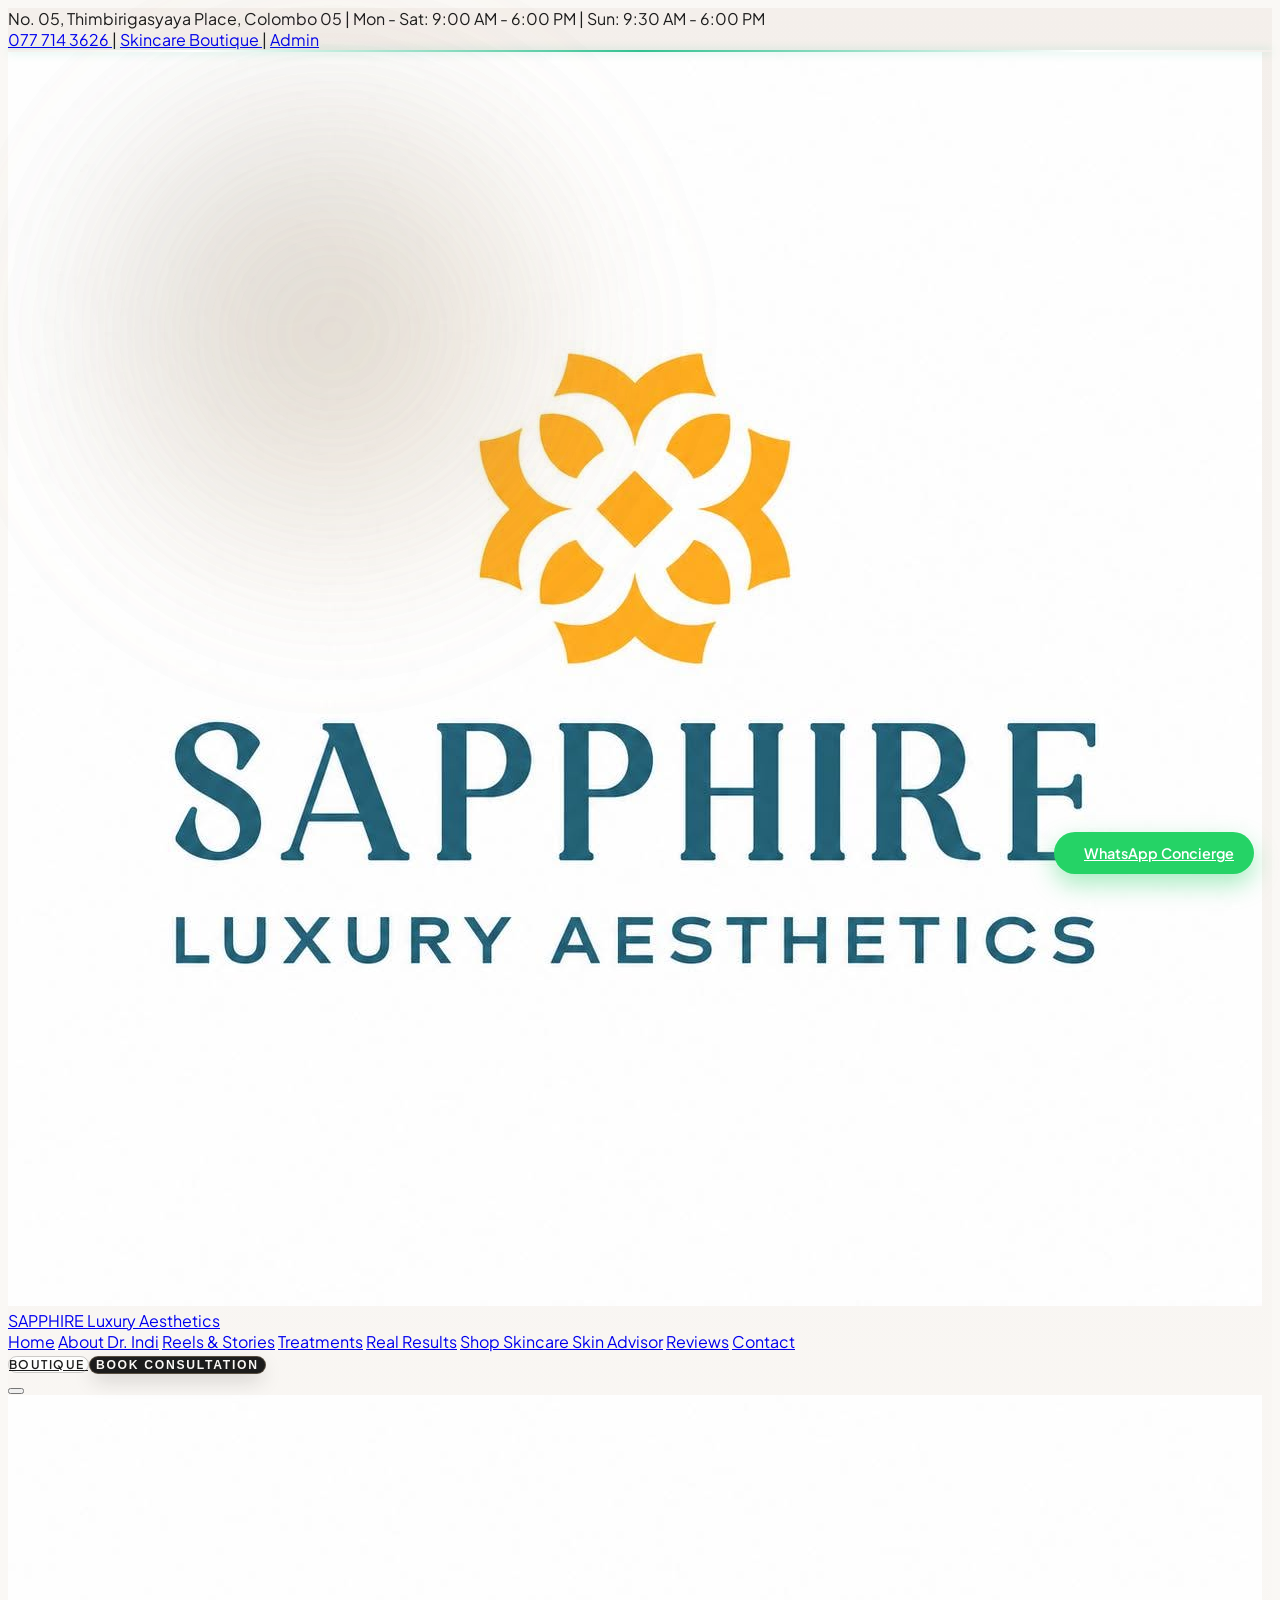
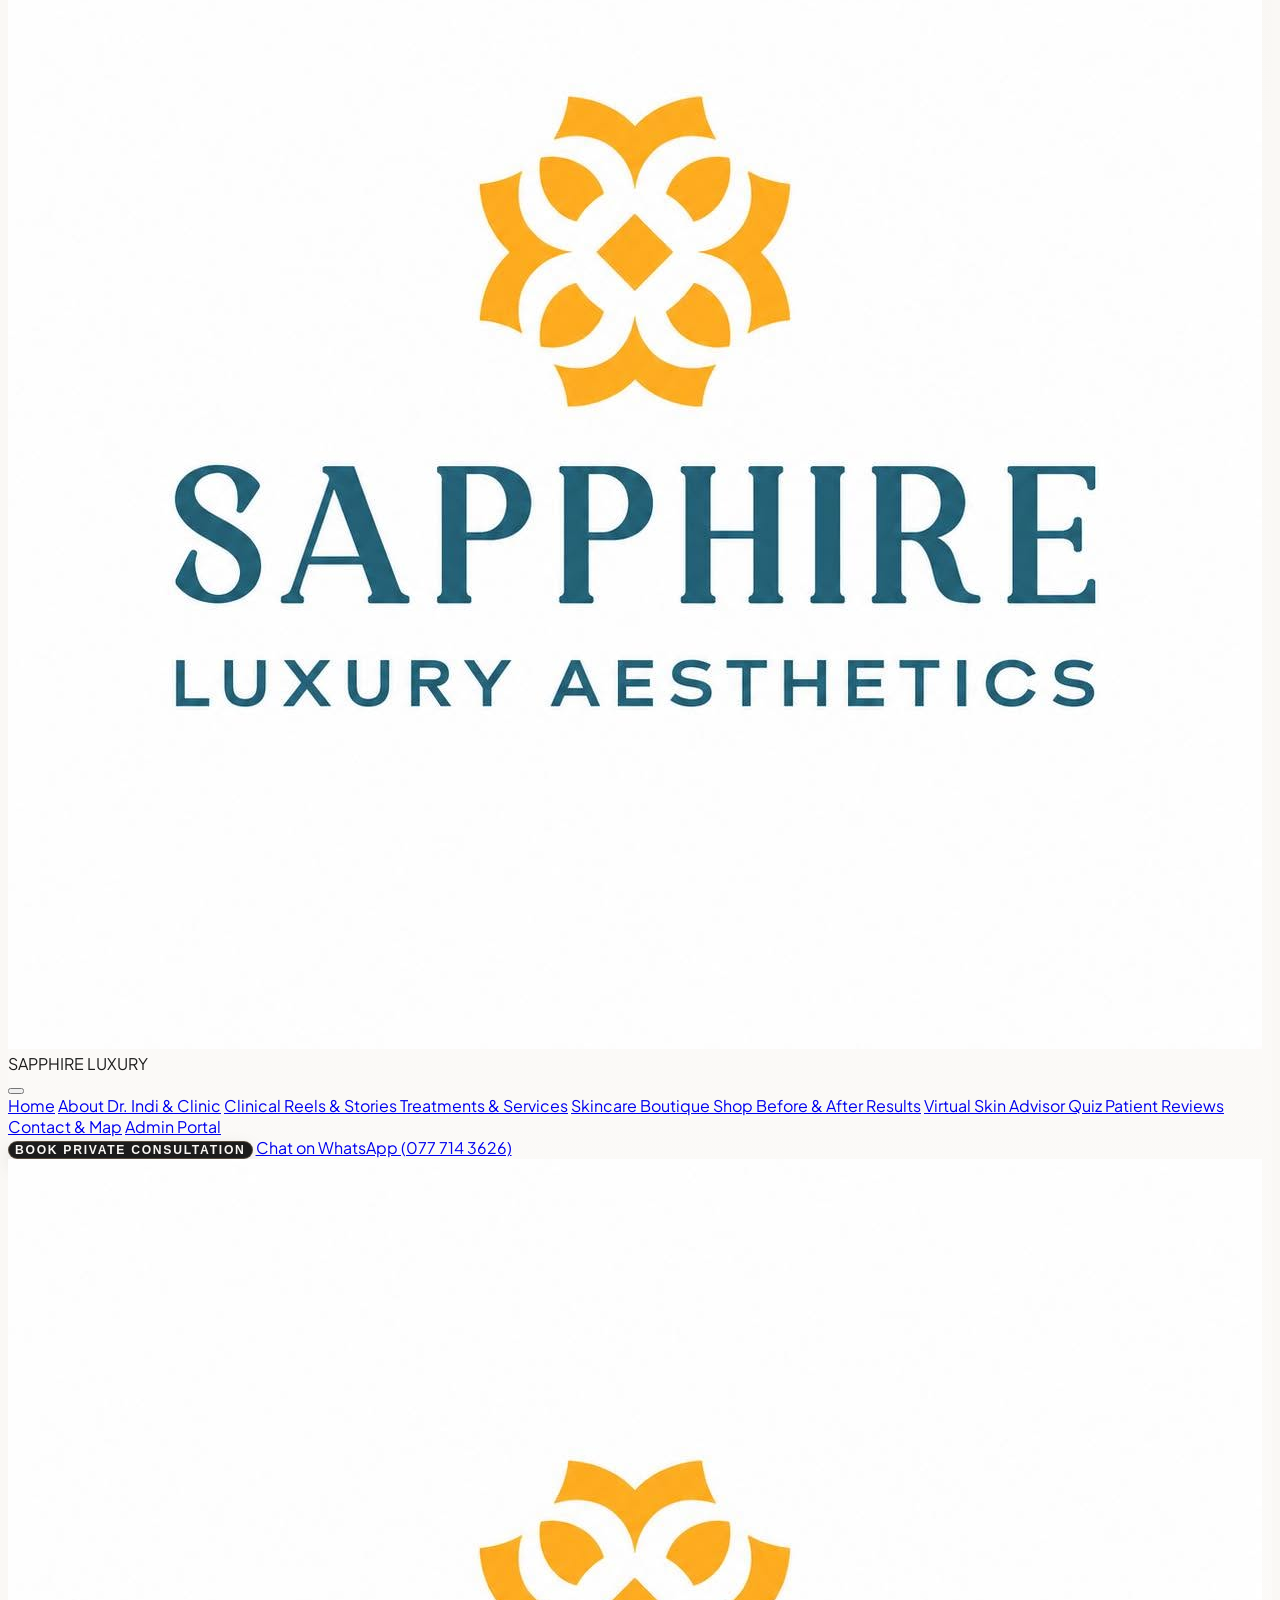
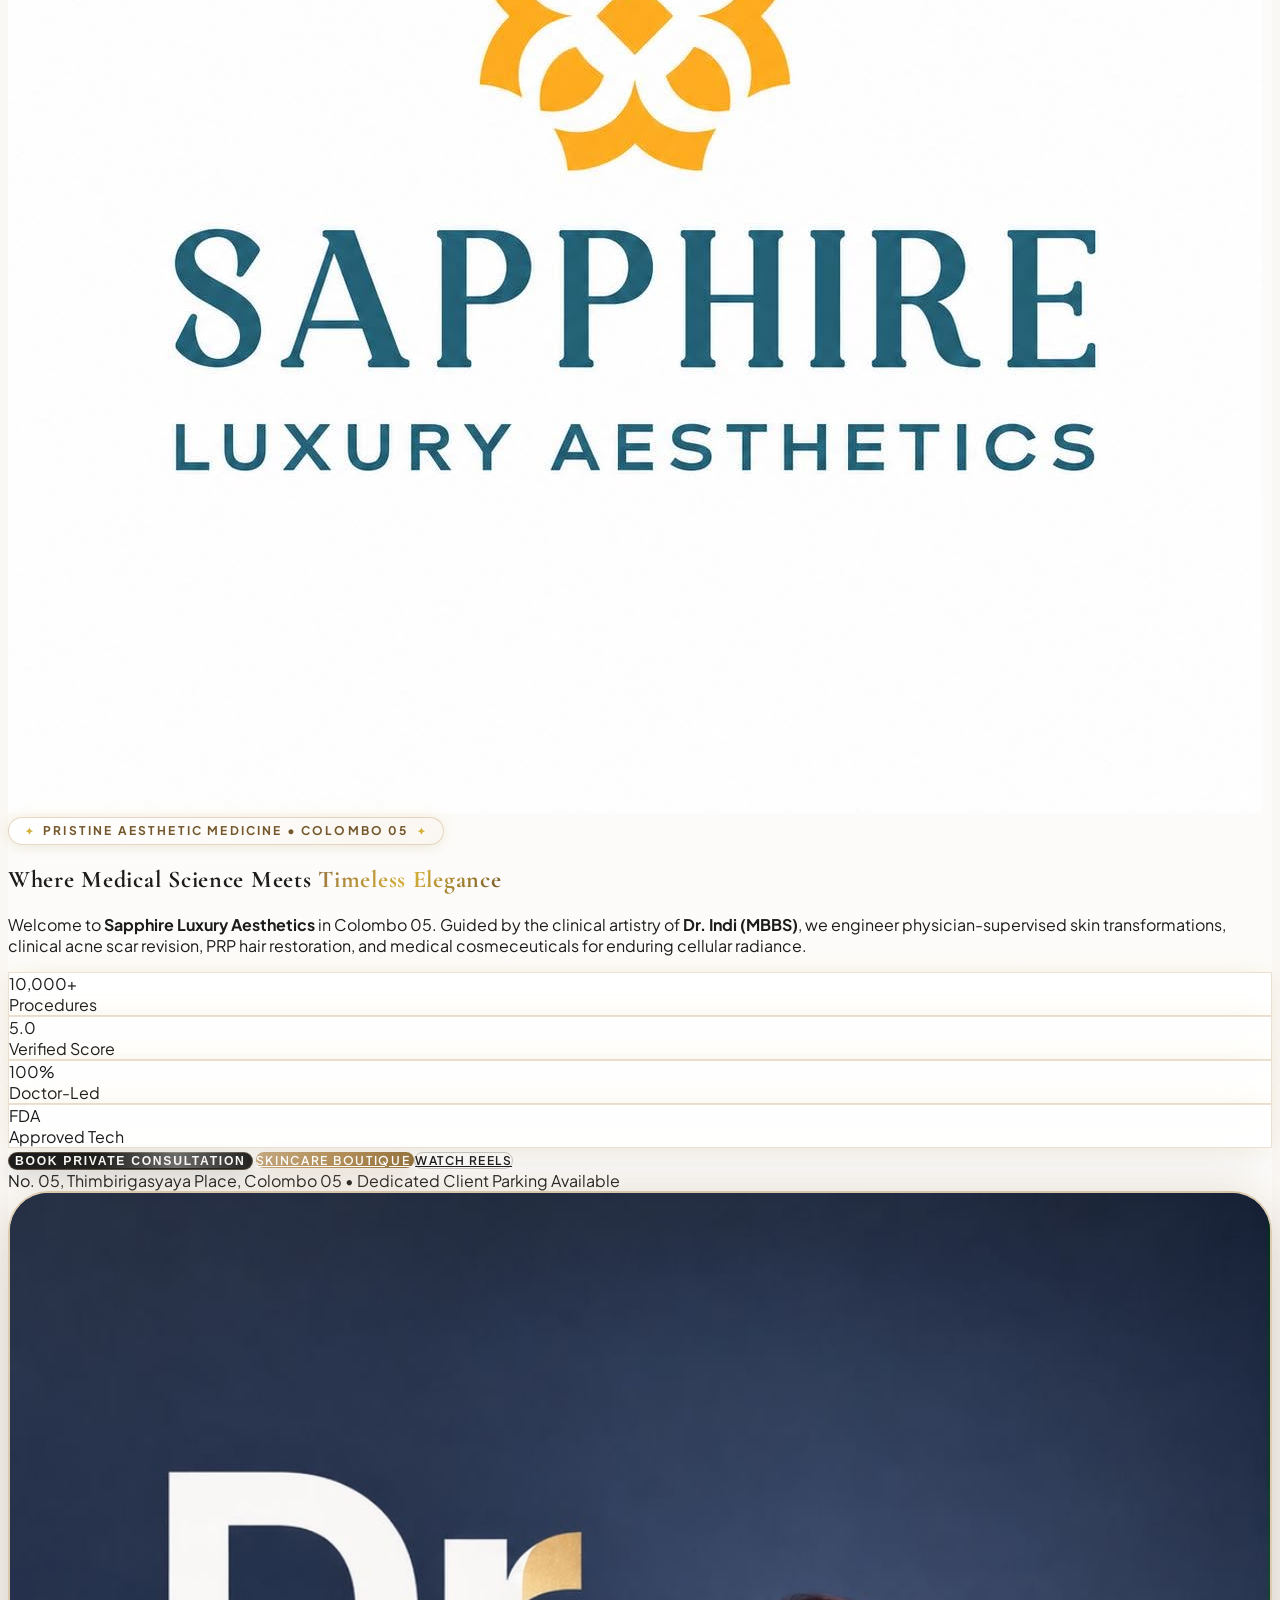
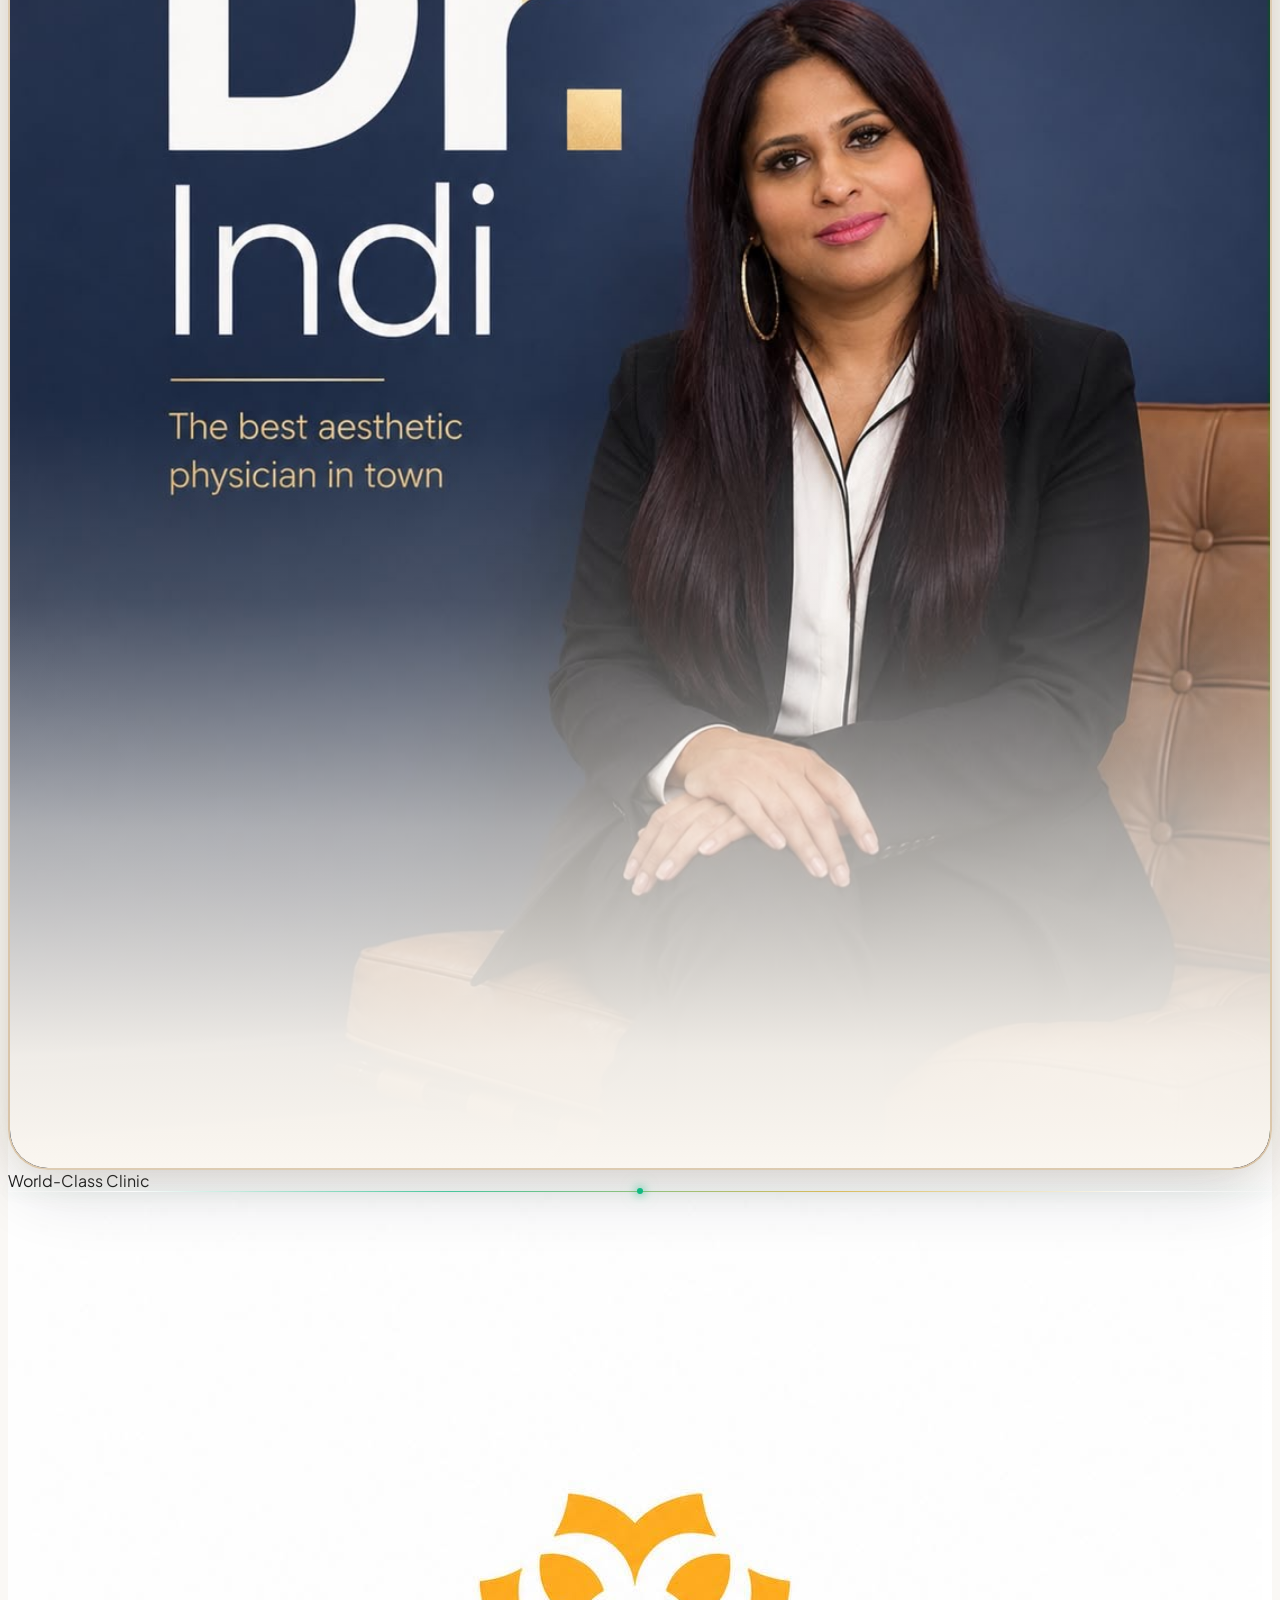
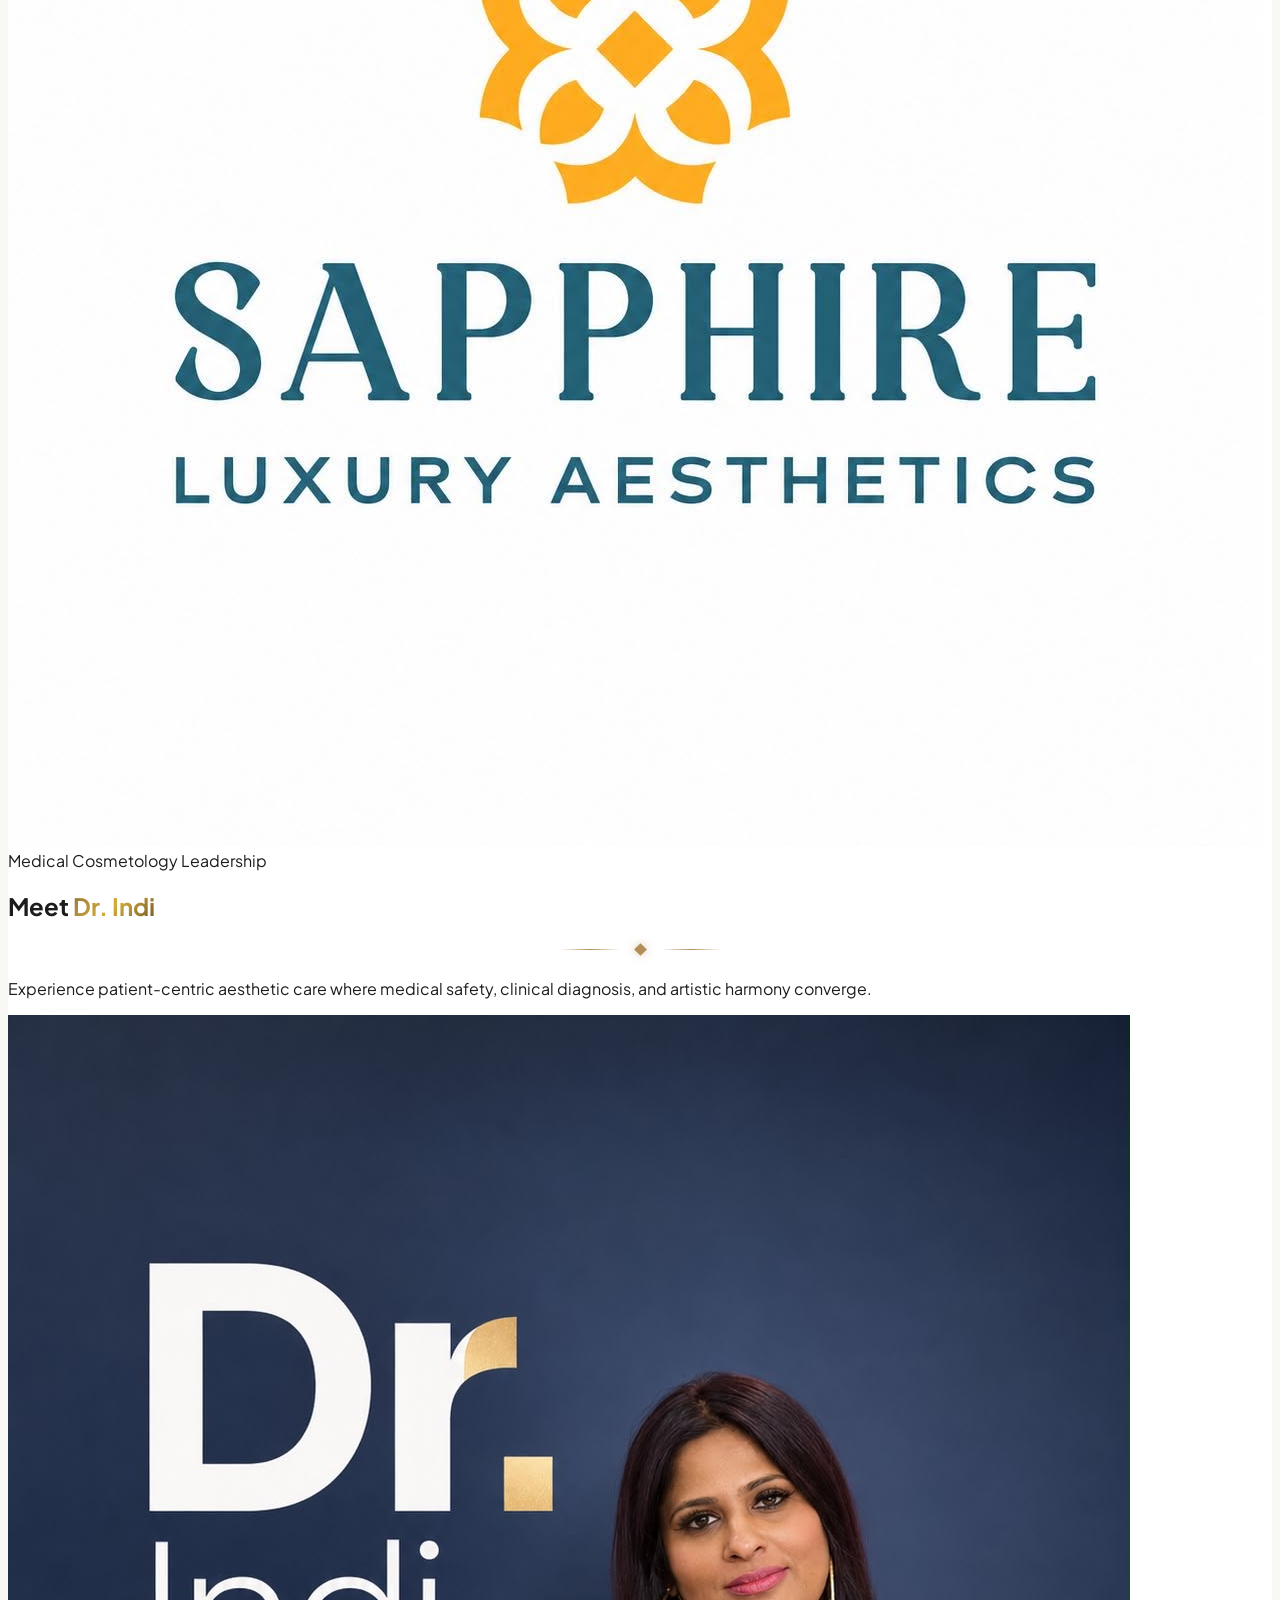
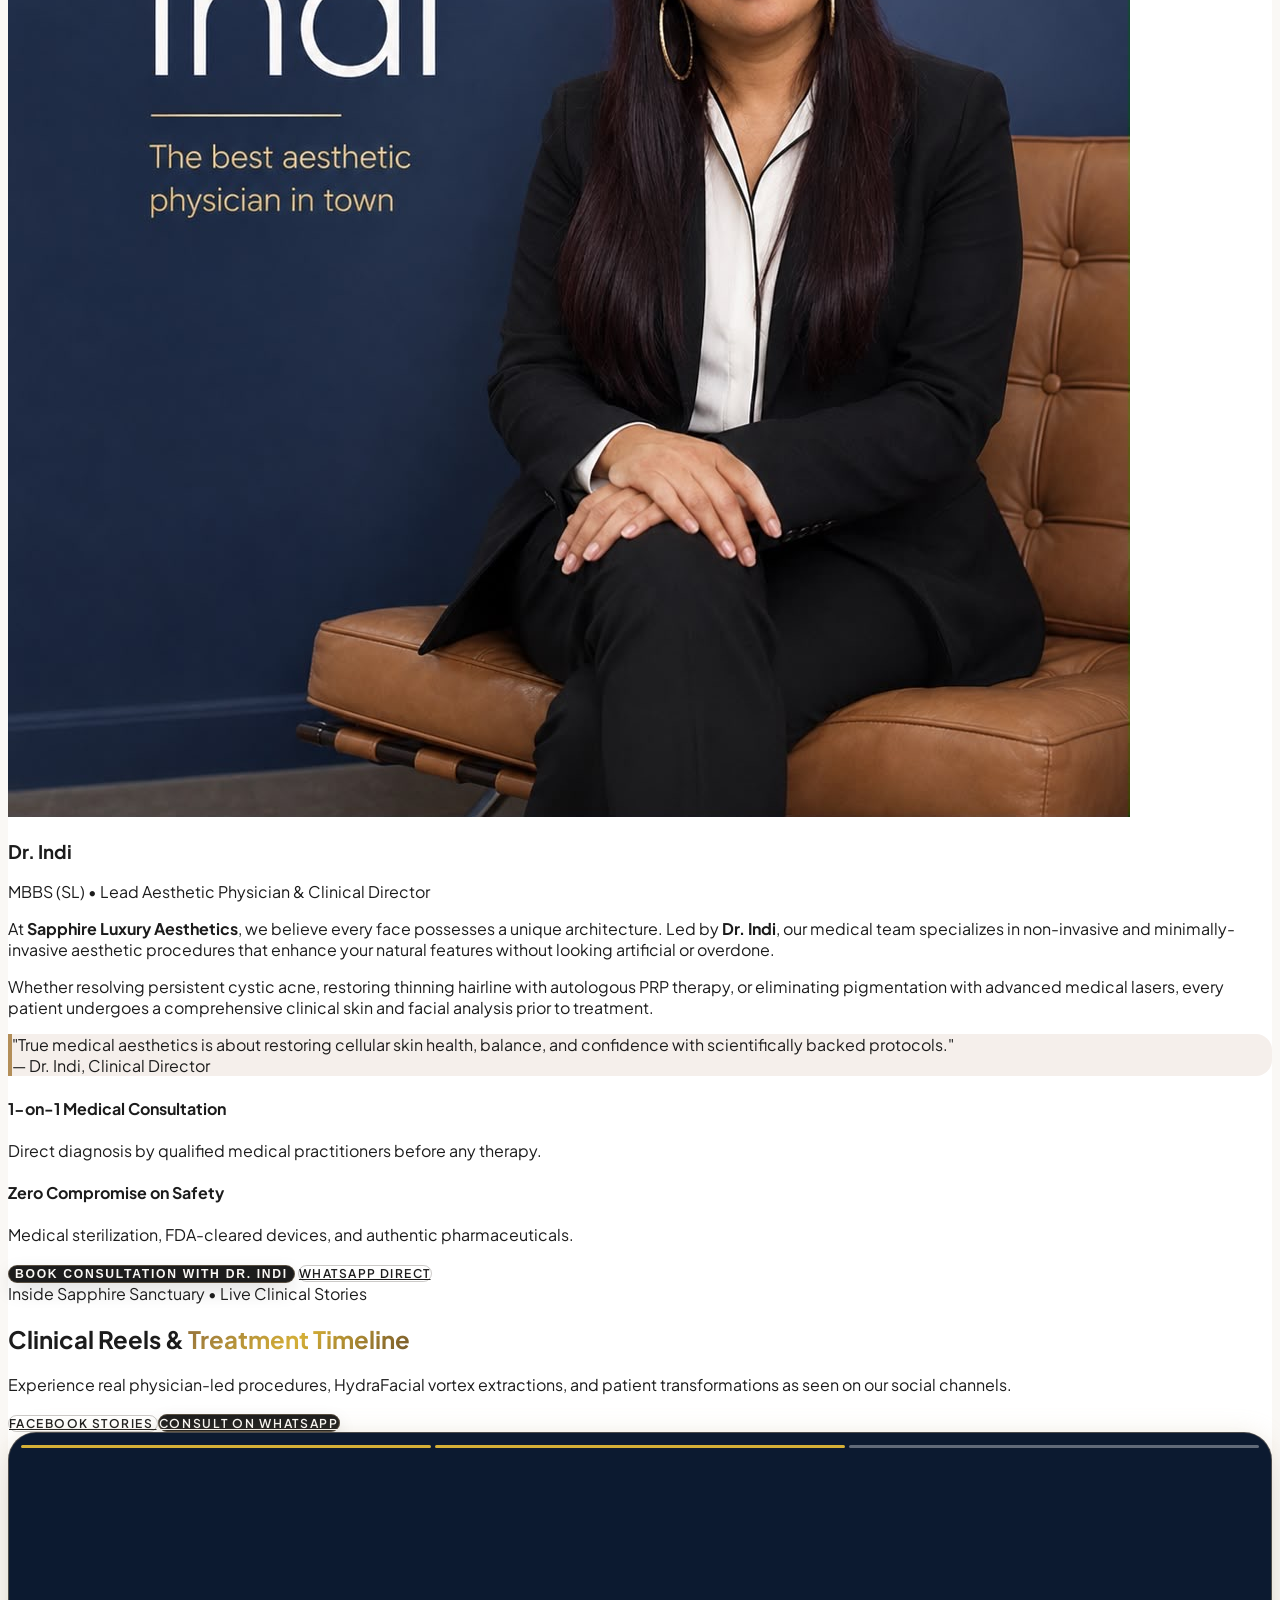
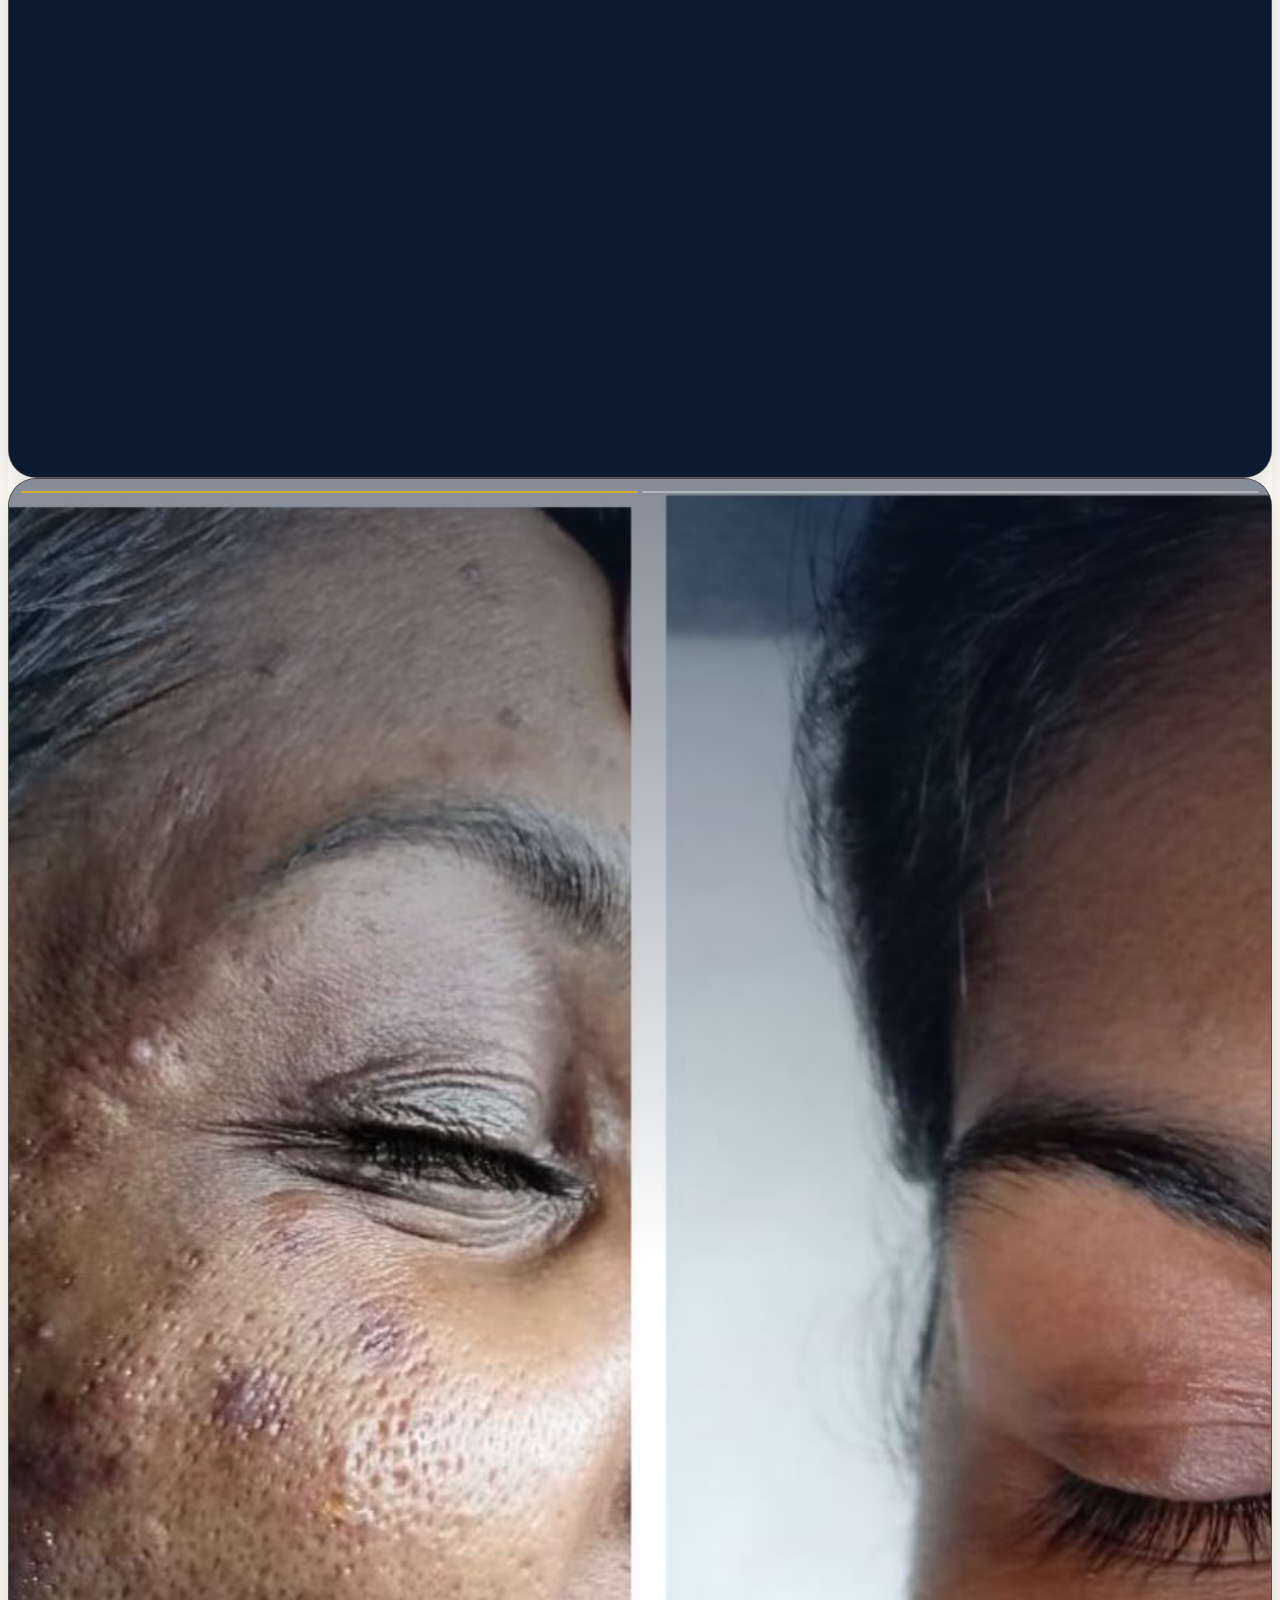
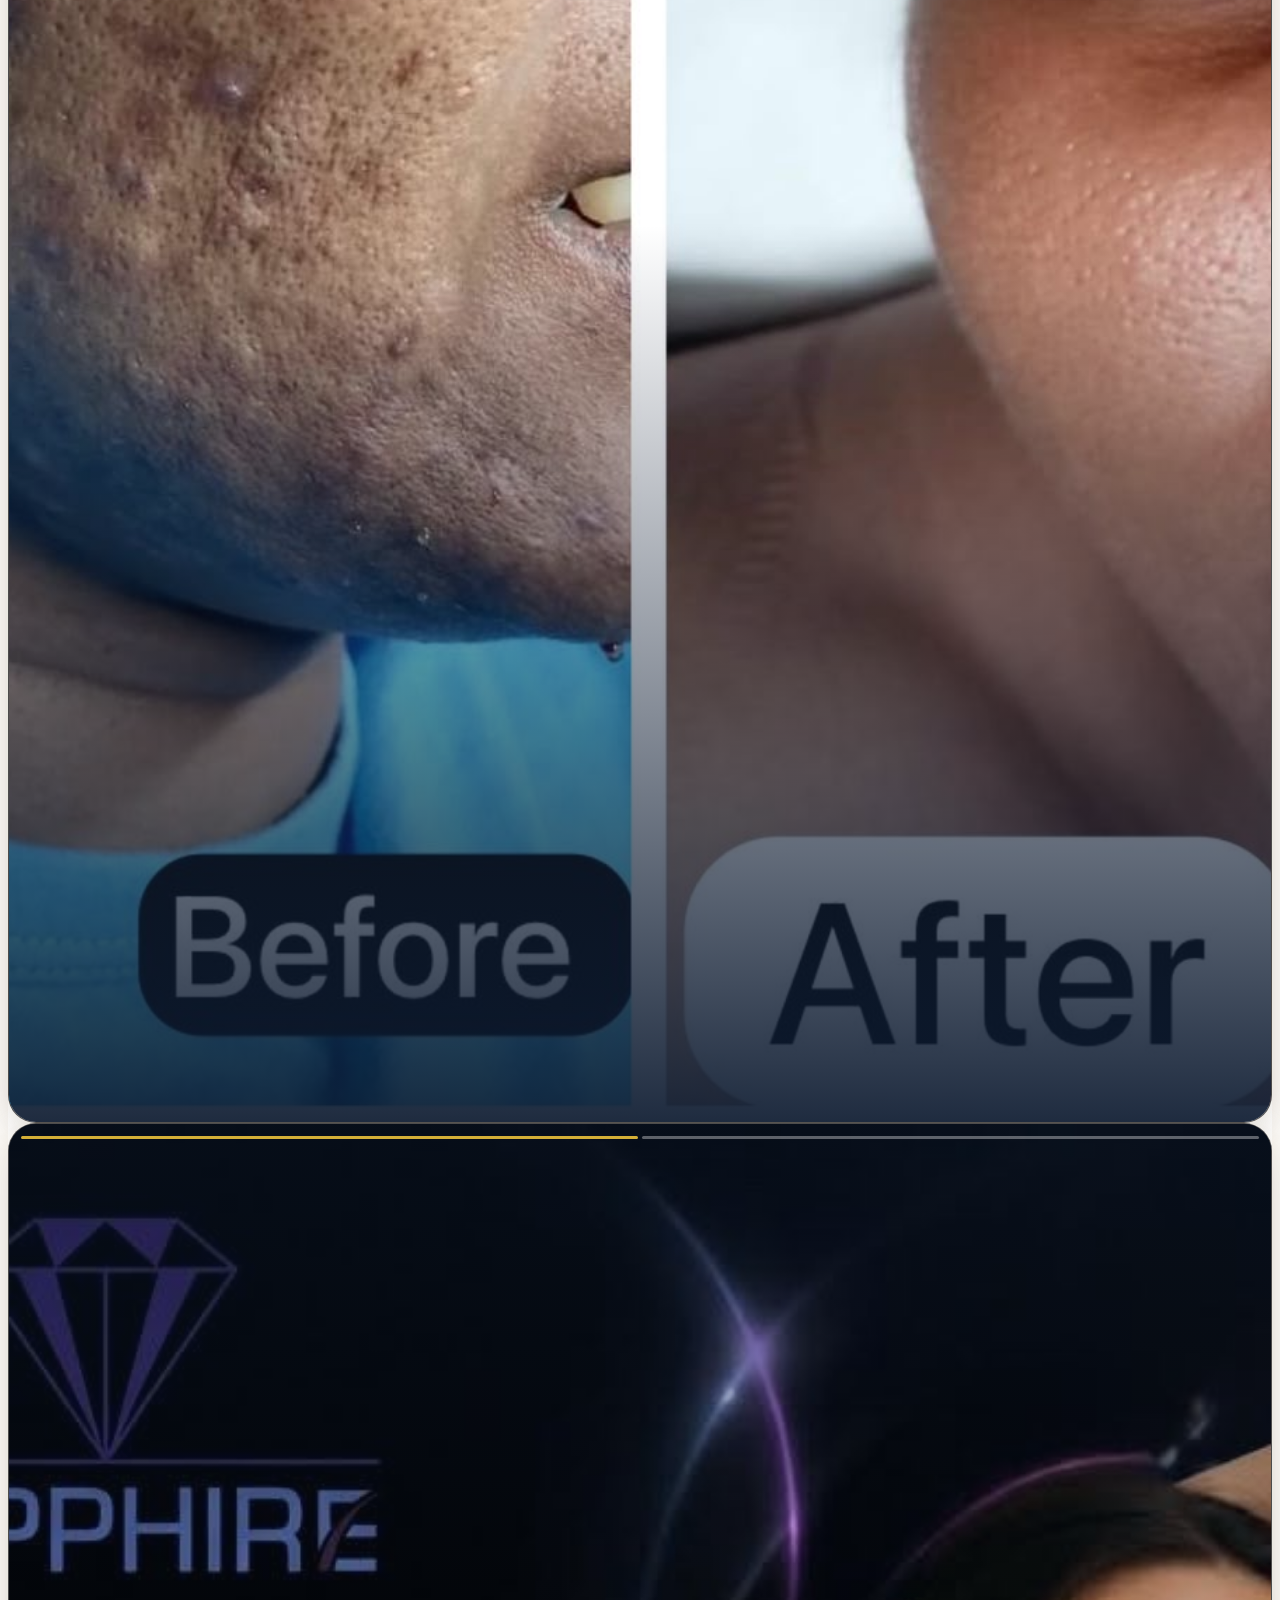
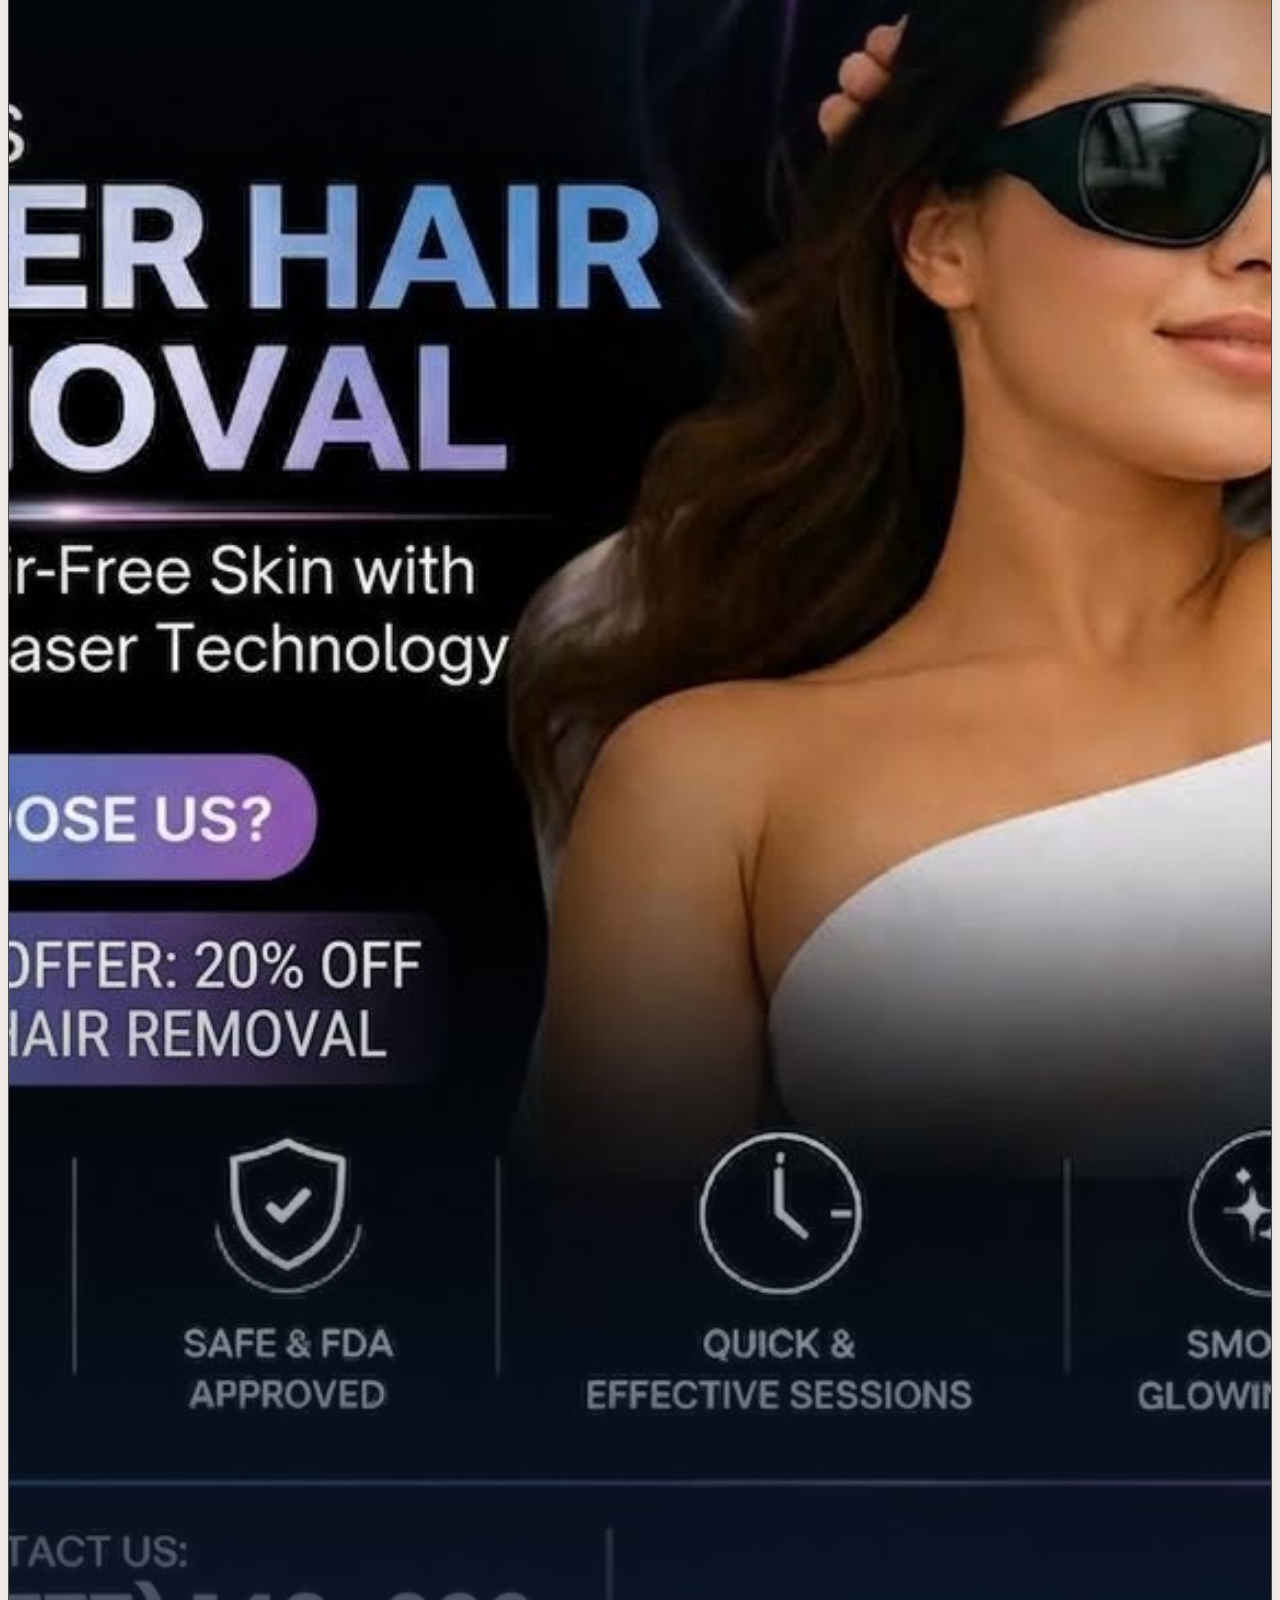
==== index.html @ 5d35603b "Update website theme with authentic Fjör Avenue color palette and editorial typography" ====
<!DOCTYPE html>
<html lang="en" class="scroll-smooth">

<head>
  <meta charset="UTF-8">
  <meta name="viewport" content="width=device-width, initial-scale=1.0">
  <title>Sapphire Luxury Aesthetics | Premier Medical Cosmetology & Wellness | Colombo 05</title>

  <!-- SEO Meta Tags -->
  <meta name="description"
    content="Sapphire Luxury Aesthetics in Colombo 05 is Sri Lanka's premier doctor-led aesthetic medical center. Specializing in HydraFacial, clinical acne revision, laser hair removal, PRP hair restoration, Botox, fillers, and skin brightening. Guided by Dr. Indi.">
  <meta name="keywords"
    content="Sapphire Luxury Aesthetics, skin clinic Colombo, Dr Indi, acne treatment Sri Lanka, HydraFacial Colombo, laser hair removal Sri Lanka, PRP hair treatment, Christell skin clinic alternative, aesthetic clinic Colombo 05">
  <meta property="og:title" content="Sapphire Luxury Aesthetics | Colombo 05, Sri Lanka">
  <meta property="og:description"
    content="Where Medical Science Meets Timeless Elegance. Doctor-led aesthetic treatments & skincare boutique in Colombo 05.">
  <meta property="og:image" content="Photos/Logo.jpg">
  <meta property="og:url" content="https://web.facebook.com/SapphireLuxuryAesthetics">
  <link rel="icon" type="image/jpeg" href="Photos/Logo.jpg">

  <!-- Google Fonts (Fjör Avenue Aesthetic & Cormorant Garamond Editorial) -->
  <link rel="preconnect" href="https://fonts.googleapis.com">
  <link rel="preconnect" href="https://fonts.gstatic.com" crossorigin>
  <link
    href="https://fonts.googleapis.com/css2?family=Cormorant+Garamond:ital,wght@0,300;0,400;0,500;0,600;0,700;1,300;1,400;1,500;1,600;1,700&family=Playfair+Display:ital,wght@0,400;0,500;0,600;0,700;1,400;1,600&family=Plus+Jakarta+Sans:wght@300;400;500;600;700&family=Outfit:wght@300;400;500;600;700&display=swap"
    rel="stylesheet">

  <!-- Tailwind CSS CDN -->
  <script src="https://cdn.tailwindcss.com"></script>
  <script>
    tailwind.config = {
      theme: {
        extend: {
          colors: {
            sapphire: {
              950: '#06101E',
              900: '#0C1A30',
              850: '#132742',
              800: '#1E3E62',
              700: '#2A4E80',
              600: '#3B68A6',
              500: '#2563EB',
            },
            gold: {
              50: '#FAF6F0',
              100: '#F4EBD9',
              200: '#E8D3B0',
              300: '#D8B984',
              400: '#C5A880',
              500: '#B38E58',
              600: '#93713D',
              700: '#74572B',
              gold: '#D4AF37',
            },
            cream: {
              50: '#FAFAF0',
              100: '#FAF6F0',
              200: '#F0E6DC',
              300: '#E6DCD2',
              400: '#DCD2C8',
              500: '#D6C8BC',
              600: '#D2C8BE',
            },
            blush: {
              50: '#FDF8F6',
              100: '#FBF1ED',
              200: '#F6E3DC',
              300: '#ECD0C6',
              400: '#DEB8AA',
              500: '#CE9F8F',
            },
            linen: {
              50: '#FAF8F5',
              100: '#F5F1EB',
              200: '#EBE4D8',
              300: '#DDD2C1',
            },
            taupe: {
              500: '#8C8075',
              600: '#72675C',
              700: '#544B41',
              800: '#3B342C',
              900: '#26211C',
            }
          },
          fontFamily: {
            serif: ['Playfair Display', 'serif'],
            editorial: ['Cormorant Garamond', 'Georgia', 'serif'],
            sans: ['Plus Jakarta Sans', 'sans-serif'],
            modern: ['Outfit', 'sans-serif'],
          }
        }
      }
    }
  </script>

  <!-- Lucide Icons CDN -->
  <script src="https://unpkg.com/lucide@latest"></script>

  <!-- Swiper.js CSS & JS CDN -->
  <link rel="stylesheet" href="https://cdn.jsdelivr.net/npm/swiper@11/swiper-bundle.min.css" />
  <script src="https://cdn.jsdelivr.net/npm/swiper@11/swiper-bundle.min.js"></script>

  <!-- AOS Animations CDN -->
  <link href="https://unpkg.com/aos@2.3.1/dist/aos.css" rel="stylesheet">
  <script src="https://unpkg.com/aos@2.3.1/dist/aos.js"></script>

  <!-- Canvas Confetti -->
  <script src="https://cdn.jsdelivr.net/npm/canvas-confetti@1.9.2/dist/confetti.browser.min.js"></script>

  <!-- Custom Styles -->
  <link rel="stylesheet" href="assets/css/style.css">
  <link rel="stylesheet" href="assets/css/shop.css">
</head>

<body class="bg-cream-100 text-slate-800 antialiased selection:bg-gold-500 selection:text-white">

  <!-- Ambient Light Soft Radiance Orbs -->
  <div class="ambient-glow-cream-1 top-0 left-1/4"></div>
  <div class="ambient-glow-cream-2 top-96 right-10"></div>
  <div class="ambient-glow-cream-1 bottom-96 left-10"></div>

  <!-- ========================================================================= -->
  <!-- 1. TOP ANNOUNCEMENT BAR (CHRISTELL-STYLE LUXURY HEADER)                   -->
  <!-- ========================================================================= -->
  <div class="bg-cream-200 border-b border-gold-400/30 text-xs py-2.5 px-4 relative z-50">
    <div class="max-w-7xl mx-auto flex flex-wrap justify-between items-center gap-2">
      <div class="flex items-center gap-4 text-slate-700 font-medium">
        <span class="flex items-center gap-1.5">
          <i data-lucide="map-pin" class="w-3.5 h-3.5 text-gold-600"></i>
          <span>No. 05, Thimbirigasyaya Place, Colombo 05</span>
        </span>
        <span class="hidden md:inline-block text-gold-400/60">|</span>
        <span class="hidden md:flex items-center gap-1.5">
          <i data-lucide="clock" class="w-3.5 h-3.5 text-gold-600"></i>
          <span>Mon - Sat: 9:00 AM - 6:00 PM | Sun: 9:30 AM - 6:00 PM</span>
        </span>
      </div>

      <div class="flex items-center gap-4 text-slate-700">
        <a href="tel:+94777143626"
          class="hover:text-gold-700 transition-colors flex items-center gap-1.5 font-semibold">
          <i data-lucide="phone" class="w-3.5 h-3.5 text-gold-600"></i>
          <span>077 714 3626</span>
        </a>
        <span class="text-gold-400/60">|</span>
        <a href="products.html" class="text-gold-700 hover:text-gold-800 font-bold flex items-center gap-1">
          <i data-lucide="shopping-bag" class="w-3.5 h-3.5"></i>
          <span>Skincare Boutique</span>
        </a>
        <span class="text-gold-400/60">|</span>
        <a href="admin.html"
          class="hover:text-gold-700 transition-colors flex items-center gap-1 text-[11px] text-slate-500 font-medium"
          title="Clinic Staff Portal">
          <i data-lucide="lock" class="w-3 h-3 text-gold-600"></i>
          <span>Admin</span>
        </a>
      </div>
    </div>
  </div>
  <!-- Delicate Emerald-to-White Luxury Fade Accent Line -->
  <div class="emerald-white-fade-line"></div>

  <!-- ========================================================================= -->
  <!-- 2. MAIN HEADER & NAVIGATION (GLASS POSH)                                  -->
  <!-- ========================================================================= -->
  <header id="main-header"
    class="sticky top-0 z-40 transition-all duration-300 py-4 px-4 sm:px-8 bg-cream-50/90 backdrop-blur-md border-b border-gold-400/25">
    <div class="max-w-7xl mx-auto flex justify-between items-center">

      <!-- Brand Logo -->
      <a href="#home" class="flex items-center gap-3.5 group">
        <div
          class="logo-luxury-animate relative w-12 h-12 rounded-full overflow-hidden border-2 border-gold-500 p-0.5 shadow-md bg-white">
          <img src="Photos/Logo.jpg" alt="Sapphire Luxury Aesthetics Logo"
            class="w-full h-full object-cover rounded-full">
        </div>
        <div class="flex flex-col">
          <span
            class="font-serif text-lg sm:text-xl font-bold tracking-wide text-slate-900 group-hover:text-gold-700 transition-colors">
            SAPPHIRE
          </span>
          <span class="text-[9px] uppercase tracking-[0.25em] text-gold-700 font-semibold">
            Luxury Aesthetics
          </span>
        </div>
      </a>

      <!-- Desktop Navigation -->
      <nav class="hidden lg:flex items-center gap-7 text-sm font-medium tracking-wide text-slate-700">
        <a href="#home" class="link-gold-underline hover:text-gold-700 transition-colors">Home</a>
        <a href="#about" class="link-gold-underline hover:text-gold-700 transition-colors">About Dr. Indi</a>
        <a href="#clinic-stories" class="link-gold-underline hover:text-gold-700 transition-colors">Reels & Stories</a>
        <a href="#treatments" class="link-gold-underline hover:text-gold-700 transition-colors">Treatments</a>
        <a href="#results" class="link-gold-underline hover:text-gold-700 transition-colors">Real Results</a>
        <a href="products.html"
          class="link-gold-underline hover:text-gold-700 text-gold-700 font-bold flex items-center gap-1 transition-colors">
          <i data-lucide="sparkles" class="w-3.5 h-3.5 text-gold-600"></i>
          <span>Shop Skincare</span>
        </a>
        <a href="#advisor" class="link-gold-underline hover:text-gold-700 transition-colors">Skin Advisor</a>
        <a href="#testimonials" class="link-gold-underline hover:text-gold-700 transition-colors">Reviews</a>
        <a href="#contact" class="link-gold-underline hover:text-gold-700 transition-colors">Contact</a>
      </nav>

      <!-- CTA Buttons -->
      <div class="hidden sm:flex items-center gap-3">
        <a href="products.html" class="btn-luxury-outline px-4 py-2.5 text-xs flex items-center gap-1.5"
          title="View Medical Cosmeceuticals">
          <i data-lucide="shopping-bag" class="w-4 h-4 text-gold-600"></i>
          <span>Boutique</span>
        </a>
        <button
          class="open-booking-trigger btn-luxury-sapphire btn-shimmer px-5 py-2.5 text-xs flex items-center gap-2">
          <span>Book Consultation</span>
          <i data-lucide="calendar" class="w-4 h-4"></i>
        </button>
      </div>

      <!-- Mobile Hamburger Button -->
      <button id="mobile-menu-btn" class="lg:hidden text-slate-800 p-2 focus:outline-none"
        aria-label="Open Navigation Menu">
        <i data-lucide="menu" class="w-6 h-6"></i>
      </button>
    </div>
  </header>

  <!-- Mobile Drawer Menu -->
  <div id="mobile-menu"
    class="fixed inset-0 z-50 bg-cream-50/98 backdrop-blur-xl transform translate-x-full transition-transform duration-300 lg:hidden flex flex-col justify-between p-6 shadow-2xl border-l border-gold-400/30">
    <div>
      <div class="flex justify-between items-center pb-6 border-b border-gold-400/30">
        <div class="flex items-center gap-3">
          <img src="Photos/Logo.jpg" alt="Logo" class="w-10 h-10 rounded-full border-2 border-gold-500 object-cover">
          <span class="font-serif text-lg font-bold text-slate-900">SAPPHIRE LUXURY</span>
        </div>
        <button id="close-mobile-menu" class="text-slate-800 p-2" aria-label="Close menu">
          <i data-lucide="x" class="w-6 h-6"></i>
        </button>
      </div>

      <nav class="flex flex-col gap-4 mt-6 text-lg font-serif text-slate-800">
        <a href="#home" class="mobile-nav-link hover:text-gold-700">Home</a>
        <a href="#about" class="mobile-nav-link hover:text-gold-700">About Dr. Indi & Clinic</a>
        <a href="#clinic-stories" class="mobile-nav-link hover:text-gold-700 text-gold-700 flex items-center gap-2">
          <i data-lucide="play-circle" class="w-4 h-4 text-gold-600"></i>
          <span>Clinical Reels & Stories</span>
        </a>
        <a href="#treatments" class="mobile-nav-link hover:text-gold-700">Treatments & Services</a>
        <a href="products.html"
          class="mobile-nav-link hover:text-gold-700 text-gold-700 font-bold flex items-center gap-2">
          <i data-lucide="shopping-bag" class="w-5 h-5 text-gold-600"></i>
          <span>Skincare Boutique Shop</span>
        </a>
        <a href="#results" class="mobile-nav-link hover:text-gold-700">Before & After Results</a>
        <a href="#advisor" class="mobile-nav-link hover:text-gold-700 text-gold-700 flex items-center gap-2">
          <i data-lucide="wand-2" class="w-4 h-4"></i>
          <span>Virtual Skin Advisor Quiz</span>
        </a>
        <a href="#testimonials" class="mobile-nav-link hover:text-gold-700">Patient Reviews</a>
        <a href="#contact" class="mobile-nav-link hover:text-gold-700">Contact & Map</a>
        <a href="admin.html"
          class="mobile-nav-link text-xs text-slate-500 hover:text-gold-700 pt-2 flex items-center gap-1.5">
          <i data-lucide="lock" class="w-3.5 h-3.5"></i>
          <span>Admin Portal</span>
        </a>
      </nav>
    </div>

    <div class="space-y-3 pt-6 border-t border-gold-400/30">
      <button
        class="open-booking-trigger mobile-nav-link w-full btn-luxury-sapphire py-3.5 text-center flex items-center justify-center gap-2">
        <span>Book Private Consultation</span>
        <i data-lucide="calendar" class="w-4 h-4"></i>
      </button>
      <a href="https://wa.me/94777143626?text=Hi%20Sapphire%20Luxury%20Aesthetics,%20I%20would%20like%20to%20inquire%20about%20a%20treatment%20or%20skincare%20product."
        target="_blank"
        class="w-full bg-[#25D366] text-white py-3 rounded-full font-semibold text-center flex items-center justify-center gap-2 shadow-md text-sm">
        <i data-lucide="message-circle" class="w-4 h-4"></i>
        <span>Chat on WhatsApp (077 714 3626)</span>
      </a>
    </div>
  </div>

  <!-- ========================================================================= -->
  <!-- 3. HERO SECTION (AUTHENTIC DR. INDI SPOTLIGHT WITH LUXURY FADE)          -->
  <!-- ========================================================================= -->
  <section id="home" class="relative pt-10 pb-20 md:pt-16 md:pb-24 px-4 sm:px-8 overflow-hidden">
    <!-- Ambient Luxury Glow Spheres -->
    <div class="ambient-glow-sphere ambient-gold w-96 h-96 -top-24 -left-24"></div>
    <div class="ambient-glow-sphere ambient-sapphire w-[30rem] h-[30rem] top-1/2 -right-32"></div>

    <!-- Rotating Background Logo Watermark -->
    <div
      class="absolute -right-36 top-10 w-[600px] h-[600px] opacity-[0.035] pointer-events-none select-none overflow-hidden hidden lg:block z-0">
      <img src="Photos/Logo.jpg" alt=""
        class="w-full h-full object-contain rounded-full animate-slow-spin filter grayscale">
    </div>

    <div class="max-w-7xl mx-auto grid grid-cols-1 lg:grid-cols-12 gap-12 items-center relative z-10">

      <!-- Left Column: Copy & CTAs -->
      <div class="lg:col-span-7 space-y-6" data-aos="fade-right">

        <!-- Luxury Eyebrow Pill Tag -->
        <div class="luxury-eyebrow">
          <span>Pristine Aesthetic Medicine • Colombo 05</span>
        </div>

        <h1
          class="font-editorial text-5xl sm:text-6xl md:text-7xl font-light tracking-tight text-slate-900 leading-[1.06]">
          Where <span class="italic font-normal text-gold-600">Medical Science</span> Meets <span
            class="gold-rich-text font-normal">Timeless Elegance</span>
        </h1>

        <p class="text-slate-600 text-base sm:text-lg font-light leading-relaxed max-w-2xl">
          Welcome to <strong class="text-slate-900 font-semibold">Sapphire Luxury Aesthetics</strong> in Colombo 05.
          Guided by the clinical artistry of <strong class="text-slate-900 font-semibold">Dr. Indi (MBBS)</strong>, we
          engineer physician-supervised skin transformations, clinical acne scar revision, PRP hair restoration, and
          medical cosmeceuticals for enduring cellular radiance.
        </p>

        <!-- Luxury Stats Ribbon -->
        <div class="grid grid-cols-2 sm:grid-cols-4 gap-3 pt-1 pb-1">
          <div class="p-3 rounded-2xl luxury-glass-elevated text-center">
            <div class="font-serif font-bold text-xl text-slate-900">10,000+</div>
            <div class="text-[10px] uppercase tracking-wider text-gold-700 font-semibold mt-0.5">Procedures</div>
          </div>
          <div class="p-3 rounded-2xl luxury-glass-elevated text-center">
            <div class="font-serif font-bold text-xl text-slate-900 flex items-center justify-center gap-1">
              <span>5.0</span>
              <i data-lucide="star" class="w-3.5 h-3.5 fill-gold-500 text-gold-500"></i>
            </div>
            <div class="text-[10px] uppercase tracking-wider text-gold-700 font-semibold mt-0.5">Verified Score</div>
          </div>
          <div class="p-3 rounded-2xl luxury-glass-elevated text-center">
            <div class="font-serif font-bold text-xl text-slate-900">100%</div>
            <div class="text-[10px] uppercase tracking-wider text-gold-700 font-semibold mt-0.5">Doctor-Led</div>
          </div>
          <div class="p-3 rounded-2xl luxury-glass-elevated text-center">
            <div class="font-serif font-bold text-xl text-slate-900">FDA</div>
            <div class="text-[10px] uppercase tracking-wider text-gold-700 font-semibold mt-0.5">Approved Tech</div>
          </div>
        </div>

        <!-- Hero Buttons -->
        <div class="flex flex-wrap items-center gap-3 pt-2">
          <button
            class="open-booking-trigger btn-luxury-sapphire btn-shimmer px-7 py-3.5 text-sm font-semibold flex items-center gap-2 shadow-xl">
            <span>Book Private Consultation</span>
            <i data-lucide="arrow-right" class="w-4 h-4"></i>
          </button>

          <a href="products.html"
            class="btn-luxury-gold px-6 py-3.5 text-xs font-semibold flex items-center gap-2 shadow-md">
            <i data-lucide="shopping-bag" class="w-4 h-4"></i>
            <span>Skincare Boutique</span>
          </a>

          <a href="#clinic-stories" class="btn-luxury-outline px-5 py-3.5 text-xs flex items-center gap-1.5">
            <i data-lucide="play" class="w-3.5 h-3.5 text-gold-600"></i>
            <span>Watch Reels</span>
          </a>
        </div>

        <!-- Location Snippet -->
        <div class="pt-1 flex items-center gap-2 text-xs text-slate-500">
          <i data-lucide="map-pin" class="w-4 h-4 text-gold-600 shrink-0"></i>
          <span>No. 05, Thimbirigasyaya Place, Colombo 05 • Dedicated Client Parking Available</span>
        </div>
      </div>

      <!-- Right Column: Doctor Indi Authentic Photo Spotlight with Luxury Fade -->
      <div class="lg:col-span-5 relative" data-aos="fade-left">
        <div class="relative mx-auto max-w-md">

          <!-- Outer Luxury Frame Glow & Breathing Aura -->
          <div
            class="hero-aura-pulse absolute -inset-4 rounded-[3.2rem] bg-gradient-to-tr from-gold-400/35 via-cream-300/40 to-gold-500/30 blur-2xl pointer-events-none">
          </div>
          <div
            class="absolute -inset-1 rounded-[2.8rem] bg-gradient-to-b from-gold-400/50 via-transparent to-gold-600/40 pointer-events-none">
          </div>

          <div class="hero-portrait-container group">
            <!-- Doctor Indi Photo with Smooth Luxury Multi-Stop Fade -->
            <div class="hero-portrait-fade">
              <img src="Photos/Dr Indi.jpeg" alt="Dr. Indi - Lead Aesthetic Physician & Clinical Director"
                class="w-full h-full object-cover" onerror="this.onerror=null; this.src='Photos/dr-indi.jpg';">

              <!-- Top Floating Verified Tag -->
              <div
                class="absolute top-4 left-4 z-20 flex items-center gap-2 bg-white/95 border border-gold-400/40 px-3.5 py-1.5 rounded-full shadow-md backdrop-blur-md">
                <span class="w-2 h-2 rounded-full bg-emerald-500 animate-pulse"></span>
                <span class="text-xs font-bold text-slate-900">Dr. Indi • Clinical Director</span>
              </div>

              <!-- Top Right FDA / MBBS Badge -->
              <div
                class="absolute top-4 right-4 z-20 bg-sapphire-900/90 text-white border border-gold-400/30 px-3 py-1 rounded-full text-[10px] font-bold shadow-md uppercase tracking-wider backdrop-blur-md">
                MBBS (SL)
              </div>

              <!-- Bottom Luxury Glass Highlight Banner -->
              <div
                class="absolute bottom-4 left-4 right-4 z-20 p-4 rounded-2xl bg-white/95 backdrop-blur-md border border-gold-400/35 shadow-lg transition-transform duration-300 group-hover:translate-y-[-2px]">
                <div class="flex items-center justify-between gap-3">
                  <div>
                    <div class="text-[10px] uppercase tracking-widest text-gold-700 font-bold">Aesthetic Medicine
                      Specialist</div>
                    <div class="font-serif font-bold text-slate-900 text-base sm:text-lg">Dr. Indi</div>
                    <div class="text-xs text-slate-600">Personalized 1-on-1 Consultations</div>
                  </div>
                  <button
                    class="open-booking-trigger shrink-0 text-xs bg-gold-500 hover:bg-gold-600 text-white px-4 py-2 rounded-full font-bold transition-all shadow-sm flex items-center gap-1">
                    <span>Consult</span>
                    <i data-lucide="calendar" class="w-3.5 h-3.5"></i>
                  </button>
                </div>
              </div>
            </div>
          </div>

          <!-- Bottom Left Satisfaction Badge -->
          <div
            class="absolute -bottom-5 -left-5 hidden sm:flex items-center gap-3 bg-white border border-gold-400/40 p-3.5 rounded-2xl backdrop-blur-xl shadow-xl z-30">
            <div
              class="w-10 h-10 rounded-xl bg-cream-200 border border-gold-400/40 flex items-center justify-center text-gold-700">
              <i data-lucide="award" class="w-5 h-5"></i>
            </div>
            <div>
              <span class="text-xs font-bold text-slate-900 block">World-Class Clinic</span>
            </div>

          </div>
        </div>

      </div>
    </div>
  </section>

  <!-- Delicate Emerald-to-White Luxury Fade Accent Line -->
  <div class="emerald-gold-fade-line">
    <div class="emerald-glow-dot"></div>
  </div>

  <!-- ========================================================================= -->
  <!-- 4. MEET DR. INDI & CLINICAL EXCELLENCE (CHRISTELL LUXURY STANDARD)        -->
  <!-- ========================================================================= -->
  <section id="about" class="py-20 px-4 sm:px-8 bg-cream-200/70 relative border-t border-gold-400/25 overflow-hidden">
    <!-- Watermark -->
    <div
      class="absolute -left-36 -bottom-10 w-[500px] h-[500px] opacity-[0.03] pointer-events-none select-none overflow-hidden hidden lg:block z-0">
      <img src="Photos/Logo.jpg" alt=""
        class="w-full h-full object-contain rounded-full animate-slow-spin filter grayscale">
    </div>

    <div class="max-w-7xl mx-auto relative z-10">

      <div class="text-center max-w-2xl mx-auto mb-16" data-aos="fade-up">
        <div class="text-xs uppercase tracking-[0.25em] text-gold-700 font-bold mb-2">Medical Cosmetology Leadership
        </div>
        <h2 class="font-serif text-3xl sm:text-4xl md:text-5xl font-bold text-slate-900">
          Meet <span class="gold-rich-text">Dr. Indi</span>
        </h2>
        <div class="gold-divider">
          <div class="gold-gem"></div>
        </div>
        <p class="text-slate-600 text-sm sm:text-base font-light">
          Experience patient-centric aesthetic care where medical safety, clinical diagnosis, and artistic harmony
          converge.
        </p>
      </div>

      <div class="grid grid-cols-1 lg:grid-cols-12 gap-12 items-center">

        <!-- Doctor Image Column -->
        <div class="lg:col-span-5 relative" data-aos="fade-right">
          <div class="relative mx-auto max-w-md">
            <div class="rounded-3xl overflow-hidden border-2 border-gold-400/50 p-2 bg-white shadow-xl">
              <img src="Photos/Dr Indi.jpeg" alt="Dr Indi - Lead Aesthetic Physician"
                class="w-full h-auto rounded-2xl object-cover"
                onerror="this.onerror=null; this.src='Photos/dr-indi.jpg';">
            </div>

            <!-- Credentials Box -->
            <div class="mt-4 p-4 rounded-2xl bg-white border border-gold-400/35 shadow-md">
              <div class="flex items-center gap-3">
                <div class="p-2.5 rounded-xl bg-cream-200 border border-gold-400/30 text-gold-700">
                  <i data-lucide="award" class="w-6 h-6"></i>
                </div>
                <div>
                  <h3 class="font-serif text-lg font-bold text-slate-900">Dr. Indi</h3>
                  <p class="text-xs text-gold-700 font-semibold">MBBS (SL) • Lead Aesthetic Physician & Clinical
                    Director</p>
                </div>
              </div>
            </div>
          </div>
        </div>

        <!-- Doctor Details & Philosophy -->
        <div class="lg:col-span-7 space-y-6" data-aos="fade-left">
          <div class="space-y-4 text-slate-700 leading-relaxed font-light text-base">
            <p>
              At <strong class="text-slate-900 font-semibold">Sapphire Luxury Aesthetics</strong>, we believe every face
              possesses a unique architecture. Led by <strong class="text-slate-900 font-semibold">Dr. Indi</strong>,
              our medical team specializes in non-invasive and minimally-invasive aesthetic procedures that enhance your
              natural features without looking artificial or overdone.
            </p>
            <p>
              Whether resolving persistent cystic acne, restoring thinning hairline with autologous PRP therapy, or
              eliminating pigmentation with advanced medical lasers, every patient undergoes a comprehensive clinical
              skin and facial analysis prior to treatment.
            </p>
          </div>

          <!-- Doctor Quote Box -->
          <div class="doctor-quote-box p-6 space-y-2 bg-white border-l-4 border-gold-500 shadow-sm rounded-r-2xl">
            <div class="text-slate-800 text-lg font-serif italic">
              "True medical aesthetics is about restoring cellular skin health, balance, and confidence with
              scientifically backed protocols."
            </div>
            <div class="text-xs uppercase tracking-widest text-gold-700 font-bold pt-1">
              — Dr. Indi, Clinical Director
            </div>
          </div>

          <!-- Pillars of Care -->
          <div class="grid grid-cols-1 sm:grid-cols-2 gap-4 pt-2">
            <div class="p-4 rounded-xl bg-white border border-gold-400/25 shadow-sm flex items-start gap-3">
              <i data-lucide="check-circle" class="w-5 h-5 text-gold-600 shrink-0 mt-0.5"></i>
              <div>
                <h4 class="text-sm font-bold text-slate-900">1-on-1 Medical Consultation</h4>
                <p class="text-xs text-slate-600 mt-1">Direct diagnosis by qualified medical practitioners before any
                  therapy.</p>
              </div>
            </div>

            <div class="p-4 rounded-xl bg-white border border-gold-400/25 shadow-sm flex items-start gap-3">
              <i data-lucide="check-circle" class="w-5 h-5 text-gold-600 shrink-0 mt-0.5"></i>
              <div>
                <h4 class="text-sm font-bold text-slate-900">Zero Compromise on Safety</h4>
                <p class="text-xs text-slate-600 mt-1">Medical sterilization, FDA-cleared devices, and authentic
                  pharmaceuticals.</p>
              </div>
            </div>
          </div>

          <div class="pt-4 flex flex-wrap items-center gap-4">
            <button
              class="open-booking-trigger btn-luxury-sapphire btn-shimmer px-7 py-3 text-xs font-semibold flex items-center gap-2 shadow-lg">
              <span>Book Consultation With Dr. Indi</span>
              <i data-lucide="calendar" class="w-4 h-4"></i>
            </button>
            <a href="https://wa.me/94777143626?text=Hi%20Dr.%20Indi,%20I%20would%20like%20to%20book%20a%20skin/hair%20consultation."
              target="_blank" class="btn-luxury-outline px-6 py-3 text-xs flex items-center gap-2">
              <i data-lucide="message-circle" class="w-4 h-4 text-emerald-600"></i>
              <span>WhatsApp Direct</span>
            </a>
          </div>

        </div>

      </div>

    </div>
  </section>

  <!-- ========================================================================= -->
  <!-- 4.5 CLINICAL STORIES & VIDEO REEL TIMELINE (INSTAGRAM/FB LUXURY TIMELINE) -->
  <!-- ========================================================================= -->
  <section id="clinic-stories"
    class="py-16 px-4 sm:px-8 bg-gradient-to-b from-cream-200/70 via-white to-cream-100 border-t border-gold-400/25 relative overflow-hidden">
    <div class="max-w-7xl mx-auto">

      <!-- Section Header with Social Links -->
      <div class="flex flex-col md:flex-row justify-between items-start md:items-end gap-4 mb-10" data-aos="fade-up">
        <div>
          <div
            class="inline-flex items-center gap-2 px-3 py-1 rounded-full bg-cream-200 border border-gold-400/40 text-gold-700 text-xs font-bold mb-2">
            <span class="w-2 h-2 rounded-full bg-red-500 animate-pulse"></span>
            <span>Inside Sapphire Sanctuary • Live Clinical Stories</span>
          </div>
          <h2 class="font-serif text-3xl sm:text-4xl font-bold text-slate-900">
            Clinical Reels & <span class="gold-rich-text">Treatment Timeline</span>
          </h2>
          <p class="text-slate-600 text-sm font-light mt-1">
            Experience real physician-led procedures, HydraFacial vortex extractions, and patient transformations as
            seen on our social channels.
          </p>
        </div>

        <div class="flex items-center gap-3">
          <a href="https://web.facebook.com/SapphireLuxuryAesthetics" target="_blank" rel="noopener noreferrer"
            class="btn-luxury-outline px-4 py-2 text-xs flex items-center gap-1.5 shadow-sm">
            <i data-lucide="facebook" class="w-4 h-4 text-blue-600"></i>
            <span>Facebook Stories</span>
          </a>
          <a href="https://wa.me/94777143626?text=Hi%20Sapphire%20Luxury%20Aesthetics,%20I%20saw%20your%20clinical%20video%20reel%20and%20would%20like%20to%20inquire%20about%20a%20treatment."
            target="_blank" class="btn-luxury-sapphire px-4 py-2 text-xs font-bold flex items-center gap-1.5 shadow-md">
            <i data-lucide="message-circle" class="w-4 h-4 text-emerald-400"></i>
            <span>Consult on WhatsApp</span>
          </a>
        </div>
      </div>

      <!-- Reels Timeline Grid -->
      <div class="grid grid-cols-2 md:grid-cols-4 lg:grid-cols-5 gap-4 sm:gap-6" data-aos="fade-up">

        <!-- Reel 1: Live Video Player Reel (Hero Video) -->
        <div class="story-reel-card col-span-2 sm:col-span-2 lg:col-span-2 group" onclick="toggleStoryVideo();">
          <!-- Story Progress Bars -->
          <div class="story-progress-container">
            <div class="story-progress-segment active"></div>
            <div class="story-progress-segment active"></div>
            <div class="story-progress-segment"></div>
          </div>

          <!-- Video Element -->
          <video id="clinic-main-video" autoplay loop muted playsinline class="w-full h-full object-cover">
            <source src="Video/clinic-reel.mp4" type="video/mp4">
            <source src="Video/clinic-reel.mov" type="video/quicktime">
            <source src="Video/4f994647-fcf2-4116-ae8c-0550923ed560.mov" type="video/quicktime">
          </video>

          <div class="story-gradient-overlay"></div>

          <!-- Video Controls Header -->
          <div class="absolute top-8 left-4 right-4 z-20 flex justify-between items-center">
            <div
              class="flex items-center gap-2 bg-slate-900/80 backdrop-blur-md px-3 py-1 rounded-full border border-gold-400/30 text-white text-[11px] font-bold">
              <span class="w-2 h-2 rounded-full bg-red-500 animate-ping"></span>
              <span>LIVE PROCEDURE REEL</span>
            </div>
            <button id="video-mute-btn" onclick="event.stopPropagation(); toggleVideoMute();"
              class="w-8 h-8 rounded-full bg-black/60 text-white flex items-center justify-center backdrop-blur-md border border-white/20 hover:scale-110 transition-transform">
              <i id="video-mute-icon" data-lucide="volume-x" class="w-4 h-4"></i>
            </button>
          </div>

          <!-- Video Bottom Info -->
          <div class="absolute bottom-4 left-4 right-4 z-20 space-y-1.5">
            <span class="text-[10px] uppercase font-bold tracking-widest text-gold-300">Dr. Indi • Clinical
              Direction</span>
            <h4 class="font-serif text-lg font-bold text-white leading-tight">
              Inside Sapphire Luxury Aesthetics (Colombo 05)
            </h4>
            <p class="text-xs text-slate-200 line-clamp-1 font-light">
              Physician-led diagnostic consultation & advanced sterile aesthetic procedures.
            </p>
          </div>
        </div>

        <!-- Reel 2: Acne Clinical Revision Story -->
        <div class="story-reel-card" onclick="openBookingWithTreatment('clinical-acne-scar');">
          <div class="story-progress-container">
            <div class="story-progress-segment active"></div>
            <div class="story-progress-segment"></div>
          </div>
          <img src="Photos/treatments/1de1d61f-14ea-4619-80c8-a8df862b1411.jpeg" alt="Acne Revision"
            class="w-full h-full object-cover">
          <div class="story-gradient-overlay"></div>

          <div class="absolute top-8 left-3 z-20">
            <span
              class="text-[9px] uppercase font-bold px-2 py-0.5 rounded-full bg-black/70 text-gold-300 border border-gold-400/30 backdrop-blur-sm">
              Acne Revision
            </span>
          </div>

          <div class="absolute bottom-3 left-3 right-3 z-20 space-y-0.5 text-white">
            <h5 class="font-serif text-sm font-bold leading-tight">Clinical Pore Detox</h5>
            <p class="text-[10px] text-slate-300 line-clamp-1">Deep cystic acne eradication</p>
          </div>
        </div>

        <!-- Reel 3: Medical HydraFacial Vortex Story -->
        <div class="story-reel-card" onclick="openBookingWithTreatment('hydrafacial-deluxe');">
          <div class="story-progress-container">
            <div class="story-progress-segment active"></div>
            <div class="story-progress-segment"></div>
          </div>
          <img src="Photos/treatments/670314283_122212625606360851_3673288927463636939_n.jpg" alt="HydraFacial Glow"
            class="w-full h-full object-cover">
          <div class="story-gradient-overlay"></div>

          <div class="absolute top-8 left-3 z-20">
            <span
              class="text-[9px] uppercase font-bold px-2 py-0.5 rounded-full bg-black/70 text-gold-300 border border-gold-400/30 backdrop-blur-sm">
              HydraFacial
            </span>
          </div>

          <div class="absolute bottom-3 left-3 right-3 z-20 space-y-0.5 text-white">
            <h5 class="font-serif text-sm font-bold leading-tight">Glass Skin Infusion</h5>
            <p class="text-[10px] text-slate-300 line-clamp-1">Vortex extraction & peptide glow</p>
          </div>
        </div>

        <!-- Reel 4: Triple-Wavelength Laser Cooling Story -->
        <div class="story-reel-card hidden sm:block" onclick="openBookingWithTreatment('triple-laser-hair-removal');">
          <div class="story-progress-container">
            <div class="story-progress-segment active"></div>
            <div class="story-progress-segment"></div>
          </div>
          <img src="Photos/treatments/689495112_122215230932360851_8836278638910805268_n.jpg" alt="Laser Hair Removal"
            class="w-full h-full object-cover">
          <div class="story-gradient-overlay"></div>

          <div class="absolute top-8 left-3 z-20">
            <span
              class="text-[9px] uppercase font-bold px-2 py-0.5 rounded-full bg-black/70 text-gold-300 border border-gold-400/30 backdrop-blur-sm">
              Laser ICE
            </span>
          </div>

          <div class="absolute bottom-3 left-3 right-3 z-20 space-y-0.5 text-white">
            <h5 class="font-serif text-sm font-bold leading-tight">Painless Laser ICE</h5>
            <p class="text-[10px] text-slate-300 line-clamp-1">Continuous contact cooling</p>
          </div>
        </div>

      </div>

    </div>
  </section>

  <!-- ========================================================================= -->
  <!-- 5. INTERACTIVE TREATMENTS SHOWCASE                                        -->
  <!-- ========================================================================= -->
  <section id="treatments" class="py-24 px-4 sm:px-8 relative bg-cream-100">
    <div class="max-w-7xl mx-auto">

      <!-- Section Header -->
      <div class="text-center max-w-3xl mx-auto mb-14" data-aos="fade-up">
        <div class="text-xs uppercase tracking-[0.25em] text-gold-700 font-bold mb-2">Physician-Supervised Protocols
        </div>
        <h2 class="font-serif text-3xl sm:text-4xl md:text-5xl font-bold text-slate-900">
          World-Class <span class="gold-rich-text">Medical Treatments</span>
        </h2>
        <div class="gold-divider">
          <div class="gold-gem"></div>
        </div>
        <p class="text-slate-600 text-sm sm:text-base font-light">
          Engineered with FDA-approved medical technology, customized botanical actives, and physician artistry for
          transformative results.
        </p>
      </div>

      <!-- Treatment Category Filter Tabs -->
      <div class="flex flex-wrap justify-center gap-2.5 mb-12" data-aos="fade-up">
        <button data-filter="all"
          class="treatment-filter-btn px-5 py-2.5 rounded-full text-xs font-semibold uppercase tracking-wider bg-gold-500 text-white shadow-md transition-all">
          All Procedures
        </button>
        <button data-filter="skin"
          class="treatment-filter-btn px-5 py-2.5 rounded-full text-xs font-semibold uppercase tracking-wider bg-white text-slate-700 border border-gold-400/30 hover:border-gold-500 transition-all">
          Skin & Acne Revision
        </button>
        <button data-filter="laser"
          class="treatment-filter-btn px-5 py-2.5 rounded-full text-xs font-semibold uppercase tracking-wider bg-white text-slate-700 border border-gold-400/30 hover:border-gold-500 transition-all">
          Laser Aesthetics
        </button>
        <button data-filter="hair"
          class="treatment-filter-btn px-5 py-2.5 rounded-full text-xs font-semibold uppercase tracking-wider bg-white text-slate-700 border border-gold-400/30 hover:border-gold-500 transition-all">
          Hair PRP Restoration
        </button>
        <button data-filter="anti-aging"
          class="treatment-filter-btn px-5 py-2.5 rounded-full text-xs font-semibold uppercase tracking-wider bg-white text-slate-700 border border-gold-400/30 hover:border-gold-500 transition-all">
          Anti-Aging & Injectables
        </button>
        <button data-filter="body"
          class="treatment-filter-btn px-5 py-2.5 rounded-full text-xs font-semibold uppercase tracking-wider bg-white text-slate-700 border border-gold-400/30 hover:border-gold-500 transition-all">
          Wellness & IV Glow
        </button>
      </div>

      <!-- Dynamic Treatments Grid -->
      <div id="treatments-grid" class="grid grid-cols-1 md:grid-cols-2 lg:grid-cols-3 gap-8">
        <!-- Rendered dynamically by app.js from stored database -->
      </div>

    </div>
  </section>

  <!-- ========================================================================= -->
  <!-- 6. MEDICAL SKINCARE BOUTIQUE SPOTLIGHT (CHRISTELL-STYLE PRODUCT SHOWCASE) -->
  <!-- ========================================================================= -->
  <section
    class="py-20 px-4 sm:px-8 bg-gradient-to-b from-cream-100 via-white to-cream-200 border-t border-b border-gold-400/25 relative overflow-hidden">
    <div class="max-w-7xl mx-auto">

      <div class="flex flex-col md:flex-row justify-between items-start md:items-end gap-6 mb-12" data-aos="fade-up">
        <div>
          <div class="text-xs uppercase tracking-[0.25em] text-gold-700 font-bold mb-2">Physician-Formulated
            Cosmeceuticals</div>
          <h2 class="font-serif text-3xl sm:text-4xl font-bold text-slate-900">
            Sapphire <span class="gold-rich-text">Skincare Boutique</span>
          </h2>
          <p class="text-slate-600 text-sm font-light mt-1 max-w-xl">
            Maintain your clinical treatment glow at home with medical-grade actives curated and prescribed by Dr. Indi.
          </p>
        </div>

        <a href="products.html"
          class="btn-luxury-sapphire px-6 py-3 text-xs font-semibold flex items-center gap-2 shadow-md">
          <span>Explore All Products</span>
          <i data-lucide="arrow-right" class="w-4 h-4"></i>
        </a>
      </div>

      <!-- Featured Products Grid -->
      <div id="home-featured-products" class="grid grid-cols-1 sm:grid-cols-2 lg:grid-cols-3 gap-8">
        <!-- Rendered dynamically by app.js -->
      </div>

    </div>
  </section>

  <!-- ========================================================================= -->
  <!-- 7. INTERACTIVE BEFORE & AFTER RESULTS                                     -->
  <!-- ========================================================================= -->
  <section id="results" class="py-24 px-4 sm:px-8 bg-cream-200/60 relative">
    <div class="max-w-7xl mx-auto">

      <div class="text-center max-w-2xl mx-auto mb-14" data-aos="fade-up">
        <div class="text-xs uppercase tracking-[0.25em] text-gold-700 font-bold mb-2">Verified Transformations</div>
        <h2 class="font-serif text-3xl sm:text-4xl md:text-5xl font-bold text-slate-900">
          Real Patients, <span class="gold-rich-text">Clinical Results</span>
        </h2>
        <div class="gold-divider">
          <div class="gold-gem"></div>
        </div>
        <p class="text-slate-600 text-sm sm:text-base font-light">
          Drag the interactive slider to view the authentic before-and-after dermal transformations under Dr. Indi's
          care.
        </p>
      </div>

      <div class="grid grid-cols-1 lg:grid-cols-12 gap-12 items-center">

        <!-- Interactive Comparison Slider -->
        <div class="lg:col-span-7" data-aos="fade-right">
          <div
            class="relative rounded-3xl overflow-hidden shadow-2xl border-2 border-gold-400/40 bg-slate-900 select-none"
            id="before-after-slider">
            <div class="comparison-image-container relative aspect-[4/3] w-full overflow-hidden">
              <img src="Photos/treatments/check1.jpg" alt="Before Treatment" class="w-full h-full object-cover">
              <div
                class="absolute top-4 left-4 z-10 bg-black/70 text-white text-xs font-bold px-3 py-1 rounded-full uppercase tracking-wider backdrop-blur-sm">
                Before
              </div>

              <!-- After Image with Clip Path -->
              <div class="comparison-image-after absolute inset-0 overflow-hidden w-full h-full"
                style="clip-path: polygon(0 0, 50% 0, 50% 100%, 0 100%);">
                <img src="Photos/treatments/chekc 2.jpg" alt="After Treatment" class="w-full h-full object-cover">
                <div
                  class="absolute top-4 right-4 z-10 bg-gold-600 text-white text-xs font-bold px-3 py-1 rounded-full uppercase tracking-wider backdrop-blur-sm">
                  After (3 Sessions)
                </div>
              </div>

              <!-- Draggable Slider Handle -->
              <div
                class="comparison-slider-handle absolute top-0 bottom-0 w-1 bg-gold-400 cursor-ew-resize z-20 shadow-2xl"
                style="left: 50%;">
                <div
                  class="absolute top-1/2 -translate-y-1/2 -left-4 w-9 h-9 rounded-full bg-white border-2 border-gold-500 shadow-xl flex items-center justify-center text-gold-700">
                  <i data-lucide="move-horizontal" class="w-4 h-4"></i>
                </div>
              </div>
            </div>
          </div>
          <p class="text-center text-xs text-slate-500 mt-3 font-medium">
            ↔ Drag or swipe the handle to view the clear skin transformation
          </p>
        </div>

        <!-- Case Study Analysis -->
        <div class="lg:col-span-5 space-y-6" data-aos="fade-left">
          <div class="p-6 rounded-2xl bg-white border border-gold-400/35 shadow-lg space-y-4">
            <div
              class="inline-flex items-center gap-2 px-3 py-1 rounded-full bg-cream-200 text-gold-700 text-xs font-bold">
              <i data-lucide="check-circle-2" class="w-3.5 h-3.5"></i>
              <span>Clinical Case Study #0412</span>
            </div>

            <h3 class="font-serif text-2xl font-bold text-slate-900">
              Cystic Acne Clearance & Post-Inflammatory Erythema
            </h3>

            <p class="text-slate-600 text-sm leading-relaxed font-light">
              This patient presented with active inflammatory papules, painful pustules, and deep-seated congestion. Dr.
              Indi designed a multi-phase regimen combining tailored chemical peeling, clinical pore detoxification, and
              skin barrier fortification.
            </p>

            <div class="grid grid-cols-2 gap-3 pt-2 text-xs">
              <div class="p-3 rounded-xl bg-cream-100 border border-gold-400/25">
                <span class="text-slate-500 block">Protocol</span>
                <span class="font-bold text-slate-800">Clinical Acne Revision</span>
              </div>
              <div class="p-3 rounded-xl bg-cream-100 border border-gold-400/25">
                <span class="text-slate-500 block">Treatment Timeline</span>
                <span class="font-bold text-slate-800">3 Sessions (6 Weeks)</span>
              </div>
            </div>

            <div class="pt-2">
              <button
                class="open-booking-trigger w-full btn-luxury-sapphire py-3 text-xs font-semibold flex items-center justify-center gap-2">
                <span>Book Your Custom Acne Assessment</span>
                <i data-lucide="calendar" class="w-4 h-4"></i>
              </button>
            </div>
          </div>
        </div>

      </div>

    </div>
  </section>

  <!-- ========================================================================= -->
  <!-- 8. VIRTUAL SKIN & HAIR ADVISOR (INTERACTIVE QUIZ)                         -->
  <!-- ========================================================================= -->
  <section id="advisor" class="py-24 px-4 sm:px-8 bg-gradient-to-b from-cream-100 via-cream-200 to-cream-100 relative">
    <div class="max-w-4xl mx-auto">

      <div class="text-center mb-12" data-aos="fade-up">
        <div
          class="inline-flex items-center gap-1.5 px-4 py-1.5 rounded-full bg-cream-200 border border-gold-400/40 text-xs text-gold-700 font-bold mb-3 shadow-sm">
          <i data-lucide="sparkles" class="w-3.5 h-3.5"></i>
          <span>Interactive Diagnostic Tool</span>
        </div>
        <h2 class="font-serif text-3xl sm:text-4xl md:text-5xl font-bold text-slate-900">
          Virtual <span class="gold-rich-text">Skin & Hair Advisor</span>
        </h2>
        <div class="gold-divider">
          <div class="gold-gem"></div>
        </div>
        <p class="text-slate-600 text-sm sm:text-base font-light max-w-lg mx-auto">
          Answer 2 simple questions to receive an immediate tailored medical treatment protocol curated by Dr. Indi.
        </p>
      </div>

      <!-- Quiz Card Container -->
      <div class="glass-cream-card rounded-3xl p-6 sm:p-10 shadow-xl border-2 border-gold-400/35" data-aos="zoom-in">

        <!-- STEP 1: Primary Concern -->
        <div id="quiz-step-1" class="space-y-6">
          <div class="text-center">
            <span class="text-xs uppercase tracking-widest text-gold-700 font-bold">Step 1 of 2</span>
            <h3 class="font-serif text-xl sm:text-2xl font-bold text-slate-900 mt-1">What is your primary aesthetic
              concern?</h3>
          </div>

          <div class="grid grid-cols-1 sm:grid-cols-2 md:grid-cols-3 gap-3.5 pt-2">
            <button data-concern="acne"
              class="quiz-concern-btn p-4 rounded-2xl bg-white border border-gold-400/30 hover:border-gold-600 hover:bg-cream-200/60 transition-all flex items-center gap-3 text-left shadow-sm group">
              <div
                class="w-10 h-10 rounded-xl bg-cream-200 border border-gold-400/30 flex items-center justify-center text-gold-700 group-hover:bg-gold-500 group-hover:text-white transition-colors shrink-0">
                <i data-lucide="shield-alert" class="w-5 h-5"></i>
              </div>
              <div>
                <div class="text-sm font-bold text-slate-900">Active Acne & Scars</div>
                <div class="text-[11px] text-slate-500">Breakouts, pits & redness</div>
              </div>
            </button>

            <button data-concern="hair"
              class="quiz-concern-btn p-4 rounded-2xl bg-white border border-gold-400/30 hover:border-gold-600 hover:bg-cream-200/60 transition-all flex items-center gap-3 text-left shadow-sm group">
              <div
                class="w-10 h-10 rounded-xl bg-cream-200 border border-gold-400/30 flex items-center justify-center text-gold-700 group-hover:bg-gold-500 group-hover:text-white transition-colors shrink-0">
                <i data-lucide="flame" class="w-5 h-5"></i>
              </div>
              <div>
                <div class="text-sm font-bold text-slate-900">Hair Thinning & Scalp</div>
                <div class="text-[11px] text-slate-500">PRP growth & density</div>
              </div>
            </button>

            <button data-concern="pigmentation"
              class="quiz-concern-btn p-4 rounded-2xl bg-white border border-gold-400/30 hover:border-gold-600 hover:bg-cream-200/60 transition-all flex items-center gap-3 text-left shadow-sm group">
              <div
                class="w-10 h-10 rounded-xl bg-cream-200 border border-gold-400/30 flex items-center justify-center text-gold-700 group-hover:bg-gold-500 group-hover:text-white transition-colors shrink-0">
                <i data-lucide="sun" class="w-5 h-5"></i>
              </div>
              <div>
                <div class="text-sm font-bold text-slate-900">Melasma & Pigmentation</div>
                <div class="text-[11px] text-slate-500">Dark patches & sun damage</div>
              </div>
            </button>

            <button data-concern="aging"
              class="quiz-concern-btn p-4 rounded-2xl bg-white border border-gold-400/30 hover:border-gold-600 hover:bg-cream-200/60 transition-all flex items-center gap-3 text-left shadow-sm group">
              <div
                class="w-10 h-10 rounded-xl bg-cream-200 border border-gold-400/30 flex items-center justify-center text-gold-700 group-hover:bg-gold-500 group-hover:text-white transition-colors shrink-0">
                <i data-lucide="hourglass" class="w-5 h-5"></i>
              </div>
              <div>
                <div class="text-sm font-bold text-slate-900">Fine Lines & Elasticity</div>
                <div class="text-[11px] text-slate-500">Skin sagging & wrinkles</div>
              </div>
            </button>

            <button data-concern="glow"
              class="quiz-concern-btn p-4 rounded-2xl bg-white border border-gold-400/30 hover:border-gold-600 hover:bg-cream-200/60 transition-all flex items-center gap-3 text-left shadow-sm group">
              <div
                class="w-10 h-10 rounded-xl bg-cream-200 border border-gold-400/30 flex items-center justify-center text-gold-700 group-hover:bg-gold-500 group-hover:text-white transition-colors shrink-0">
                <i data-lucide="sparkles" class="w-5 h-5"></i>
              </div>
              <div>
                <div class="text-sm font-bold text-slate-900">Dull Skin & Glass Glow</div>
                <div class="text-[11px] text-slate-500">Red carpet radiant boost</div>
              </div>
            </button>
          </div>
        </div>

        <!-- STEP 2: Skin Type -->
        <div id="quiz-step-2" class="space-y-6 hidden">
          <div class="text-center">
            <span class="text-xs uppercase tracking-widest text-gold-700 font-bold">Step 2 of 2</span>
            <h3 class="font-serif text-xl sm:text-2xl font-bold text-slate-900 mt-1">What is your skin type or scalp
              condition?</h3>
          </div>

          <div class="grid grid-cols-1 sm:grid-cols-2 gap-3.5 pt-2">
            <button data-type="oily"
              class="quiz-type-btn p-4 rounded-2xl bg-white border border-gold-400/30 hover:border-gold-600 hover:bg-cream-200/60 transition-all text-left shadow-sm">
              <div class="text-sm font-bold text-slate-900">Oily / Combination & Congested</div>
              <div class="text-xs text-slate-500 mt-0.5">Prone to shine, blackheads, and enlarged pores</div>
            </button>

            <button data-type="dry"
              class="quiz-type-btn p-4 rounded-2xl bg-white border border-gold-400/30 hover:border-gold-600 hover:bg-cream-200/60 transition-all text-left shadow-sm">
              <div class="text-sm font-bold text-slate-900">Dry / Dehydrated & Tight</div>
              <div class="text-xs text-slate-500 mt-0.5">Lacks moisture bounce, flaking, or dull texture</div>
            </button>

            <button data-type="sensitive"
              class="quiz-type-btn p-4 rounded-2xl bg-white border border-gold-400/30 hover:border-gold-600 hover:bg-cream-200/60 transition-all text-left shadow-sm">
              <div class="text-sm font-bold text-slate-900">Sensitive / Reactive / Redness-Prone</div>
              <div class="text-xs text-slate-500 mt-0.5">Easily irritated by products or weather</div>
            </button>

            <button data-type="normal"
              class="quiz-type-btn p-4 rounded-2xl bg-white border border-gold-400/30 hover:border-gold-600 hover:bg-cream-200/60 transition-all text-left shadow-sm">
              <div class="text-sm font-bold text-slate-900">Normal / Balanced</div>
              <div class="text-xs text-slate-500 mt-0.5">Looking for maintenance, prevention, and peak glow</div>
            </button>
          </div>
        </div>

        <!-- STEP 3: Recommended Protocol Result -->
        <div id="quiz-step-3" class="space-y-6 hidden">
          <div class="text-center">
            <div
              class="w-12 h-12 rounded-full bg-emerald-100 text-emerald-700 flex items-center justify-center mx-auto mb-2 border border-emerald-300">
              <i data-lucide="check" class="w-6 h-6"></i>
            </div>
            <span class="text-xs uppercase tracking-widest text-gold-700 font-bold">Recommended Clinical Protocol</span>
            <h3 id="quiz-protocol-title" class="font-serif text-2xl sm:text-3xl font-bold text-slate-900 mt-1">
              Customized Treatment Pathway
            </h3>
          </div>

          <div class="p-6 rounded-2xl bg-white border border-gold-400/35 shadow-sm space-y-4">
            <div>
              <div class="text-xs uppercase tracking-wider text-slate-500 font-semibold">Doctor Recommendation</div>
              <div id="quiz-protocol-doctor" class="font-serif text-lg font-bold text-slate-900">Dr. Indi's Targeted
                Pathway</div>
            </div>

            <div>
              <div class="text-xs uppercase tracking-wider text-slate-500 font-semibold mb-2">Prescribed Clinical
                Therapies</div>
              <ul id="quiz-protocol-treatments" class="space-y-2">
                <!-- Dynamically injected -->
              </ul>
            </div>

            <div class="p-4 rounded-xl bg-cream-100 border border-gold-400/20 text-xs text-slate-700 leading-relaxed">
              <strong class="text-slate-900">Expected Outcome:</strong>
              <span id="quiz-protocol-benefits"></span>
            </div>

            <div class="pt-2 flex flex-wrap gap-3">
              <button id="quiz-book-btn"
                class="btn-luxury-sapphire px-6 py-3 text-xs font-semibold flex items-center gap-2">
                <span>Book This Protocol Slot</span>
                <i data-lucide="calendar" class="w-4 h-4"></i>
              </button>
              <button id="quiz-restart-btn" class="btn-luxury-outline px-5 py-3 text-xs">
                Retake Quiz
              </button>
            </div>
          </div>
        </div>

      </div>

    </div>
  </section>

  <!-- ========================================================================= -->
  <!-- 9. PATIENT REVIEWS & TESTIMONIALS CAROUSEL                                -->
  <!-- ========================================================================= -->
  <section id="testimonials" class="py-24 px-4 sm:px-8 bg-cream-100 relative">
    <div class="max-w-7xl mx-auto">

      <div class="text-center max-w-2xl mx-auto mb-14" data-aos="fade-up">
        <div class="text-xs uppercase tracking-[0.25em] text-gold-700 font-bold mb-2">Patient Feedback & Praise</div>
        <h2 class="font-serif text-3xl sm:text-4xl md:text-5xl font-bold text-slate-900">
          Client <span class="gold-rich-text">Testimonials</span>
        </h2>
        <div class="gold-divider">
          <div class="gold-gem"></div>
        </div>
        <p class="text-slate-600 text-sm sm:text-base font-light">
          Discover why discerning clients and medical professionals choose Sapphire Luxury Aesthetics in Colombo 05.
        </p>
      </div>

      <!-- Swiper Slider Container -->
      <div class="swiper testimonials-swiper relative pb-12" data-aos="fade-up">
        <div id="reviews-slider-wrapper" class="swiper-wrapper">
          <!-- Rendered dynamically by app.js from stored database -->
        </div>

        <!-- Navigation Buttons -->
        <div class="swiper-button-prev !left-0"></div>
        <div class="swiper-button-next !right-0"></div>
        <div class="swiper-pagination"></div>
      </div>

    </div>
  </section>

  <!-- ========================================================================= -->
  <!-- 10. CLINICAL FAQ ACCORDION                                                -->
  <!-- ========================================================================= -->
  <section class="py-20 px-4 sm:px-8 bg-cream-200/60 border-t border-gold-400/25">
    <div class="max-w-4xl mx-auto">

      <div class="text-center mb-12" data-aos="fade-up">
        <div class="text-xs uppercase tracking-[0.25em] text-gold-700 font-bold mb-2">Got Questions?</div>
        <h2 class="font-serif text-3xl sm:text-4xl font-bold text-slate-900">
          Frequently Asked <span class="gold-rich-text">Questions</span>
        </h2>
        <div class="gold-divider">
          <div class="gold-gem"></div>
        </div>
      </div>

      <div class="space-y-4" data-aos="fade-up">

        <div class="faq-item glass-cream-card rounded-2xl p-5 border border-gold-400/30">
          <button
            class="faq-header w-full flex justify-between items-center text-left text-base font-serif font-bold text-slate-900">
            <span>Are treatments directly performed or supervised by Dr. Indi?</span>
            <i data-lucide="chevron-down" class="faq-icon w-5 h-5 text-gold-600 transition-transform duration-300"></i>
          </button>
          <div
            class="faq-content hidden pt-3 text-sm text-slate-600 leading-relaxed font-light border-t border-gold-400/20 mt-3">
            Yes. At Sapphire Luxury Aesthetics, all treatments begin with a personalized diagnostic assessment by Dr.
            Indi or our aesthetic physicians to examine your skin barrier, medical history, and goals before formulating
            your protocol.
          </div>
        </div>

        <div class="faq-item glass-cream-card rounded-2xl p-5 border border-gold-400/30">
          <button
            class="faq-header w-full flex justify-between items-center text-left text-base font-serif font-bold text-slate-900">
            <span>Is Laser Hair Removal safe and painless for South Asian skin tones?</span>
            <i data-lucide="chevron-down" class="faq-icon w-5 h-5 text-gold-600 transition-transform duration-300"></i>
          </button>
          <div
            class="faq-content hidden pt-3 text-sm text-slate-600 leading-relaxed font-light border-t border-gold-400/20 mt-3">
            Absolutely. We use FDA-cleared triple-wavelength laser technology (755nm + 808nm + 1064nm) integrated with
            continuous ICE contact cooling. This ensures complete safety against burns or pigmentation for Fitzpatrick
            Skin Types III to VI while being virtually painless.
          </div>
        </div>

        <div class="faq-item glass-cream-card rounded-2xl p-5 border border-gold-400/30">
          <button
            class="faq-header w-full flex justify-between items-center text-left text-base font-serif font-bold text-slate-900">
            <span>How does Medical HydraFacial differ from salon facials?</span>
            <i data-lucide="chevron-down" class="faq-icon w-5 h-5 text-gold-600 transition-transform duration-300"></i>
          </button>
          <div
            class="faq-content hidden pt-3 text-sm text-slate-600 leading-relaxed font-light border-t border-gold-400/20 mt-3">
            Unlike beauty parlor facials that use manual extraction and surface creams, our Medical HydraFacial utilizes
            patented vortex suction to painlessly vacuum out deep pore debris, combined with medical-grade peptide
            infusions and LED phototherapy under sterile clinical conditions.
          </div>
        </div>

        <div class="faq-item glass-cream-card rounded-2xl p-5 border border-gold-400/30">
          <button
            class="faq-header w-full flex justify-between items-center text-left text-base font-serif font-bold text-slate-900">
            <span>Can I purchase Dr. Indi's skincare cosmeceuticals online?</span>
            <i data-lucide="chevron-down" class="faq-icon w-5 h-5 text-gold-600 transition-transform duration-300"></i>
          </button>
          <div
            class="faq-content hidden pt-3 text-sm text-slate-600 leading-relaxed font-light border-t border-gold-400/20 mt-3">
            Yes! Visit our <a href="products.html" class="text-gold-700 font-bold underline">Skincare Boutique</a> to
            order clinical serums, cleansers, and sunscreens with Islandwide and Colombo express delivery.
          </div>
        </div>

      </div>

    </div>
  </section>

  <!-- ========================================================================= -->
  <!-- 11. CONTACT, LOCATION & MAP                                               -->
  <!-- ========================================================================= -->
  <section id="contact" class="py-24 px-4 sm:px-8 bg-cream-100 relative">
    <div class="max-w-7xl mx-auto">

      <div class="grid grid-cols-1 lg:grid-cols-12 gap-12">

        <!-- Left Contact Info -->
        <div class="lg:col-span-5 space-y-8" data-aos="fade-right">
          <div>
            <div class="text-xs uppercase tracking-[0.25em] text-gold-700 font-bold mb-2">Visit Our Clinic</div>
            <h2 class="font-serif text-3xl sm:text-4xl font-bold text-slate-900">
              Colombo 05 <span class="gold-rich-text">Sanctuary</span>
            </h2>
            <p class="text-slate-600 text-sm font-light mt-2">
              Located in the heart of Colombo 05, Sapphire Luxury Aesthetics offers complete privacy, dedicated parking,
              and world-class luxury comfort.
            </p>
          </div>

          <div class="space-y-4">
            <div class="p-4 rounded-2xl bg-white border border-gold-400/30 shadow-sm flex items-start gap-4">
              <div class="p-3 rounded-xl bg-cream-200 border border-gold-400/30 text-gold-700 shrink-0">
                <i data-lucide="map-pin" class="w-5 h-5"></i>
              </div>
              <div>
                <h4 class="text-sm font-bold text-slate-900">Clinic Address</h4>
                <p class="text-xs text-slate-600 mt-1">No. 05, Thimbirigasyaya Place, Colombo 05, Sri Lanka</p>
              </div>
            </div>

            <div class="p-4 rounded-2xl bg-white border border-gold-400/30 shadow-sm flex items-start gap-4">
              <div class="p-3 rounded-xl bg-cream-200 border border-gold-400/30 text-gold-700 shrink-0">
                <i data-lucide="phone" class="w-5 h-5"></i>
              </div>
              <div>
                <h4 class="text-sm font-bold text-slate-900">Direct Contact & WhatsApp</h4>
                <p class="text-xs text-slate-600 mt-1">077 714 3626 / +94 77 714 3626</p>
              </div>
            </div>

            <div class="p-4 rounded-2xl bg-white border border-gold-400/30 shadow-sm flex items-start gap-4">
              <div class="p-3 rounded-xl bg-cream-200 border border-gold-400/30 text-gold-700 shrink-0">
                <i data-lucide="clock" class="w-5 h-5"></i>
              </div>
              <div>
                <h4 class="text-sm font-bold text-slate-900">Consultation Hours</h4>
                <p class="text-xs text-slate-600 mt-1">Mon - Sat: 9:00 AM - 6:00 PM | Sun: 9:30 AM - 6:00 PM</p>
              </div>
            </div>
          </div>
        </div>

        <!-- Right Quick Inquiry Form -->
        <div class="lg:col-span-7" data-aos="fade-left">
          <div class="glass-cream-card rounded-3xl p-8 border-2 border-gold-400/35 shadow-xl">
            <h3 class="font-serif text-2xl font-bold text-slate-900 mb-2">Send Private Inquiry</h3>
            <p class="text-xs text-slate-600 mb-6">Our aesthetic concierge will respond within 30 minutes during
              operating hours.</p>

            <form id="contact-form" class="space-y-4">
              <div class="grid grid-cols-1 sm:grid-cols-2 gap-4">
                <div>
                  <label class="block text-xs font-bold uppercase tracking-wider text-slate-700 mb-1">Your Full
                    Name</label>
                  <input type="text" name="name" required placeholder="e.g. Kasun Jayawardena"
                    class="luxury-input w-full px-4 py-3 rounded-xl text-sm">
                </div>
                <div>
                  <label class="block text-xs font-bold uppercase tracking-wider text-slate-700 mb-1">Phone /
                    WhatsApp</label>
                  <input type="tel" name="phone" required placeholder="e.g. 077 714 3626"
                    class="luxury-input w-full px-4 py-3 rounded-xl text-sm">
                </div>
              </div>

              <div>
                <label class="block text-xs font-bold uppercase tracking-wider text-slate-700 mb-1">Email
                  Address</label>
                <input type="email" name="email" placeholder="e.g. kasun@example.com"
                  class="luxury-input w-full px-4 py-3 rounded-xl text-sm">
              </div>

              <div>
                <label class="block text-xs font-bold uppercase tracking-wider text-slate-700 mb-1">Treatment of
                  Interest</label>
                <select name="treatment" class="luxury-input w-full px-4 py-3 rounded-xl text-sm">
                  <option value="General Consultation">General Aesthetic Consultation with Dr. Indi</option>
                  <option value="Acne Revision">Doctor-Led Clinical Acne & Scar Revision</option>
                  <option value="HydraFacial">Medical HydraFacial Deluxe</option>
                  <option value="PRP Hair">Medical PRP Hair Follicle Regeneration</option>
                  <option value="Laser Hair Removal">Triple-Wavelength Painless Laser Hair Removal</option>
                  <option value="Pigmentation Melasma">Targeted Melasma & Pigmentation Correction</option>
                  <option value="Skincare Boutique">Skincare Product Inquiry</option>
                </select>
              </div>

              <div>
                <label class="block text-xs font-bold uppercase tracking-wider text-slate-700 mb-1">Message / Clinical
                  Goals</label>
                <textarea name="message" rows="3" placeholder="Tell us about your aesthetic goals or concerns..."
                  class="luxury-input w-full px-4 py-3 rounded-xl text-sm"></textarea>
              </div>

              <button type="submit"
                class="btn-luxury-sapphire w-full py-3.5 text-xs font-bold uppercase tracking-wider shadow-lg flex items-center justify-center gap-2">
                <span>Send Direct Inquiry</span>
                <i data-lucide="send" class="w-4 h-4"></i>
              </button>
            </form>
          </div>
        </div>

      </div>

    </div>
  </section>

  <!-- ========================================================================= -->
  <!-- 12. FOOTER (SAPPHIRE NAVY & GOLD)                                         -->
  <!-- ========================================================================= -->
  <footer class="bg-sapphire-950 text-slate-400 py-16 px-4 sm:px-8 border-t border-gold-500/30 relative">
    <div
      class="max-w-7xl mx-auto grid grid-cols-1 md:grid-cols-2 lg:grid-cols-4 gap-10 pb-12 border-b border-slate-800">

      <!-- Brand Summary -->
      <div class="space-y-4">
        <div class="flex items-center gap-3">
          <img src="Photos/Logo.jpg" alt="Sapphire Logo"
            class="w-12 h-12 rounded-full border-2 border-gold-500 object-cover">
          <div>
            <span class="font-serif text-lg font-bold text-white block">SAPPHIRE LUXURY</span>
            <span class="text-[9px] uppercase tracking-[0.25em] text-gold-400 font-semibold block">Aesthetics • Colombo
              05</span>
          </div>
        </div>
        <p class="text-xs leading-relaxed text-slate-400 font-light">
          Sri Lanka's premier doctor-led aesthetic medical center. Spearheaded by Dr. Indi (MBBS), combining scientific
          precision, FDA-cleared devices, and natural elegance.
        </p>
      </div>

      <!-- Quick Navigation -->
      <div>
        <h4 class="text-xs uppercase tracking-widest text-gold-400 font-bold mb-4">Explore Navigation</h4>
        <ul class="space-y-2.5 text-xs">
          <li><a href="#home" class="hover:text-gold-400 transition-colors">Home</a></li>
          <li><a href="#about" class="hover:text-gold-400 transition-colors">About Dr. Indi</a></li>
          <li><a href="#treatments" class="hover:text-gold-400 transition-colors">Medical Treatments</a></li>
          <li><a href="products.html" class="hover:text-gold-400 transition-colors text-gold-400 font-bold">Skincare
              Boutique Shop</a></li>
          <li><a href="#results" class="hover:text-gold-400 transition-colors">Real Before & Afters</a></li>
          <li><a href="#advisor" class="hover:text-gold-400 transition-colors">Virtual Skin Advisor</a></li>
          <li><a href="admin.html" class="hover:text-gold-400 transition-colors text-slate-500">Clinic Admin Portal</a>
          </li>
        </ul>
      </div>

      <!-- Key Medical Services -->
      <div>
        <h4 class="text-xs uppercase tracking-widest text-gold-400 font-bold mb-4">Specialist Treatments</h4>
        <ul class="space-y-2.5 text-xs">
          <li>Clinical Acne & Scar Revision</li>
          <li>Medical HydraFacial Deluxe</li>
          <li>PRP Hair Density Regeneration</li>
          <li>Hollywood Carbon Laser Peel</li>
          <li>Triple-Wavelength Laser Hair Removal</li>
          <li>Melasma & Pigmentation Correction</li>
        </ul>
      </div>

      <!-- Direct Contact & Socials -->
      <div class="space-y-3">
        <h4 class="text-xs uppercase tracking-widest text-gold-400 font-bold mb-4">Contact Sanctuary</h4>
        <p class="text-xs text-slate-400">No. 05, Thimbirigasyaya Place, Colombo 05</p>
        <p class="text-xs text-gold-400 font-bold">Phone: 077 714 3626</p>
        <p class="text-xs text-slate-400">sapphirewellnessmedical@gmail.com</p>

        <div class="pt-3 flex gap-3">
          <a href="https://web.facebook.com/SapphireLuxuryAesthetics" target="_blank" rel="noopener noreferrer"
            class="w-9 h-9 rounded-full bg-slate-900 border border-gold-400/30 flex items-center justify-center text-gold-400 hover:bg-gold-500 hover:text-white transition-colors"
            title="Facebook">
            <i data-lucide="facebook" class="w-4 h-4"></i>
          </a>
          <a href="https://wa.me/94777143626" target="_blank" rel="noopener noreferrer"
            class="w-9 h-9 rounded-full bg-slate-900 border border-gold-400/30 flex items-center justify-center text-emerald-400 hover:bg-emerald-600 hover:text-white transition-colors"
            title="WhatsApp">
            <i data-lucide="message-circle" class="w-4 h-4"></i>
          </a>
        </div>
      </div>

    </div>

    <div class="max-w-7xl mx-auto pt-8 flex flex-wrap justify-between items-center gap-4 text-xs text-slate-500">
      <p>© 2026 Sapphire Luxury Aesthetics. All rights reserved.</p>
      <p>Medical Direction by Dr. Indi • Colombo 05, Sri Lanka</p>
    </div>
  </footer>

  <!-- Floating WhatsApp Pill -->
  <a href="https://wa.me/94777143626?text=Hi%20Sapphire%20Luxury%20Aesthetics,%20I%20would%20like%20to%20inquire%20about%20a%20consultation/treatment."
    target="_blank" rel="noopener noreferrer" class="whatsapp-float group shadow-xl"
    title="Chat with Dr. Indi & Concierge on WhatsApp">
    <i data-lucide="message-circle" class="w-5 h-5"></i>
    <span class="hidden sm:inline">WhatsApp Concierge</span>
  </a>

  <!-- ========================================================================= -->
  <!-- 13. TREATMENT DETAIL MODAL                                                -->
  <!-- ========================================================================= -->
  <div id="treatment-modal"
    class="fixed inset-0 z-50 bg-black/60 backdrop-blur-md hidden flex items-center justify-center p-4">
    <div
      class="bg-white rounded-3xl max-w-2xl w-full max-h-[90vh] overflow-y-auto border-2 border-gold-400/40 shadow-2xl p-6 sm:p-8 relative">
      <button id="close-treatment-modal"
        class="absolute top-5 right-5 text-slate-400 hover:text-slate-900 p-2 rounded-full bg-cream-200">
        <i data-lucide="x" class="w-5 h-5"></i>
      </button>

      <div class="space-y-6">
        <div class="relative h-64 rounded-2xl overflow-hidden border border-gold-400/30">
          <img id="modal-t-img" src="" alt="" class="w-full h-full object-cover">
          <div class="absolute top-4 left-4">
            <span id="modal-t-tag"
              class="treatment-badge text-xs font-semibold px-3 py-1 rounded-full uppercase"></span>
          </div>
        </div>

        <div>
          <div id="modal-t-category" class="text-xs uppercase font-semibold tracking-widest text-gold-600 mb-1"></div>
          <h3 id="modal-t-name" class="font-serif text-2xl sm:text-3xl font-bold text-slate-900"></h3>
        </div>

        <p id="modal-t-desc" class="text-slate-600 text-sm leading-relaxed font-light"></p>

        <div class="grid grid-cols-2 sm:grid-cols-3 gap-3 text-xs">
          <div class="p-3 rounded-xl bg-cream-100 border border-gold-400/25">
            <span class="text-slate-500 block">Duration</span>
            <span id="modal-t-duration" class="font-bold text-slate-800"></span>
          </div>
          <div class="p-3 rounded-xl bg-cream-100 border border-gold-400/25">
            <span class="text-slate-500 block">Downtime</span>
            <span id="modal-t-downtime" class="font-bold text-slate-800"></span>
          </div>
          <div class="p-3 rounded-xl bg-cream-100 border border-gold-400/25 col-span-2 sm:col-span-1">
            <span class="text-slate-500 block">Doctor Lead</span>
            <span id="modal-t-doctor" class="font-bold text-slate-800"></span>
          </div>
        </div>

        <div>
          <h4 class="text-xs uppercase font-bold tracking-wider text-slate-800 mb-2">Key Clinical Benefits</h4>
          <ul id="modal-t-benefits" class="space-y-2"></ul>
        </div>

        <div class="pt-4 border-t border-gold-400/25 flex gap-3">
          <button id="modal-t-book-btn"
            class="btn-luxury-sapphire w-full py-3.5 text-xs font-bold uppercase tracking-wider flex items-center justify-center gap-2">
            <span>Book Appointment for This Treatment</span>
            <i data-lucide="calendar" class="w-4 h-4"></i>
          </button>
        </div>
      </div>
    </div>
  </div>

  <!-- ========================================================================= -->
  <!-- 14. MULTI-STEP BOOKING WIZARD MODAL                                       -->
  <!-- ========================================================================= -->
  <div id="booking-modal"
    class="fixed inset-0 z-50 bg-black/65 backdrop-blur-md hidden flex items-center justify-center p-4">
    <div class="bg-white rounded-3xl max-w-xl w-full border-2 border-gold-400/40 shadow-2xl p-6 sm:p-8 relative">
      <button id="close-booking-modal"
        class="absolute top-5 right-5 text-slate-400 hover:text-slate-900 p-2 rounded-full bg-cream-200">
        <i data-lucide="x" class="w-5 h-5"></i>
      </button>

      <div id="booking-wizard-view">
        <div class="text-center mb-6">
          <div class="text-xs uppercase tracking-widest text-gold-700 font-bold">Sapphire VIP Concierge</div>
          <h3 class="font-serif text-2xl font-bold text-slate-900 mt-1">Book Private Consultation</h3>
        </div>

        <form id="booking-form" class="space-y-5">
          <!-- Step 1: Select Treatment -->
          <div id="booking-step-1" class="space-y-4">
            <div>
              <label class="block text-xs font-bold uppercase tracking-wider text-slate-700 mb-1.5">Select Desired
                Medical Treatment *</label>
              <select id="booking-treatment" required class="luxury-input w-full px-4 py-3 rounded-xl text-sm">
                <!-- Dynamically populated -->
              </select>
            </div>

            <div>
              <label class="block text-xs font-bold uppercase tracking-wider text-slate-700 mb-1.5">Preferred Clinical
                Practitioner</label>
              <select id="booking-doctor" class="luxury-input w-full px-4 py-3 rounded-xl text-sm">
                <option value="Dr. Indi (Lead Aesthetic Physician & Clinical Director)">Dr. Indi (Lead Aesthetic
                  Physician & Clinical Director)</option>
                <option value="Senior Medical Cosmetologist">Senior Medical Cosmetologist</option>
                <option value="Laser Aesthetic Specialist">Laser Aesthetic Specialist</option>
              </select>
            </div>

            <div class="pt-4">
              <button type="button" id="step-1-next"
                class="btn-luxury-sapphire w-full py-3.5 text-xs font-bold uppercase tracking-widest flex items-center justify-center gap-2">
                <span>Continue to Date & Time</span>
                <i data-lucide="arrow-right" class="w-4 h-4"></i>
              </button>
            </div>
          </div>

          <!-- Step 2: Date & Time -->
          <div id="booking-step-2" class="space-y-4 hidden">
            <div class="grid grid-cols-1 sm:grid-cols-2 gap-4">
              <div>
                <label class="block text-xs font-bold uppercase tracking-wider text-slate-700 mb-1.5">Preferred Date
                  *</label>
                <input type="date" id="booking-date" required class="luxury-input w-full px-4 py-3 rounded-xl text-sm">
              </div>
              <div>
                <label class="block text-xs font-bold uppercase tracking-wider text-slate-700 mb-1.5">Preferred Time
                  Slot *</label>
                <select id="booking-time" required class="luxury-input w-full px-4 py-3 rounded-xl text-sm">
                  <option value="10:00 AM">10:00 AM (Morning)</option>
                  <option value="11:30 AM">11:30 AM (Morning)</option>
                  <option value="02:00 PM">02:00 PM (Afternoon)</option>
                  <option value="03:30 PM">03:30 PM (Afternoon)</option>
                  <option value="05:00 PM">05:00 PM (Evening)</option>
                  <option value="06:00 PM">06:00 PM (Evening)</option>
                </select>
              </div>
            </div>

            <div class="pt-4 flex justify-between gap-3">
              <button type="button" id="step-2-prev" class="btn-luxury-outline px-6 py-3 text-xs">Back</button>
              <button type="button" id="step-2-next"
                class="btn-luxury-sapphire flex-1 py-3 text-xs font-bold flex items-center justify-center gap-2">
                <span>Continue to Details</span>
                <i data-lucide="arrow-right" class="w-4 h-4"></i>
              </button>
            </div>
          </div>

          <!-- Step 3: Client Details -->
          <div id="booking-step-3" class="space-y-4 hidden">
            <div class="grid grid-cols-1 sm:grid-cols-2 gap-4">
              <div>
                <label class="block text-xs font-bold uppercase tracking-wider text-slate-700 mb-1.5">Your Full Name
                  *</label>
                <input type="text" id="booking-name" required placeholder="e.g. Kasun Jayawardena"
                  class="luxury-input w-full px-4 py-3 rounded-xl text-sm">
              </div>
              <div>
                <label class="block text-xs font-bold uppercase tracking-wider text-slate-700 mb-1.5">Phone Number
                  (WhatsApp) *</label>
                <input type="tel" id="booking-phone" required placeholder="e.g. 077 714 3626"
                  class="luxury-input w-full px-4 py-3 rounded-xl text-sm">
              </div>
            </div>

            <div>
              <label class="block text-xs font-bold uppercase tracking-wider text-slate-700 mb-1.5">Email
                Address</label>
              <input type="email" id="booking-email" placeholder="e.g. kasun@example.com"
                class="luxury-input w-full px-4 py-3 rounded-xl text-sm">
            </div>

            <div>
              <label class="block text-xs font-bold uppercase tracking-wider text-slate-700 mb-1.5">Notes / Questions
                for Dr. Indi</label>
              <textarea id="booking-notes" rows="2" placeholder="Any specific concerns or skin allergies..."
                class="luxury-input w-full px-4 py-3 rounded-xl text-sm"></textarea>
            </div>

            <div class="pt-4 flex justify-between gap-3">
              <button type="button" id="step-3-prev" class="btn-luxury-outline px-6 py-3 text-xs">Back</button>
              <button type="submit" id="booking-submit-btn"
                class="btn-luxury-sapphire flex-1 py-3.5 text-xs font-bold uppercase tracking-widest flex items-center justify-center gap-2 shadow-xl">
                <span>Confirm & Lock Slot</span>
                <i data-lucide="check" class="w-4 h-4"></i>
              </button>
            </div>
          </div>
        </form>
      </div>

      <!-- Success View -->
      <div id="booking-success-view" class="space-y-6 text-center py-6 hidden">
        <div
          class="w-16 h-16 rounded-full bg-cream-200 border-2 border-gold-500 flex items-center justify-center text-gold-700 mx-auto animate-bounce shadow-md">
          <i data-lucide="check-circle" class="w-8 h-8"></i>
        </div>

        <div>
          <span class="text-xs uppercase tracking-widest text-gold-700 font-bold">Appointment Request Logged</span>
          <h3 class="font-serif text-2xl sm:text-3xl font-bold text-slate-900 mt-1">
            Thank You, <span id="success-client-name" class="gold-rich-text">Valued Client</span>!
          </h3>
          <p class="text-xs text-slate-600 mt-2 max-w-md mx-auto">
            Your consultation request has been registered at Sapphire Luxury Aesthetics (Colombo 05).
          </p>
        </div>

        <div
          class="p-4 rounded-2xl bg-cream-200 border border-gold-400/30 text-left space-y-2 text-xs max-w-md mx-auto shadow-sm">
          <div class="flex justify-between">
            <span class="text-slate-500">Booking Ref:</span>
            <span id="success-booking-ref" class="font-mono text-gold-700 font-bold">SLA-XXXXXX</span>
          </div>
          <div class="flex justify-between">
            <span class="text-slate-500">Treatment:</span>
            <span id="success-treatment" class="text-slate-900 font-bold"></span>
          </div>
          <div class="flex justify-between">
            <span class="text-slate-500">Date & Time:</span>
            <span id="success-datetime" class="text-slate-900 font-bold"></span>
          </div>
          <div class="flex justify-between">
            <span class="text-slate-500">Doctor:</span>
            <span id="success-doctor" class="text-slate-900 font-bold">Dr. Indi</span>
          </div>
        </div>

        <div class="pt-2 space-y-3 max-w-md mx-auto">
          <a id="success-wa-direct-btn" href="#" target="_blank"
            class="w-full bg-[#25D366] text-white py-3.5 rounded-full font-bold text-xs uppercase tracking-wider flex items-center justify-center gap-2 shadow-xl hover:scale-[1.02] transition-transform">
            <i data-lucide="message-circle" class="w-4 h-4"></i>
            <span>Send Confirmation to WhatsApp (077 714 3626)</span>
          </a>

          <button onclick="document.getElementById('booking-modal').classList.add('hidden')"
            class="btn-luxury-outline w-full py-2.5 text-xs">
            Close Window
          </button>
        </div>
      </div>

    </div>
  </div>

  <!-- Application Scripts -->
  <script src="assets/js/treatments-data.js"></script>
  <script src="assets/js/products-data.js"></script>
  <script src="assets/js/reviews-data.js"></script>
  <script src="assets/js/app.js"></script>
</body>

</html>
---- assets/css/style.css ----
/* ===================================================================
   SAPPHIRE LUXURY AESTHETICS - POSH CREAM & GOLD LIGHT LUXURY THEME
   Colombo 05, Sri Lanka | Inspired by world-class aesthetic wellness
   =================================================================== */

@import url('https://fonts.googleapis.com/css2?family=Cormorant+Garamond:ital,wght@0,400;0,500;0,600;0,700;1,400;1,600&family=Playfair+Display:ital,wght@0,400;0,500;0,600;0,700;1,400;1,600&family=Plus+Jakarta+Sans:wght@300;400;500;600;700&family=Outfit:wght@300;400;500;600;700&display=swap');

:root {
  /* Fjör Avenue Aesthetic Palette */
  --bg-porcelain: #FFFFFF;
  --bg-linen-light: #FAF8F5;
  --bg-linen: #F4EFEB;
  --bg-sand-warm: #EFE7DE;
  --bg-blush-tint: #F7EFEA;
  --bg-taupe-soft: #E5DDD2;
  
  /* Text & Contrast (Fjör Noir & Espresso) */
  --text-primary: #1C1C1C;
  --text-secondary: #4A433B;
  --text-muted: #73695F;
  --text-light: #9C9185;

  /* Luxury Accents */
  --sapphire-dark: #0C1A30;
  --sapphire-navy: #132742;
  --gold-warm: #C5A880;
  --gold-bronze: #B38E58;
  --gold-deep: #8F6F3A;
  --blush-rose: #DEB8AA;
  --sage-tint: #7B8271;
  
  /* Borders & Shadows (Fjör Minimalist Hairlines) */
  --border-hairline: rgba(74, 67, 59, 0.12);
  --border-gold-subtle: rgba(197, 168, 128, 0.38);
  --border-gold-solid: rgba(179, 142, 88, 0.5);
  --shadow-fjor: 0 15px 35px -10px rgba(28, 28, 28, 0.06), 0 0 15px rgba(197, 168, 128, 0.08);
  --shadow-fjor-hover: 0 25px 50px -12px rgba(28, 28, 28, 0.12), 0 0 25px rgba(197, 168, 128, 0.2);
}

/* Base resets & typography */
html {
  scroll-behavior: smooth;
  font-family: 'Plus Jakarta Sans', sans-serif;
  color: #1C1C1C;
  background-color: #FAF8F5;
}

body {
  overflow-x: hidden;
  position: relative;
  color: #1C1C1C;
  background: linear-gradient(180deg, 
    #F4EFEB 0%, 
    #FAF8F5 5%, 
    #FFFFFF 18%, 
    #FFFFFF 50%, 
    #FAF8F5 80%, 
    #EFE7DE 100%
  );
}

/* Logo Luxury Ambient Animation */
@keyframes logoLuxuryGlow {
  0%, 100% {
    box-shadow: 0 0 10px rgba(212, 175, 55, 0.35), 0 0 20px rgba(179, 142, 88, 0.15);
    transform: scale(1);
  }
  50% {
    box-shadow: 0 0 20px rgba(212, 175, 55, 0.65), 0 0 35px rgba(197, 168, 128, 0.35);
    transform: scale(1.035);
  }
}

.logo-luxury-animate {
  animation: logoLuxuryGlow 4.5s ease-in-out infinite;
  transition: all 0.4s cubic-bezier(0.16, 1, 0.3, 1);
}

.logo-luxury-animate:hover {
  transform: scale(1.08) rotate(3deg);
  box-shadow: 0 0 25px rgba(212, 175, 55, 0.85);
}

.font-serif-luxury {
  font-family: 'Playfair Display', Georgia, serif;
}

.font-editorial {
  font-family: 'Cormorant Garamond', Georgia, serif;
  letter-spacing: 0.03em;
}

.font-sans-clean {
  font-family: 'Plus Jakarta Sans', sans-serif;
}

.font-modern {
  font-family: 'Outfit', sans-serif;
}

/* Fjör Avenue Aesthetic Typography & Badges */
.editorial-hero-title {
  font-family: 'Cormorant Garamond', Georgia, serif;
  font-weight: 400;
  letter-spacing: 0.04em;
  line-height: 1.08;
}

.editorial-italic-highlight {
  font-family: 'Cormorant Garamond', Georgia, serif;
  font-style: italic;
  font-weight: 400;
  letter-spacing: 0.05em;
}

.fjor-pill-badge {
  display: inline-flex;
  align-items: center;
  gap: 0.5rem;
  padding: 0.35rem 1.1rem;
  border-radius: 9999px;
  background: linear-gradient(135deg, rgba(255, 255, 255, 0.95) 0%, rgba(251, 241, 237, 0.95) 100%);
  border: 1px solid rgba(197, 168, 128, 0.4);
  color: #74572B;
  font-size: 0.72rem;
  font-weight: 700;
  text-transform: uppercase;
  letter-spacing: 0.2em;
  box-shadow: 0 4px 15px -3px rgba(12, 26, 48, 0.05), 0 0 15px rgba(212, 175, 55, 0.12);
  backdrop-filter: blur(8px);
}

/* Custom Posh Scrollbar */
::-webkit-scrollbar {
  width: 8px;
}
::-webkit-scrollbar-track {
  background: #FAF6F0;
}
::-webkit-scrollbar-thumb {
  background: linear-gradient(180deg, #D8B984 0%, #B38E58 100%);
  border-radius: 6px;
  border: 2px solid #FAF6F0;
}
::-webkit-scrollbar-thumb:hover {
  background: #93713D;
}

/* Posh Gold Gradient Text */
.gold-text-gradient {
  background: linear-gradient(135deg, #0C1A30 0%, #74572B 50%, #B38E58 100%);
  -webkit-background-clip: text;
  -webkit-text-fill-color: transparent;
}

.gold-rich-text {
  background: linear-gradient(135deg, #93713D 0%, #D4AF37 50%, #74572B 100%);
  -webkit-background-clip: text;
  -webkit-text-fill-color: transparent;
}

/* Delicate Emerald-to-White Luxury Fade Lines */
.emerald-white-fade-line {
  height: 1.5px;
  width: 100%;
  background: linear-gradient(90deg, 
    transparent 0%, 
    rgba(255, 255, 255, 0.95) 15%, 
    rgba(16, 185, 129, 0.85) 50%, 
    rgba(255, 255, 255, 0.95) 85%, 
    transparent 100%
  );
  position: relative;
  box-shadow: 0 0 10px rgba(16, 185, 129, 0.35);
}

.emerald-gold-fade-line {
  height: 1.5px;
  width: 100%;
  background: linear-gradient(90deg, 
    transparent 0%, 
    rgba(255, 255, 255, 0.85) 10%, 
    rgba(16, 185, 129, 0.75) 35%, 
    rgba(212, 175, 55, 0.8) 65%, 
    rgba(255, 255, 255, 0.85) 90%, 
    transparent 100%
  );
  position: relative;
  box-shadow: 0 0 12px rgba(16, 185, 129, 0.25);
}

.emerald-glow-dot {
  position: absolute;
  top: 50%;
  left: 50%;
  transform: translate(-50%, -50%);
  width: 6px;
  height: 6px;
  background: #10B981;
  border-radius: 50%;
  box-shadow: 0 0 8px #10B981, 0 0 16px rgba(16, 185, 129, 0.6);
}

/* Editorial Typography & Luxury Heading Embellishments */
.editorial-italic {
  font-family: 'Cormorant Garamond', Georgia, serif;
  font-style: italic;
  font-weight: 500;
}

.luxury-eyebrow {
  display: inline-flex;
  align-items: center;
  gap: 0.5rem;
  padding: 0.35rem 1rem;
  border-radius: 9999px;
  font-size: 0.75rem;
  font-weight: 700;
  text-transform: uppercase;
  letter-spacing: 0.18em;
  background: linear-gradient(135deg, rgba(255, 255, 255, 0.9) 0%, rgba(250, 246, 240, 0.95) 100%);
  color: #74572B;
  border: 1px solid rgba(197, 168, 128, 0.45);
  box-shadow: 0 4px 15px -3px rgba(12, 26, 48, 0.05), 0 0 15px rgba(212, 175, 55, 0.15);
  backdrop-filter: blur(8px);
}

.luxury-eyebrow::before,
.luxury-eyebrow::after {
  content: '✦';
  font-size: 0.65rem;
  color: #D4AF37;
}

/* Ambient Lighting & Glow Spheres */
.ambient-glow-sphere {
  position: absolute;
  border-radius: 50%;
  pointer-events: none;
  filter: blur(80px);
  opacity: 0.35;
  z-index: 0;
}

.ambient-gold {
  background: radial-gradient(circle, rgba(212, 175, 55, 0.35) 0%, rgba(197, 168, 128, 0.05) 70%, transparent 100%);
}

.ambient-sapphire {
  background: radial-gradient(circle, rgba(12, 26, 48, 0.25) 0%, rgba(30, 62, 98, 0.05) 70%, transparent 100%);
}

/* High-End Glassmorphism Card (Elevated Luxury) */
.luxury-glass-elevated {
  background: rgba(255, 255, 255, 0.88);
  backdrop-filter: blur(20px);
  -webkit-backdrop-filter: blur(20px);
  border: 1.5px solid rgba(197, 168, 128, 0.35);
  box-shadow: 0 20px 45px -10px rgba(12, 26, 48, 0.08), 0 0 25px rgba(212, 175, 55, 0.12);
  transition: all 0.4s cubic-bezier(0.16, 1, 0.3, 1);
}

.luxury-glass-elevated:hover {
  transform: translateY(-6px);
  border-color: rgba(212, 175, 55, 0.7);
  box-shadow: 0 25px 60px -12px rgba(12, 26, 48, 0.14), 0 0 35px rgba(212, 175, 55, 0.25);
}

/* Hero Doctor Portrait Presentation */
.hero-portrait-container {
  position: relative;
  border-radius: 2.5rem;
  overflow: hidden;
  background: linear-gradient(145deg, #FFFFFF 0%, #FAF6F0 60%, #F5EFEB 100%);
  border: 2px solid rgba(179, 142, 88, 0.45);
  box-shadow: 0 30px 70px -15px rgba(12, 26, 48, 0.16), 0 0 45px rgba(197, 168, 128, 0.3);
  transition: all 0.5s cubic-bezier(0.16, 1, 0.3, 1);
}

.hero-portrait-container:hover {
  border-color: rgba(212, 175, 55, 0.85);
  box-shadow: 0 35px 80px -12px rgba(12, 26, 48, 0.22), 0 0 55px rgba(212, 175, 55, 0.45);
  transform: translateY(-4px);
}

.hero-portrait-fade {
  position: relative;
  width: 100%;
  aspect-ratio: 4/5;
  overflow: hidden;
  background: #0C1A30;
}

.hero-portrait-fade img {
  width: 100%;
  height: 100%;
  object-fit: cover;
  object-position: center 15%;
  transition: transform 1.2s cubic-bezier(0.16, 1, 0.3, 1), filter 0.8s ease;
  display: block;
}

.hero-portrait-container:hover .hero-portrait-fade img {
  transform: scale(1.04);
}

/* Multi-layer smooth luxury fade */
.hero-portrait-fade::after {
  content: '';
  position: absolute;
  bottom: 0;
  left: 0;
  right: 0;
  height: 48%;
  background: linear-gradient(180deg, 
    rgba(250, 246, 240, 0) 0%, 
    rgba(250, 246, 240, 0.18) 25%, 
    rgba(250, 246, 240, 0.65) 55%, 
    rgba(250, 246, 240, 0.95) 85%, 
    #FAF6F0 100%
  );
  pointer-events: none;
  z-index: 10;
}

/* Subtle side vignette for seamless edge blend */
.hero-portrait-fade::before {
  content: '';
  position: absolute;
  inset: 0;
  background: radial-gradient(circle at 50% 30%, transparent 60%, rgba(12, 26, 48, 0.12) 100%);
  pointer-events: none;
  z-index: 5;
}

/* Ambient breathing aura */
@keyframes luxuryAuraPulse {
  0%, 100% {
    opacity: 0.45;
    transform: scale(1);
  }
  50% {
    opacity: 0.75;
    transform: scale(1.05);
  }
}

.hero-aura-pulse {
  animation: luxuryAuraPulse 6s ease-in-out infinite;
}

/* Posh Cards & Glassmorphism */
.glass-cream-card {
  background: rgba(255, 255, 255, 0.88);
  backdrop-filter: blur(16px);
  -webkit-backdrop-filter: blur(16px);
  border: 1px solid rgba(197, 168, 128, 0.35);
  box-shadow: var(--shadow-posh);
  transition: all 0.4s cubic-bezier(0.16, 1, 0.3, 1);
}

.glass-cream-card:hover {
  border-color: rgba(179, 142, 88, 0.65);
  box-shadow: var(--shadow-posh-hover);
  transform: translateY(-5px);
  background: rgba(255, 255, 255, 0.96);
}

.glass-header-posh {
  background: rgba(253, 251, 247, 0.92);
  backdrop-filter: blur(14px);
  -webkit-backdrop-filter: blur(14px);
  border-bottom: 1px solid rgba(197, 168, 128, 0.3);
}

.glass-matte-box {
  background: #F5EFEB;
  border: 1px solid rgba(197, 168, 128, 0.3);
}

/* Luxury Gold & Noir Buttons (Fjör Avenue Aesthetic) */
.btn-luxury-gold {
  background: linear-gradient(135deg, #C5A880 0%, #B38E58 50%, #8E6E38 100%);
  color: #FFFFFF;
  font-weight: 600;
  letter-spacing: 0.14em;
  text-transform: uppercase;
  font-size: 0.76rem;
  border-radius: 9999px;
  position: relative;
  overflow: hidden;
  transition: all 0.35s ease;
  box-shadow: 0 8px 20px -4px rgba(179, 142, 88, 0.35);
}

.btn-luxury-gold::before {
  content: '';
  position: absolute;
  top: 0;
  left: -100%;
  width: 100%;
  height: 100%;
  background: linear-gradient(90deg, transparent, rgba(255, 255, 255, 0.35), transparent);
  transition: 0.6s;
}

.btn-luxury-gold:hover::before {
  left: 100%;
}

.btn-luxury-gold:hover {
  transform: translateY(-2px);
  box-shadow: 0 12px 25px -4px rgba(179, 142, 88, 0.5);
  color: #FFFFFF;
}

.btn-luxury-sapphire {
  background: #1C1C1C;
  color: #FAF8F5;
  font-weight: 600;
  letter-spacing: 0.14em;
  text-transform: uppercase;
  font-size: 0.76rem;
  border-radius: 9999px;
  border: 1px solid rgba(197, 168, 128, 0.35);
  transition: all 0.3s ease;
  box-shadow: 0 8px 20px -4px rgba(28, 28, 28, 0.25);
}

.btn-luxury-sapphire:hover {
  background: #0C1A30;
  border-color: #D4AF37;
  color: #FFFFFF;
  transform: translateY(-2px);
  box-shadow: 0 12px 25px -4px rgba(12, 26, 48, 0.4);
}

.btn-luxury-outline {
  border: 1px solid rgba(74, 67, 59, 0.28);
  color: #1C1C1C;
  font-weight: 600;
  letter-spacing: 0.12em;
  text-transform: uppercase;
  font-size: 0.75rem;
  border-radius: 9999px;
  background: rgba(255, 255, 255, 0.85);
  transition: all 0.3s ease;
}

.btn-luxury-outline:hover {
  background: #1C1C1C;
  border-color: #1C1C1C;
  color: #FFFFFF;
  transform: translateY(-2px);
  box-shadow: 0 8px 20px -5px rgba(179, 142, 88, 0.35);
}

/* Background Soft Atmospheric Radiance */
.ambient-glow-cream-1 {
  position: absolute;
  width: 650px;
  height: 650px;
  border-radius: 50%;
  background: radial-gradient(circle, rgba(197, 168, 128, 0.18) 0%, rgba(253, 251, 247, 0) 70%);
  filter: blur(60px);
  pointer-events: none;
  z-index: 0;
}

.ambient-glow-cream-2 {
  position: absolute;
  width: 550px;
  height: 550px;
  border-radius: 50%;
  background: radial-gradient(circle, rgba(30, 62, 98, 0.08) 0%, rgba(250, 246, 240, 0) 70%);
  filter: blur(55px);
  pointer-events: none;
  z-index: 0;
}

/* Decorative Divider */
.gold-divider {
  display: flex;
  align-items: center;
  justify-content: center;
  gap: 1rem;
  margin: 1.5rem auto;
}

.gold-divider::before,
.gold-divider::after {
  content: '';
  height: 1.5px;
  width: 60px;
  background: linear-gradient(90deg, transparent, #B38E58, transparent);
}

.gold-gem {
  width: 9px;
  height: 9px;
  background: #B38E58;
  transform: rotate(45deg);
  box-shadow: 0 0 8px rgba(179, 142, 88, 0.5);
}

/* Treatment Card Styling */
.treatment-badge {
  background: rgba(253, 251, 247, 0.95);
  border: 1px solid rgba(179, 142, 88, 0.4);
  backdrop-filter: blur(8px);
  color: #74572B;
}

.treatment-img-wrap {
  position: relative;
  overflow: hidden;
  border-top-left-radius: 1rem;
  border-top-right-radius: 1rem;
}

.treatment-img-wrap img {
  transition: transform 0.8s cubic-bezier(0.16, 1, 0.3, 1);
}

.glass-cream-card:hover .treatment-img-wrap img {
  transform: scale(1.06);
}

.treatment-img-wrap::after {
  content: '';
  position: absolute;
  bottom: 0;
  left: 0;
  right: 0;
  height: 35%;
  background: linear-gradient(180deg, transparent 0%, rgba(12, 26, 48, 0.35) 100%);
  pointer-events: none;
}

/* Before & After Interactive Comparison Slider */
.comparison-container {
  position: relative;
  width: 100%;
  max-width: 600px;
  aspect-ratio: 4/3;
  overflow: hidden;
  border-radius: 1.25rem;
  border: 2px solid rgba(179, 142, 88, 0.35);
  box-shadow: 0 20px 45px -10px rgba(12, 26, 48, 0.15);
  user-select: none;
}

.comparison-image-before {
  position: absolute;
  top: 0;
  left: 0;
  width: 100%;
  height: 100%;
  object-fit: cover;
}

.comparison-image-after {
  position: absolute;
  top: 0;
  left: 0;
  width: 100%;
  height: 100%;
  object-fit: cover;
  clip-path: polygon(0 0, 50% 0, 50% 100%, 0 100%);
}

.comparison-slider-handle {
  position: absolute;
  top: 0;
  bottom: 0;
  left: 50%;
  width: 3px;
  background: #B38E58;
  box-shadow: 0 0 10px rgba(179, 142, 88, 0.6);
  cursor: ew-resize;
  transform: translateX(-50%);
  z-index: 10;
}

.comparison-slider-button {
  position: absolute;
  top: 50%;
  left: 50%;
  transform: translate(-50%, -50%);
  width: 42px;
  height: 42px;
  background: #FFFFFF;
  border: 2px solid #B38E58;
  border-radius: 50%;
  display: flex;
  align-items: center;
  justify-content: center;
  color: #74572B;
  box-shadow: 0 4px 15px rgba(12, 26, 48, 0.2);
}

/* Modals */
.modal-overlay {
  background: rgba(12, 26, 48, 0.6);
  backdrop-filter: blur(10px);
  -webkit-backdrop-filter: blur(10px);
}

.modal-content-luxury {
  background: #FDFBF7;
  border: 1px solid rgba(179, 142, 88, 0.4);
  box-shadow: 0 30px 70px -15px rgba(12, 26, 48, 0.25);
}

/* Swiper custom pagination & arrows */
.swiper-button-next,
.swiper-button-prev {
  color: #74572B !important;
  background: #FFFFFF;
  border: 1px solid rgba(179, 142, 88, 0.35);
  width: 44px !important;
  height: 44px !important;
  border-radius: 50%;
  box-shadow: 0 4px 15px rgba(12, 26, 48, 0.08);
  transition: all 0.3s ease;
}

.swiper-button-next:after,
.swiper-button-prev:after {
  font-size: 1.1rem !important;
  font-weight: bold;
}

.swiper-button-next:hover,
.swiper-button-prev:hover {
  background: #B38E58;
  color: #FFFFFF !important;
  box-shadow: 0 0 15px rgba(179, 142, 88, 0.4);
}

.swiper-pagination-bullet {
  background: rgba(179, 142, 88, 0.4) !important;
  opacity: 1 !important;
}

.swiper-pagination-bullet-active {
  background: #B38E58 !important;
  width: 24px !important;
  border-radius: 6px !important;
}

/* Floating WhatsApp Pulse */
.whatsapp-float {
  position: fixed;
  bottom: 26px;
  right: 26px;
  z-index: 90;
  display: flex;
  align-items: center;
  gap: 10px;
  background: #25D366;
  color: white;
  padding: 12px 20px;
  border-radius: 9999px;
  font-weight: 600;
  font-size: 0.9rem;
  box-shadow: 0 10px 25px rgba(37, 211, 102, 0.4);
  transition: all 0.3s ease;
  animation: floatPulse 3s infinite ease-in-out;
}

.whatsapp-float:hover {
  transform: translateY(-4px) scale(1.03);
  box-shadow: 0 15px 30px rgba(37, 211, 102, 0.6);
  color: white;
}

@keyframes floatPulse {
  0%, 100% {
    transform: translateY(0);
  }
  50% {
    transform: translateY(-6px);
  }
}

/* Doctor Signature / Quote Styling */
.doctor-quote-box {
  background: #F5EFEB;
  border-left: 4px solid #B38E58;
  border-radius: 0 1rem 1rem 0;
}

/* Input Fields Posh Focus */
.luxury-input {
  background: #FFFFFF;
  border: 1.5px solid rgba(197, 168, 128, 0.45);
  color: #0C1A30;
  transition: all 0.3s ease;
}

.luxury-input:focus {
  outline: none;
  border-color: #B38E58;
  box-shadow: 0 0 12px rgba(179, 142, 88, 0.25);
  background: #FFFFFF;
}

.luxury-input::placeholder {
  color: #94A3B8;
}

/* ===================================================================
   EXTENSIONS - LUXURY SPIN WATERMARKS & MICRO-ANIMATIONS
   =================================================================== */

/* Slow spin for watermark logo in background */
@keyframes slow-spin {
  from {
    transform: rotate(0deg);
  }
  to {
    transform: rotate(360deg);
  }
}

.animate-slow-spin {
  animation: slow-spin 80s linear infinite;
}

/* Luxury button shimmer sweep animation */
@keyframes shimmerSweep {
  0% {
    left: -150%;
  }
  50% {
    left: 150%;
  }
  100% {
    left: 150%;
  }
}

.btn-shimmer {
  position: relative;
  overflow: hidden;
}

.btn-shimmer::after {
  content: '';
  position: absolute;
  top: 0;
  height: 100%;
  width: 50%;
  background: linear-gradient(to right, rgba(255, 255, 255, 0) 0%, rgba(255, 255, 255, 0.35) 50%, rgba(255, 255, 255, 0) 100%);
  transform: skewX(-25deg);
  left: -150%;
  animation: shimmerSweep 6s infinite ease-in-out;
  pointer-events: none;
}

/* Premium Navigation hover underlines */
.link-gold-underline {
  position: relative;
}

.link-gold-underline::after {
  content: '';
  position: absolute;
  width: 100%;
  transform: scaleX(0);
  height: 1.5px;
  bottom: -4px;
  left: 0;
  background: linear-gradient(90deg, var(--gold-500) 0%, var(--gold-600) 100%);
  transform-origin: bottom right;
  transition: transform 0.4s cubic-bezier(0.16, 1, 0.3, 1);
}

.link-gold-underline:hover::after {
  transform: scaleX(1);
  transform-origin: bottom left;
}

/* Premium Card hover glow & zoom */
.glass-cream-card {
  transition: transform 0.5s cubic-bezier(0.16, 1, 0.3, 1), box-shadow 0.5s cubic-bezier(0.16, 1, 0.3, 1), border-color 0.5s cubic-bezier(0.16, 1, 0.3, 1), background 0.5s cubic-bezier(0.16, 1, 0.3, 1);
}

.glass-cream-card:hover {
  transform: translateY(-8px) scale(1.01);
  box-shadow: 0 30px 60px -12px rgba(12, 26, 48, 0.1), 0 0 30px rgba(179, 142, 88, 0.2);
  border-color: rgba(179, 142, 88, 0.6);
}

/* ===================================================================
   CLINICAL REELS & INSTAGRAM-STYLE TIMELINE STORIES
   =================================================================== */
.story-reel-card {
  position: relative;
  aspect-ratio: 9/16;
  border-radius: 1.75rem;
  overflow: hidden;
  background: #0C1A30;
  border: 1.5px solid rgba(197, 168, 128, 0.35);
  box-shadow: 0 20px 40px -12px rgba(12, 26, 48, 0.15), 0 0 25px rgba(197, 168, 128, 0.2);
  transition: all 0.45s cubic-bezier(0.16, 1, 0.3, 1);
  cursor: pointer;
}

.story-reel-card:hover {
  transform: translateY(-8px) scale(1.02);
  border-color: rgba(212, 175, 55, 0.8);
  box-shadow: 0 30px 60px -10px rgba(12, 26, 48, 0.25), 0 0 35px rgba(212, 175, 55, 0.35);
}

.story-reel-card video,
.story-reel-card img {
  width: 100%;
  height: 100%;
  object-fit: cover;
  transition: transform 0.8s cubic-bezier(0.16, 1, 0.3, 1);
}

.story-reel-card:hover img {
  transform: scale(1.06);
}

/* Top Progress Bars */
.story-progress-container {
  position: absolute;
  top: 12px;
  left: 12px;
  right: 12px;
  display: flex;
  gap: 4px;
  z-index: 20;
}

.story-progress-segment {
  height: 2.5px;
  flex: 1;
  background: rgba(255, 255, 255, 0.35);
  border-radius: 2px;
  overflow: hidden;
}

.story-progress-segment.active::after {
  content: '';
  display: block;
  height: 100%;
  width: 100%;
  background: #D4AF37;
  animation: storyProgressFill 5s linear infinite;
}

@keyframes storyProgressFill {
  0% { transform: translateX(-100%); }
  100% { transform: translateX(0%); }
}

/* Gradient Overlay for Story Texts */
.story-gradient-overlay {
  position: absolute;
  inset: 0;
  background: linear-gradient(180deg, 
    rgba(12, 26, 48, 0.5) 0%, 
    transparent 35%, 
    transparent 60%, 
    rgba(12, 26, 48, 0.92) 100%
  );
  z-index: 10;
  pointer-events: none;
}
---- assets/css/shop.css ----
/* ===================================================================
   SAPPHIRE LUXURY AESTHETICS - SKINCARE BOUTIQUE STYLES
   Colombo 05, Sri Lanka | Medical Cosmeceuticals & E-Commerce
   =================================================================== */

/* Boutique Hero Banner */
.shop-hero-bg {
  background: linear-gradient(135deg, #06101E 0%, #0C1A30 45%, #1E3E62 100%);
  position: relative;
  overflow: hidden;
}

.shop-hero-bg::before {
  content: '';
  position: absolute;
  inset: 0;
  background: radial-gradient(circle at 80% 20%, rgba(212, 175, 55, 0.15) 0%, transparent 60%);
  pointer-events: none;
}

/* Category Filter Pills */
.shop-filter-btn {
  transition: all 0.35s cubic-bezier(0.16, 1, 0.3, 1);
}

.shop-filter-btn.active {
  background: linear-gradient(135deg, #C5A880 0%, #B38E58 50%, #8E6E38 100%);
  color: #FFFFFF !important;
  border-color: transparent;
  box-shadow: 0 8px 20px -4px rgba(179, 142, 88, 0.45);
}

/* Product Card */
.product-card {
  background: rgba(255, 255, 255, 0.95);
  border: 1px solid rgba(197, 168, 128, 0.35);
  border-radius: 1.5rem;
  overflow: hidden;
  transition: all 0.45s cubic-bezier(0.16, 1, 0.3, 1);
  display: flex;
  flex-direction: column;
}

.product-card:hover {
  transform: translateY(-8px);
  border-color: rgba(179, 142, 88, 0.7);
  box-shadow: 0 25px 50px -12px rgba(12, 26, 48, 0.14), 0 0 25px rgba(197, 168, 128, 0.25);
}

.product-img-wrap {
  position: relative;
  width: 100%;
  aspect-ratio: 1/1;
  overflow: hidden;
  background: #F5EFEB;
}

.product-img-wrap img {
  width: 100%;
  height: 100%;
  object-fit: cover;
  transition: transform 0.8s cubic-bezier(0.16, 1, 0.3, 1);
}

.product-card:hover .product-img-wrap img {
  transform: scale(1.06);
}

/* Slide-out Cart Drawer */
#cart-drawer {
  transition: transform 0.4s cubic-bezier(0.16, 1, 0.3, 1);
}

.cart-item-row {
  display: flex;
  gap: 1rem;
  align-items: center;
  padding: 1rem;
  background: #FFFFFF;
  border: 1px solid rgba(197, 168, 128, 0.25);
  border-radius: 1rem;
  transition: all 0.25s ease;
}

.cart-item-row:hover {
  border-color: rgba(179, 142, 88, 0.5);
  box-shadow: 0 4px 15px rgba(12, 26, 48, 0.05);
}

/* Free Delivery Bar */
.delivery-progress-bar {
  height: 6px;
  background: #E6DCD2;
  border-radius: 9999px;
  overflow: hidden;
}

.delivery-progress-fill {
  height: 100%;
  background: linear-gradient(90deg, #D4AF37 0%, #25D366 100%);
  border-radius: 9999px;
  transition: width 0.4s ease;
}

/* Quick View Modal */
.quickview-modal-content {
  background: #FAF6F0;
  border: 1.5px solid rgba(179, 142, 88, 0.45);
  border-radius: 2rem;
  box-shadow: 0 30px 80px -15px rgba(12, 26, 48, 0.3);
}

/* Floating Cart Trigger Pill */
.cart-floating-trigger {
  position: fixed;
  bottom: 90px;
  right: 26px;
  z-index: 85;
  background: #0C1A30;
  color: #FFFFFF;
  border: 2px solid #B38E58;
  padding: 12px 18px;
  border-radius: 9999px;
  box-shadow: 0 10px 30px rgba(12, 26, 48, 0.35);
  display: flex;
  align-items: center;
  gap: 8px;
  cursor: pointer;
  transition: all 0.3s ease;
}

.cart-floating-trigger:hover {
  background: #132742;
  transform: translateY(-3px) scale(1.04);
  box-shadow: 0 15px 35px rgba(179, 142, 88, 0.4);
}
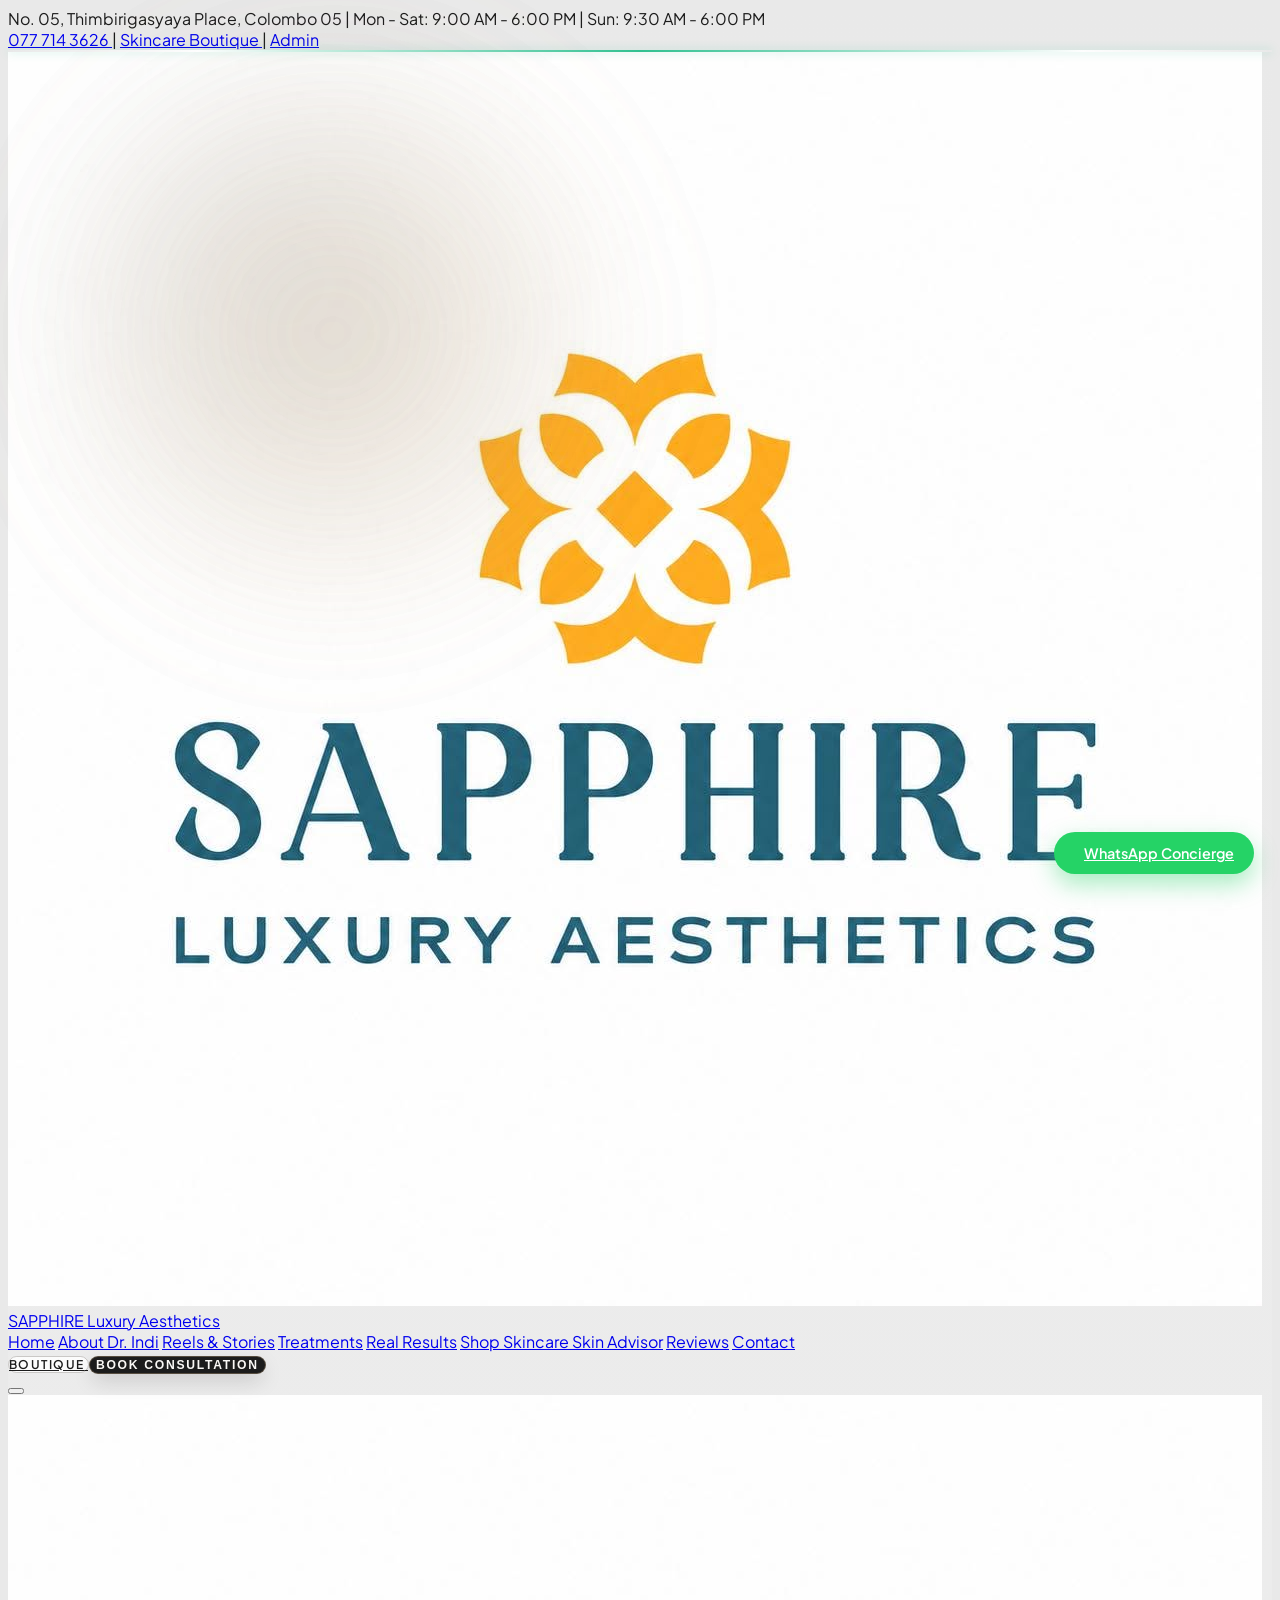
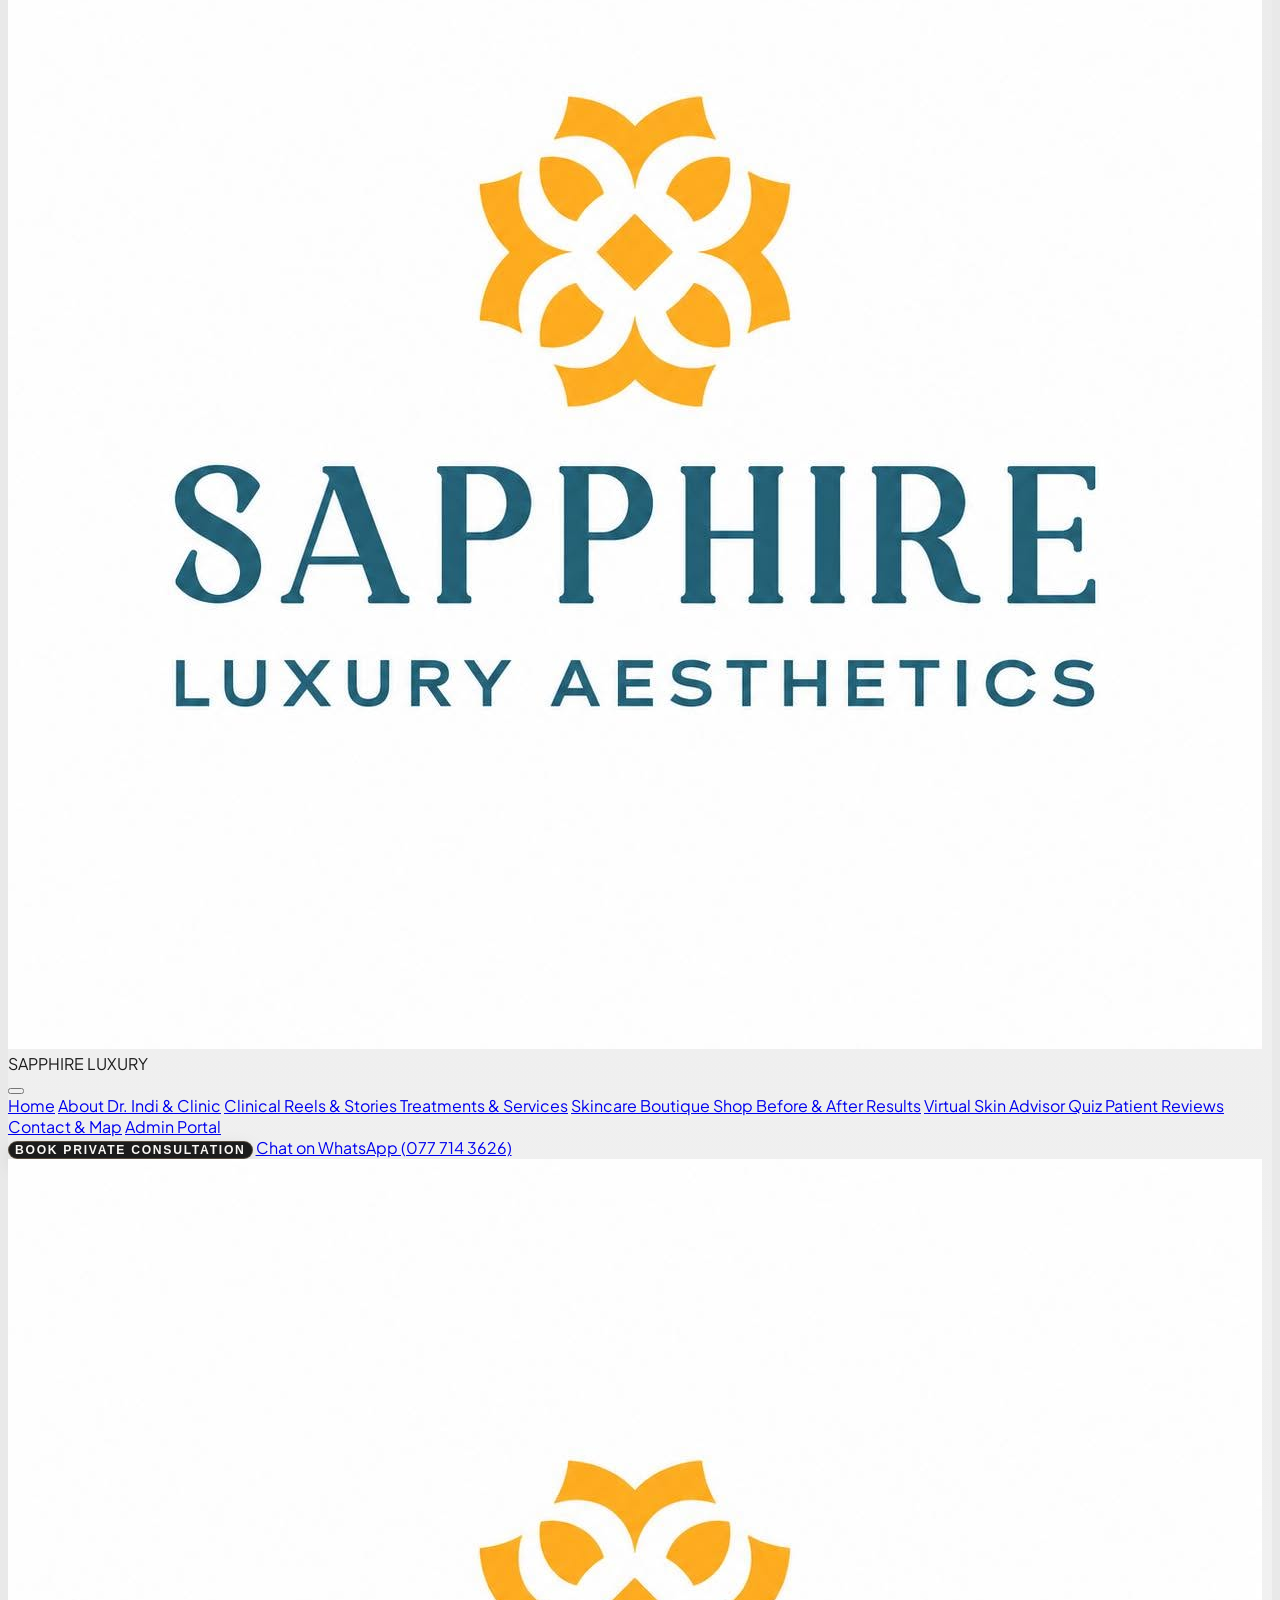
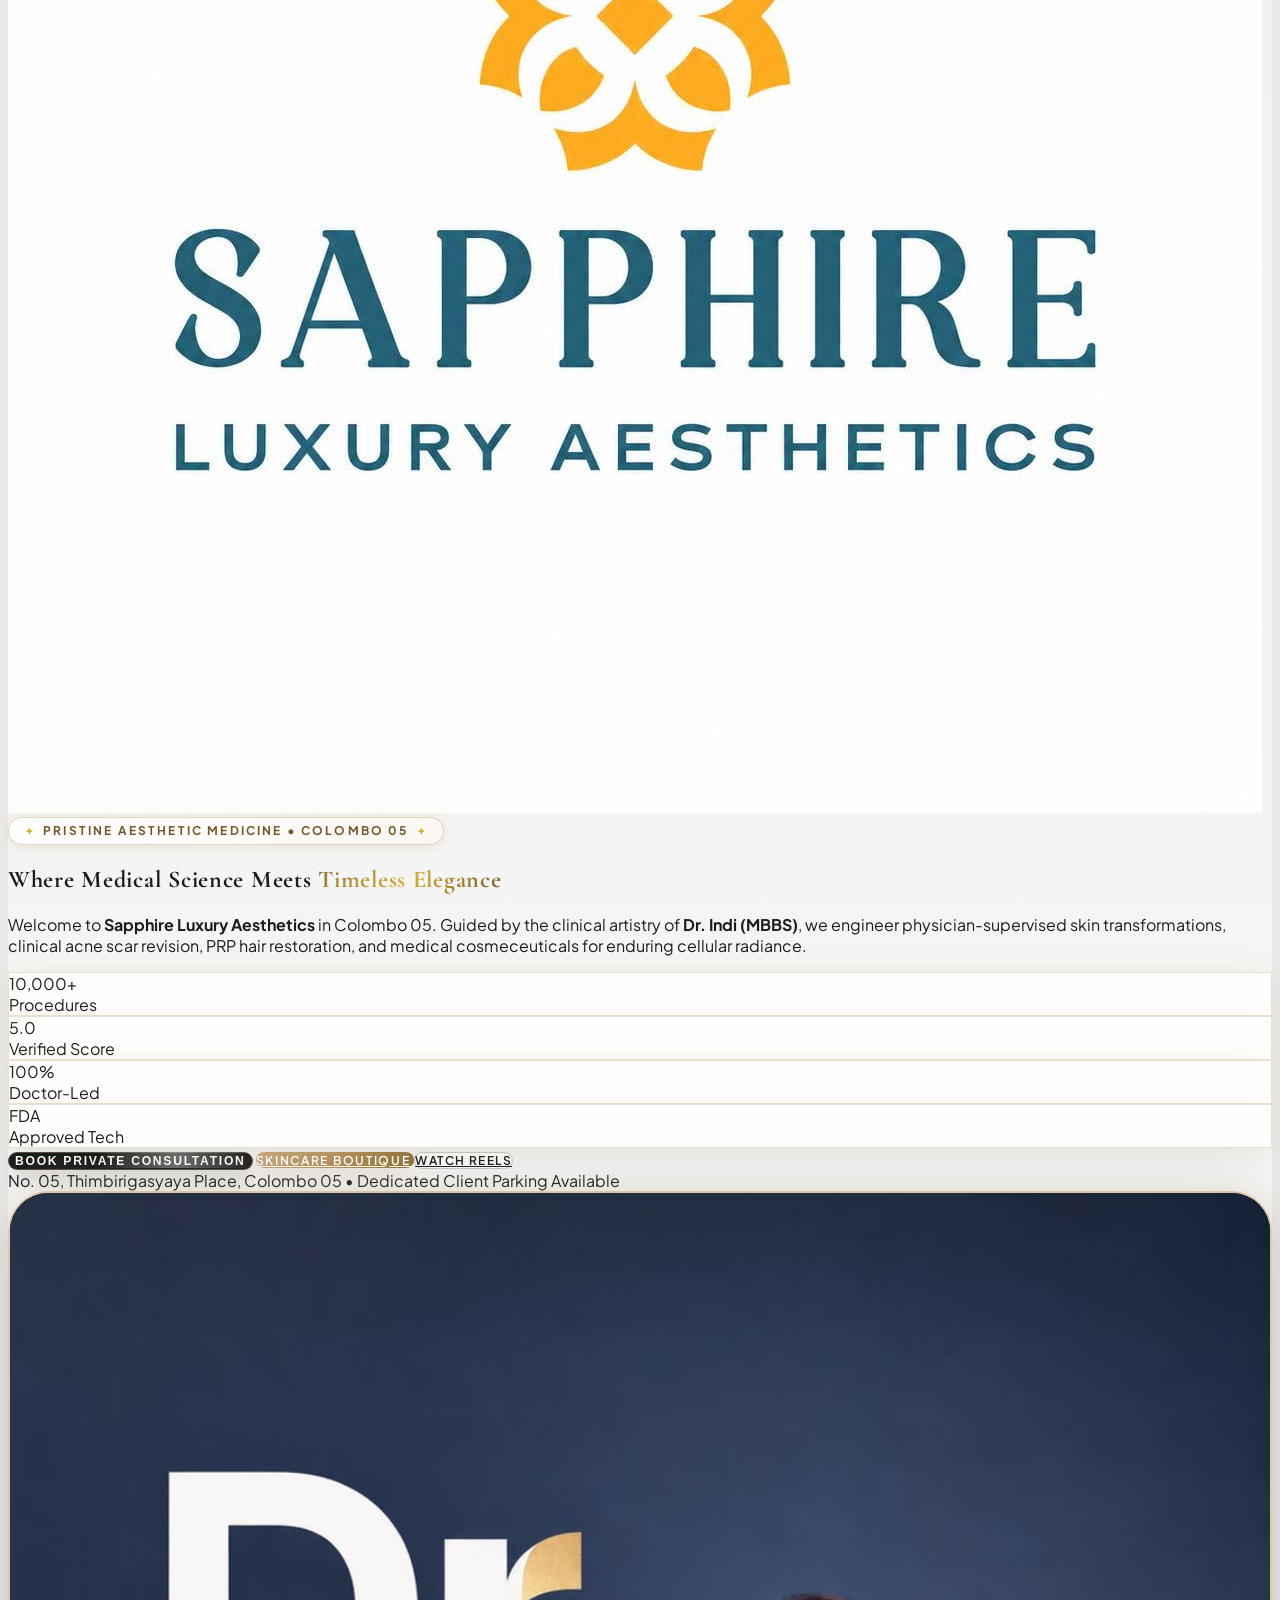
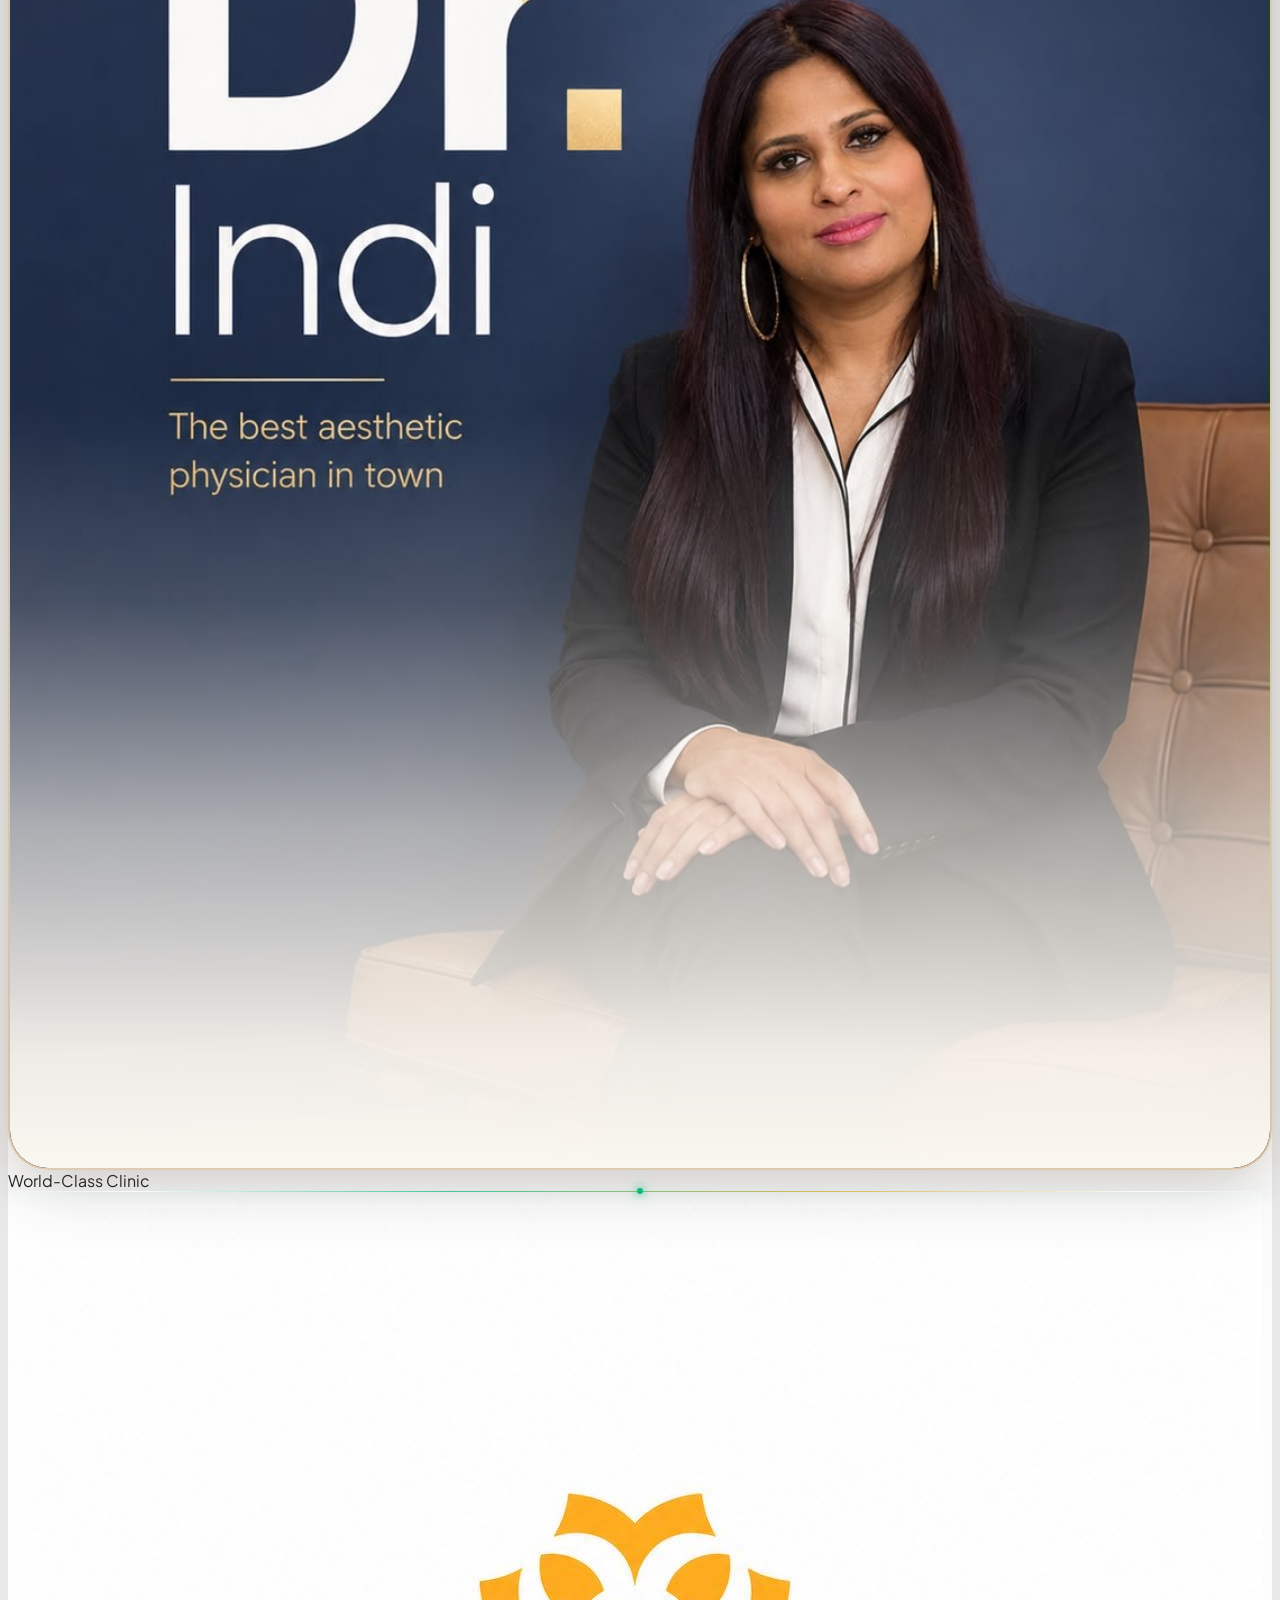
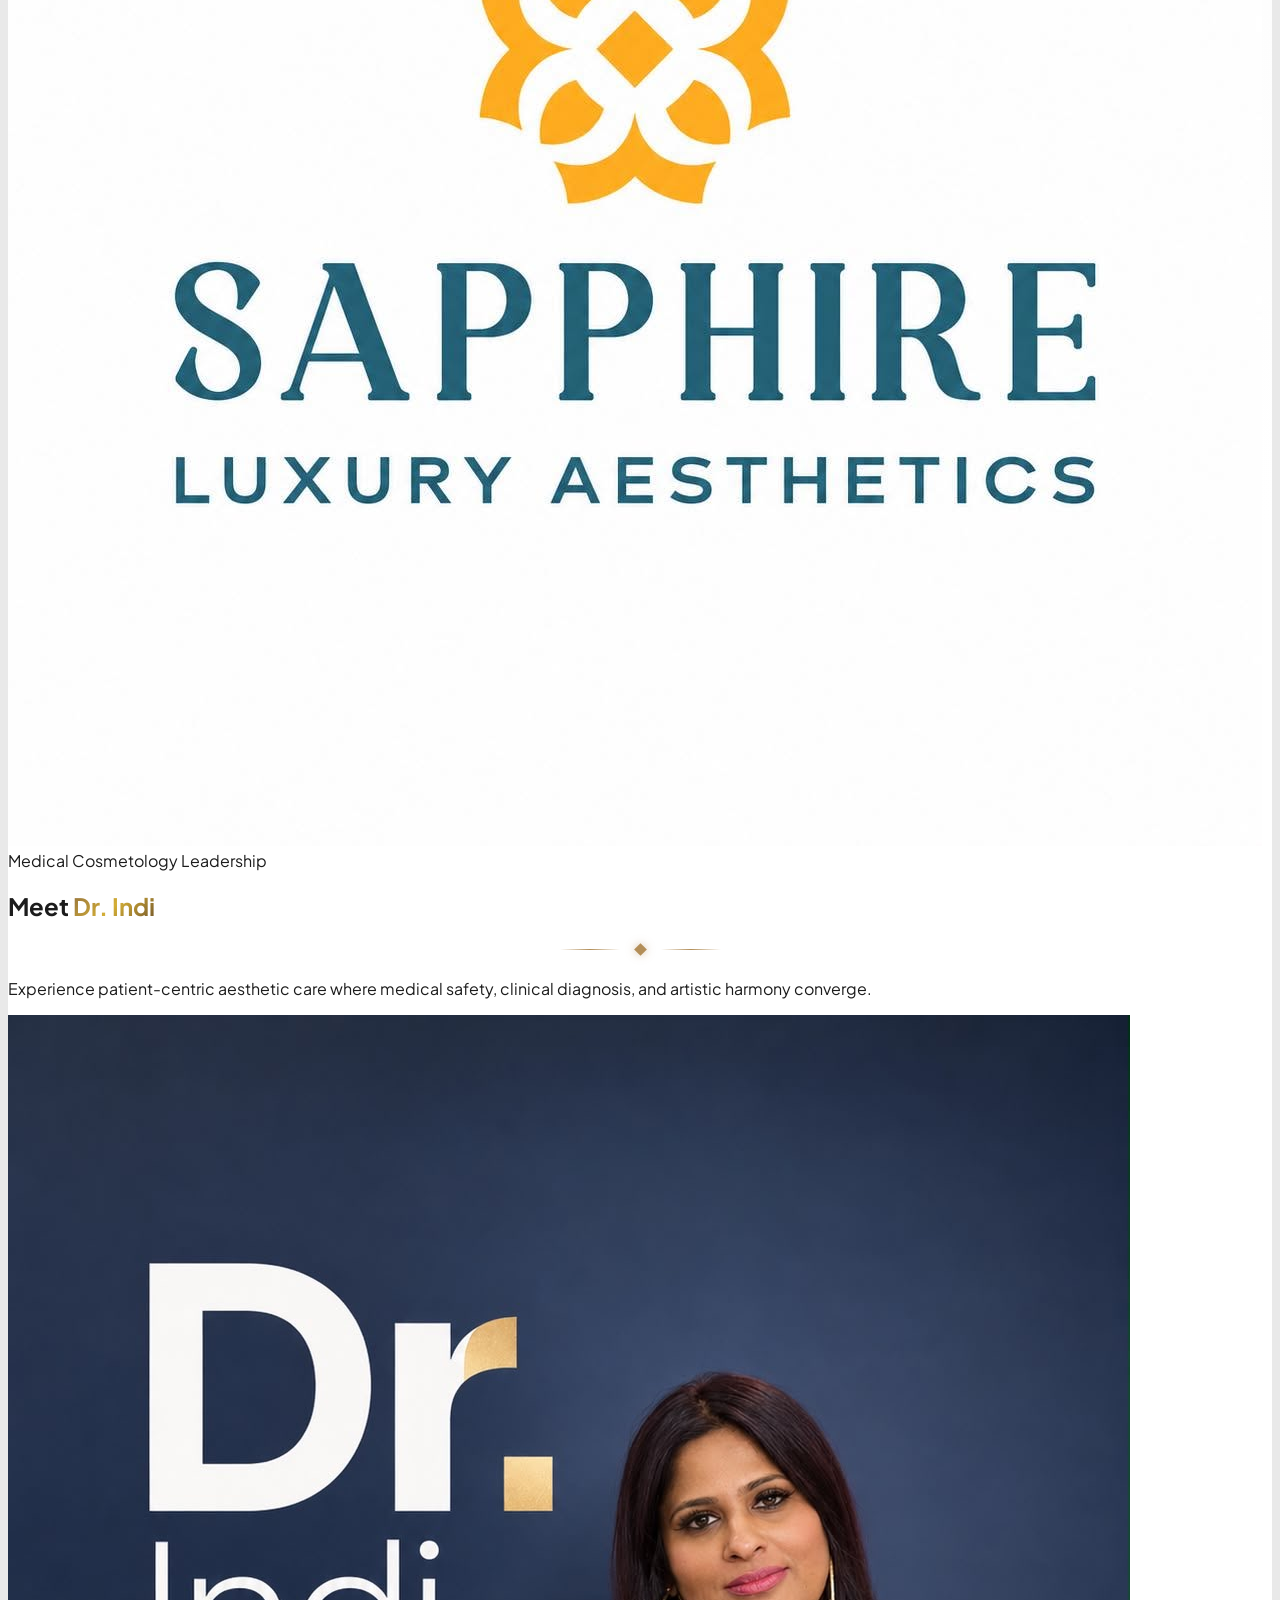
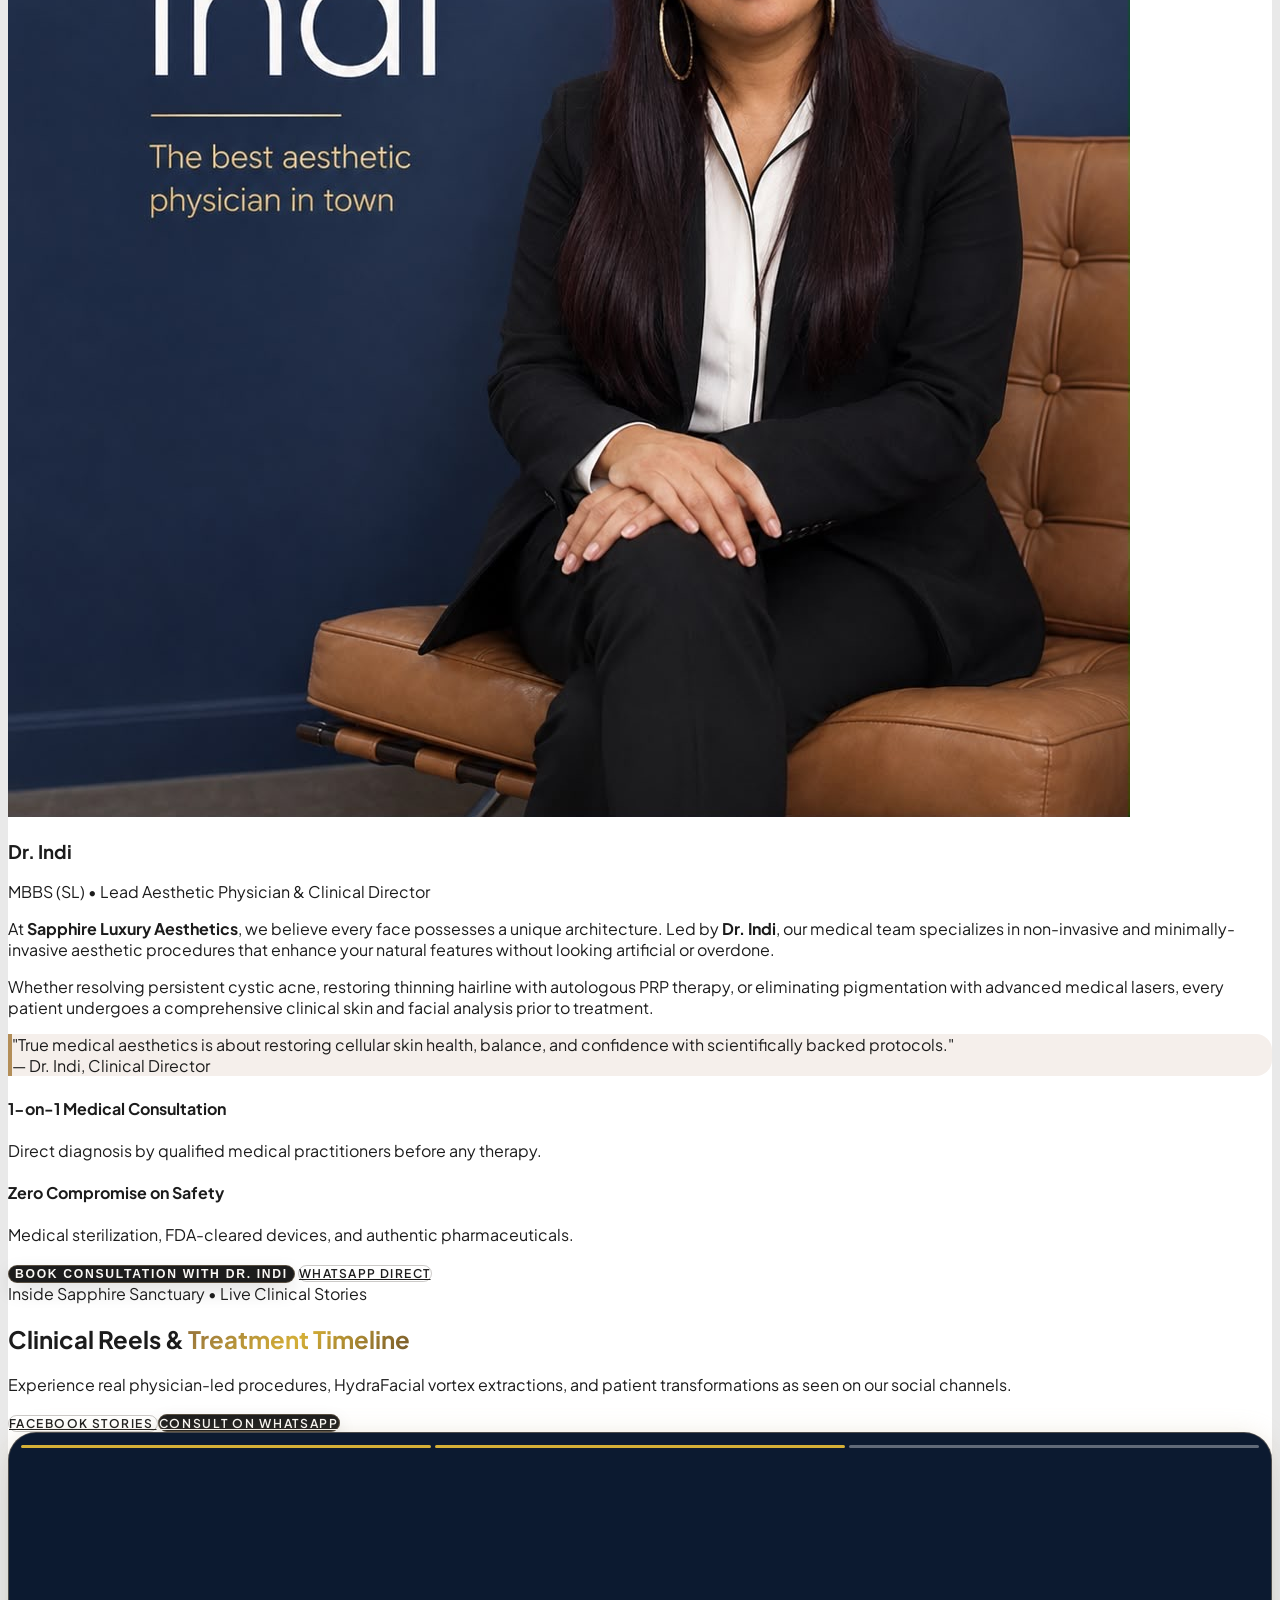
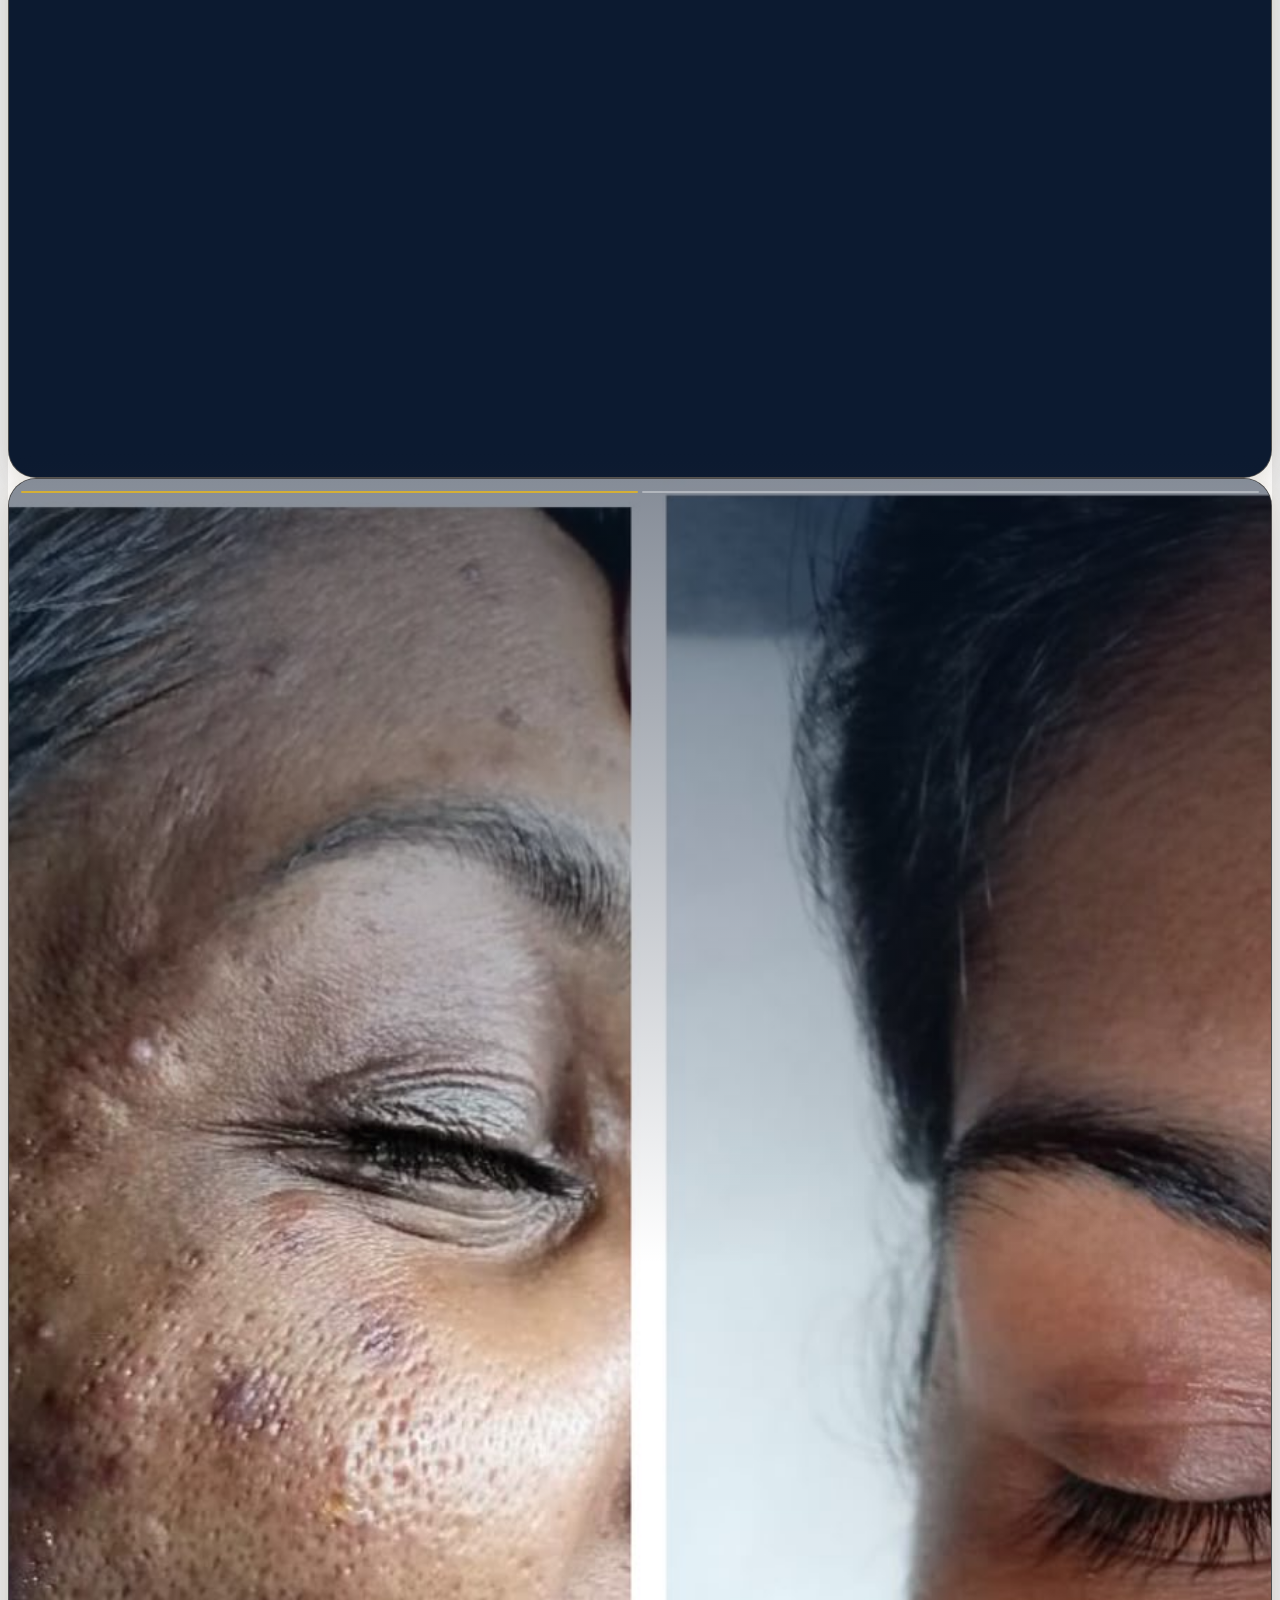
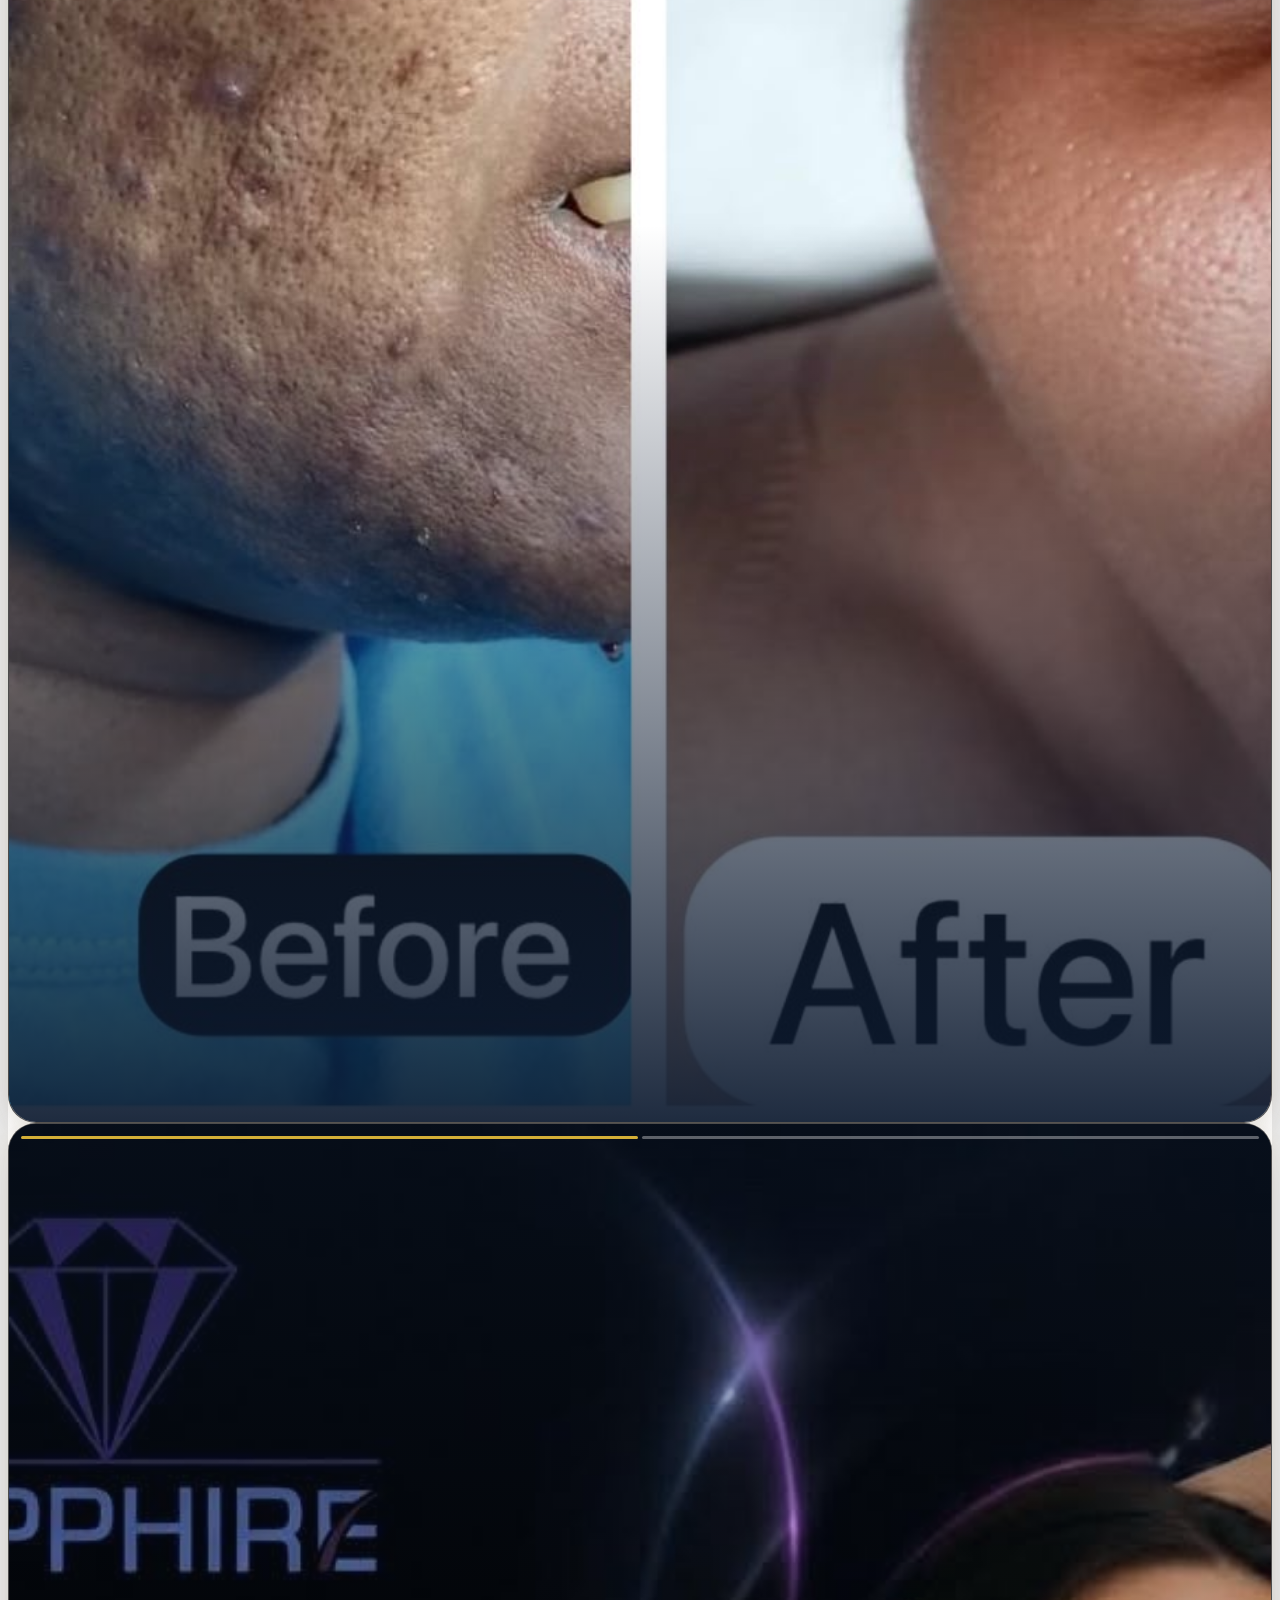
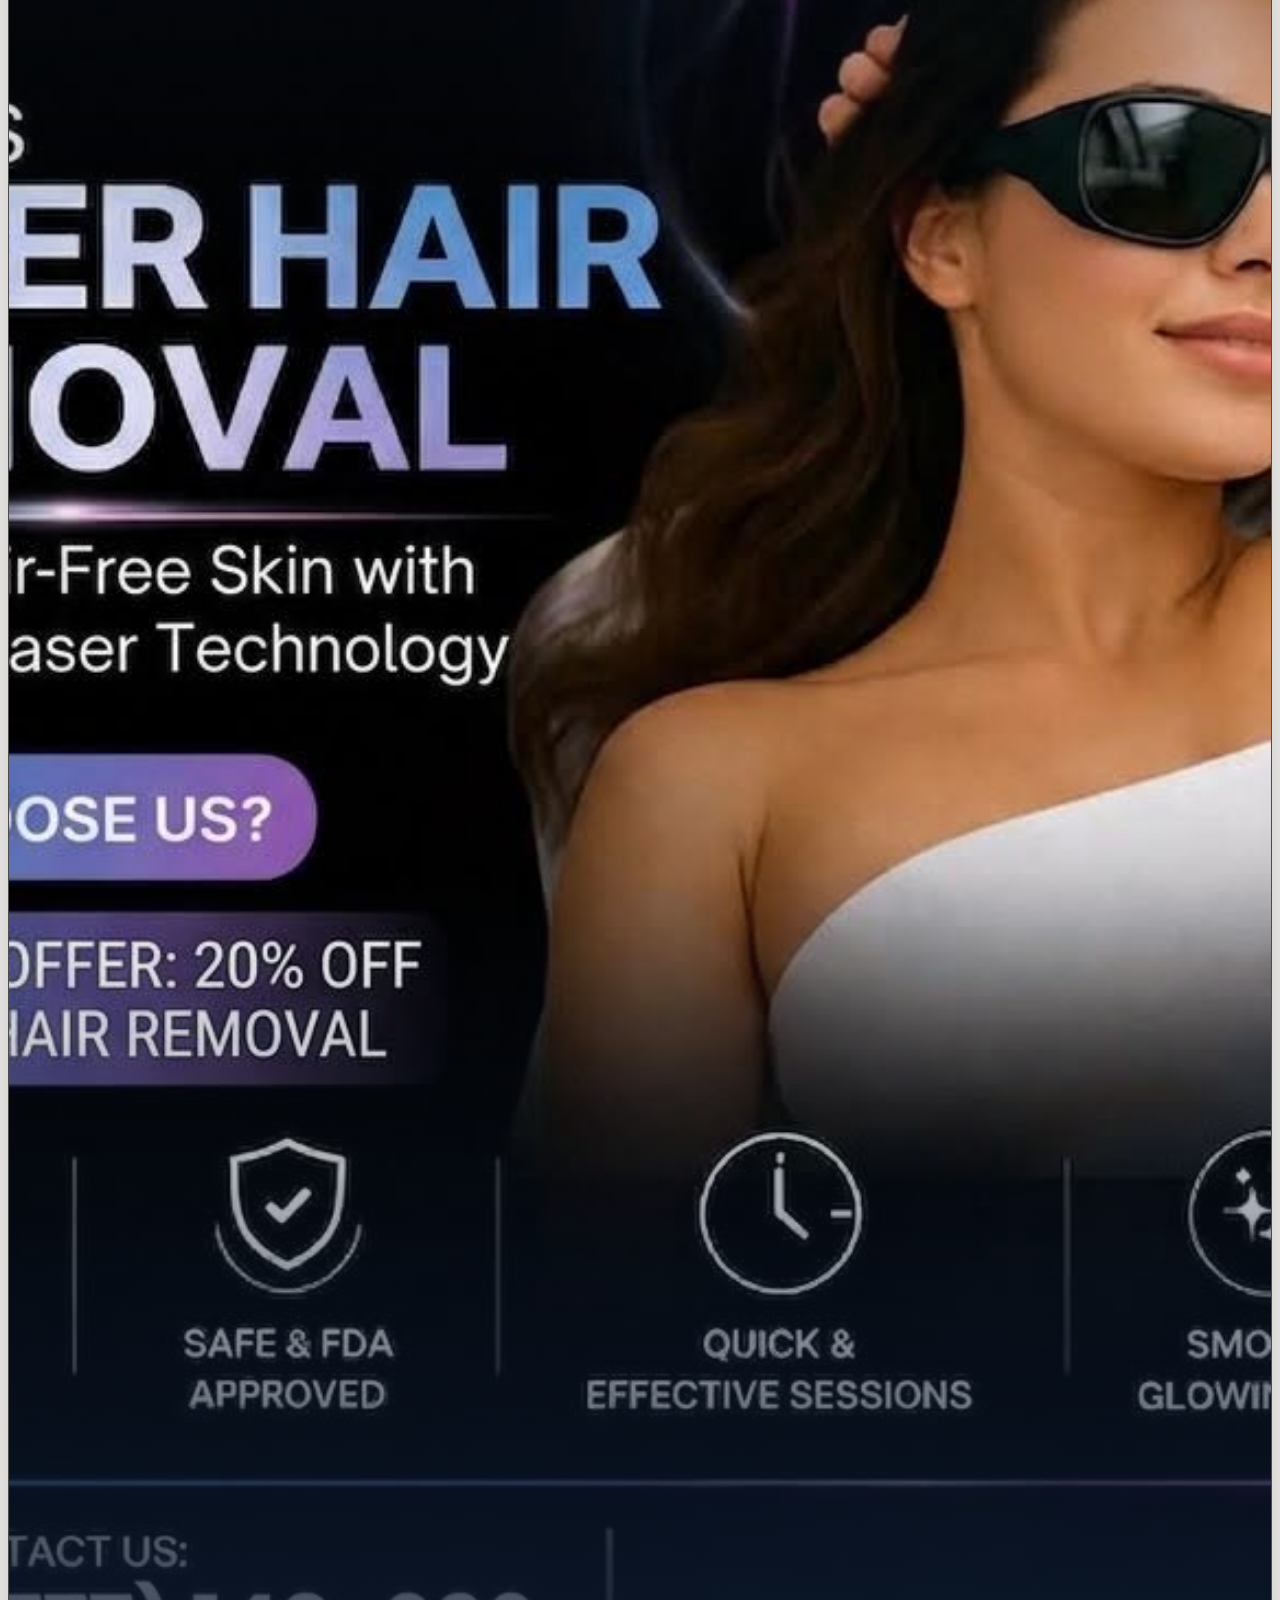
==== commit 631e93f5: "Apply authentic Fjör Avenue Signature Minimalist palette: Cool Mineral Gray (#E9E9E9), Crisp White (" ====
--- a/index.html
+++ b/index.html
@@ -41,9 +41,31 @@
               600: '#3B68A6',
               500: '#2563EB',
             },
+            noir: {
+              DEFAULT: '#1C1C1C',
+              900: '#1C1C1C',
+              800: '#2A2A2A',
+              700: '#3D3D3D',
+            },
+            mineral: {
+              50: '#F6F6F6',
+              100: '#EDEDED',
+              200: '#E9E9E9',
+              300: '#DFDFDF',
+              400: '#CACACA',
+            },
+            cream: {
+              50: '#FFFFFF',
+              100: '#EDEDED',
+              200: '#E9E9E9',
+              300: '#DFDFDF',
+              400: '#CACACA',
+              500: '#C0C0C0',
+              600: '#AFAFAF',
+            },
             gold: {
-              50: '#FAF6F0',
-              100: '#F4EBD9',
+              50: '#FAF8F5',
+              100: '#F4EFEB',
               200: '#E8D3B0',
               300: '#D8B984',
               400: '#C5A880',
@@ -51,29 +73,6 @@
               600: '#93713D',
               700: '#74572B',
               gold: '#D4AF37',
-            },
-            cream: {
-              50: '#FAFAF0',
-              100: '#FAF6F0',
-              200: '#F0E6DC',
-              300: '#E6DCD2',
-              400: '#DCD2C8',
-              500: '#D6C8BC',
-              600: '#D2C8BE',
-            },
-            blush: {
-              50: '#FDF8F6',
-              100: '#FBF1ED',
-              200: '#F6E3DC',
-              300: '#ECD0C6',
-              400: '#DEB8AA',
-              500: '#CE9F8F',
-            },
-            linen: {
-              50: '#FAF8F5',
-              100: '#F5F1EB',
-              200: '#EBE4D8',
-              300: '#DDD2C1',
             },
             taupe: {
               500: '#8C8075',
--- a/assets/css/style.css
+++ b/assets/css/style.css
@@ -6,35 +6,31 @@
 @import url('https://fonts.googleapis.com/css2?family=Cormorant+Garamond:ital,wght@0,400;0,500;0,600;0,700;1,400;1,600&family=Playfair+Display:ital,wght@0,400;0,500;0,600;0,700;1,400;1,600&family=Plus+Jakarta+Sans:wght@300;400;500;600;700&family=Outfit:wght@300;400;500;600;700&display=swap');
 
 :root {
-  /* Fjör Avenue Aesthetic Palette */
+  /* Fjör Avenue Signature Minimalist Palette */
+  --bg-mineral-gray: #E9E9E9;
+  --bg-mineral-light: #F3F3F3;
   --bg-porcelain: #FFFFFF;
-  --bg-linen-light: #FAF8F5;
-  --bg-linen: #F4EFEB;
-  --bg-sand-warm: #EFE7DE;
-  --bg-blush-tint: #F7EFEA;
-  --bg-taupe-soft: #E5DDD2;
+  --bg-card-white: #FFFFFF;
+  --bg-stone-soft: #EDEDED;
   
-  /* Text & Contrast (Fjör Noir & Espresso) */
+  /* Text & Contrast (Fjör Noir & Slate) */
   --text-primary: #1C1C1C;
-  --text-secondary: #4A433B;
-  --text-muted: #73695F;
-  --text-light: #9C9185;
+  --text-secondary: #404040;
+  --text-muted: #666666;
+  --text-light: #8E8E8E;
 
   /* Luxury Accents */
   --sapphire-dark: #0C1A30;
   --sapphire-navy: #132742;
   --gold-warm: #C5A880;
   --gold-bronze: #B38E58;
-  --gold-deep: #8F6F3A;
-  --blush-rose: #DEB8AA;
-  --sage-tint: #7B8271;
   
   /* Borders & Shadows (Fjör Minimalist Hairlines) */
-  --border-hairline: rgba(74, 67, 59, 0.12);
-  --border-gold-subtle: rgba(197, 168, 128, 0.38);
-  --border-gold-solid: rgba(179, 142, 88, 0.5);
-  --shadow-fjor: 0 15px 35px -10px rgba(28, 28, 28, 0.06), 0 0 15px rgba(197, 168, 128, 0.08);
-  --shadow-fjor-hover: 0 25px 50px -12px rgba(28, 28, 28, 0.12), 0 0 25px rgba(197, 168, 128, 0.2);
+  --border-hairline: #CACACA;
+  --border-subtle: rgba(28, 28, 28, 0.12);
+  --border-gold-subtle: rgba(197, 168, 128, 0.4);
+  --shadow-fjor: 0 10px 30px -8px rgba(28, 28, 28, 0.06);
+  --shadow-fjor-hover: 0 20px 45px -10px rgba(28, 28, 28, 0.12);
 }
 
 /* Base resets & typography */
@@ -42,7 +38,7 @@
   scroll-behavior: smooth;
   font-family: 'Plus Jakarta Sans', sans-serif;
   color: #1C1C1C;
-  background-color: #FAF8F5;
+  background-color: #E9E9E9;
 }
 
 body {
@@ -50,12 +46,12 @@
   position: relative;
   color: #1C1C1C;
   background: linear-gradient(180deg, 
-    #F4EFEB 0%, 
-    #FAF8F5 5%, 
-    #FFFFFF 18%, 
+    #E9E9E9 0%, 
+    #EDEDED 6%, 
+    #FFFFFF 20%, 
     #FFFFFF 50%, 
-    #FAF8F5 80%, 
-    #EFE7DE 100%
+    #F3F3F3 80%, 
+    #E9E9E9 100%
   );
 }
 
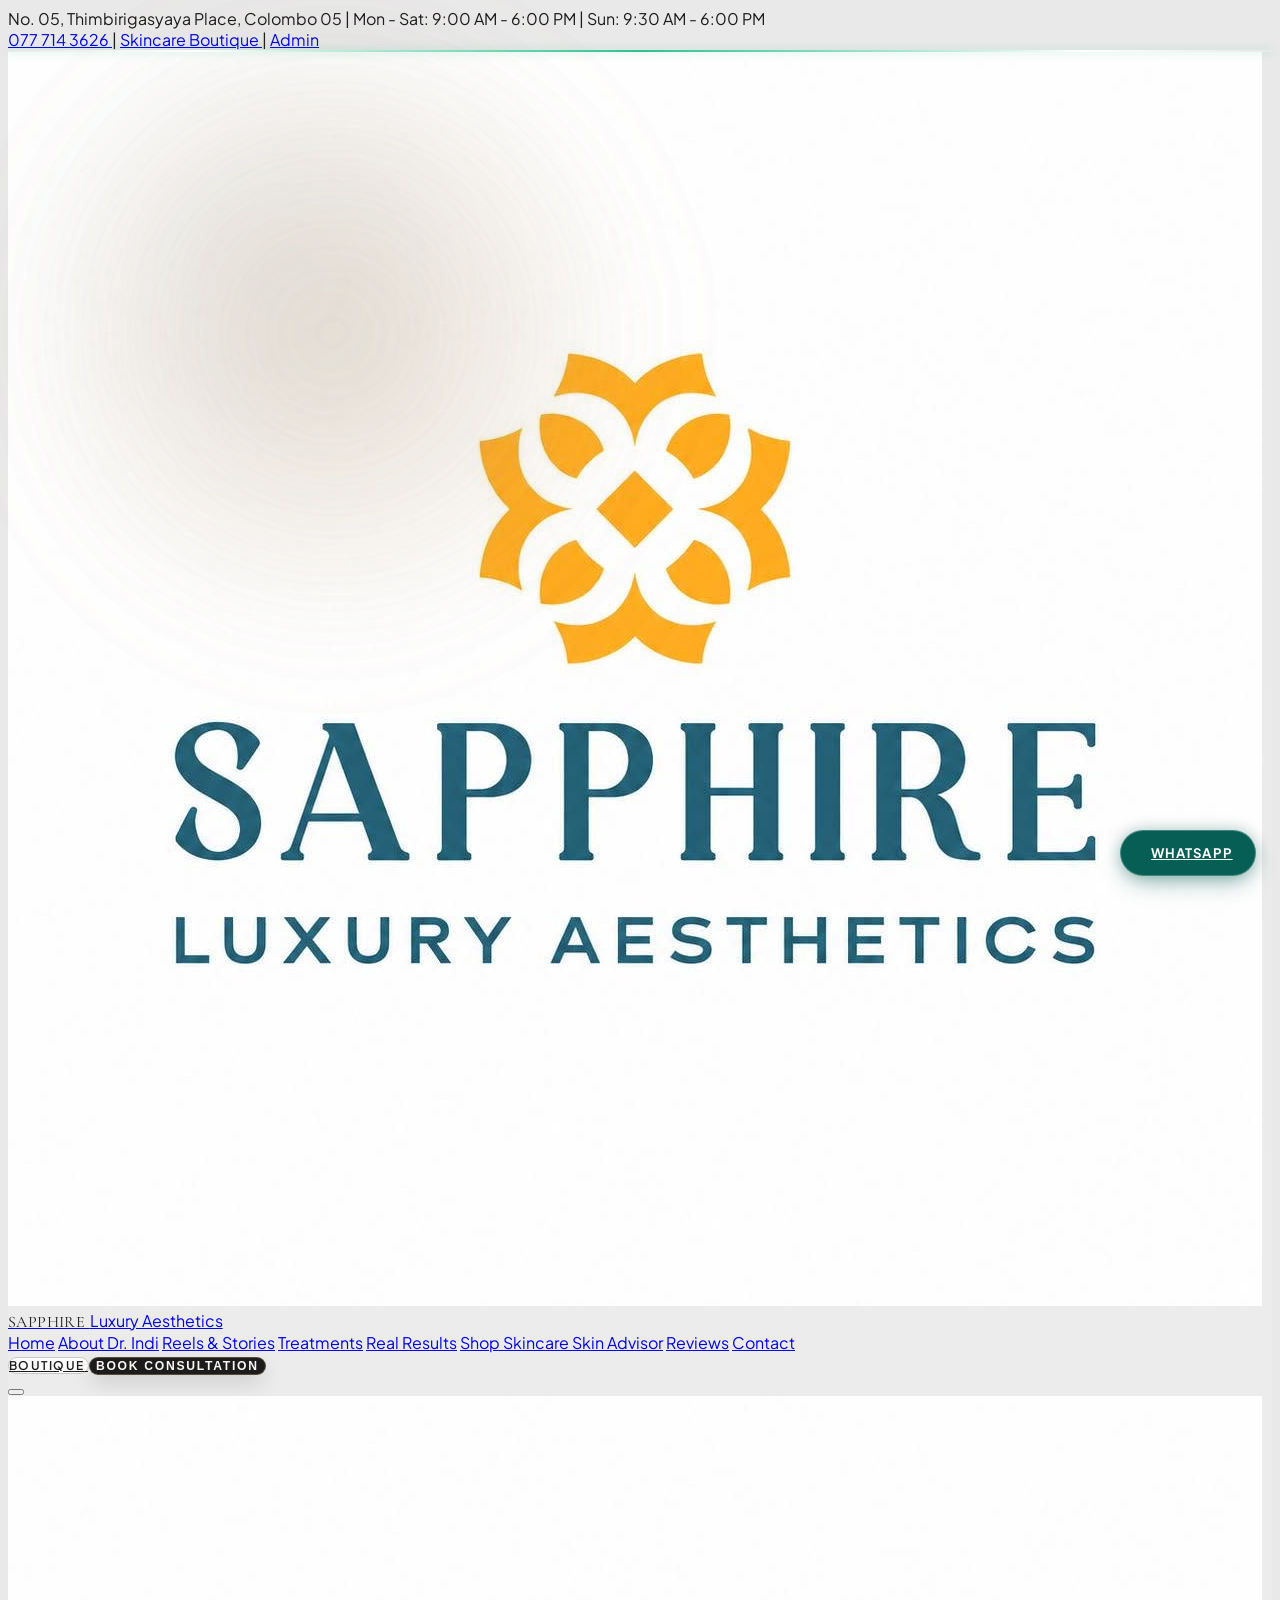
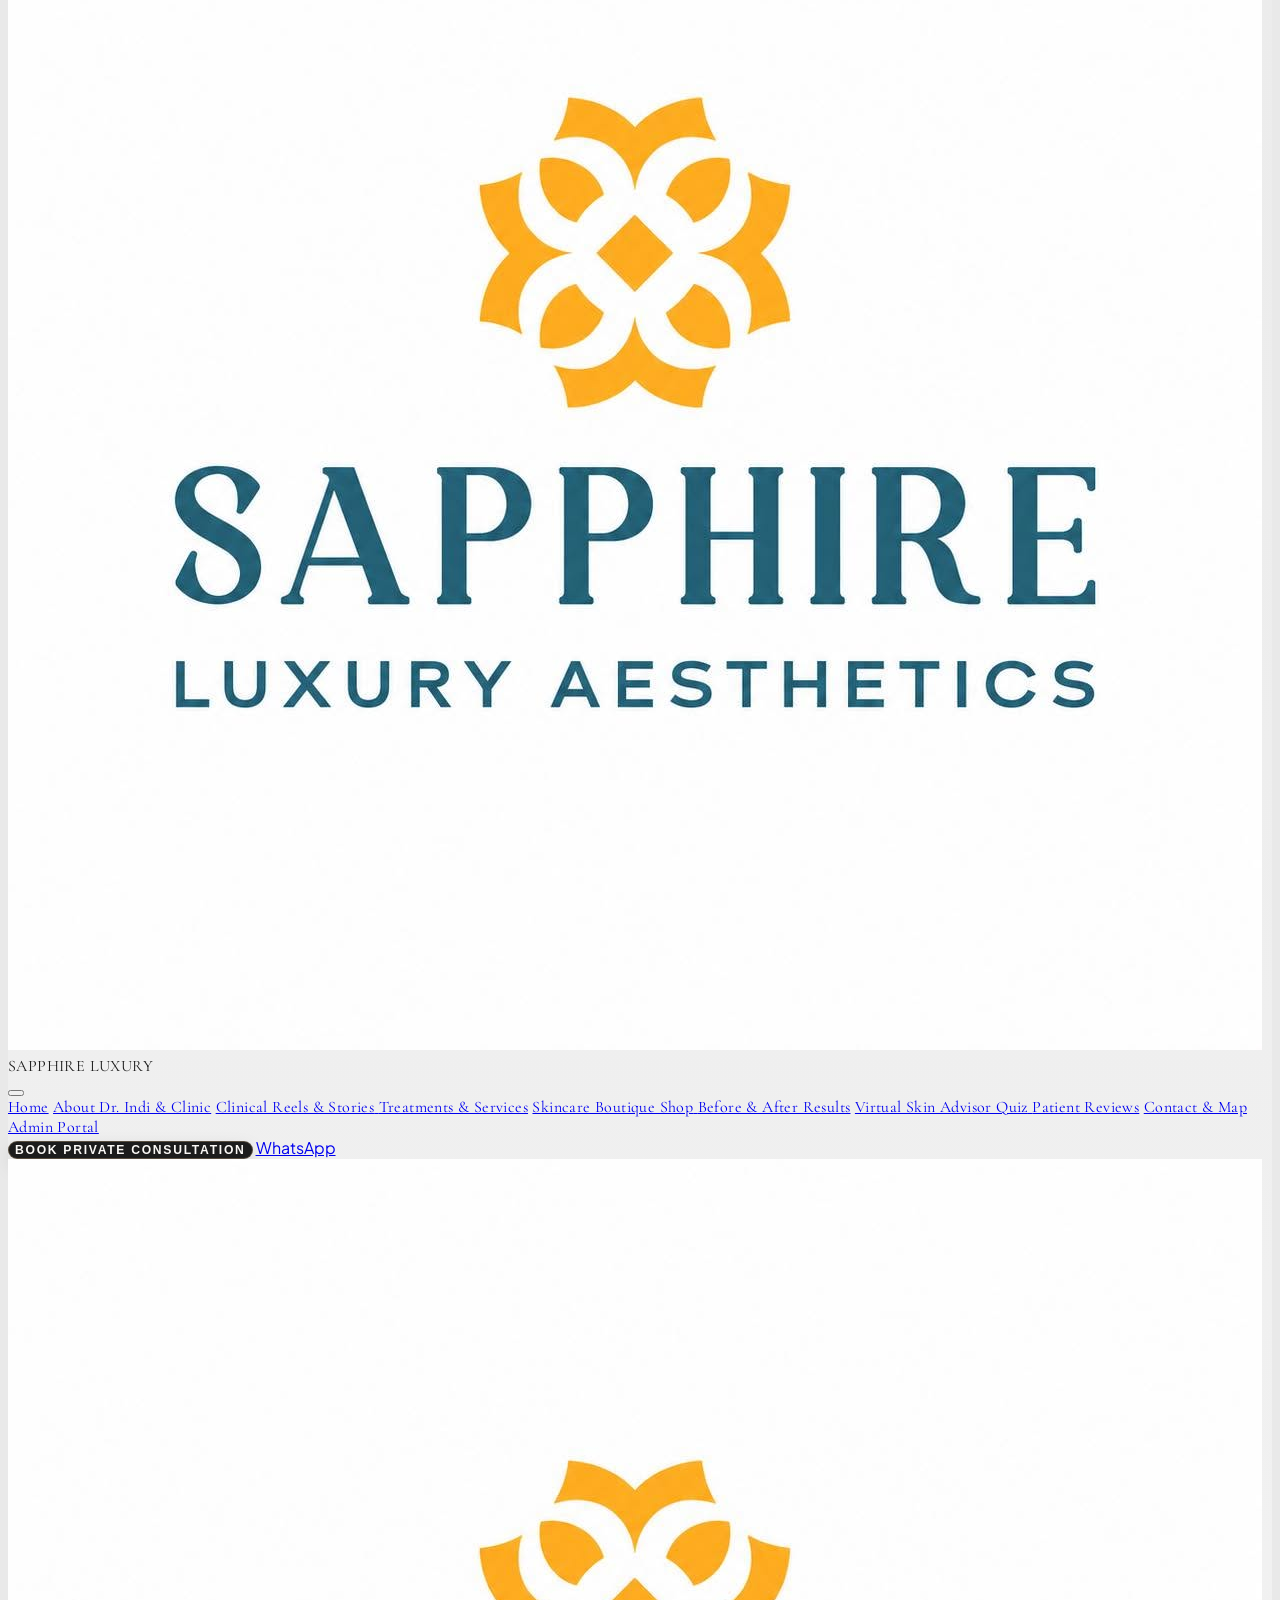
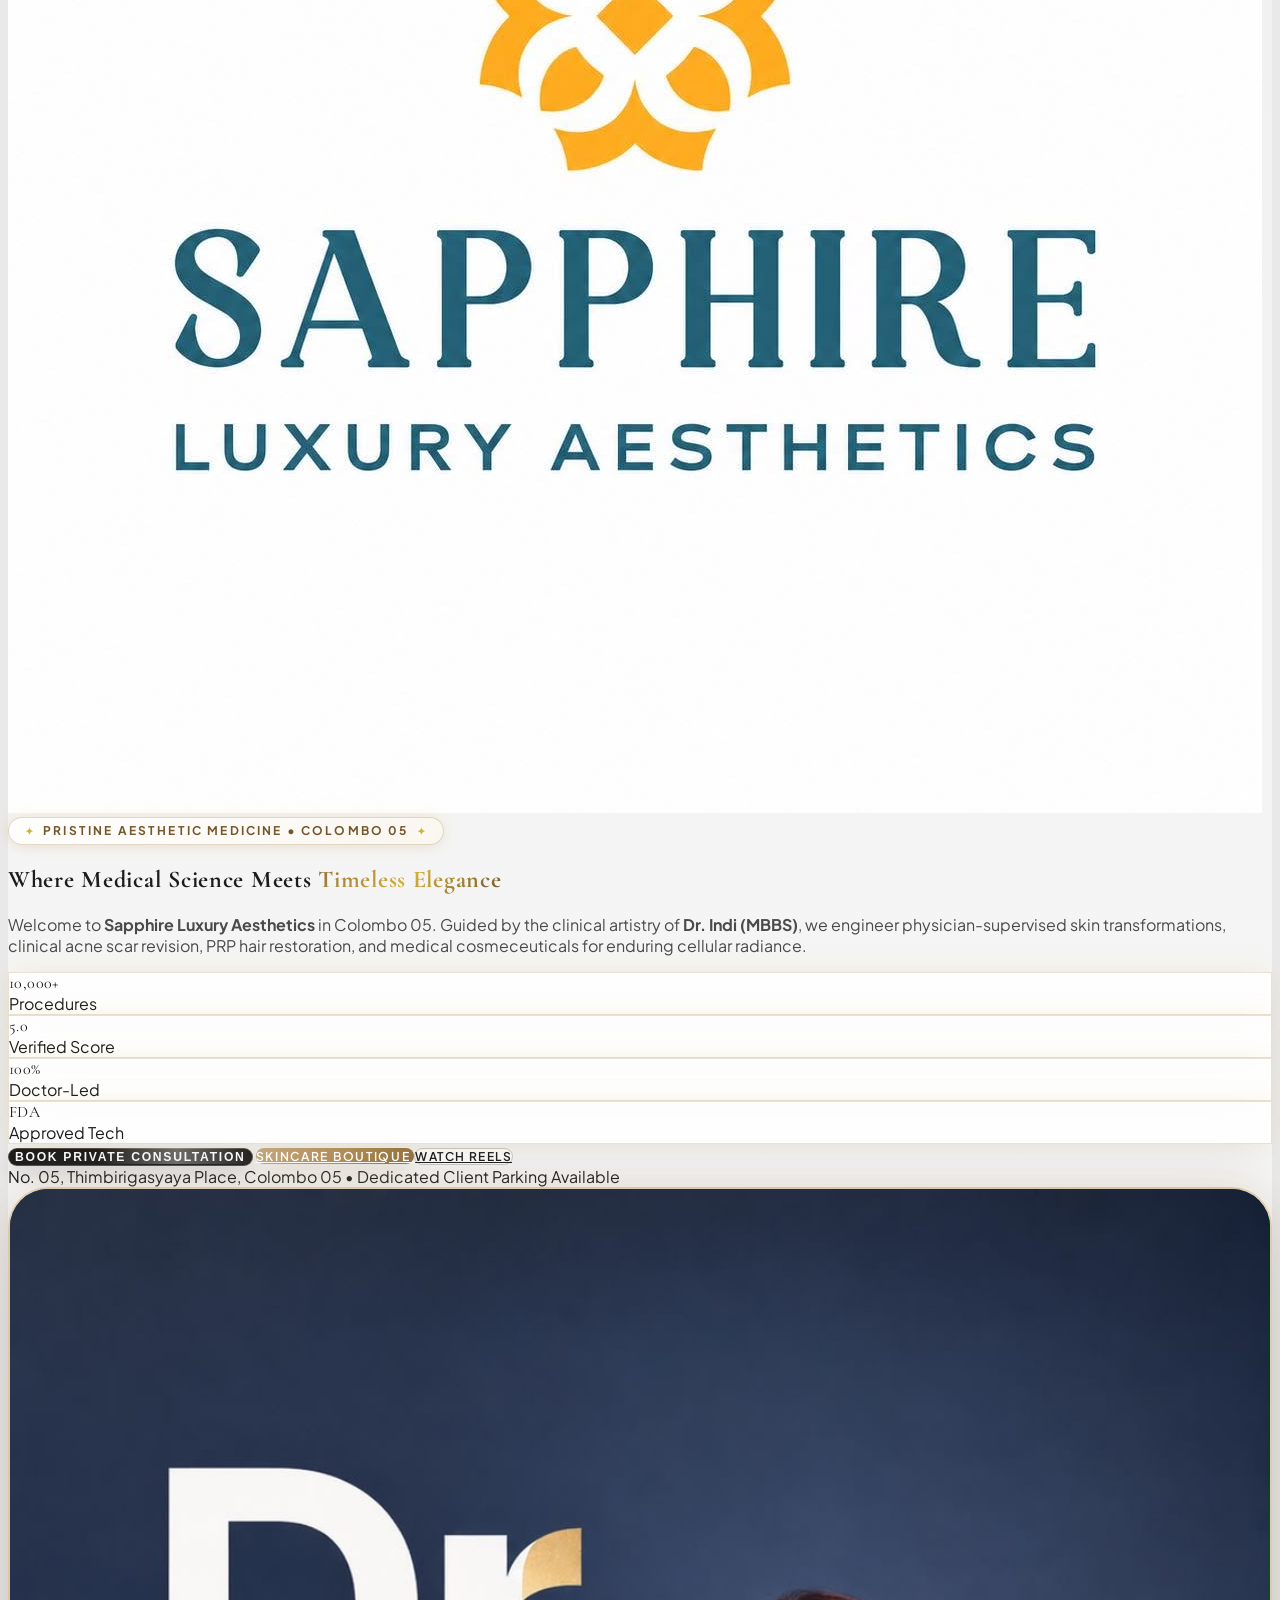
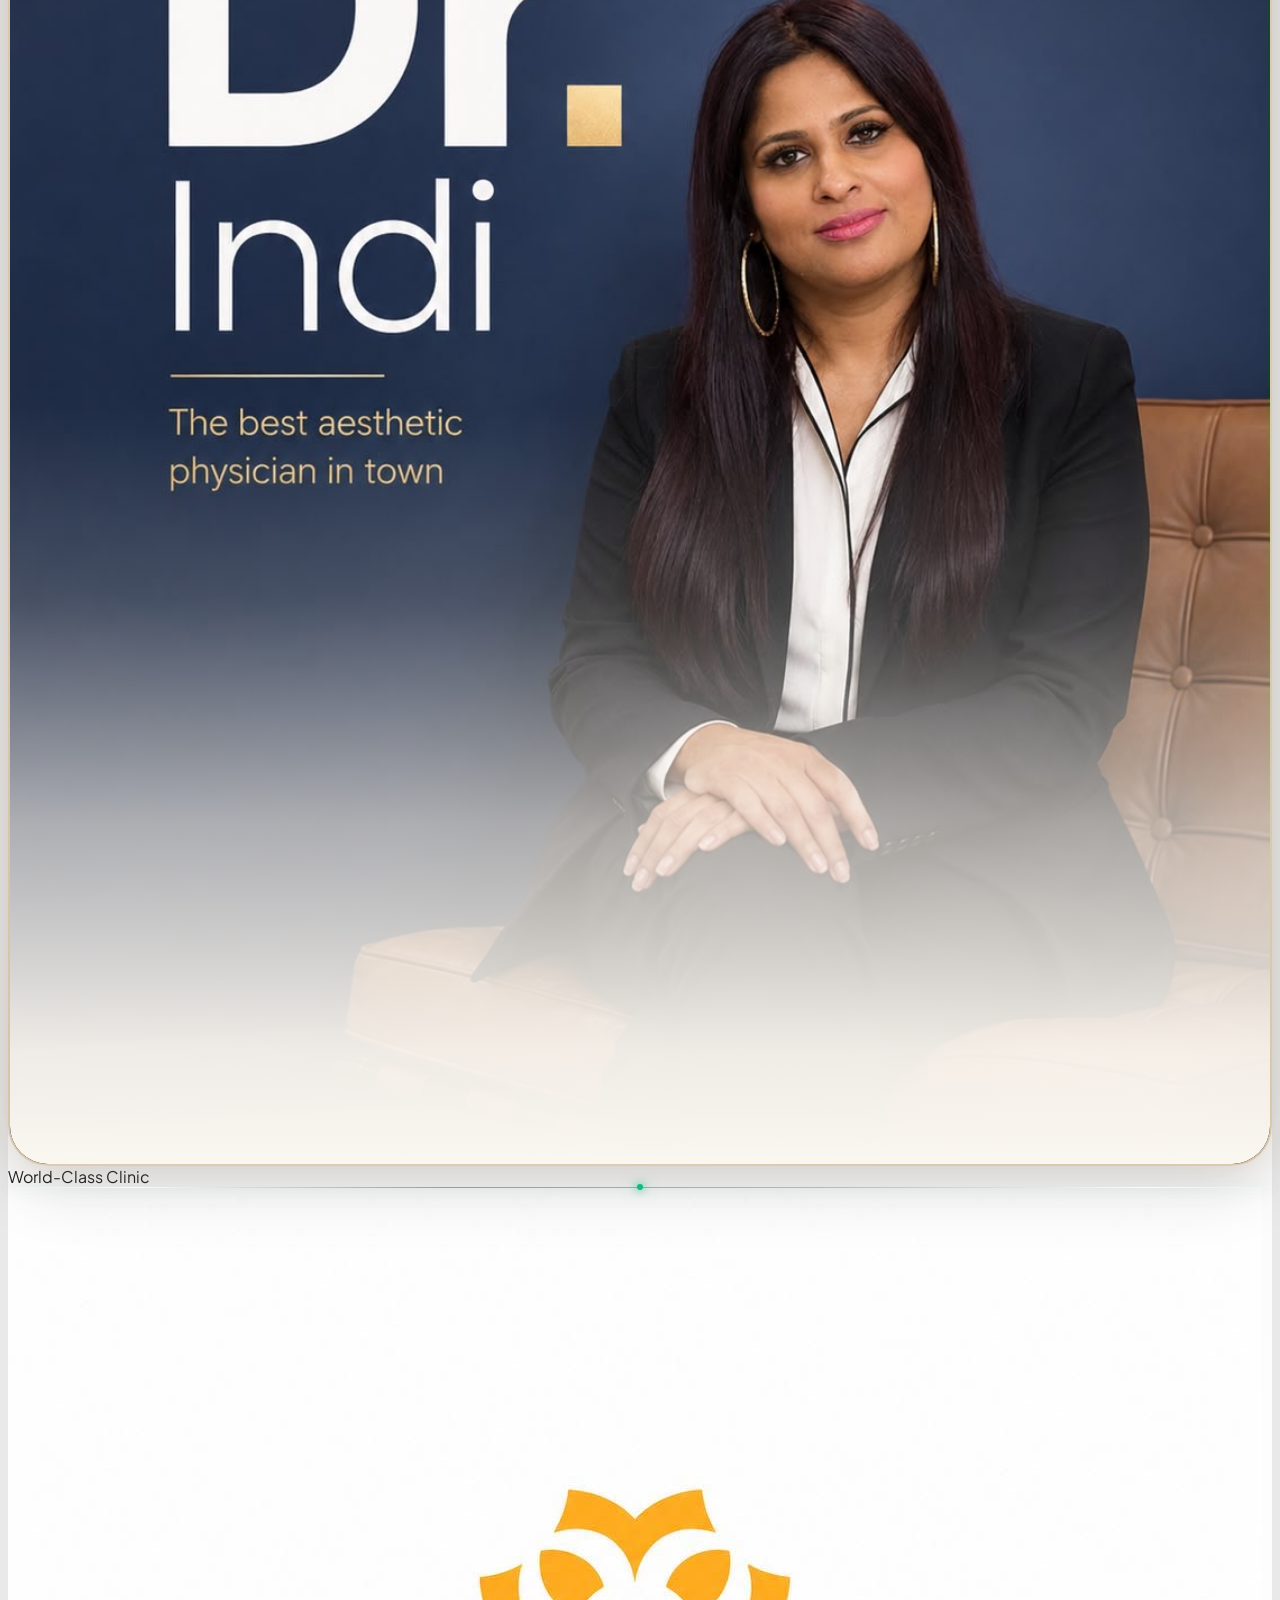
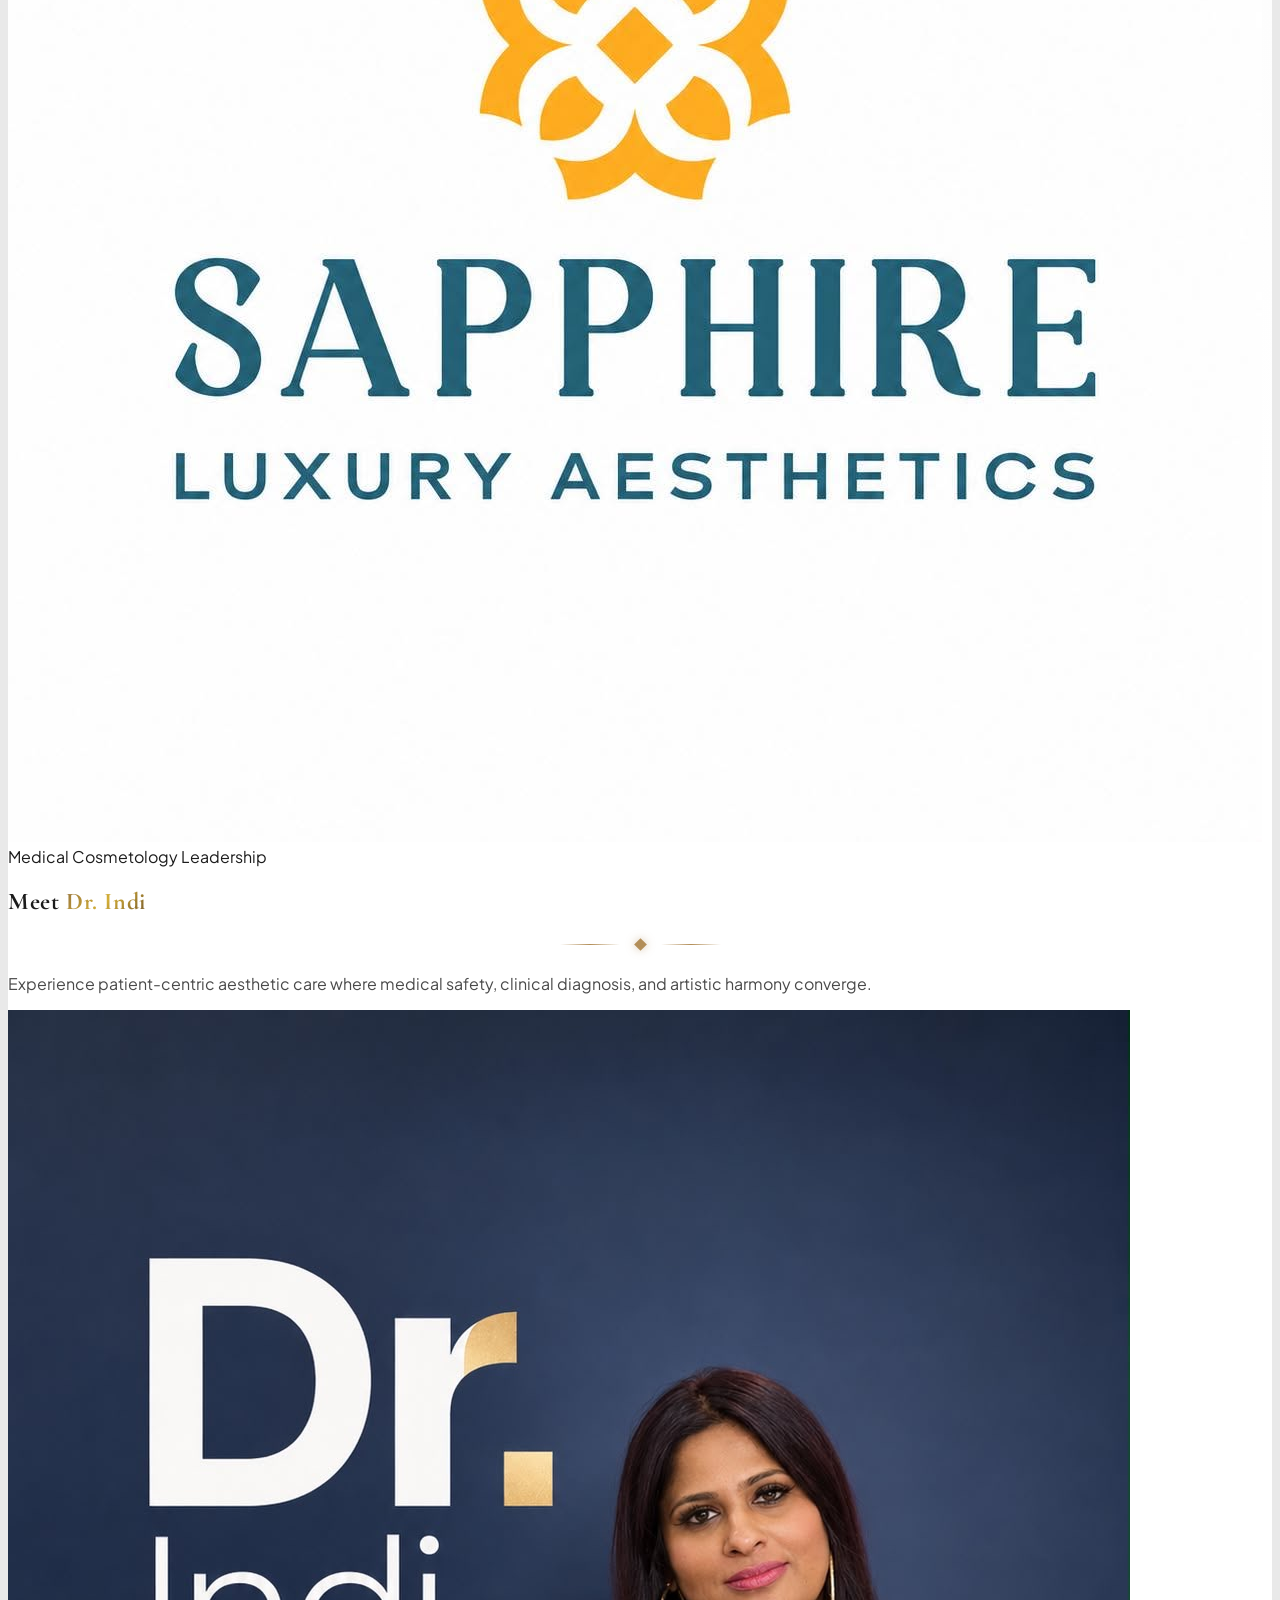
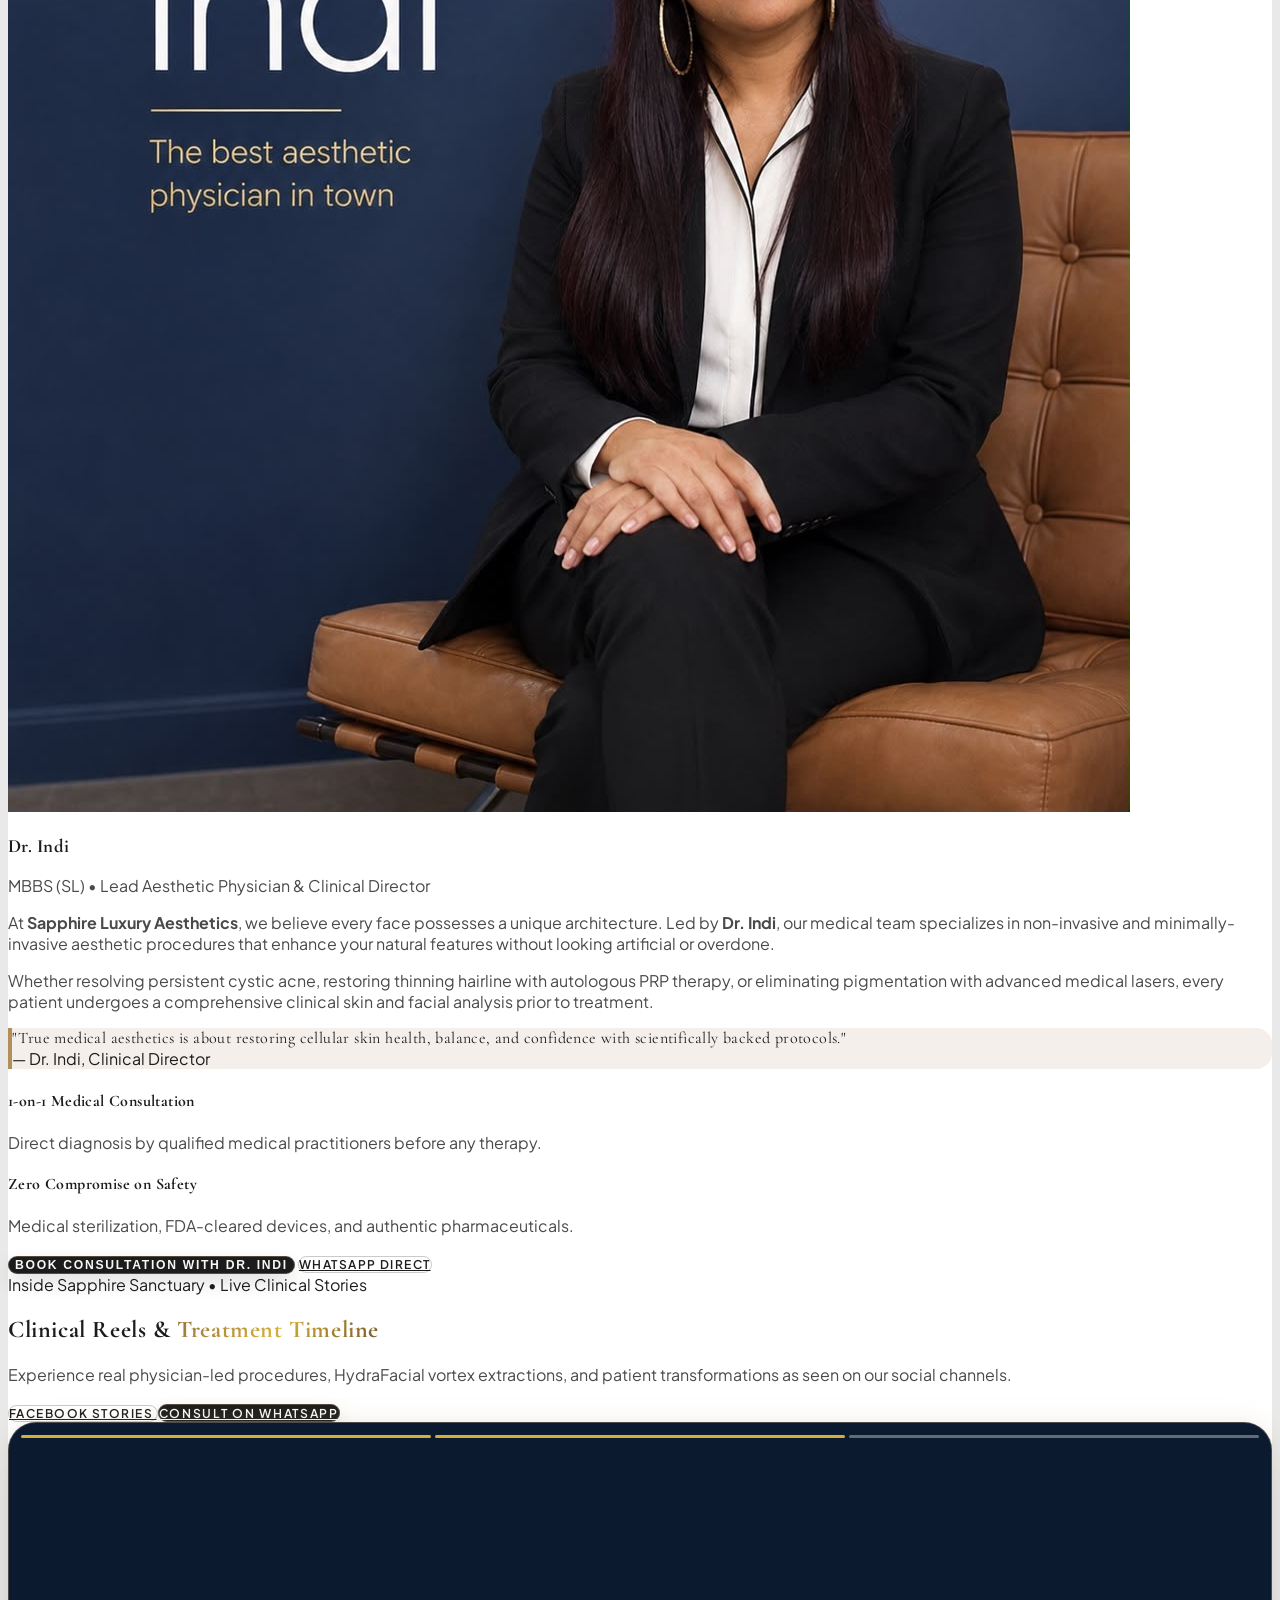
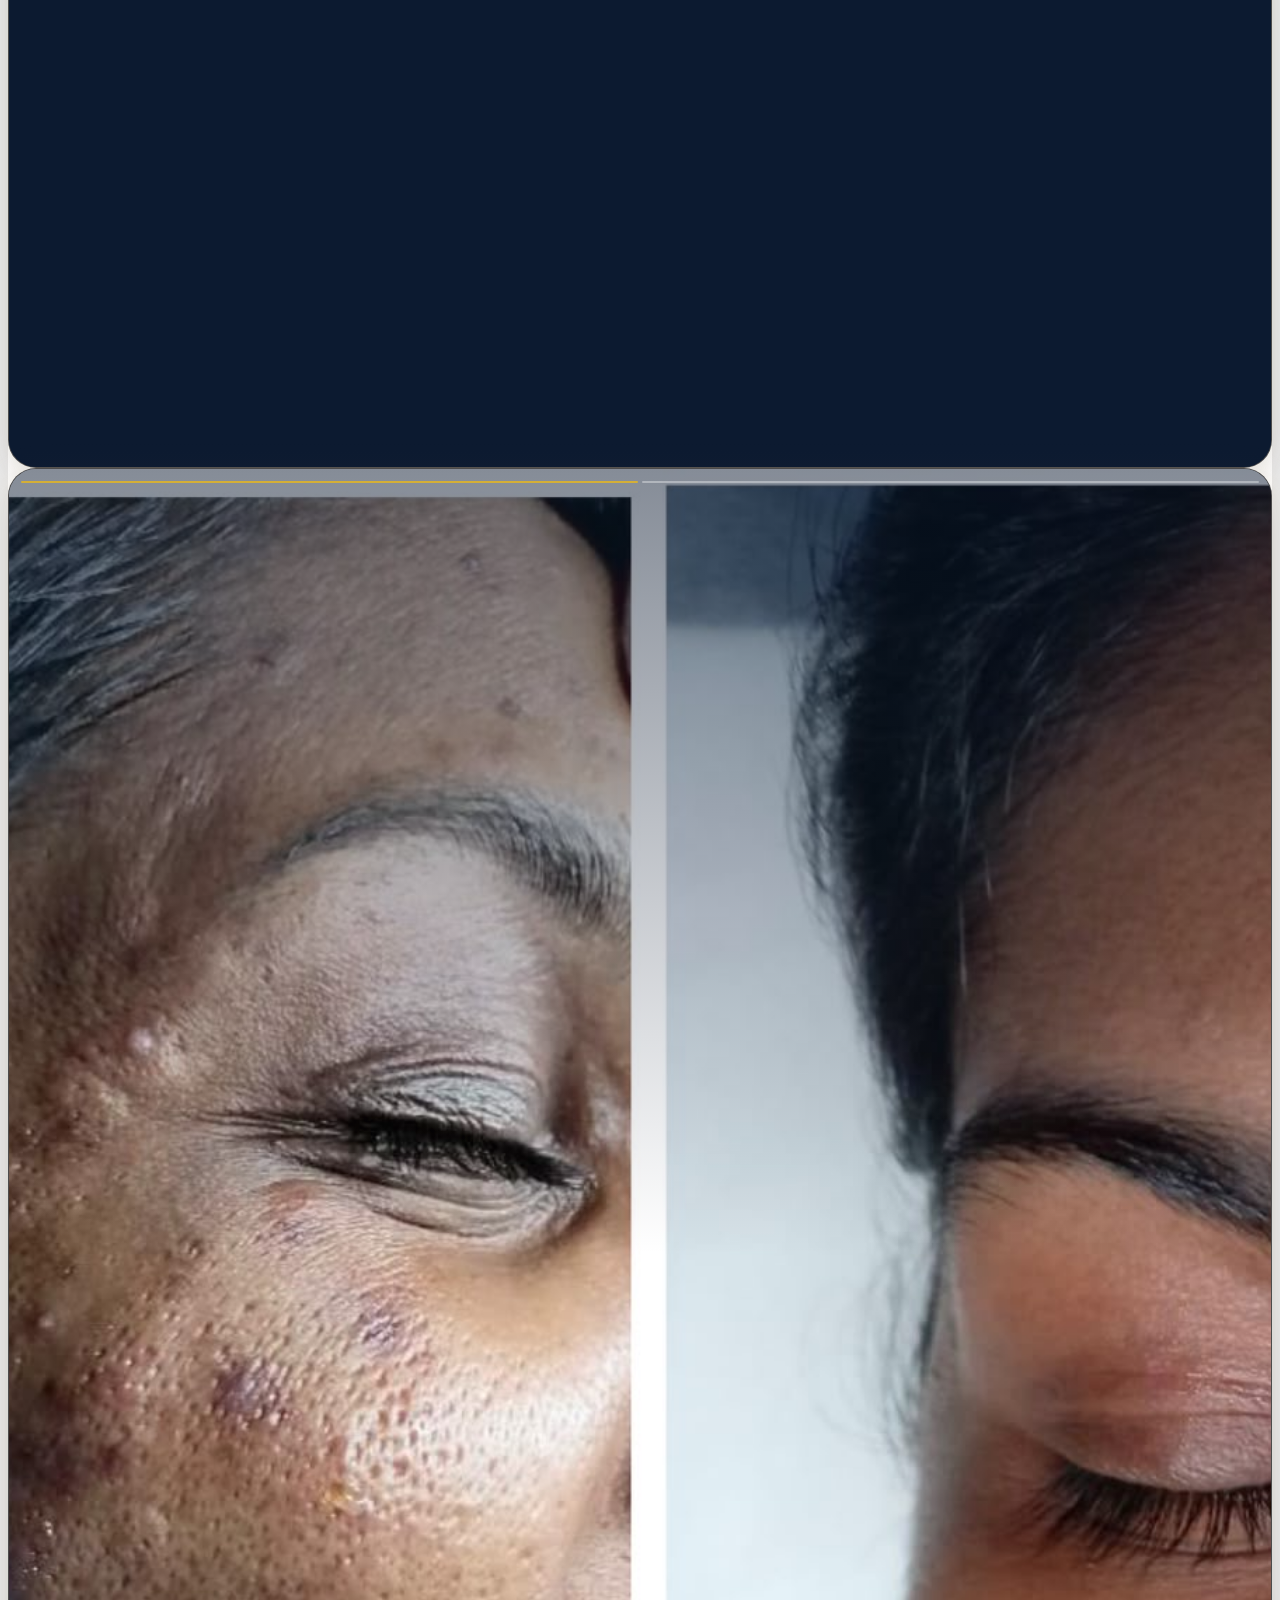
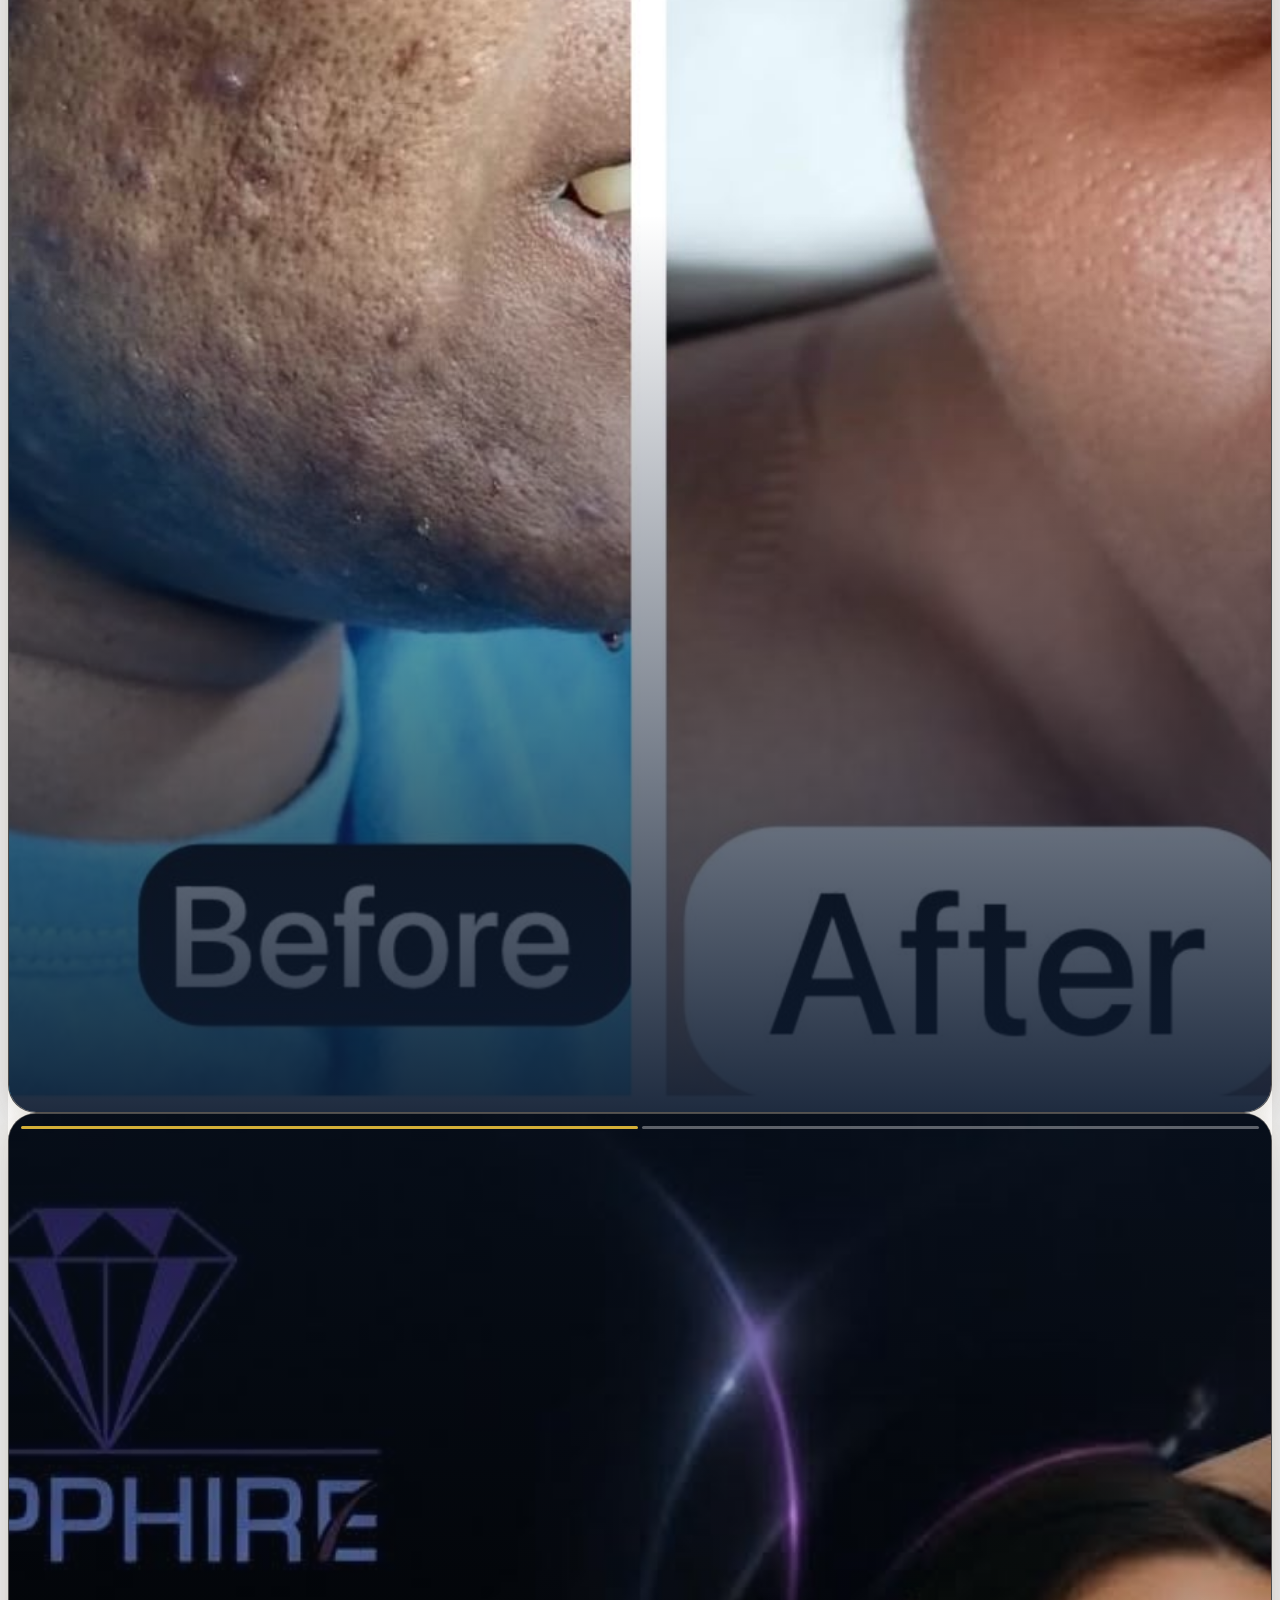
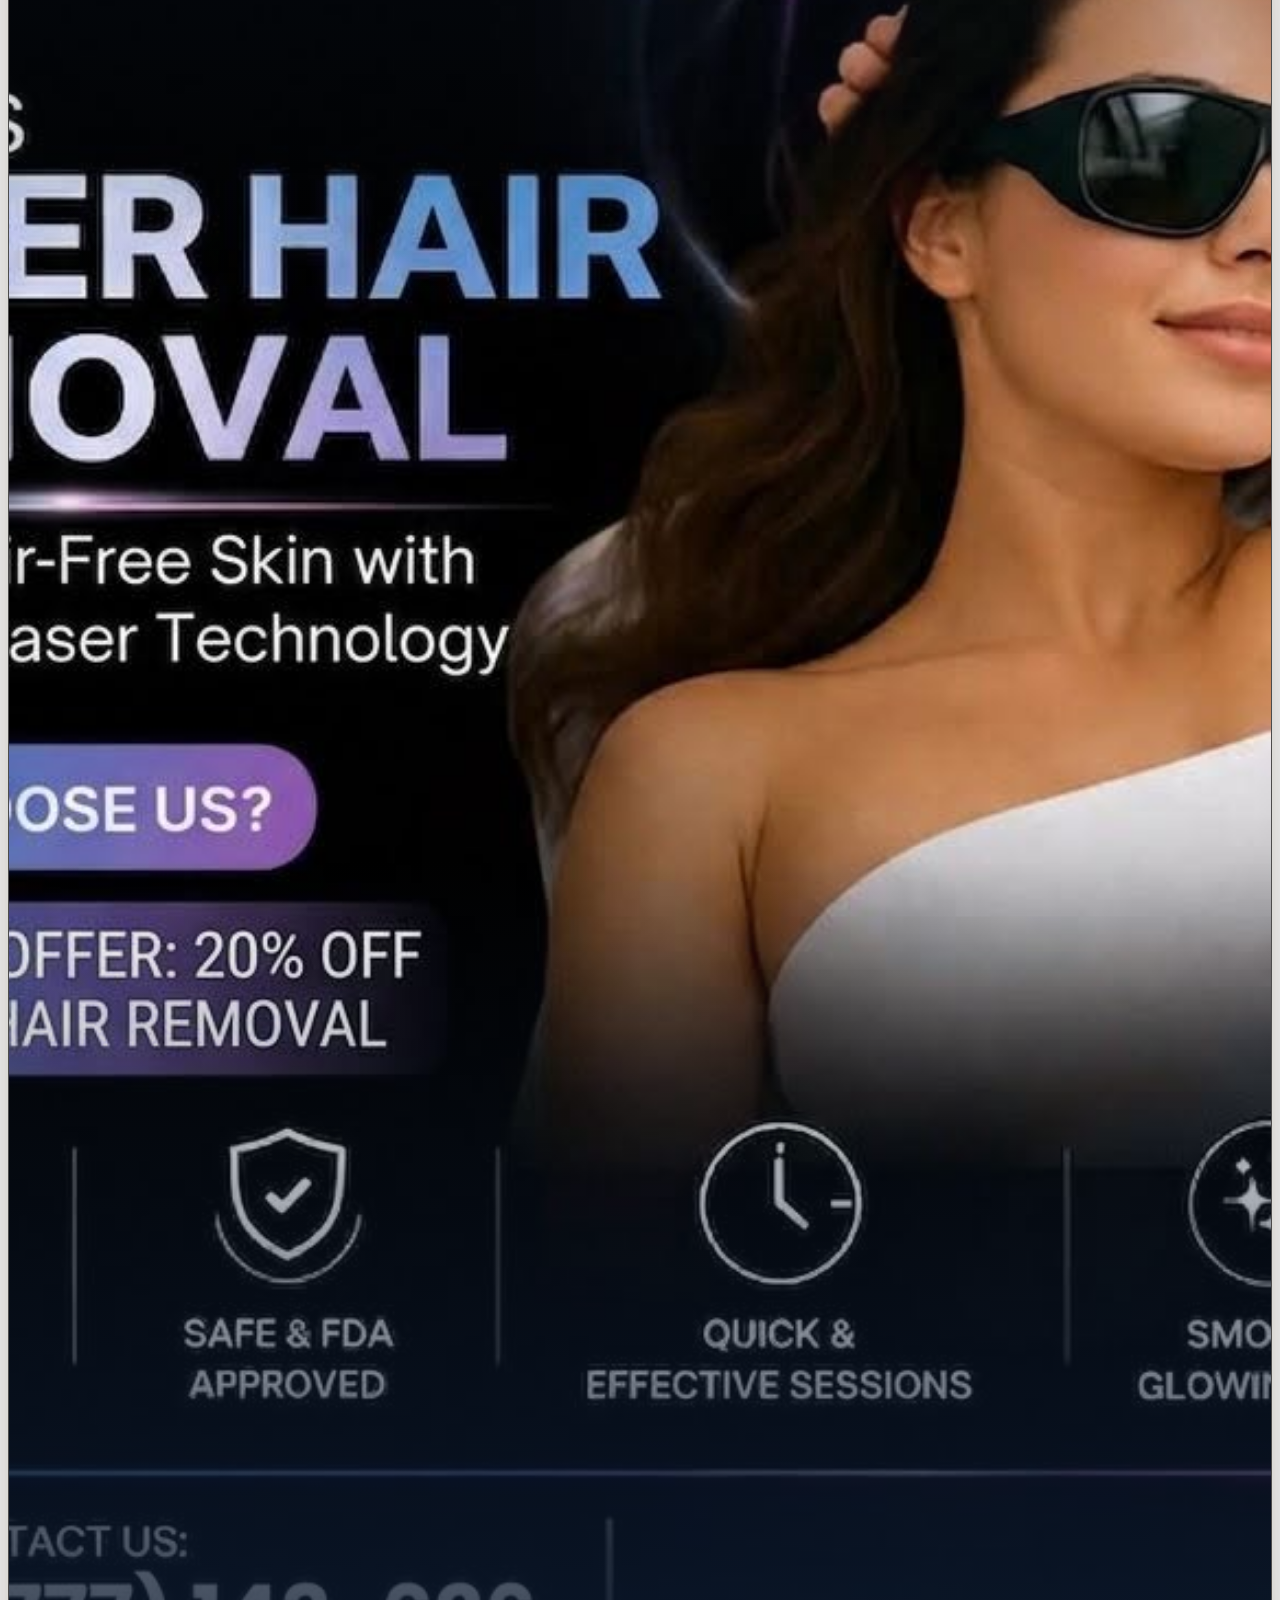
==== commit 37a9bdfd: "Update WhatsApp buttons with luxury dark green background and text simplified to WhatsApp" ====
--- a/index.html
+++ b/index.html
@@ -274,9 +274,9 @@
       </button>
       <a href="https://wa.me/94777143626?text=Hi%20Sapphire%20Luxury%20Aesthetics,%20I%20would%20like%20to%20inquire%20about%20a%20treatment%20or%20skincare%20product."
         target="_blank"
-        class="w-full bg-[#25D366] text-white py-3 rounded-full font-semibold text-center flex items-center justify-center gap-2 shadow-md text-sm">
+        class="w-full bg-[#075E54] hover:bg-[#054C44] text-white py-3.5 rounded-full font-semibold text-center flex items-center justify-center gap-2 shadow-md text-sm transition-all">
         <i data-lucide="message-circle" class="w-4 h-4"></i>
-        <span>Chat on WhatsApp (077 714 3626)</span>
+        <span>WhatsApp</span>
       </a>
     </div>
   </div>
@@ -1421,9 +1421,9 @@
   <!-- Floating WhatsApp Pill -->
   <a href="https://wa.me/94777143626?text=Hi%20Sapphire%20Luxury%20Aesthetics,%20I%20would%20like%20to%20inquire%20about%20a%20consultation/treatment."
     target="_blank" rel="noopener noreferrer" class="whatsapp-float group shadow-xl"
-    title="Chat with Dr. Indi & Concierge on WhatsApp">
+    title="WhatsApp">
     <i data-lucide="message-circle" class="w-5 h-5"></i>
-    <span class="hidden sm:inline">WhatsApp Concierge</span>
+    <span>WhatsApp</span>
   </a>
 
   <!-- ========================================================================= -->
--- a/assets/css/style.css
+++ b/assets/css/style.css
@@ -77,8 +77,16 @@
   box-shadow: 0 0 25px rgba(212, 175, 55, 0.85);
 }
 
-.font-serif-luxury {
-  font-family: 'Playfair Display', Georgia, serif;
+/* Global Typography & Font Family Harmonization (Fjör Avenue Aesthetic) */
+h1, h2, h3, h4, .font-serif, .font-serif-luxury, .font-editorial {
+  font-family: 'Cormorant Garamond', Georgia, serif;
+  color: #1C1C1C;
+  letter-spacing: 0.025em;
+}
+
+p {
+  color: #4A4A4A;
+  font-family: 'Plus Jakarta Sans', sans-serif;
 }
 
 .font-editorial {
@@ -97,16 +105,18 @@
 /* Fjör Avenue Aesthetic Typography & Badges */
 .editorial-hero-title {
   font-family: 'Cormorant Garamond', Georgia, serif;
-  font-weight: 400;
+  font-weight: 300;
   letter-spacing: 0.04em;
-  line-height: 1.08;
-}
-
-.editorial-italic-highlight {
+  line-height: 1.06;
+  color: #1C1C1C;
+}
+
+.editorial-italic-highlight, .editorial-italic {
   font-family: 'Cormorant Garamond', Georgia, serif;
   font-style: italic;
   font-weight: 400;
-  letter-spacing: 0.05em;
+  letter-spacing: 0.04em;
+  color: #A68254;
 }
 
 .fjor-pill-badge {
@@ -115,15 +125,30 @@
   gap: 0.5rem;
   padding: 0.35rem 1.1rem;
   border-radius: 9999px;
-  background: linear-gradient(135deg, rgba(255, 255, 255, 0.95) 0%, rgba(251, 241, 237, 0.95) 100%);
-  border: 1px solid rgba(197, 168, 128, 0.4);
-  color: #74572B;
+  background: #FFFFFF;
+  border: 1px solid #CACACA;
+  color: #1C1C1C;
   font-size: 0.72rem;
   font-weight: 700;
   text-transform: uppercase;
   letter-spacing: 0.2em;
-  box-shadow: 0 4px 15px -3px rgba(12, 26, 48, 0.05), 0 0 15px rgba(212, 175, 55, 0.12);
-  backdrop-filter: blur(8px);
+  box-shadow: 0 4px 15px -3px rgba(28, 28, 28, 0.05);
+}
+
+.luxury-eyebrow {
+  display: inline-flex;
+  align-items: center;
+  gap: 0.5rem;
+  padding: 0.35rem 1rem;
+  border-radius: 9999px;
+  font-size: 0.75rem;
+  font-weight: 700;
+  text-transform: uppercase;
+  letter-spacing: 0.18em;
+  background: #FFFFFF;
+  color: #1C1C1C;
+  border: 1px solid #CACACA;
+  box-shadow: 0 4px 12px -2px rgba(28, 28, 28, 0.05);
 }
 
 /* Custom Posh Scrollbar */
@@ -869,3 +894,32 @@
   pointer-events: none;
 }
 
+/* Floating Dark Green WhatsApp Button */
+.whatsapp-float {
+  position: fixed;
+  bottom: 24px;
+  right: 24px;
+  z-index: 50;
+  display: inline-flex;
+  align-items: center;
+  gap: 0.5rem;
+  background: #075E54;
+  color: #FFFFFF;
+  padding: 0.85rem 1.4rem;
+  border-radius: 9999px;
+  font-size: 0.82rem;
+  font-weight: 700;
+  letter-spacing: 0.08em;
+  text-transform: uppercase;
+  border: 1.5px solid rgba(255, 255, 255, 0.25);
+  box-shadow: 0 10px 25px -5px rgba(7, 94, 84, 0.4), 0 0 15px rgba(7, 94, 84, 0.3);
+  transition: all 0.35s cubic-bezier(0.16, 1, 0.3, 1);
+}
+
+.whatsapp-float:hover {
+  background: #054C44;
+  transform: translateY(-3px) scale(1.03);
+  box-shadow: 0 15px 35px -5px rgba(7, 94, 84, 0.6), 0 0 25px rgba(18, 140, 126, 0.5);
+  color: #FFFFFF;
+}
+
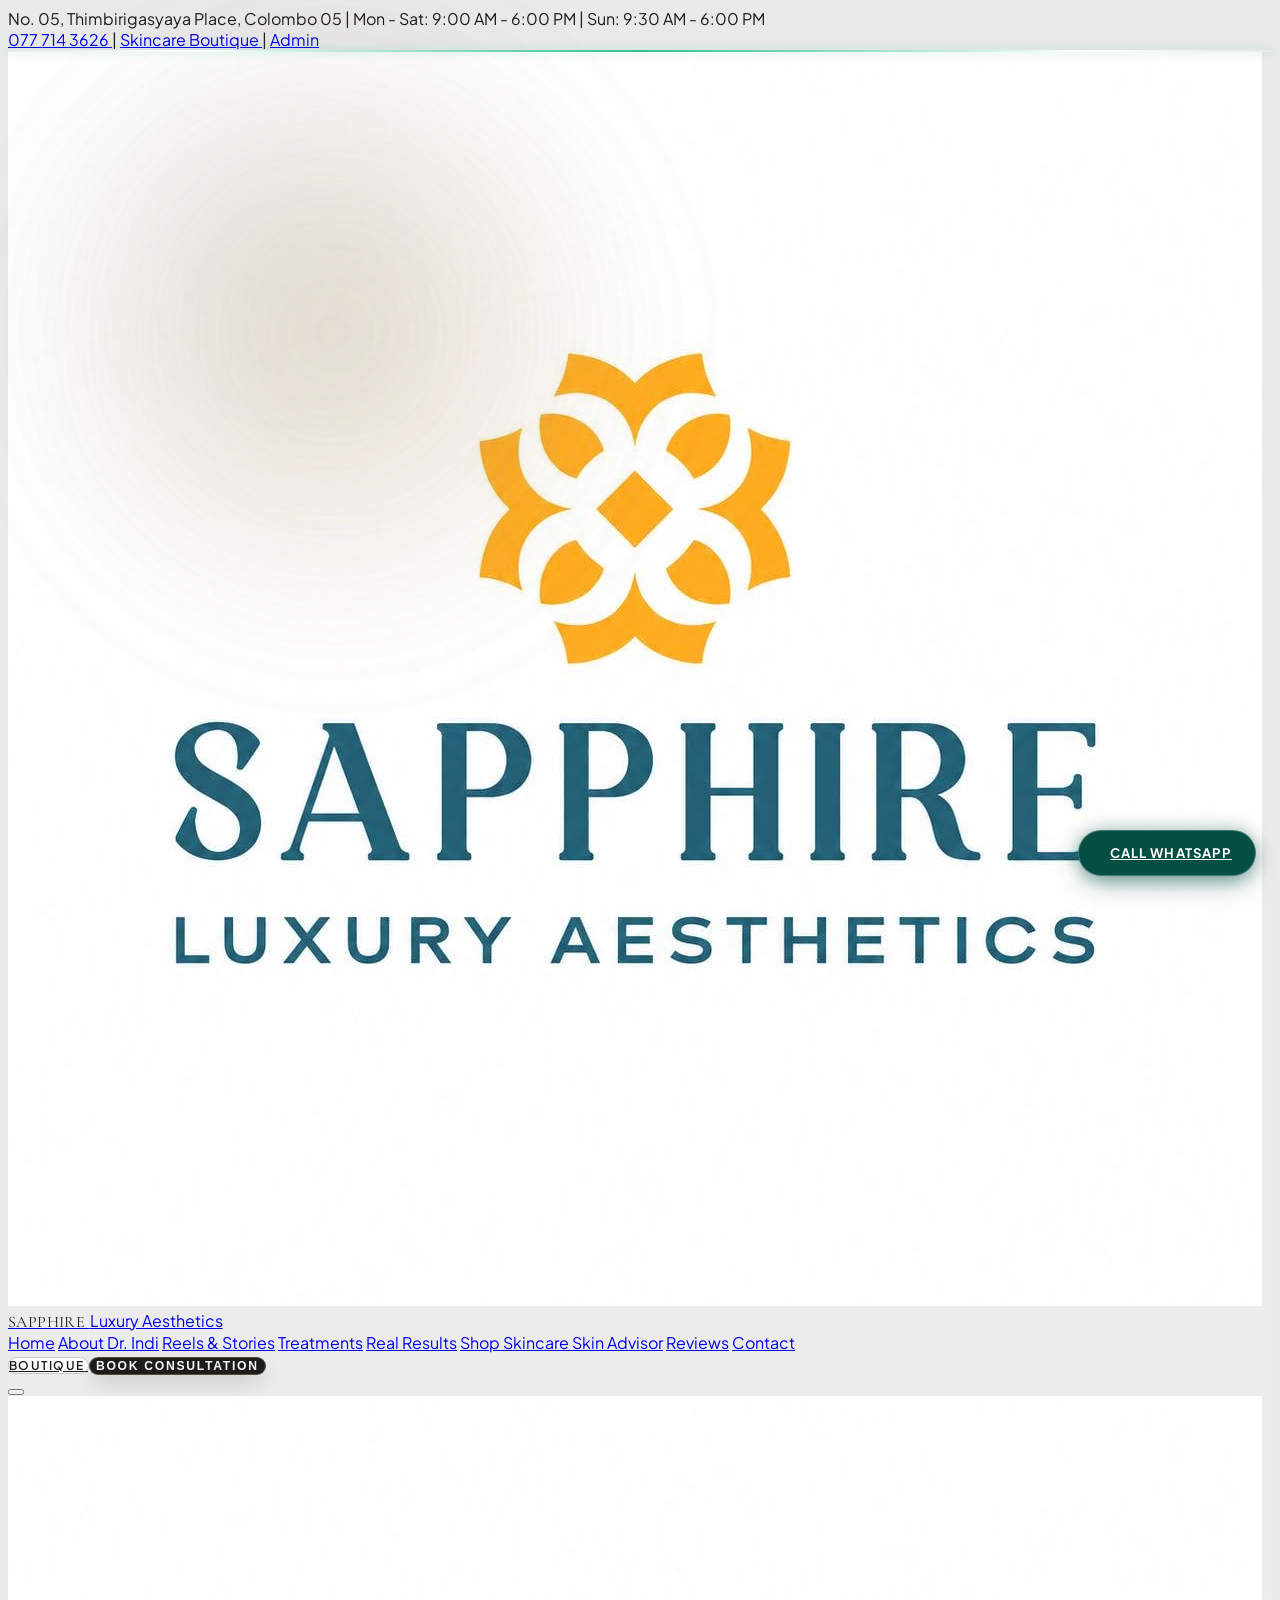
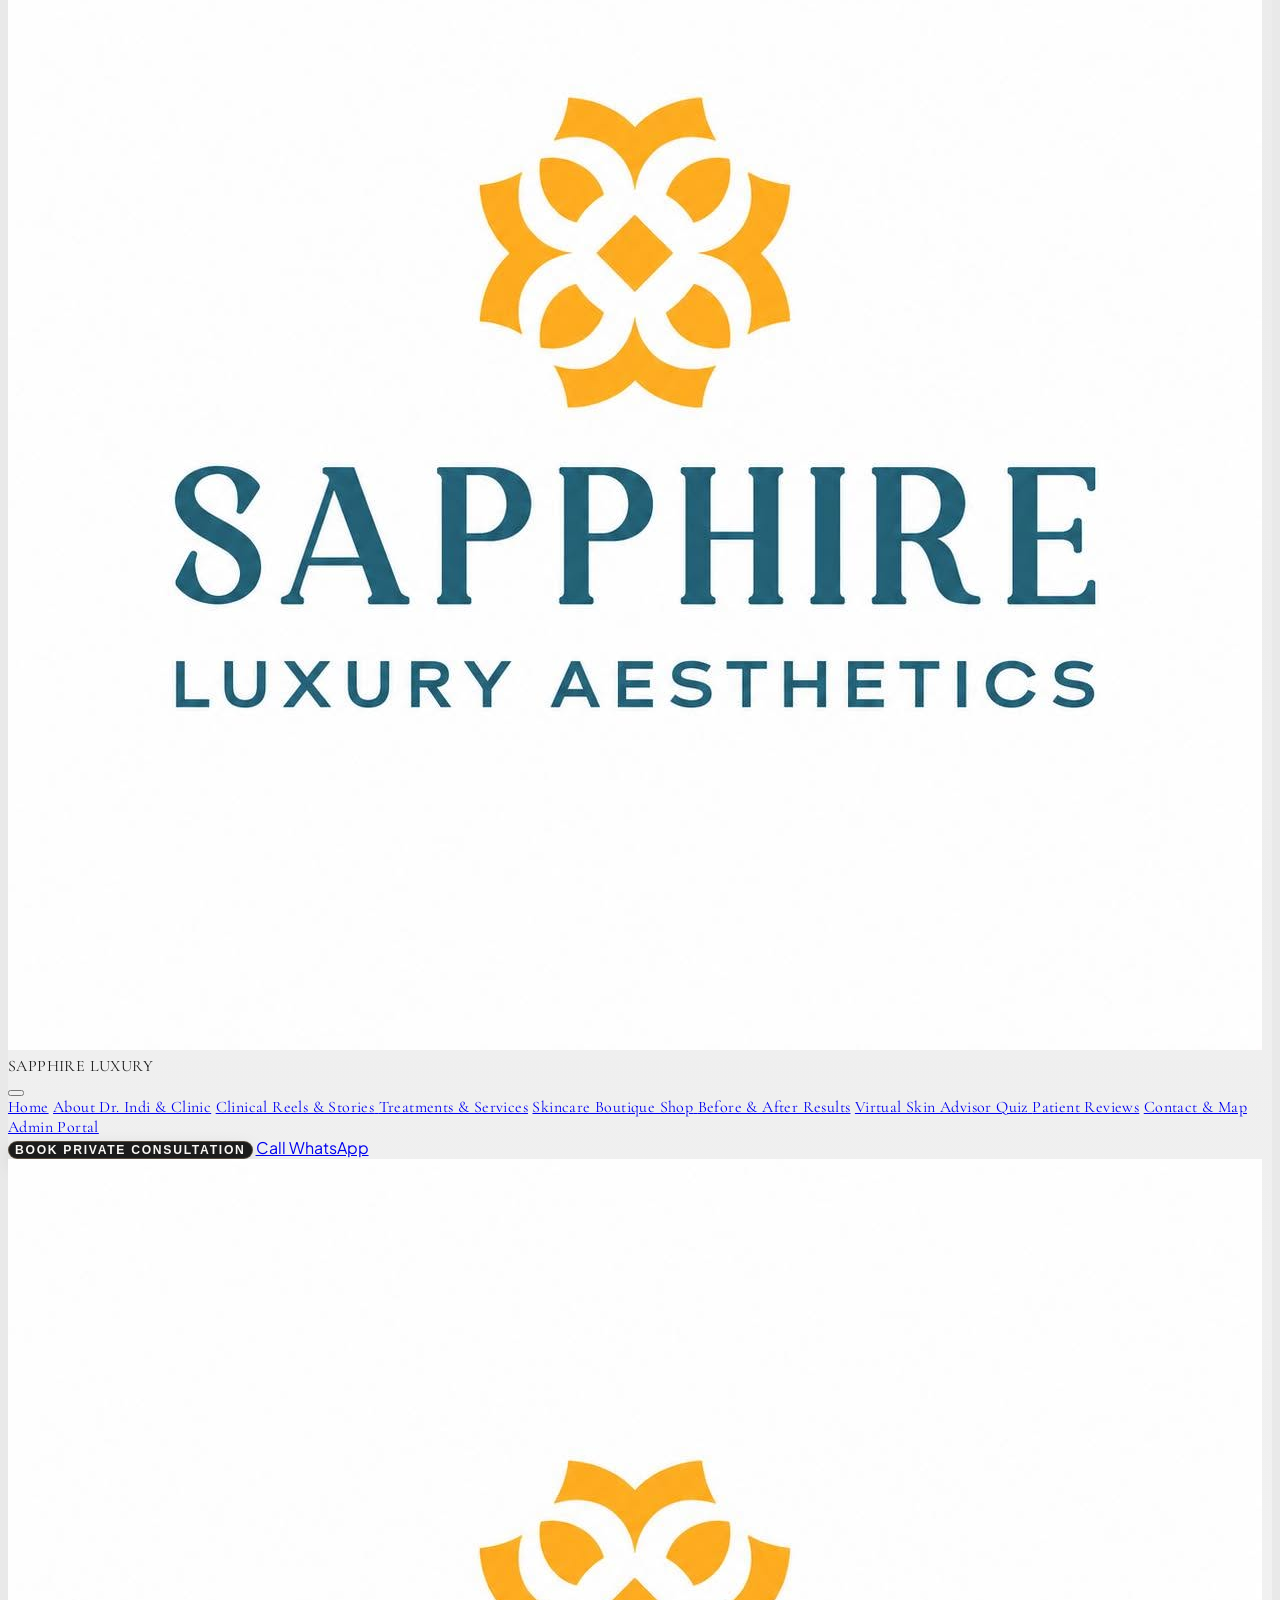
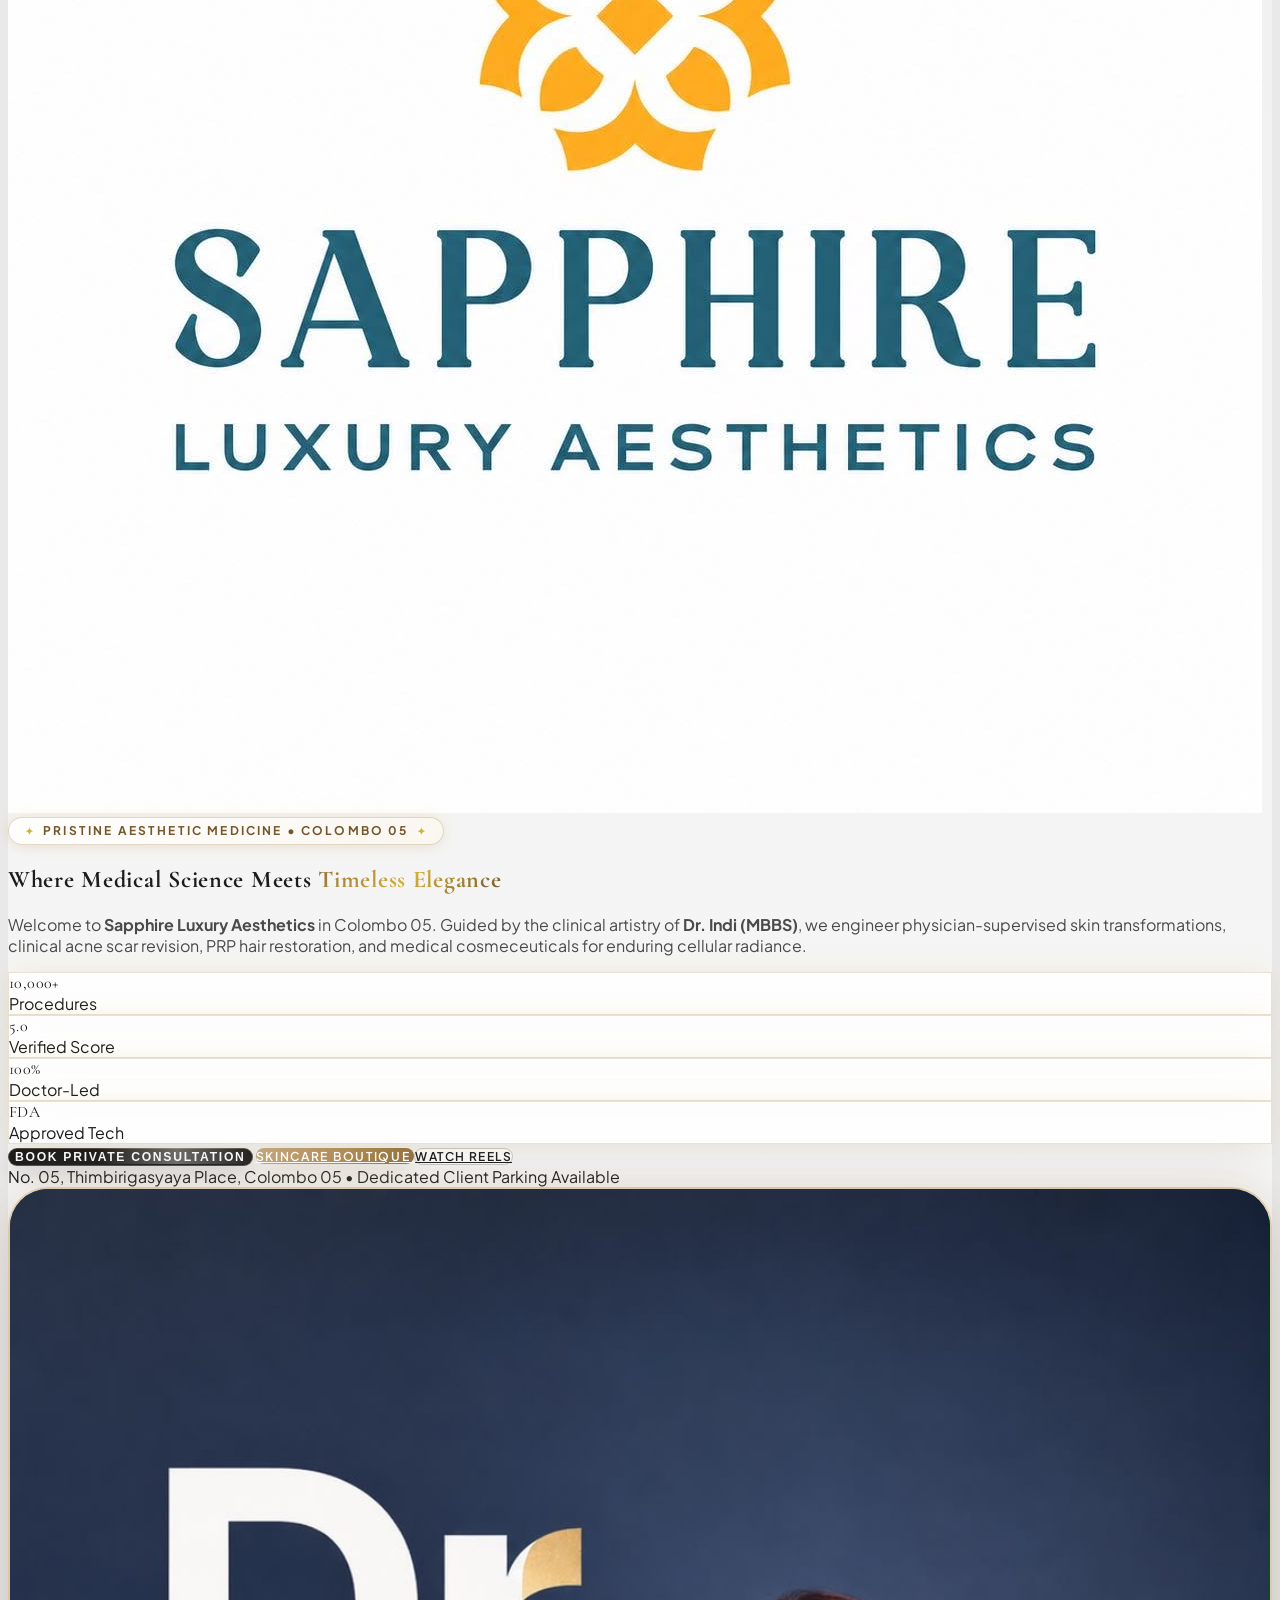
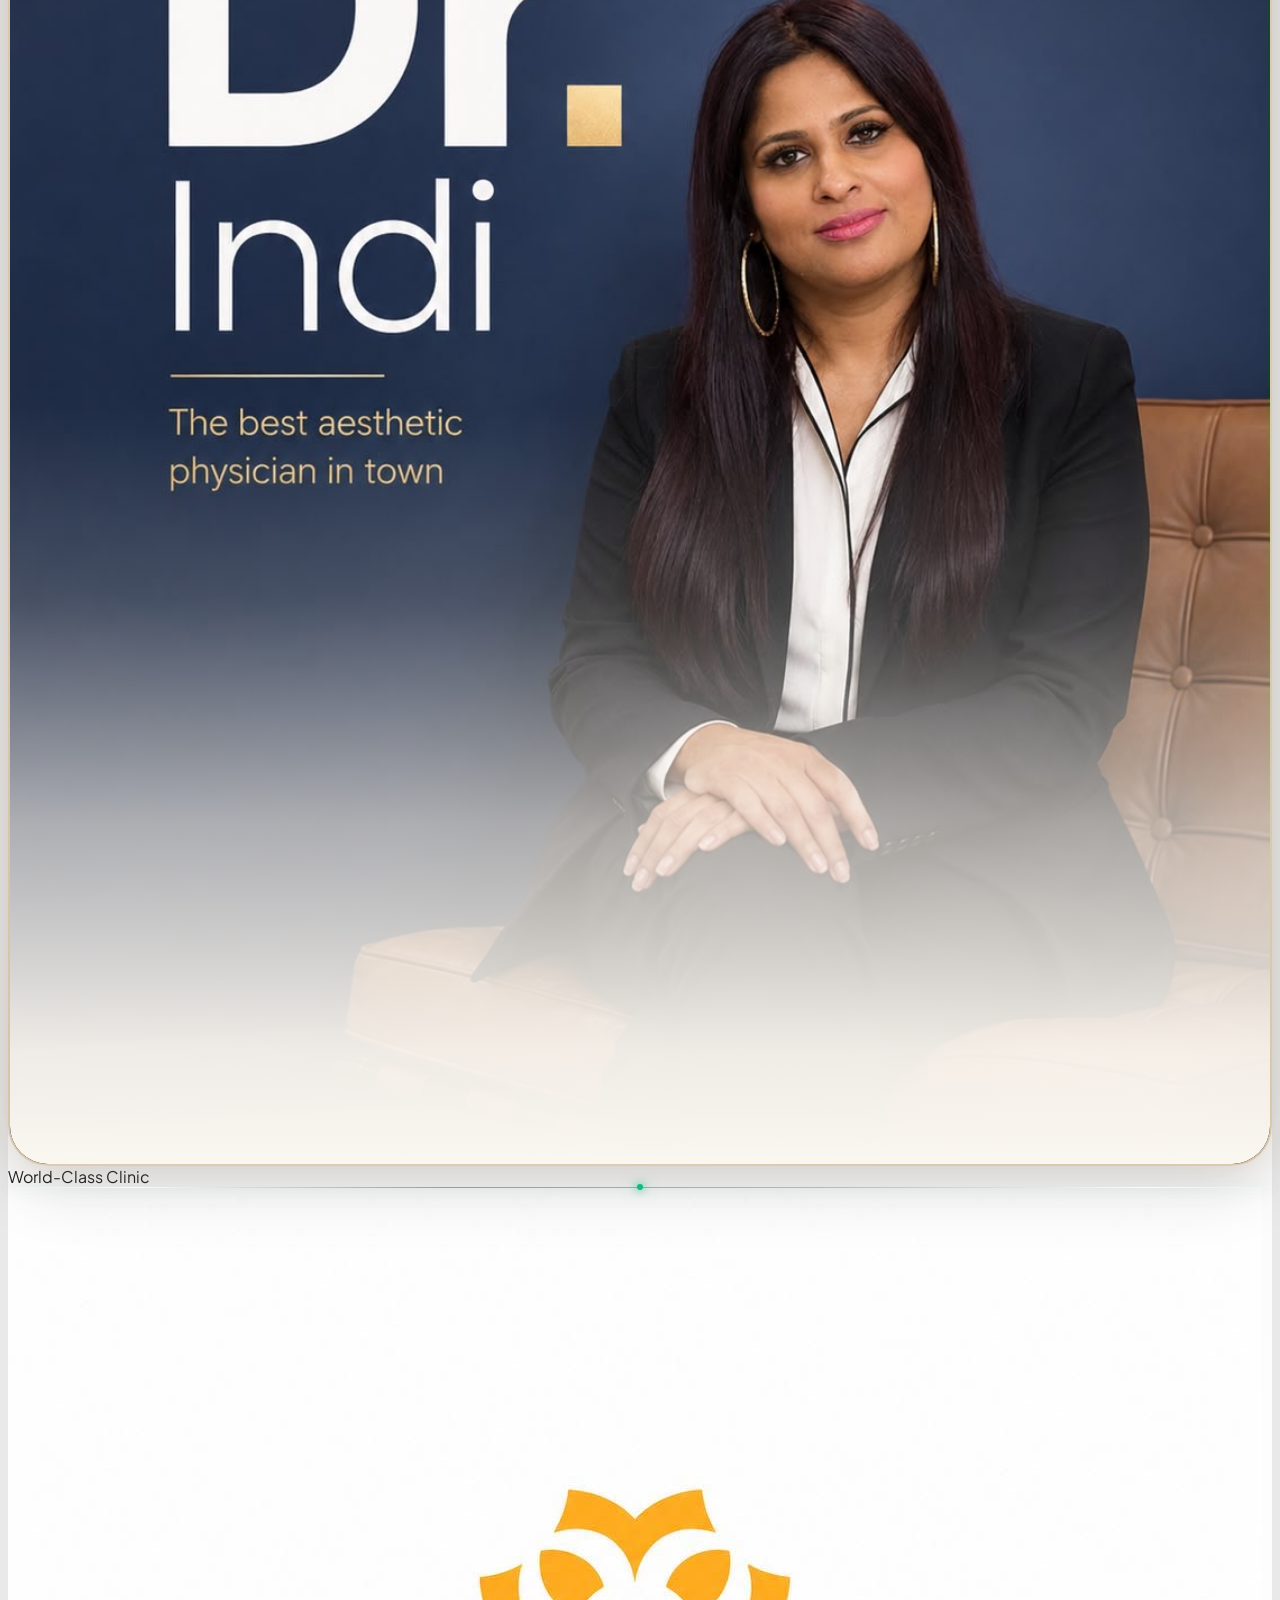
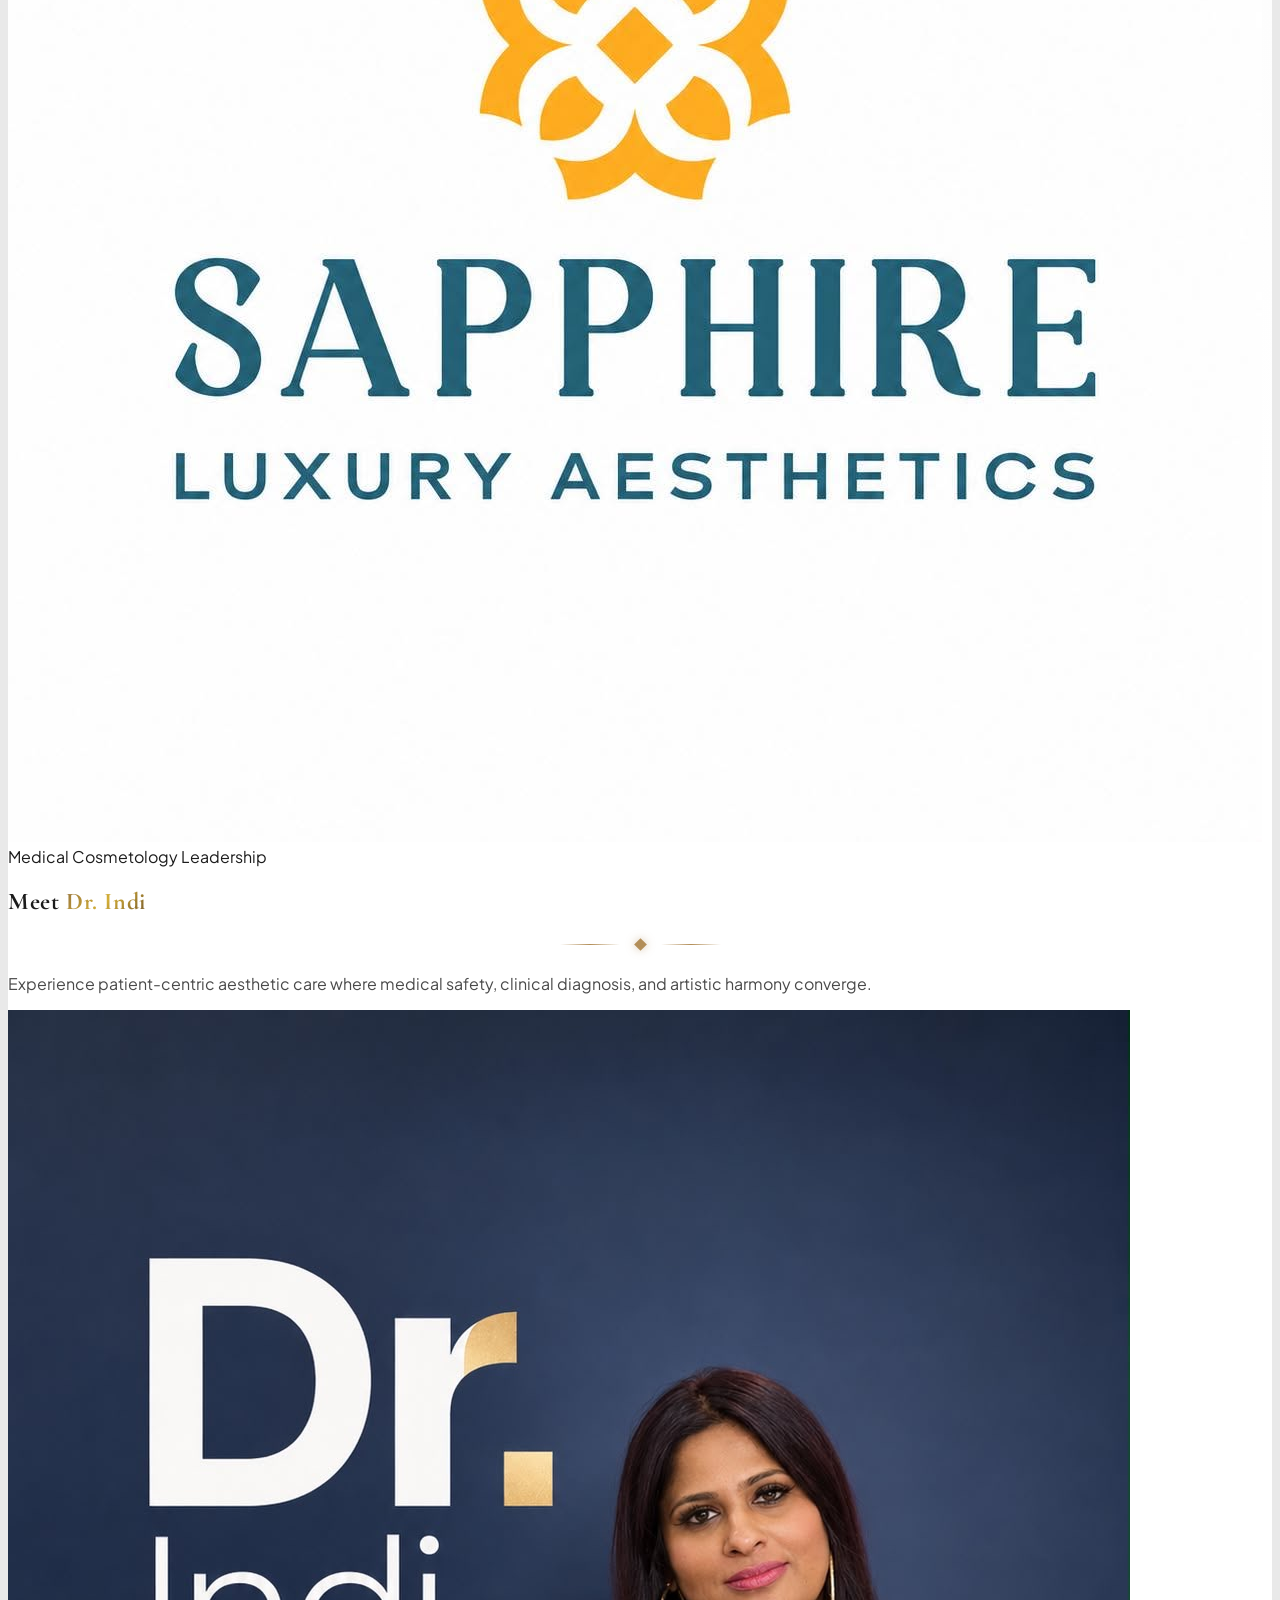
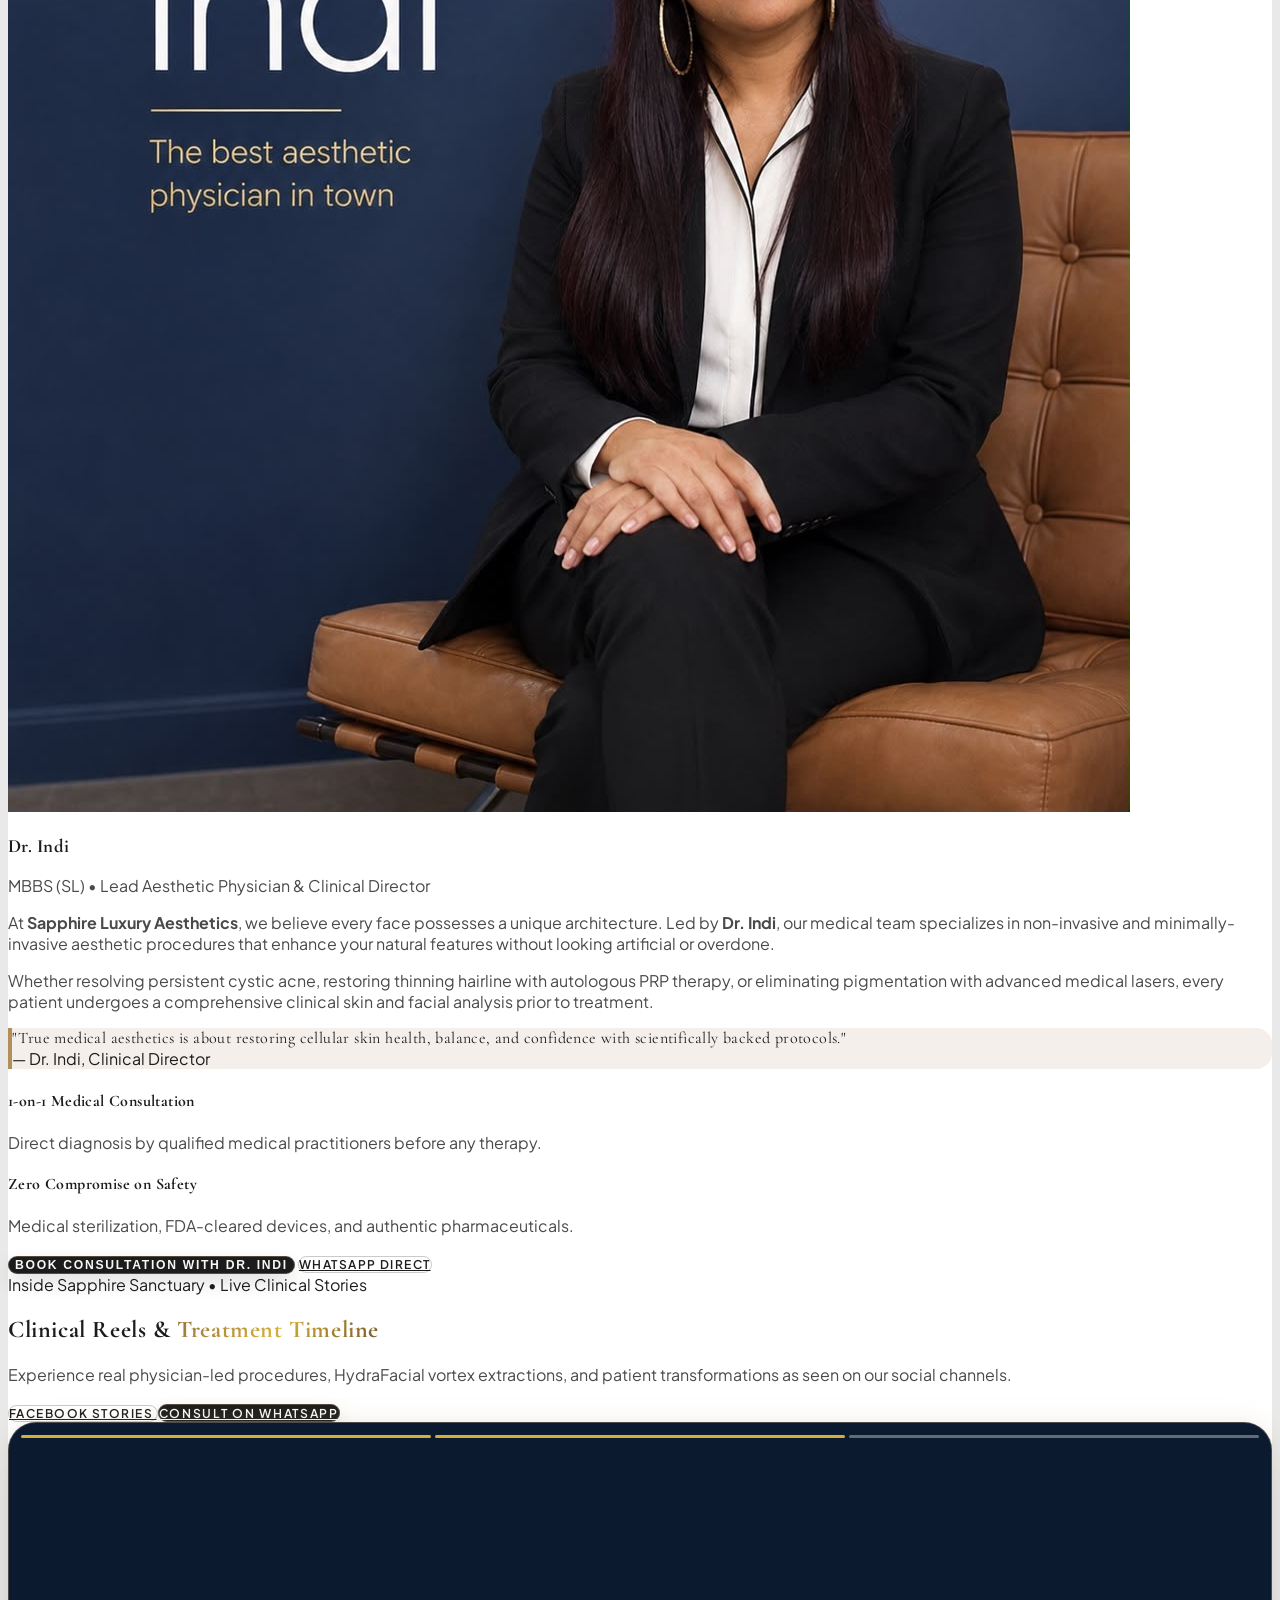
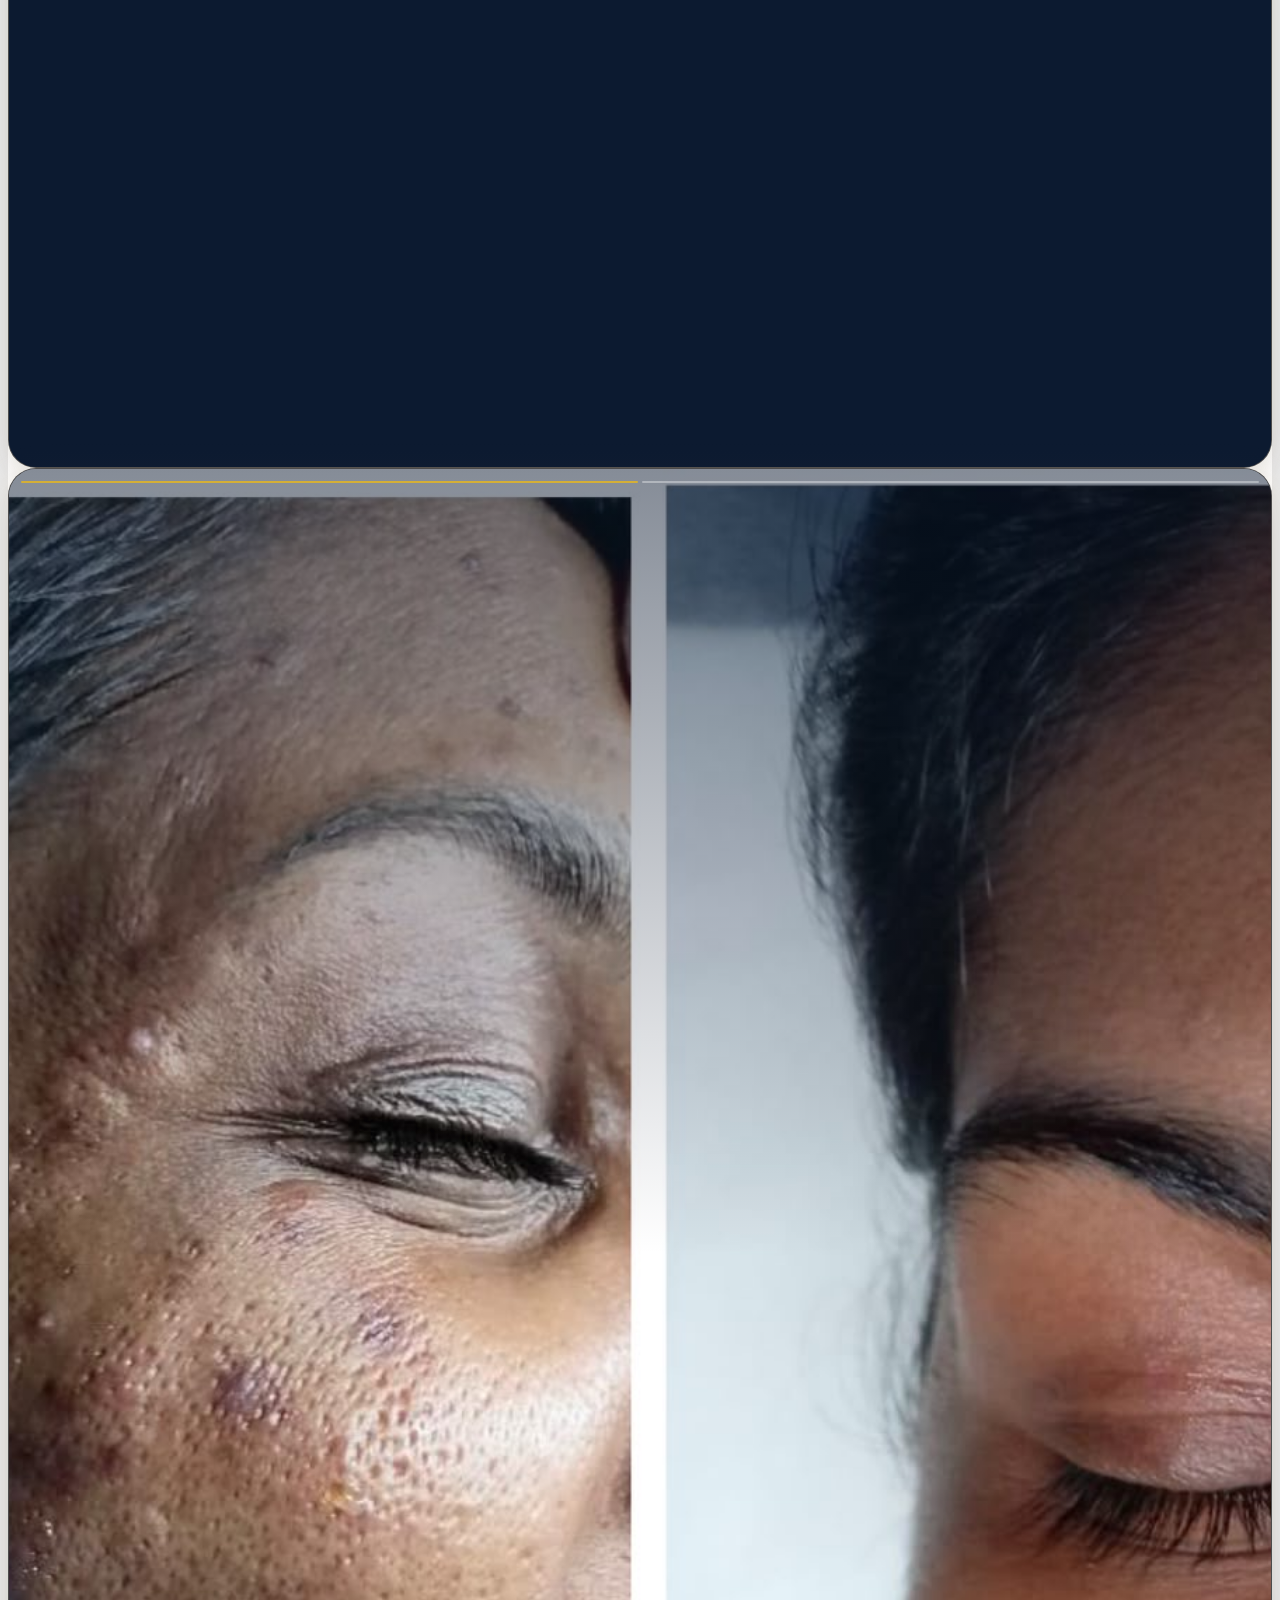
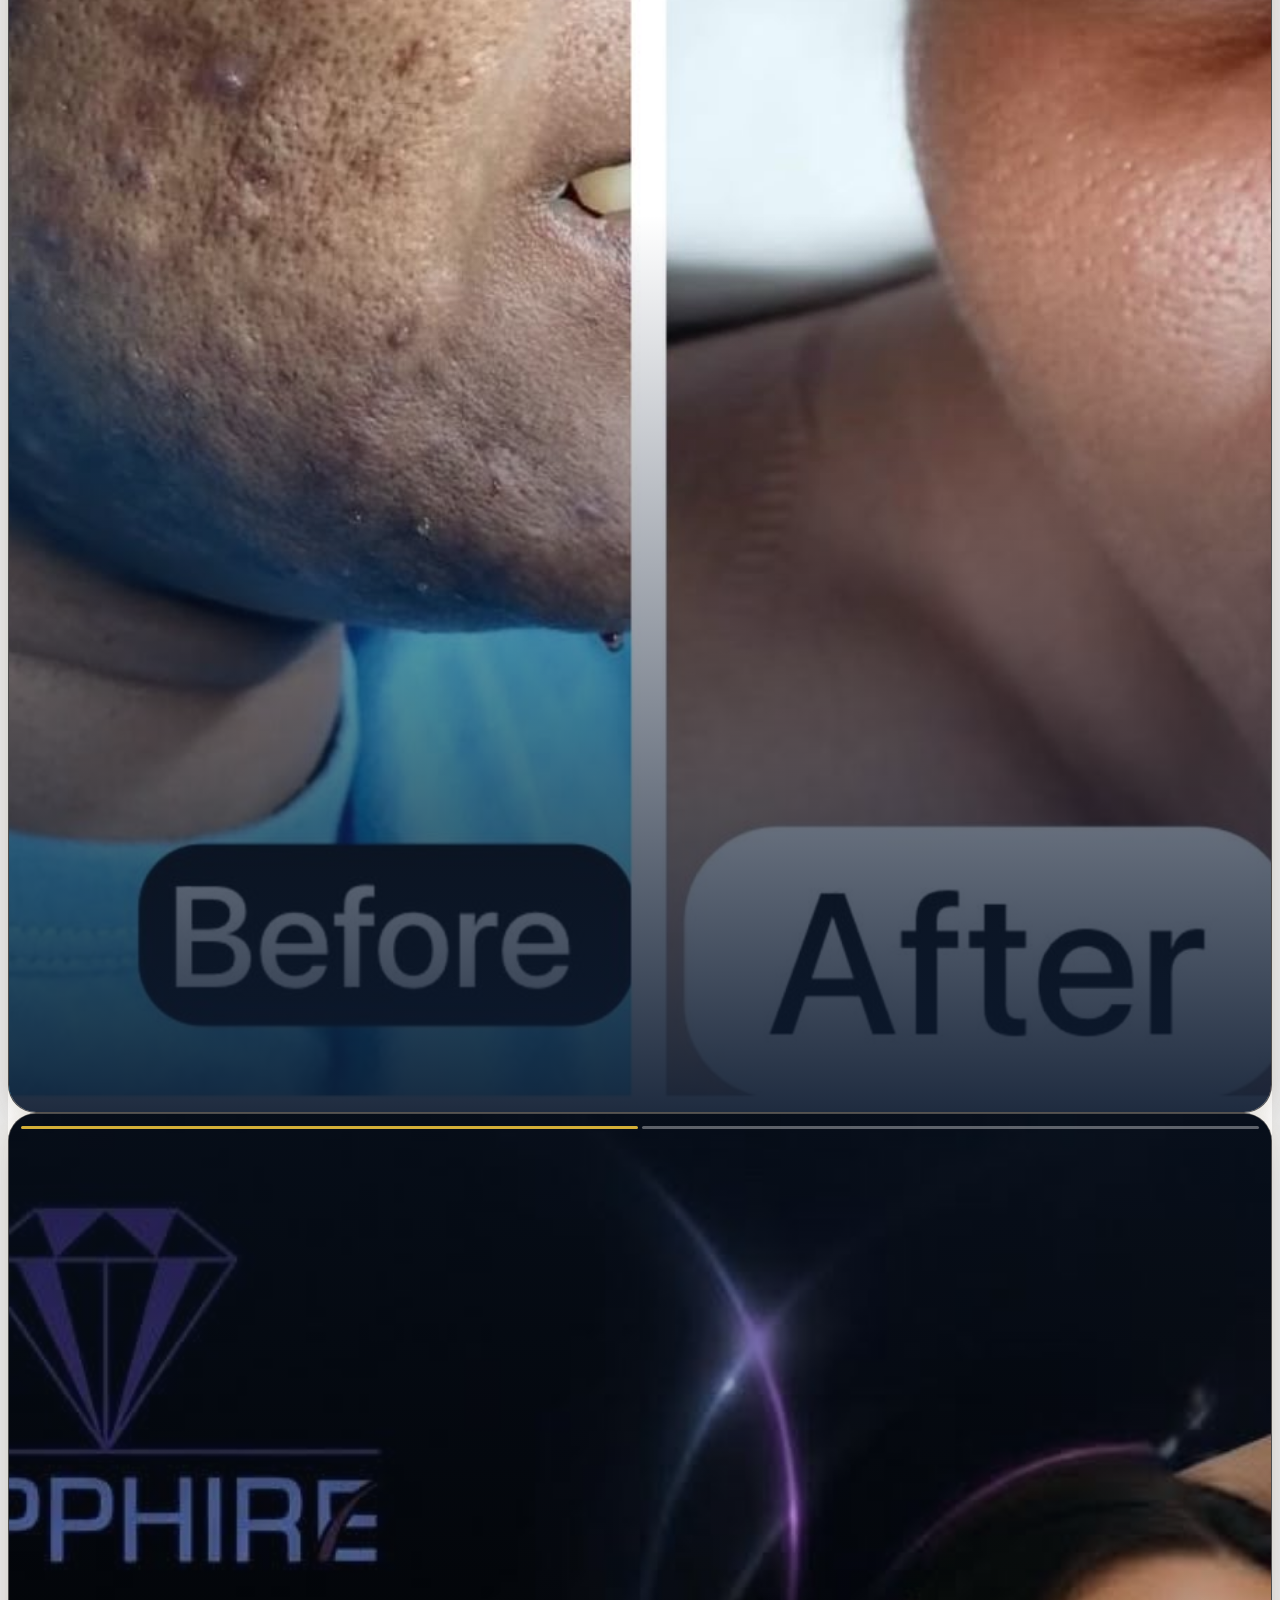
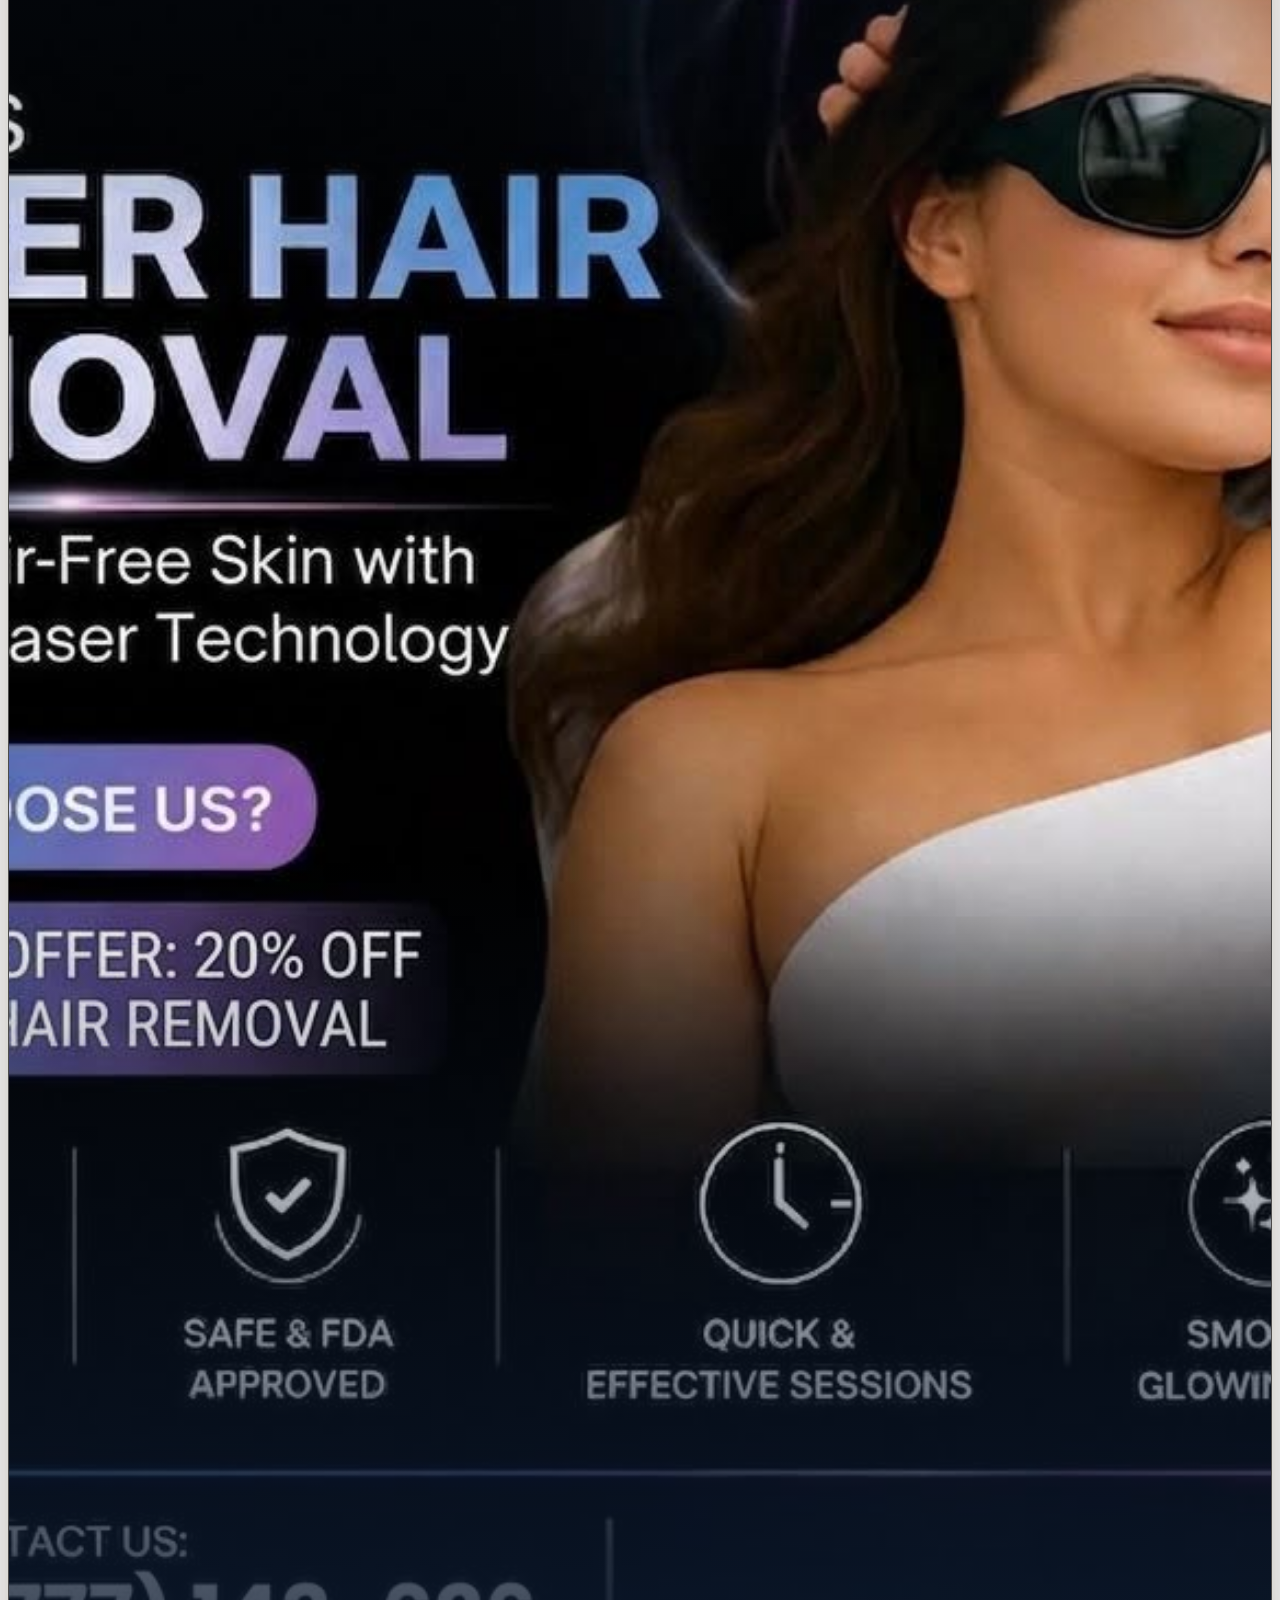
==== commit a88c184d: "Update WhatsApp buttons to deep luxury dark green (#044E43) and label to Call WhatsApp" ====
--- a/index.html
+++ b/index.html
@@ -274,9 +274,9 @@
       </button>
       <a href="https://wa.me/94777143626?text=Hi%20Sapphire%20Luxury%20Aesthetics,%20I%20would%20like%20to%20inquire%20about%20a%20treatment%20or%20skincare%20product."
         target="_blank"
-        class="w-full bg-[#075E54] hover:bg-[#054C44] text-white py-3.5 rounded-full font-semibold text-center flex items-center justify-center gap-2 shadow-md text-sm transition-all">
-        <i data-lucide="message-circle" class="w-4 h-4"></i>
-        <span>WhatsApp</span>
+        class="w-full bg-[#044E43] hover:bg-[#02332C] text-white py-3.5 rounded-full font-semibold text-center flex items-center justify-center gap-2 shadow-md text-sm transition-all">
+        <i data-lucide="phone-call" class="w-4 h-4"></i>
+        <span>Call WhatsApp</span>
       </a>
     </div>
   </div>
@@ -1421,9 +1421,9 @@
   <!-- Floating WhatsApp Pill -->
   <a href="https://wa.me/94777143626?text=Hi%20Sapphire%20Luxury%20Aesthetics,%20I%20would%20like%20to%20inquire%20about%20a%20consultation/treatment."
     target="_blank" rel="noopener noreferrer" class="whatsapp-float group shadow-xl"
-    title="WhatsApp">
-    <i data-lucide="message-circle" class="w-5 h-5"></i>
-    <span>WhatsApp</span>
+    title="Call WhatsApp">
+    <i data-lucide="phone-call" class="w-4 h-4"></i>
+    <span>Call WhatsApp</span>
   </a>
 
   <!-- ========================================================================= -->
--- a/assets/css/style.css
+++ b/assets/css/style.css
@@ -903,23 +903,23 @@
   display: inline-flex;
   align-items: center;
   gap: 0.5rem;
-  background: #075E54;
+  background: #044E43;
   color: #FFFFFF;
-  padding: 0.85rem 1.4rem;
+  padding: 0.85rem 1.45rem;
   border-radius: 9999px;
   font-size: 0.82rem;
   font-weight: 700;
   letter-spacing: 0.08em;
   text-transform: uppercase;
   border: 1.5px solid rgba(255, 255, 255, 0.25);
-  box-shadow: 0 10px 25px -5px rgba(7, 94, 84, 0.4), 0 0 15px rgba(7, 94, 84, 0.3);
+  box-shadow: 0 10px 25px -5px rgba(4, 78, 67, 0.5), 0 0 18px rgba(4, 78, 67, 0.35);
   transition: all 0.35s cubic-bezier(0.16, 1, 0.3, 1);
 }
 
 .whatsapp-float:hover {
-  background: #054C44;
+  background: #02332C;
   transform: translateY(-3px) scale(1.03);
-  box-shadow: 0 15px 35px -5px rgba(7, 94, 84, 0.6), 0 0 25px rgba(18, 140, 126, 0.5);
+  box-shadow: 0 15px 35px -5px rgba(4, 78, 67, 0.7), 0 0 25px rgba(7, 94, 84, 0.5);
   color: #FFFFFF;
 }
 
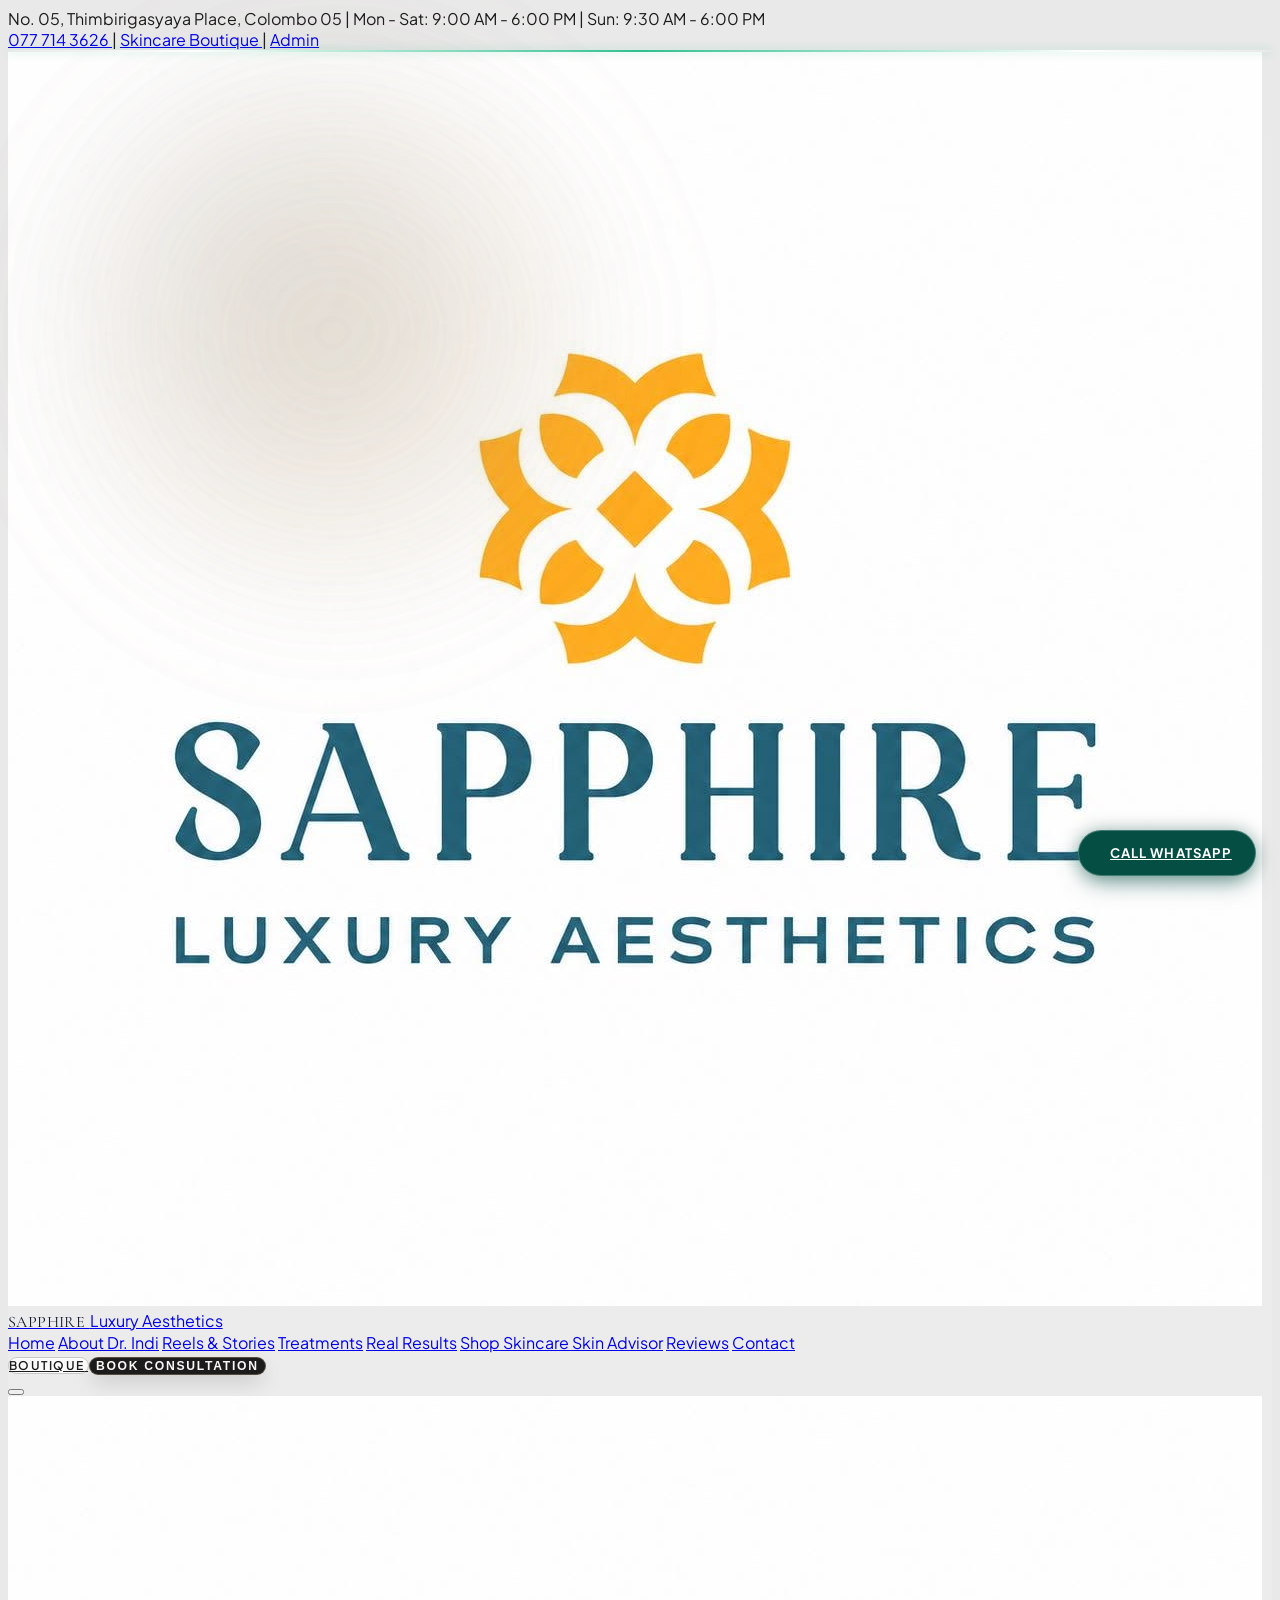
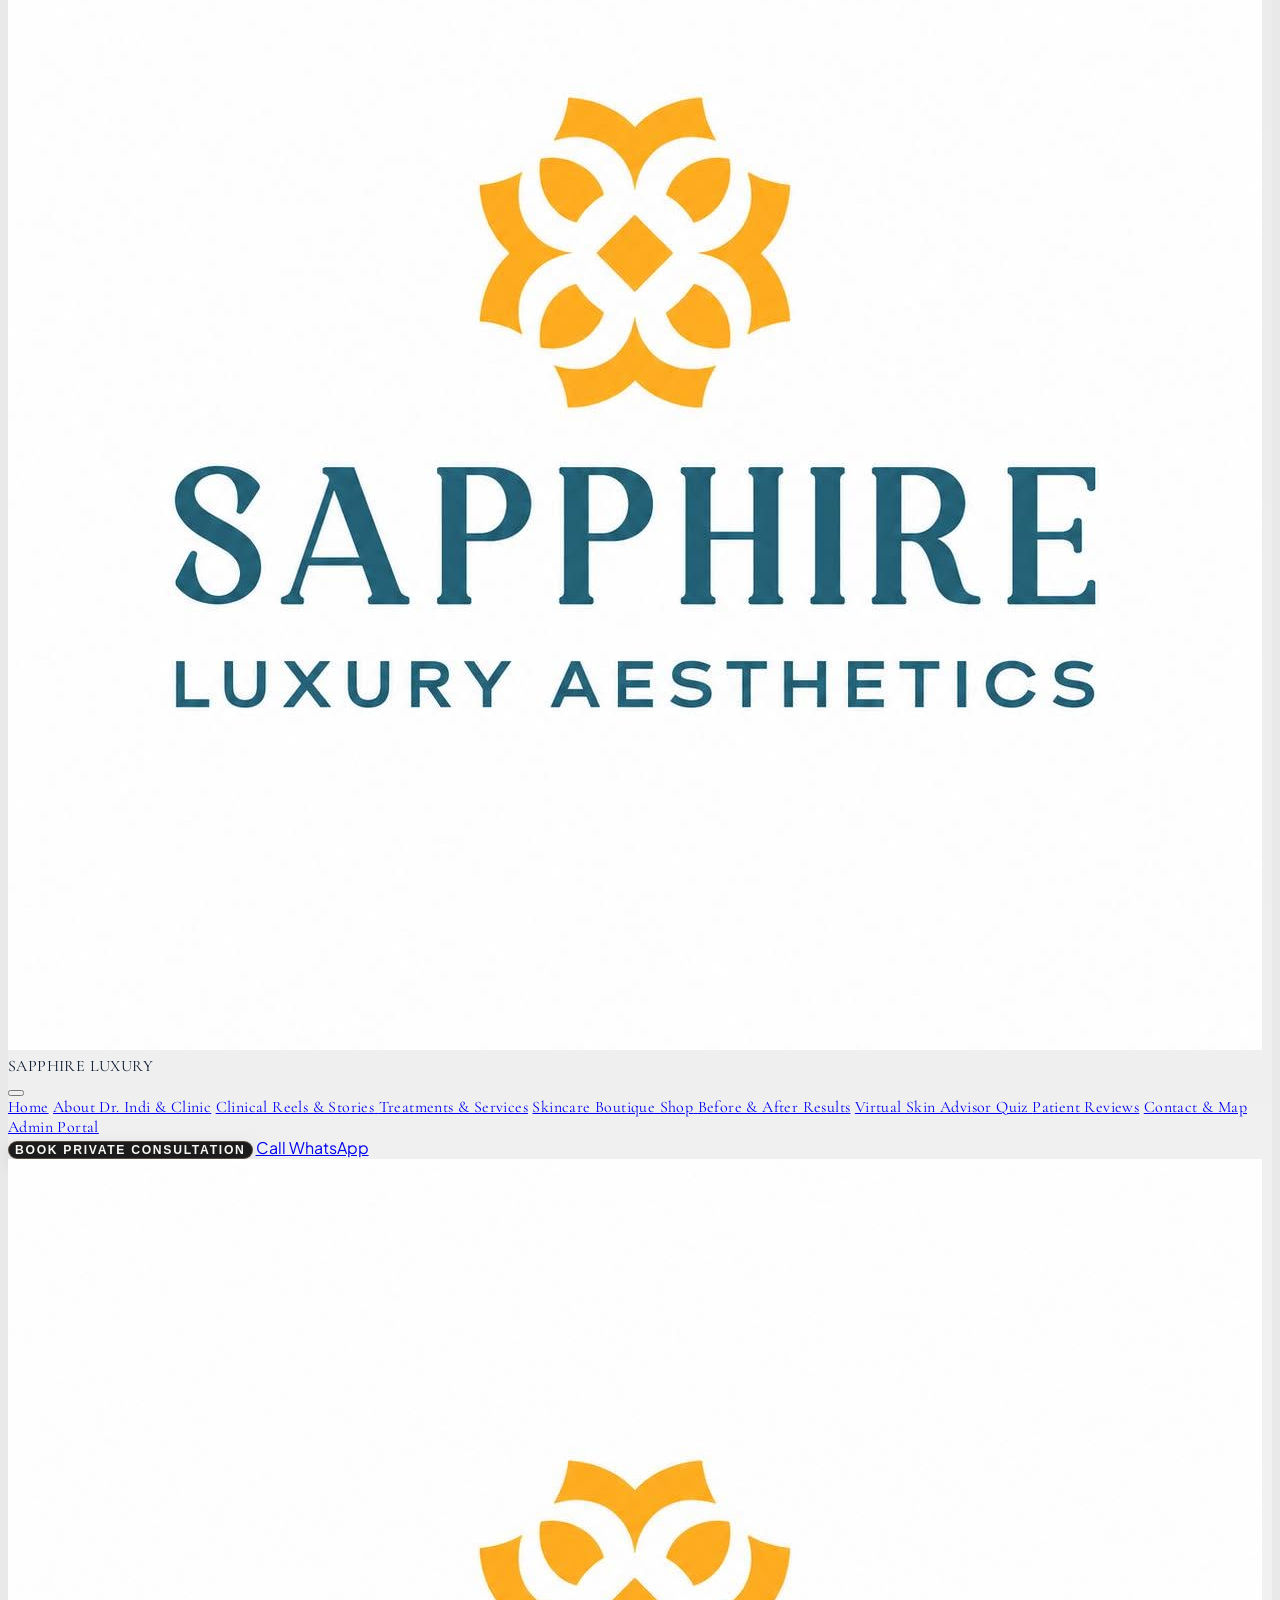
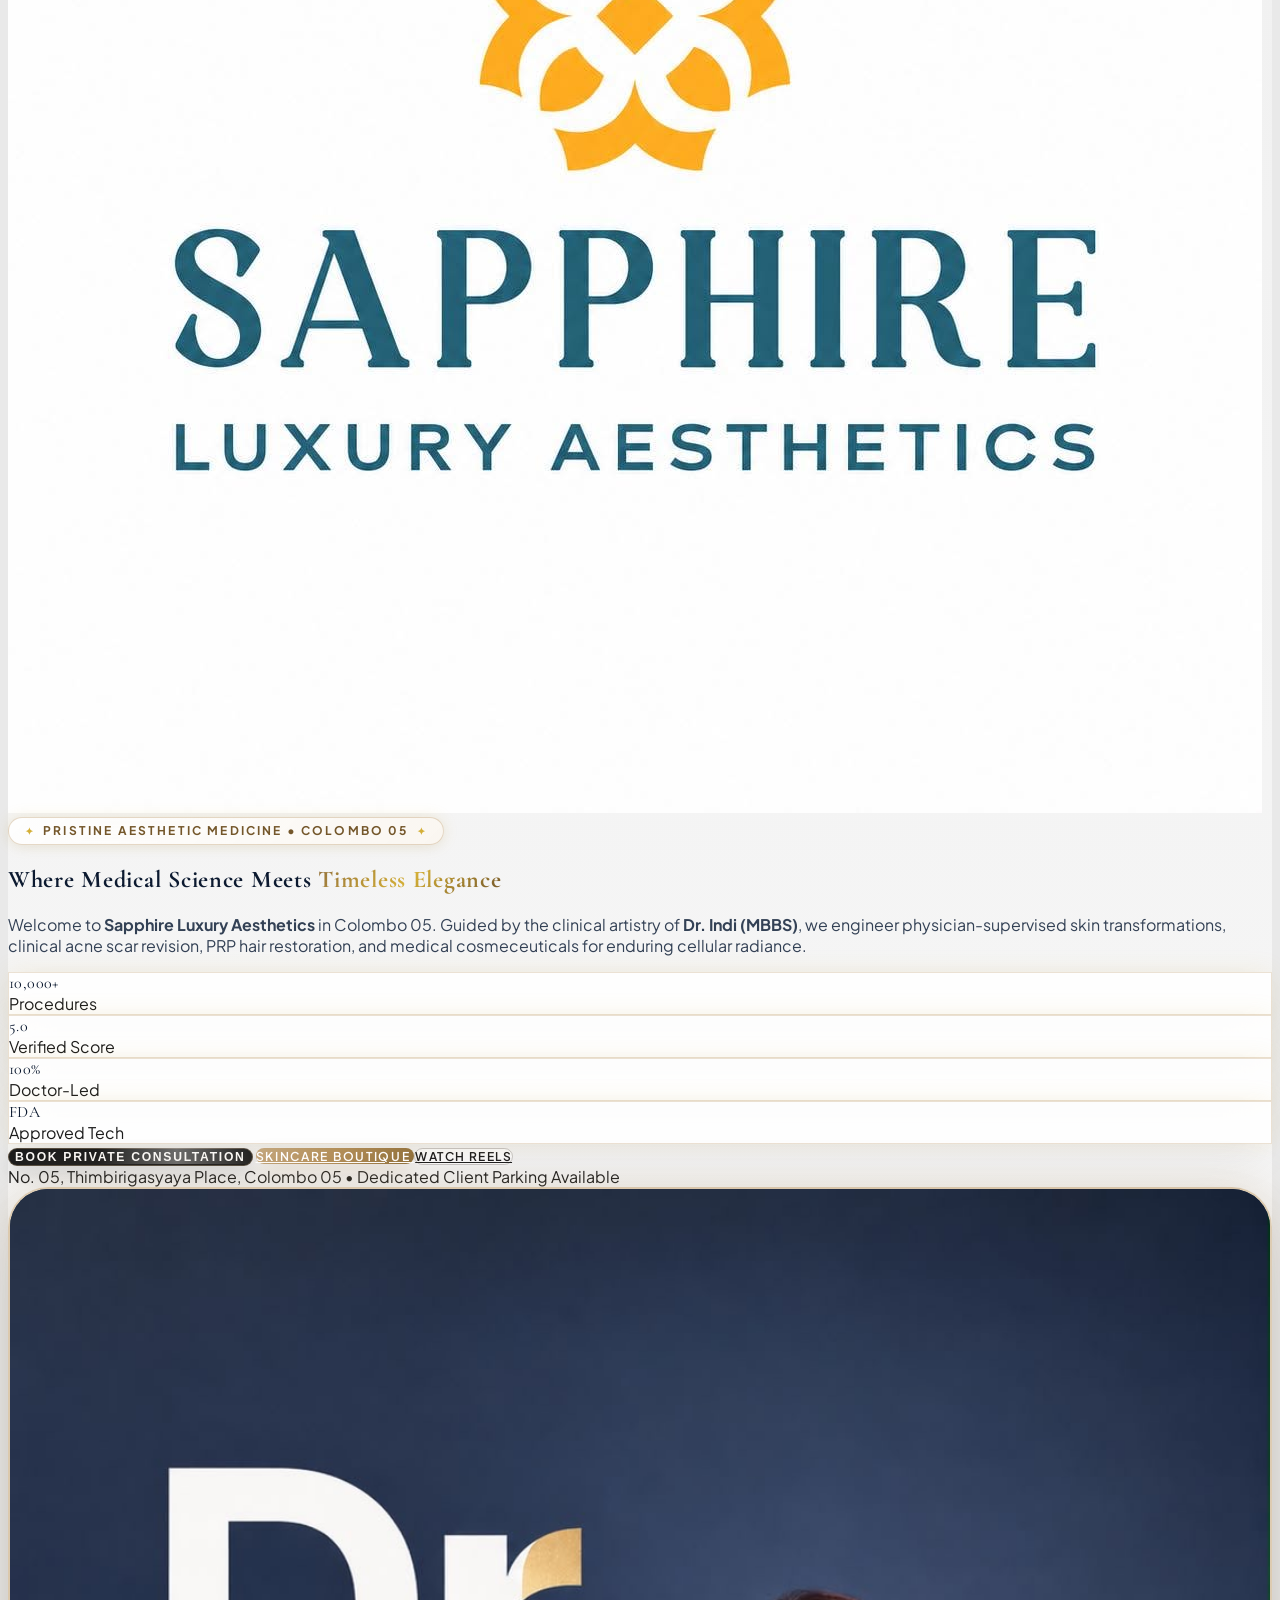
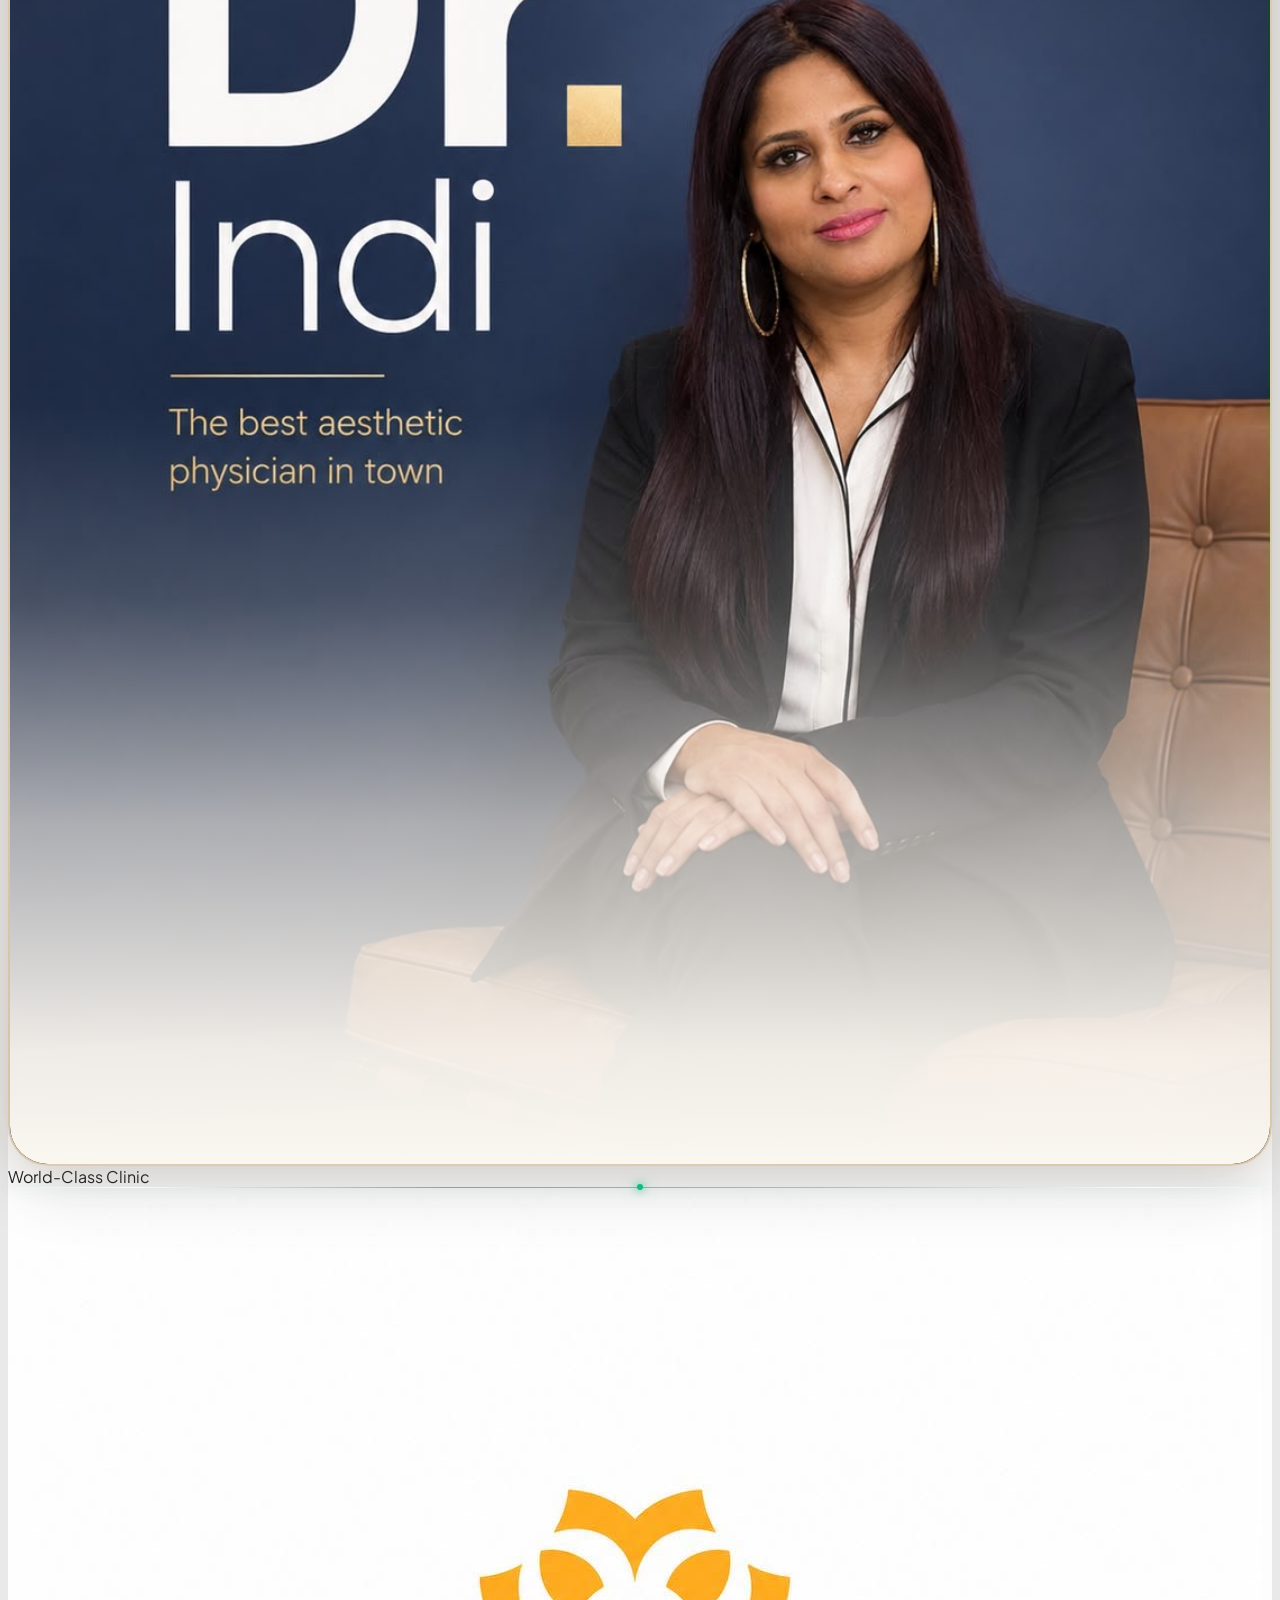
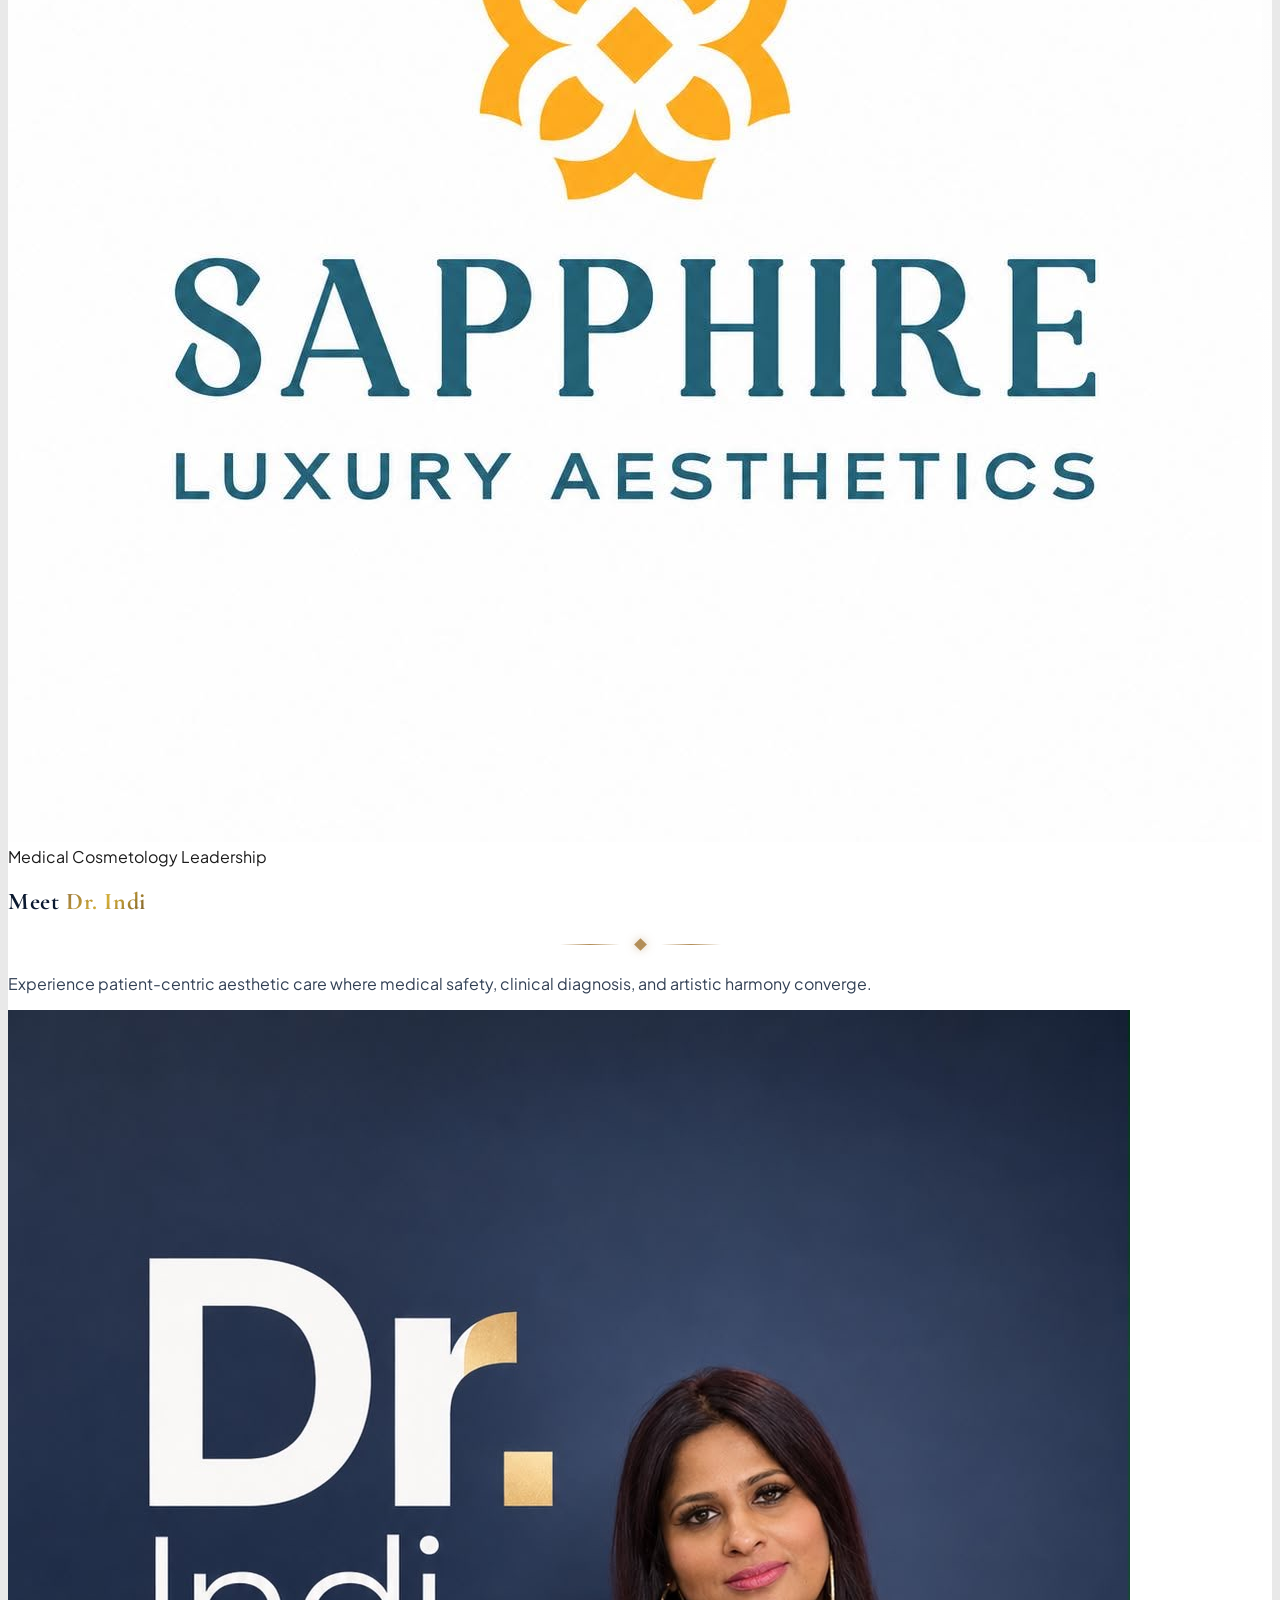
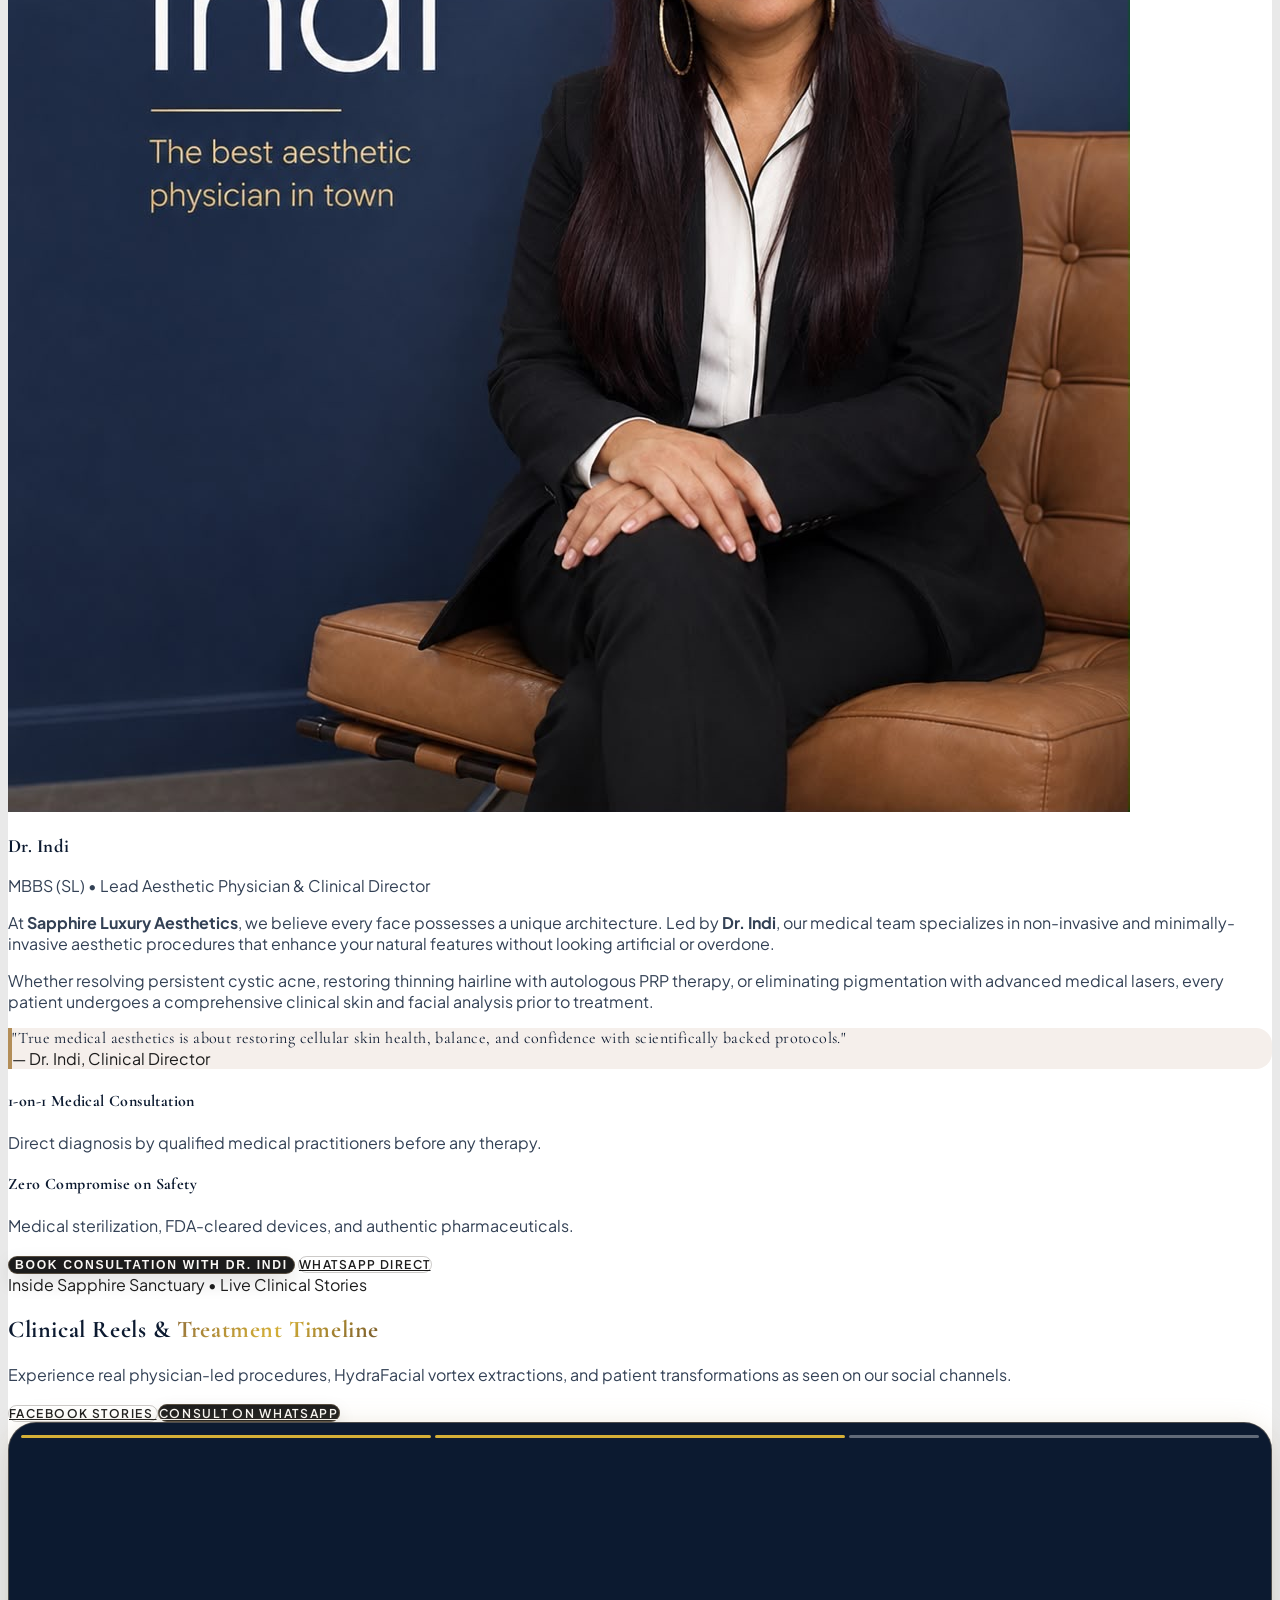
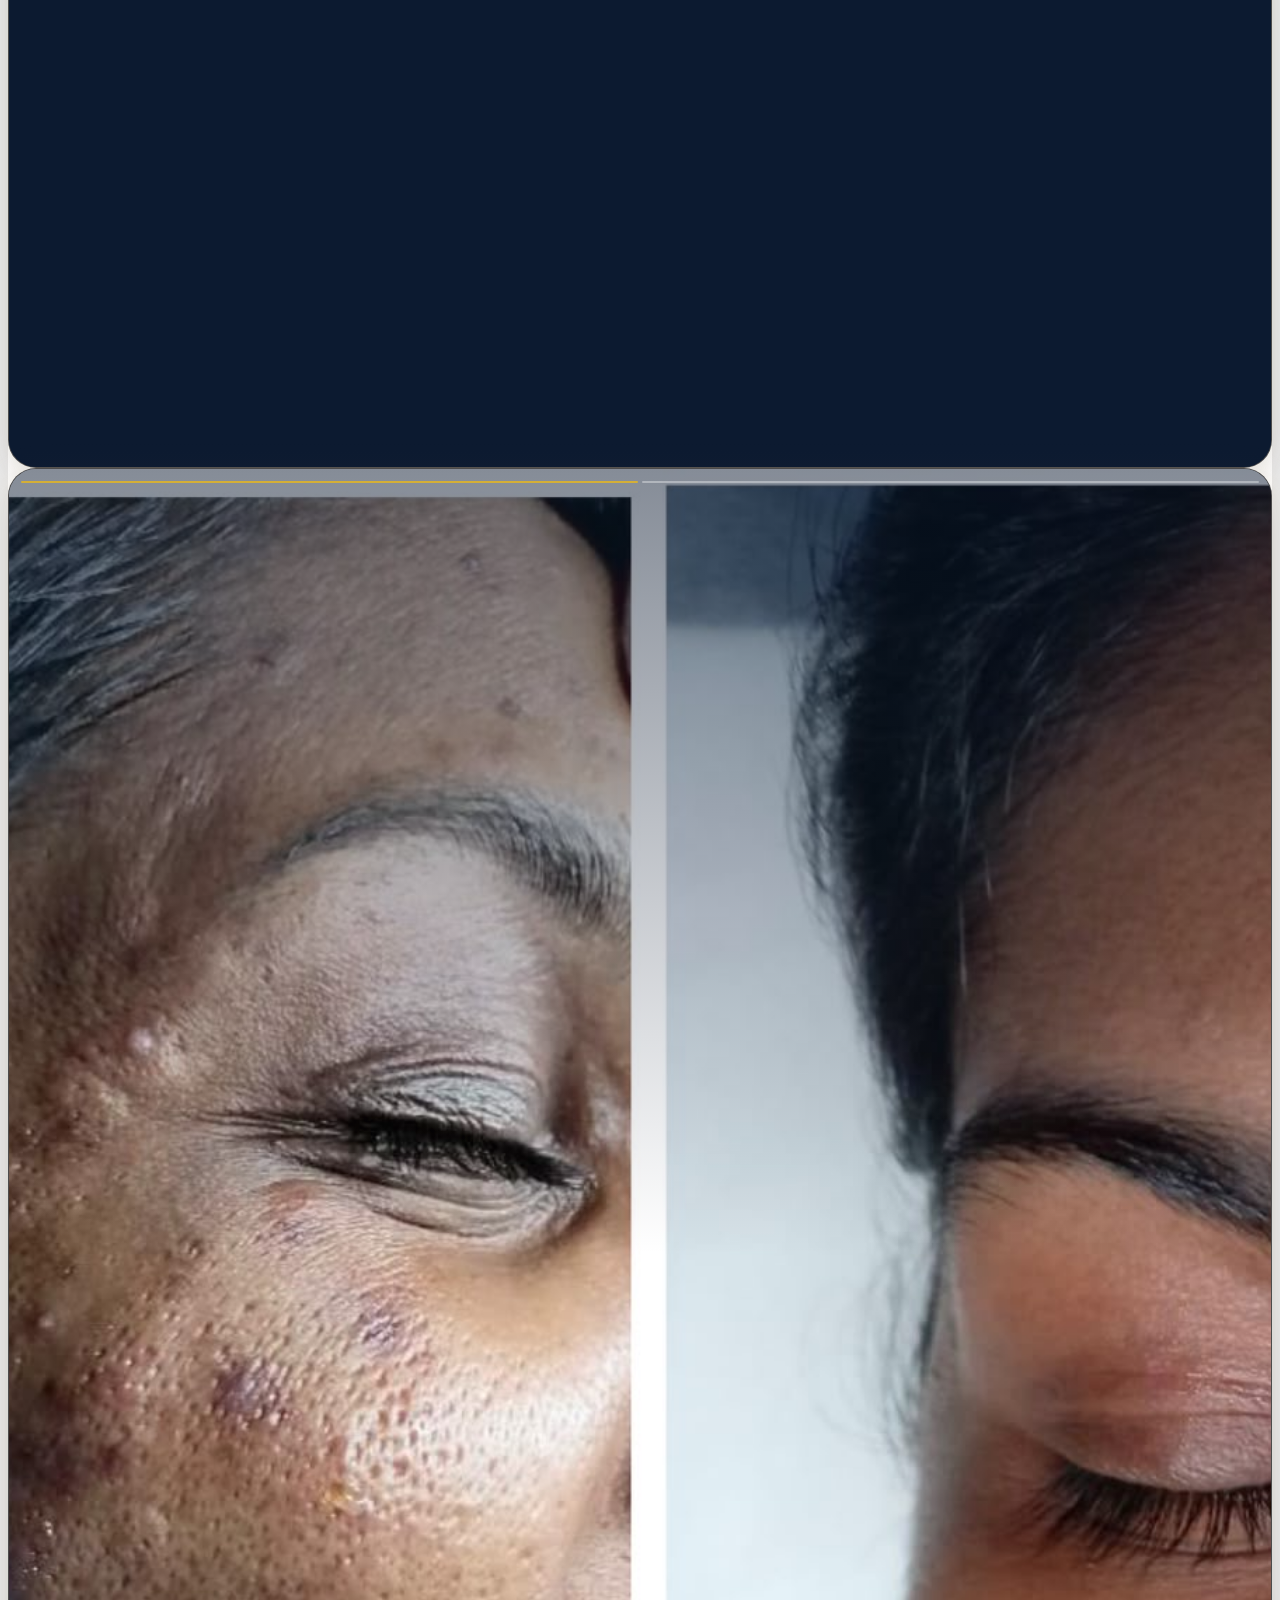
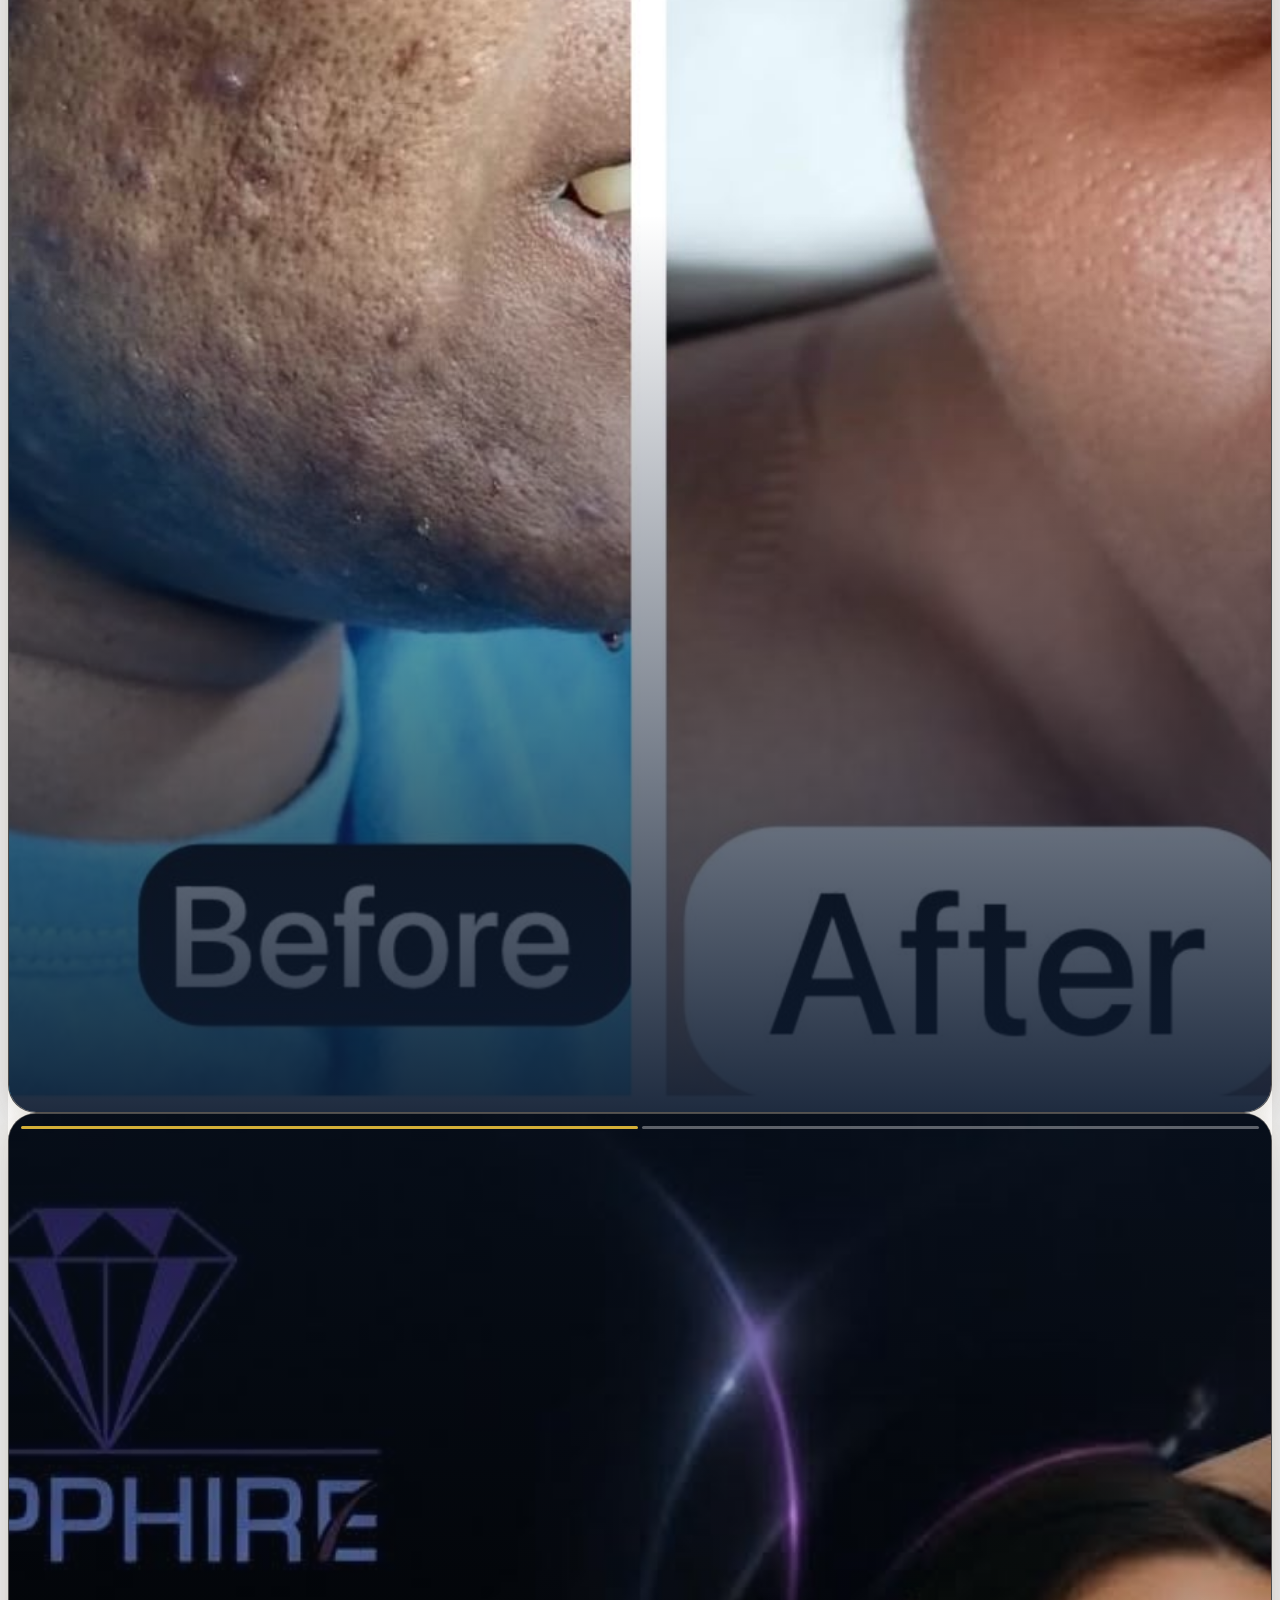
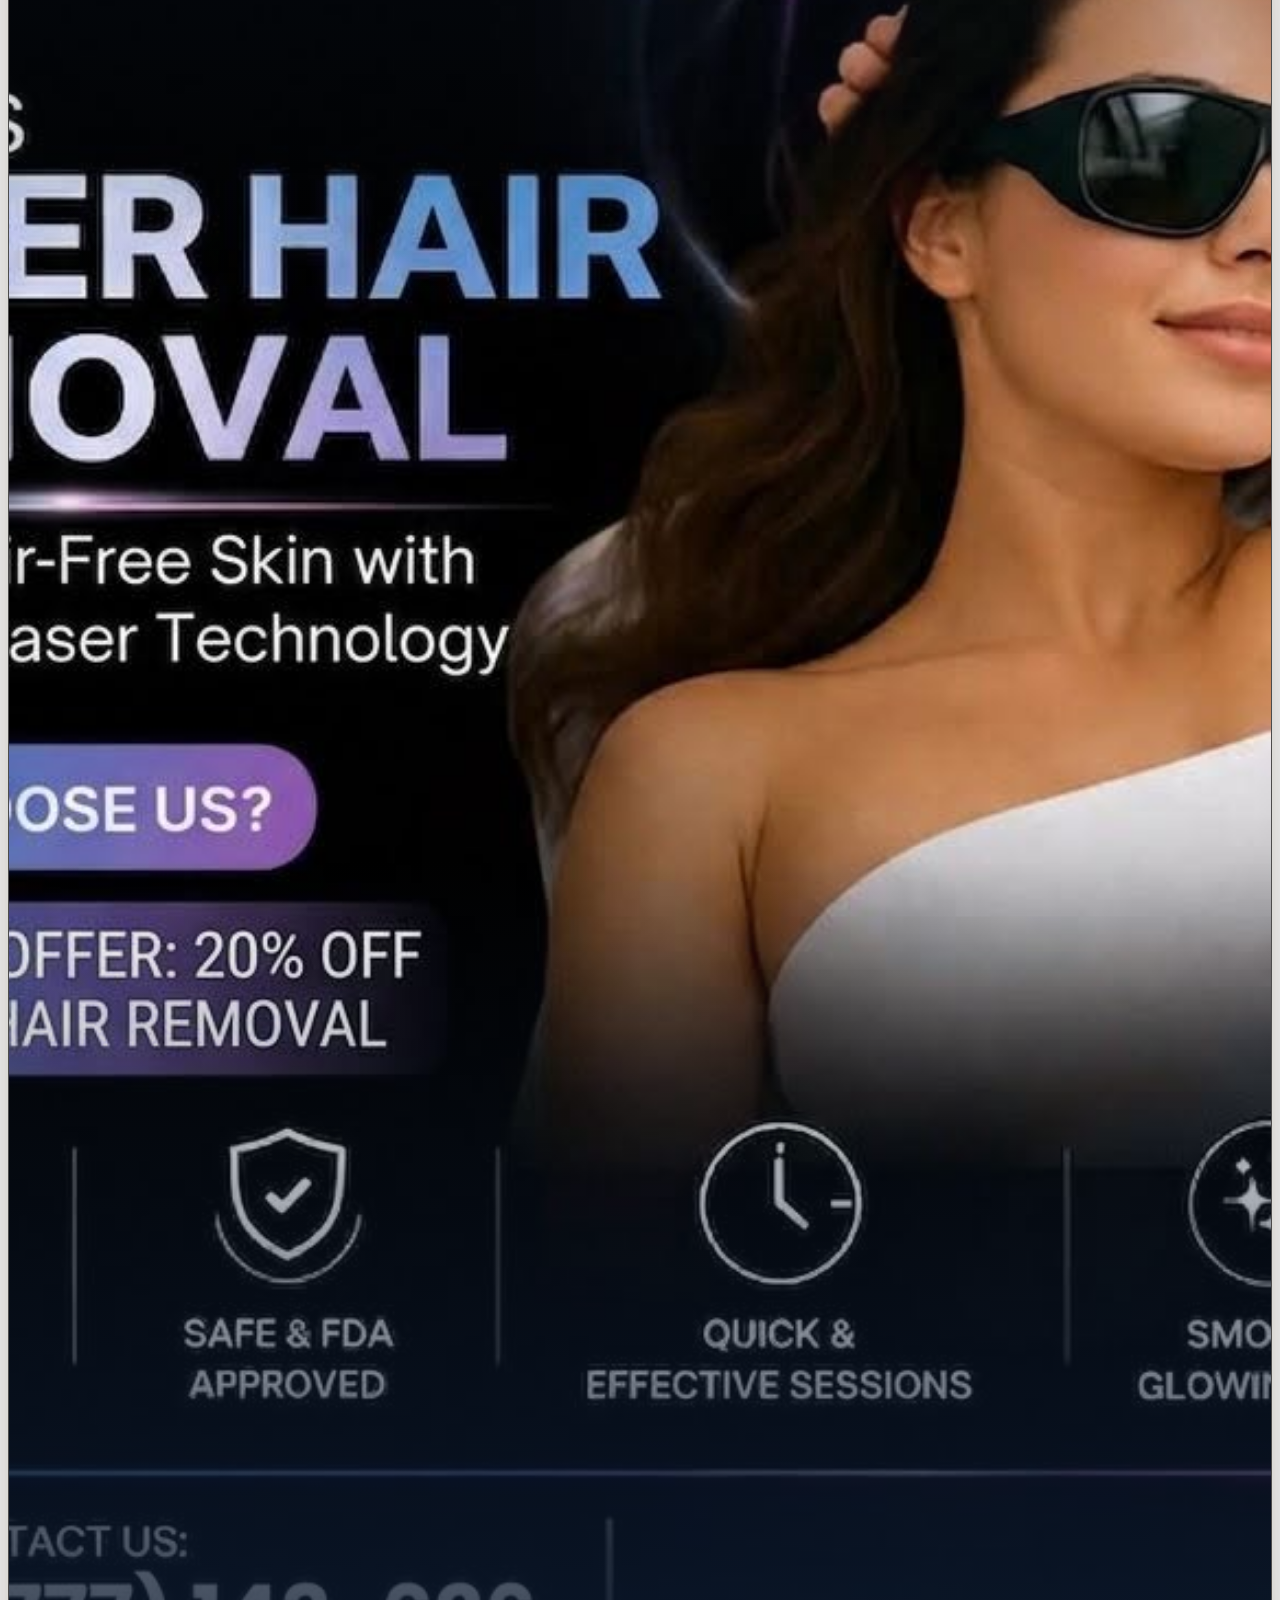
==== commit 4eb2a9ce: "Harmonize typography and heading font colors directly with official Sapphire logo royal navy (#0C1A3" ====
--- a/index.html
+++ b/index.html
@@ -176,7 +176,7 @@
         </div>
         <div class="flex flex-col">
           <span
-            class="font-serif text-lg sm:text-xl font-bold tracking-wide text-slate-900 group-hover:text-gold-700 transition-colors">
+            class="font-serif text-lg sm:text-xl font-bold tracking-wide text-sapphire-900 group-hover:text-gold-600 transition-colors">
             SAPPHIRE
           </span>
           <span class="text-[9px] uppercase tracking-[0.25em] text-gold-700 font-semibold">
@@ -307,7 +307,7 @@
         </div>
 
         <h1
-          class="font-editorial text-5xl sm:text-6xl md:text-7xl font-light tracking-tight text-slate-900 leading-[1.06]">
+          class="font-editorial text-5xl sm:text-6xl md:text-7xl font-light tracking-tight text-sapphire-900 leading-[1.06]">
           Where <span class="italic font-normal text-gold-600">Medical Science</span> Meets <span
             class="gold-rich-text font-normal">Timeless Elegance</span>
         </h1>
--- a/assets/css/style.css
+++ b/assets/css/style.css
@@ -77,15 +77,15 @@
   box-shadow: 0 0 25px rgba(212, 175, 55, 0.85);
 }
 
-/* Global Typography & Font Family Harmonization (Fjör Avenue Aesthetic) */
+/* Global Typography & Font Family Harmonization (Sapphire Logo Palette) */
 h1, h2, h3, h4, .font-serif, .font-serif-luxury, .font-editorial {
   font-family: 'Cormorant Garamond', Georgia, serif;
-  color: #1C1C1C;
+  color: #0C1A30;
   letter-spacing: 0.025em;
 }
 
 p {
-  color: #4A4A4A;
+  color: #334155;
   font-family: 'Plus Jakarta Sans', sans-serif;
 }
 
@@ -102,21 +102,21 @@
   font-family: 'Outfit', sans-serif;
 }
 
-/* Fjör Avenue Aesthetic Typography & Badges */
+/* Sapphire Luxury Editorial Typography & Badges */
 .editorial-hero-title {
   font-family: 'Cormorant Garamond', Georgia, serif;
   font-weight: 300;
   letter-spacing: 0.04em;
   line-height: 1.06;
-  color: #1C1C1C;
+  color: #0C1A30;
 }
 
 .editorial-italic-highlight, .editorial-italic {
   font-family: 'Cormorant Garamond', Georgia, serif;
   font-style: italic;
-  font-weight: 400;
+  font-weight: 500;
   letter-spacing: 0.04em;
-  color: #A68254;
+  color: #B38E58;
 }
 
 .fjor-pill-badge {
@@ -126,29 +126,29 @@
   padding: 0.35rem 1.1rem;
   border-radius: 9999px;
   background: #FFFFFF;
-  border: 1px solid #CACACA;
-  color: #1C1C1C;
+  border: 1px solid rgba(197, 168, 128, 0.45);
+  color: #74572B;
   font-size: 0.72rem;
   font-weight: 700;
   text-transform: uppercase;
   letter-spacing: 0.2em;
-  box-shadow: 0 4px 15px -3px rgba(28, 28, 28, 0.05);
+  box-shadow: 0 4px 15px -3px rgba(12, 26, 48, 0.06), 0 0 12px rgba(212, 175, 55, 0.1);
 }
 
 .luxury-eyebrow {
   display: inline-flex;
   align-items: center;
   gap: 0.5rem;
-  padding: 0.35rem 1rem;
+  padding: 0.35rem 1.1rem;
   border-radius: 9999px;
   font-size: 0.75rem;
   font-weight: 700;
   text-transform: uppercase;
   letter-spacing: 0.18em;
   background: #FFFFFF;
-  color: #1C1C1C;
-  border: 1px solid #CACACA;
-  box-shadow: 0 4px 12px -2px rgba(28, 28, 28, 0.05);
+  color: #74572B;
+  border: 1px solid rgba(197, 168, 128, 0.45);
+  box-shadow: 0 4px 15px -2px rgba(12, 26, 48, 0.06), 0 0 15px rgba(212, 175, 55, 0.12);
 }
 
 /* Custom Posh Scrollbar */
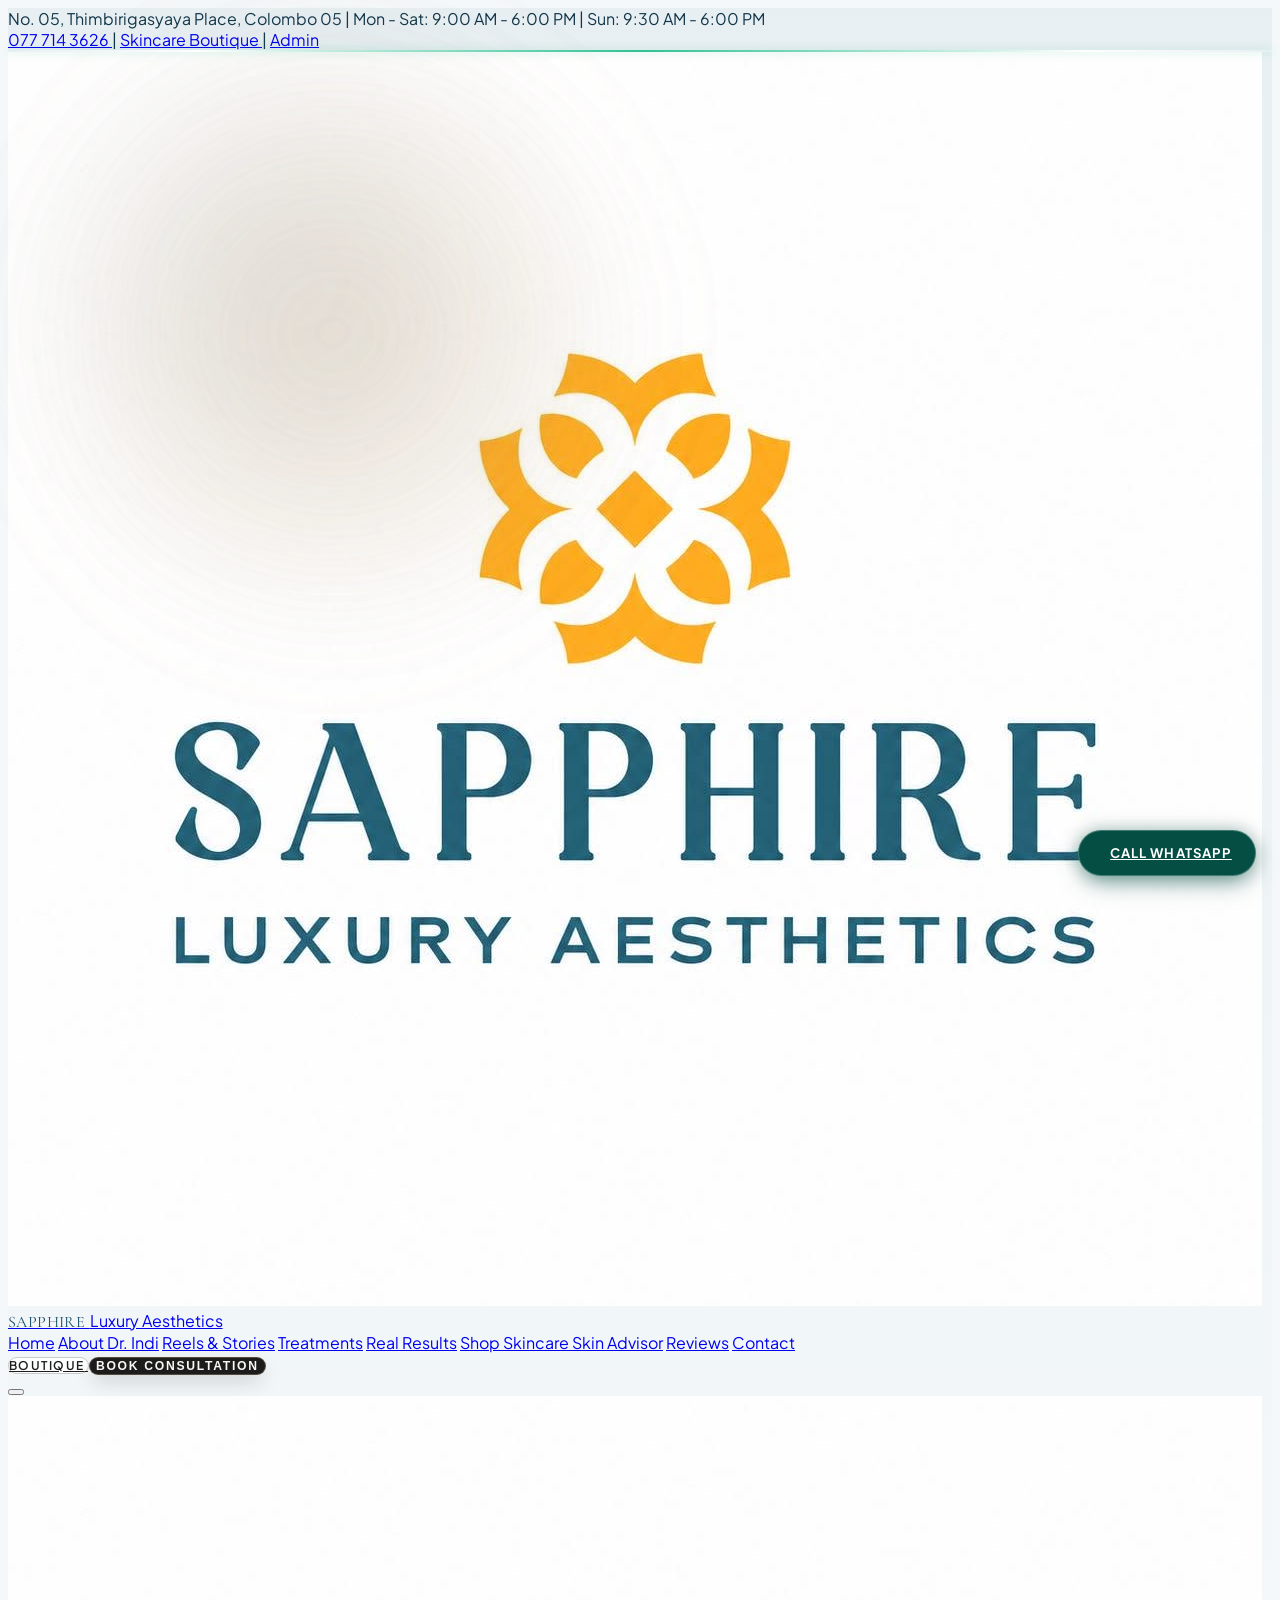
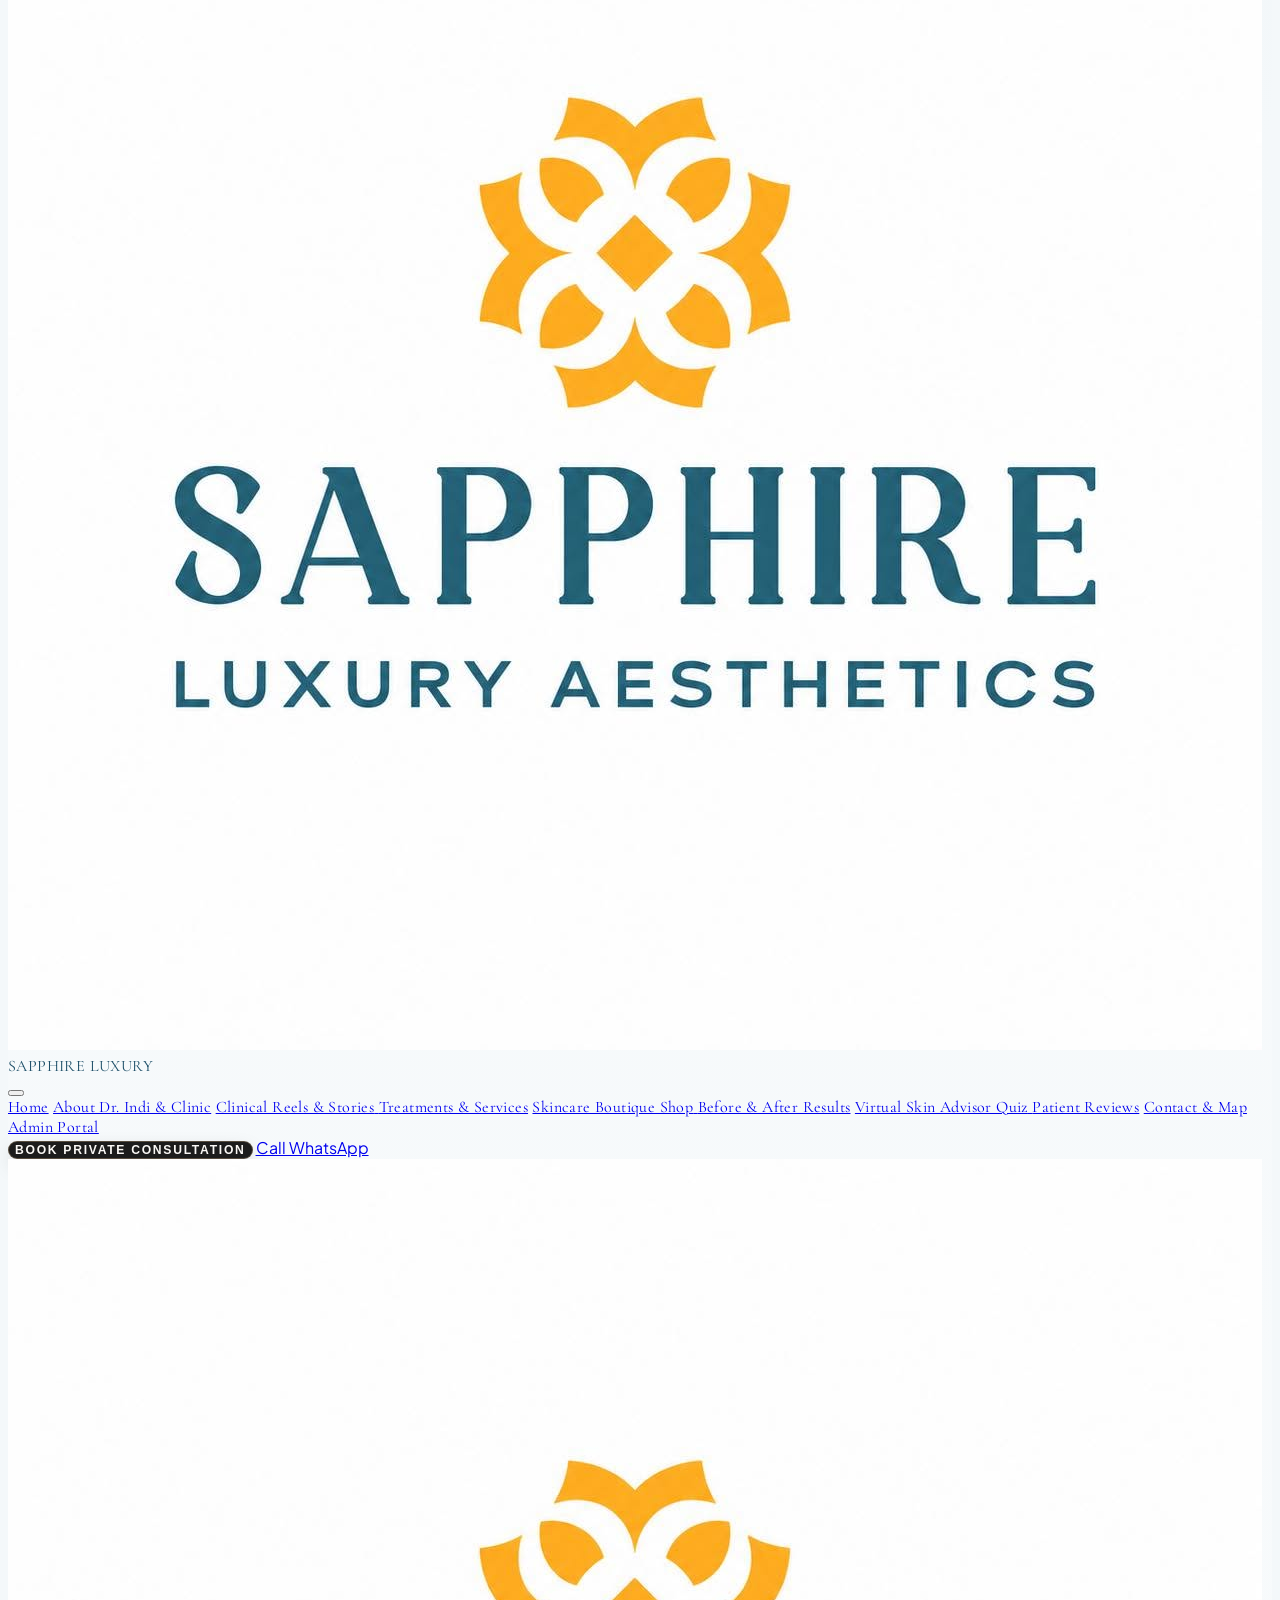
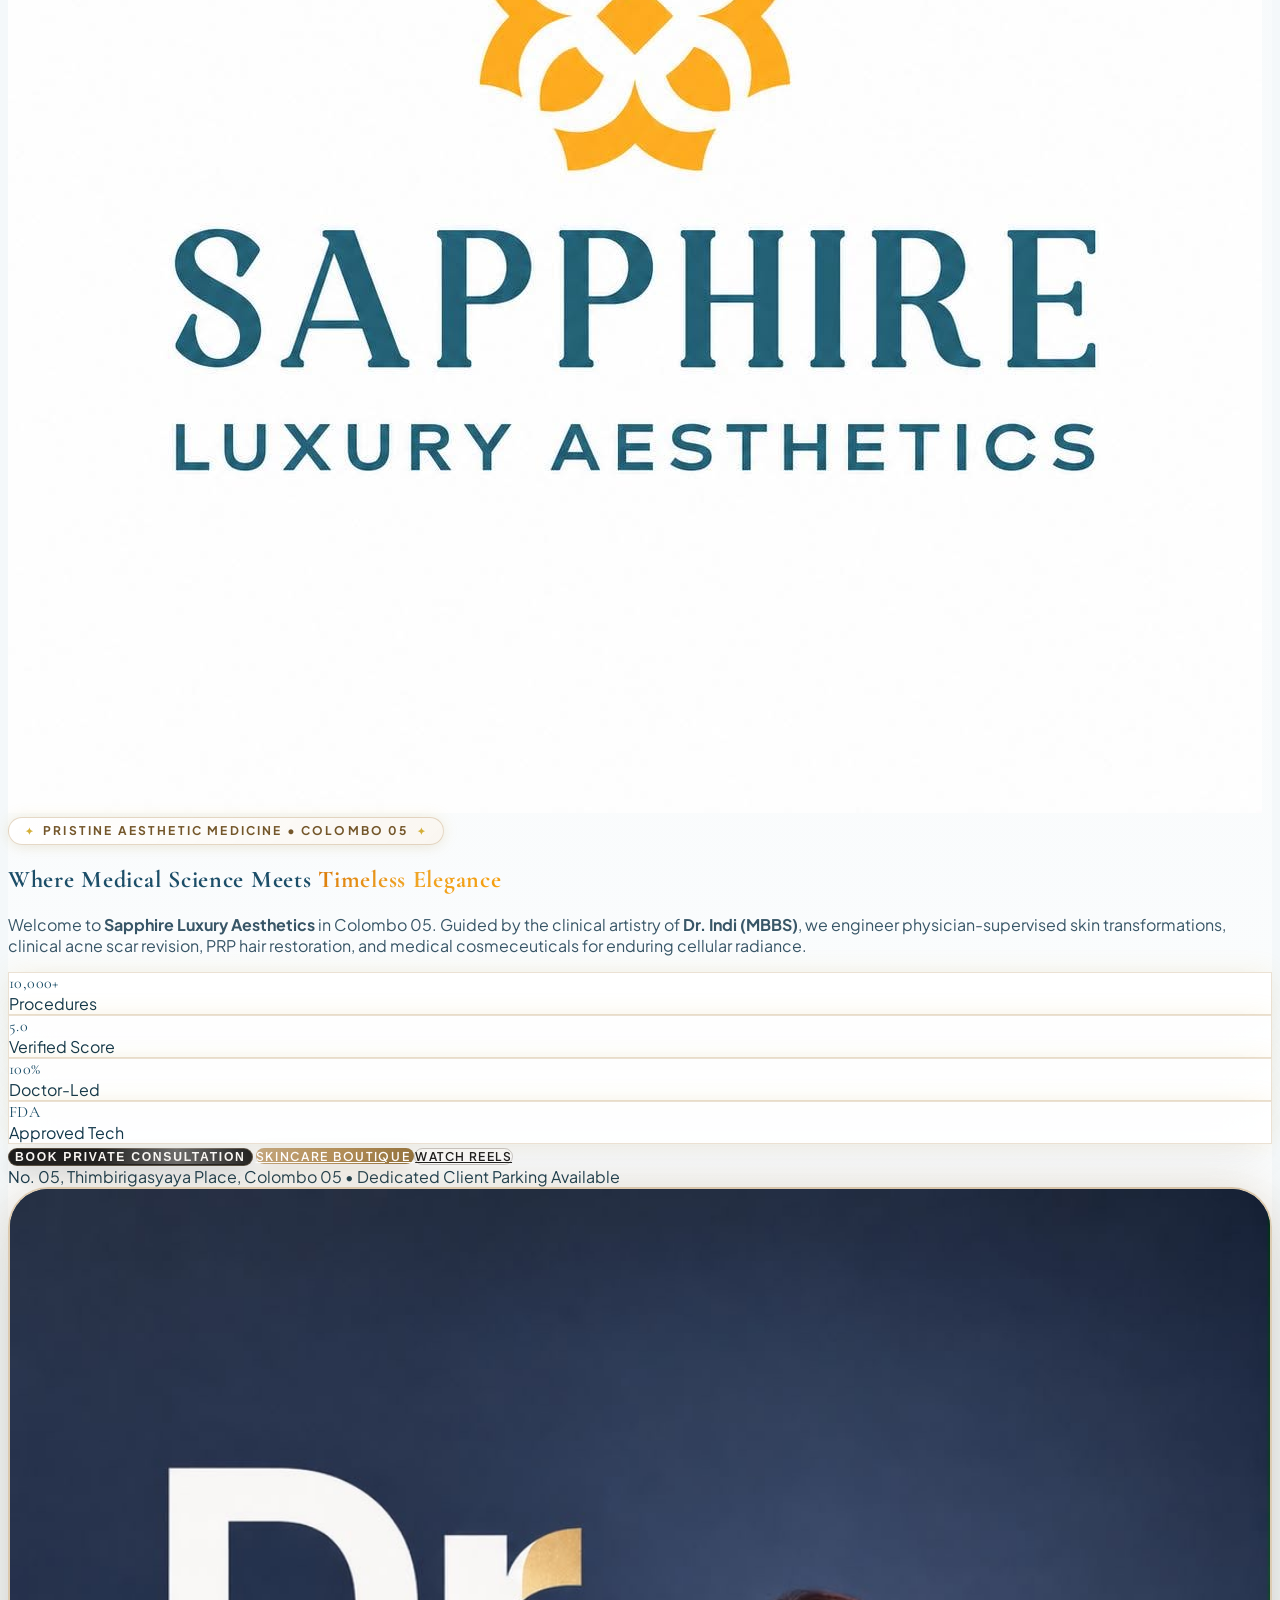
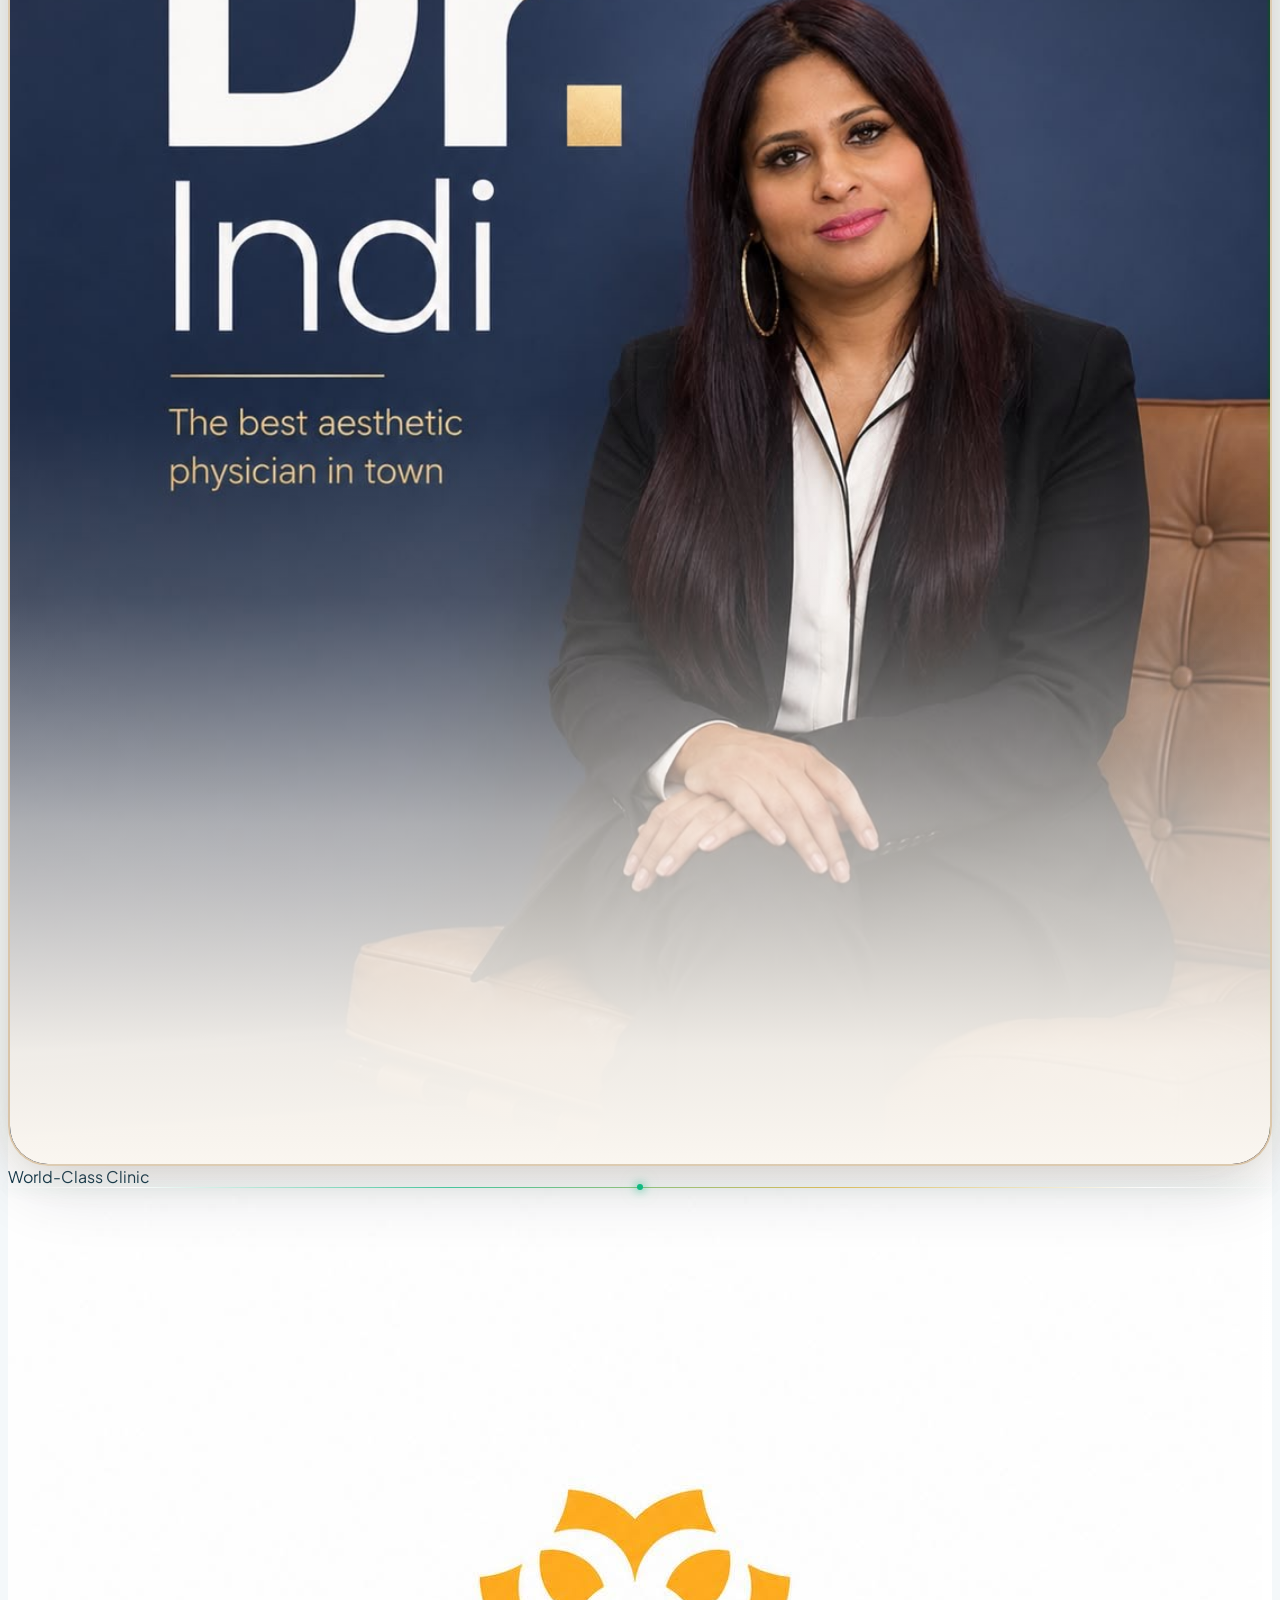
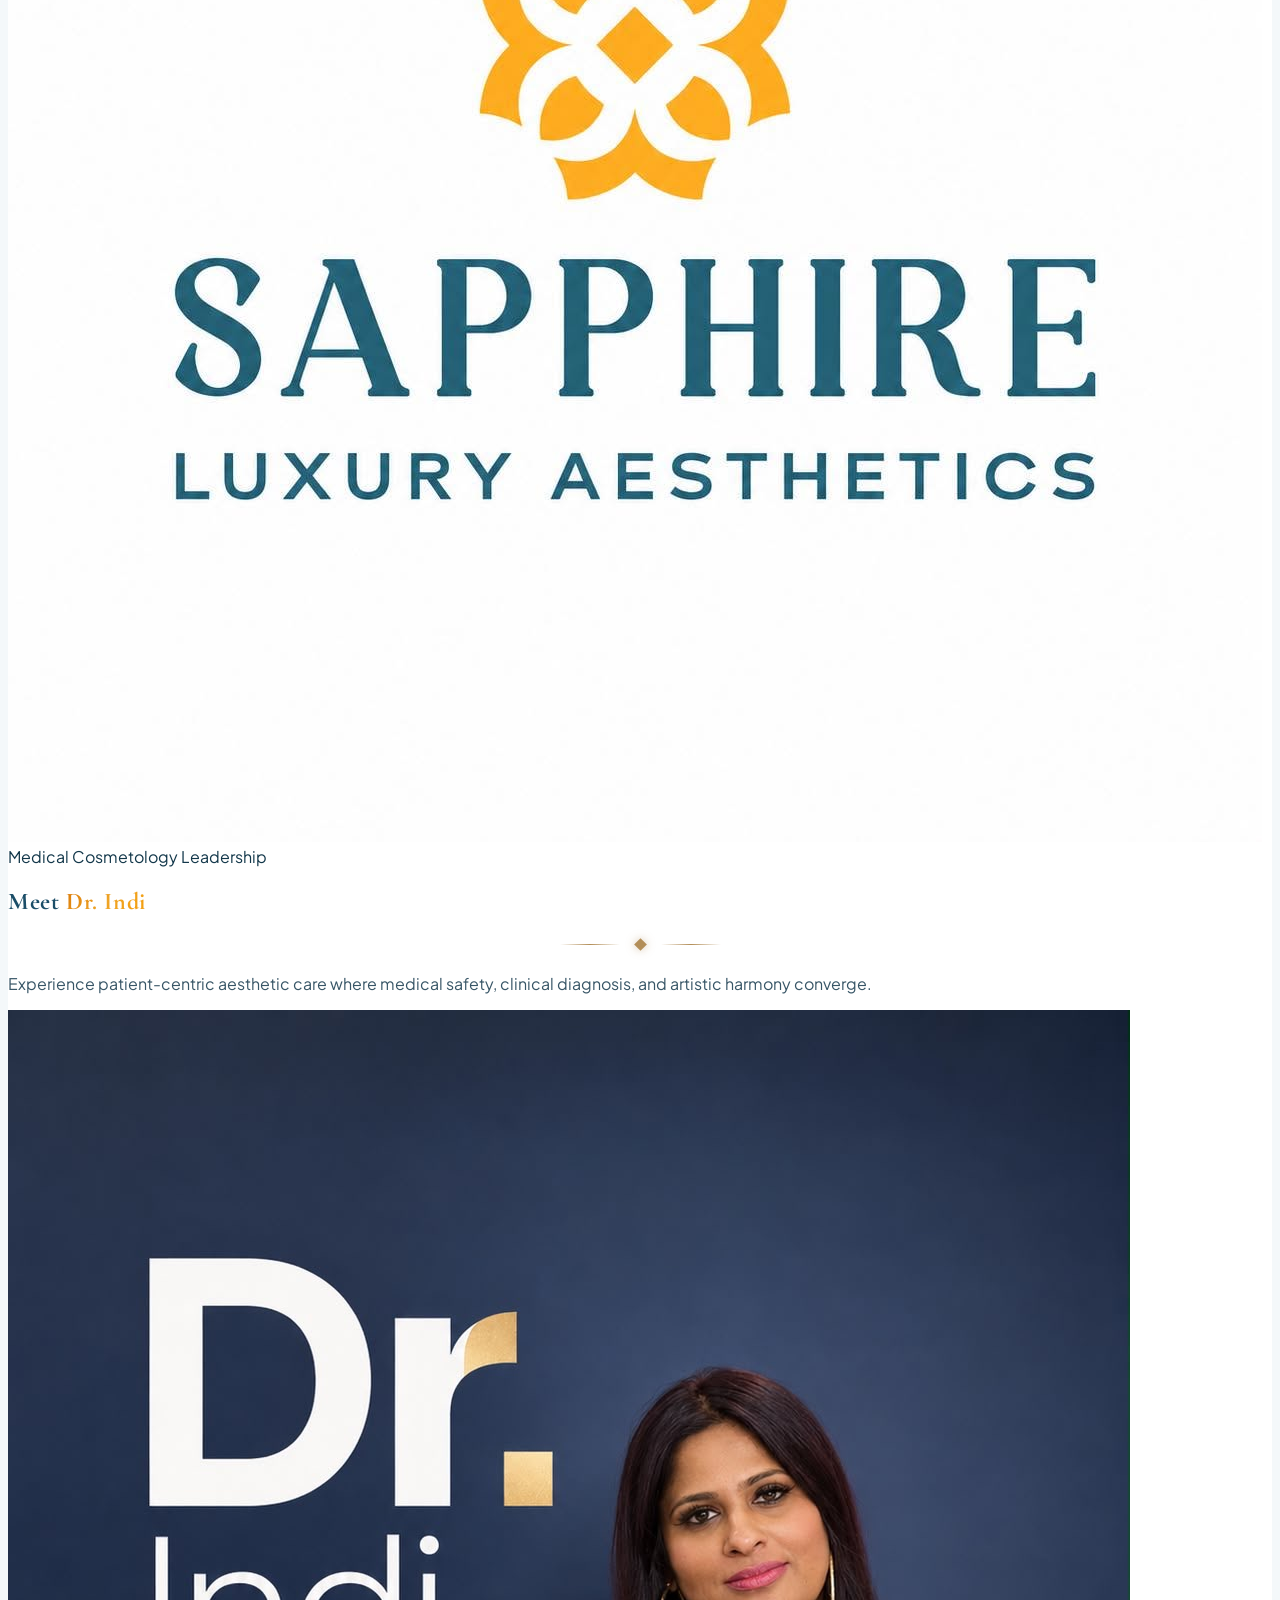
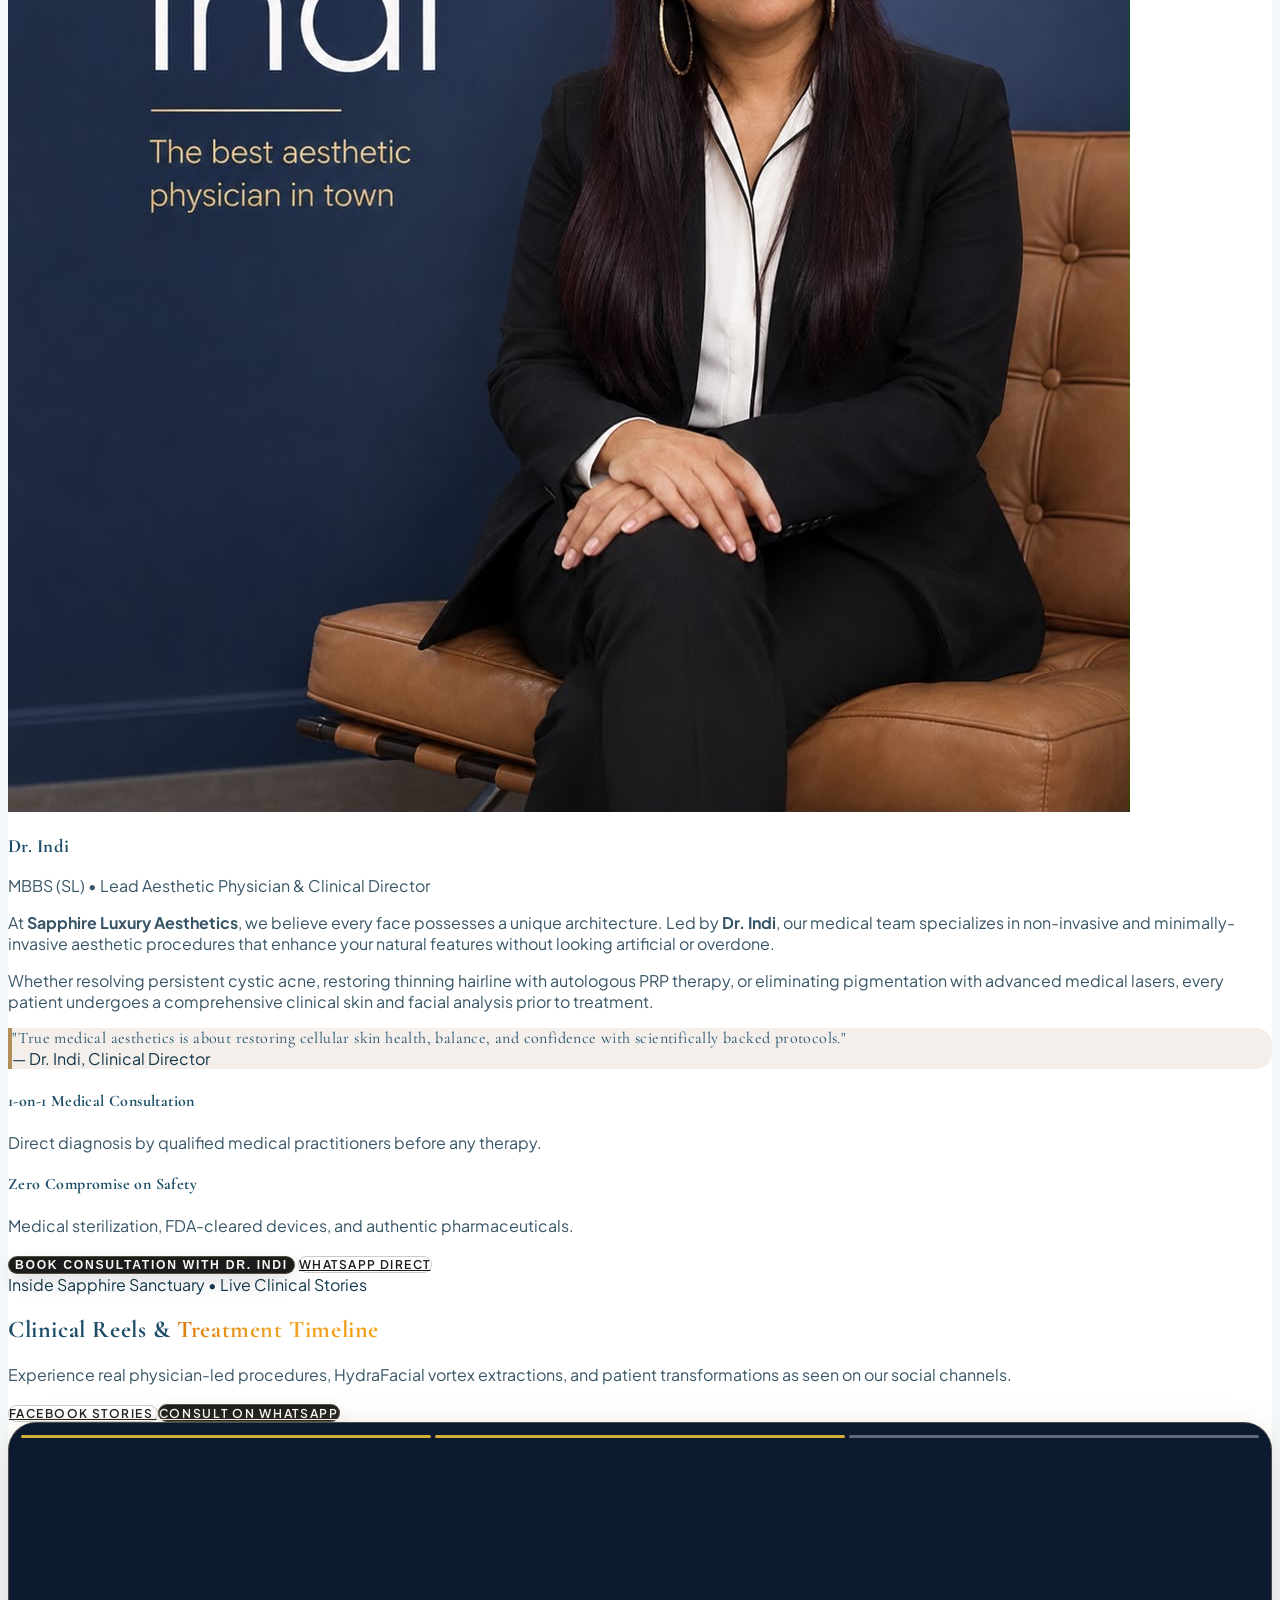
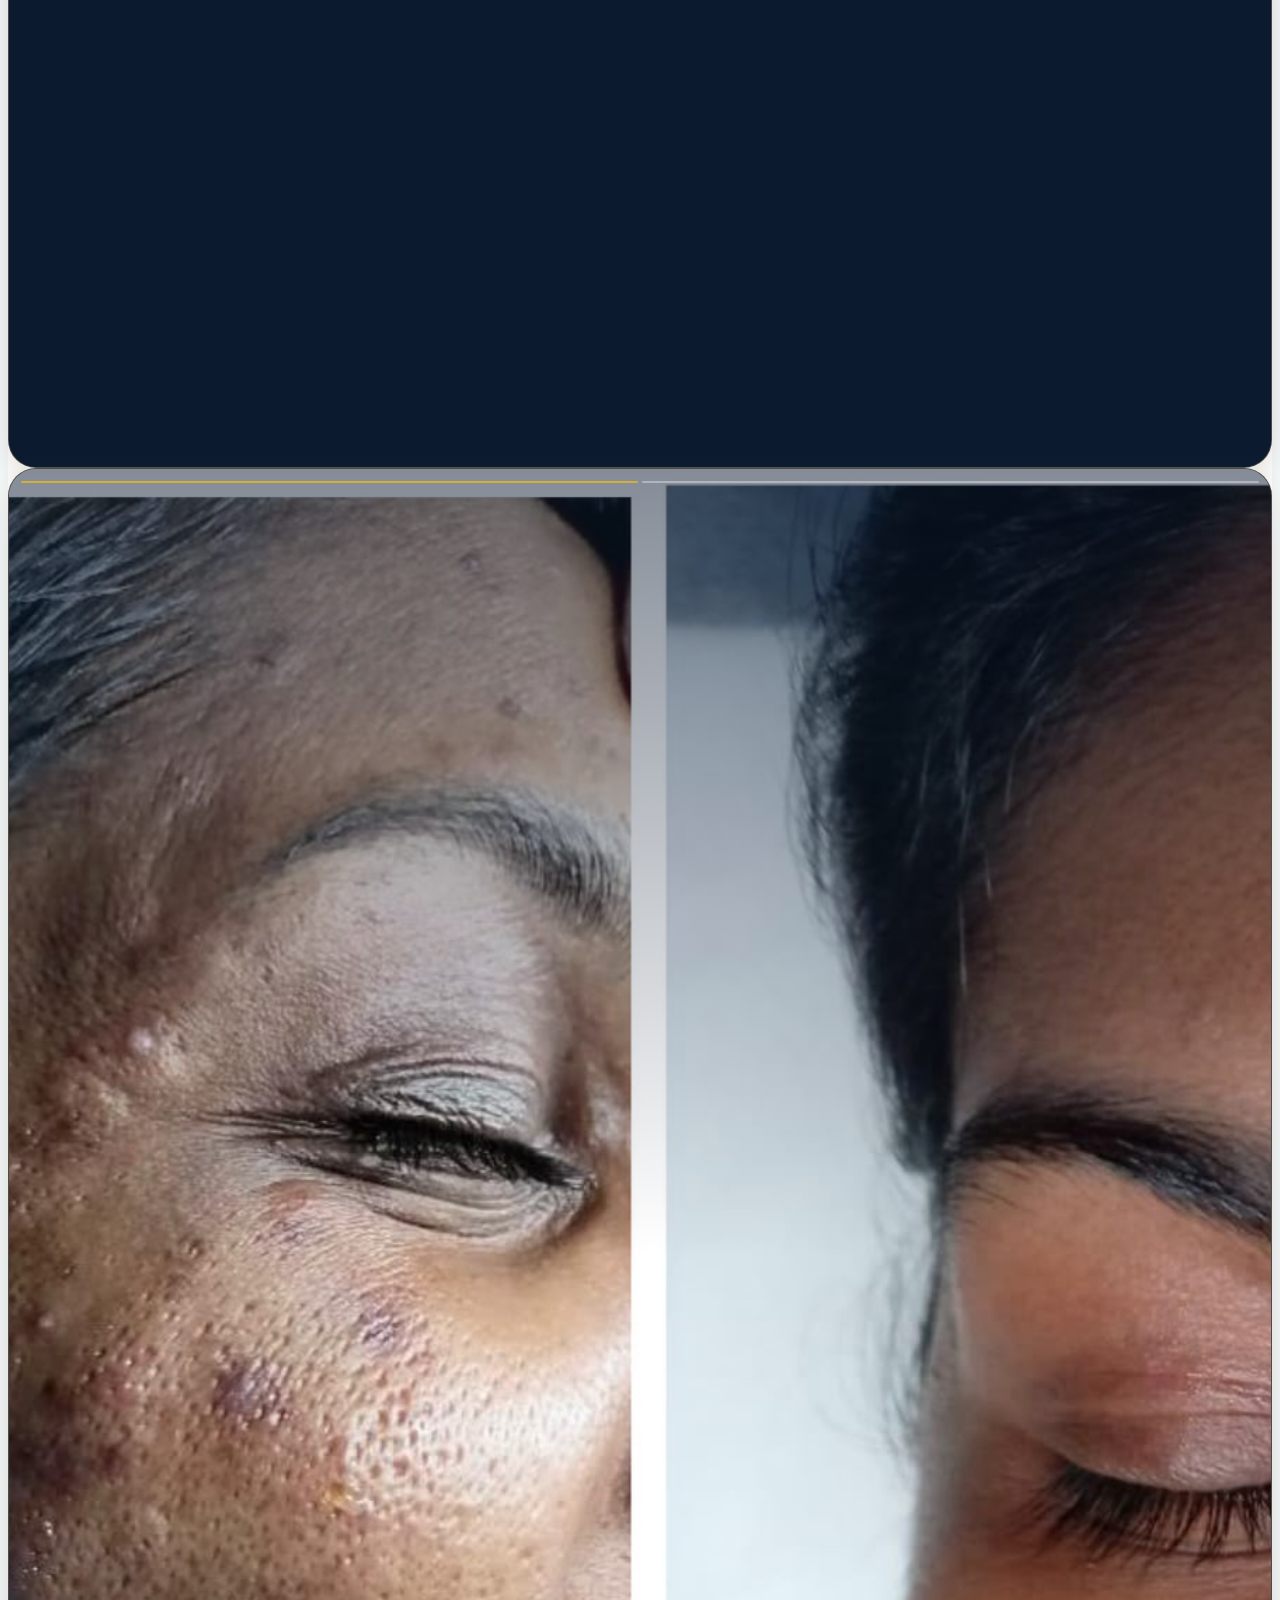
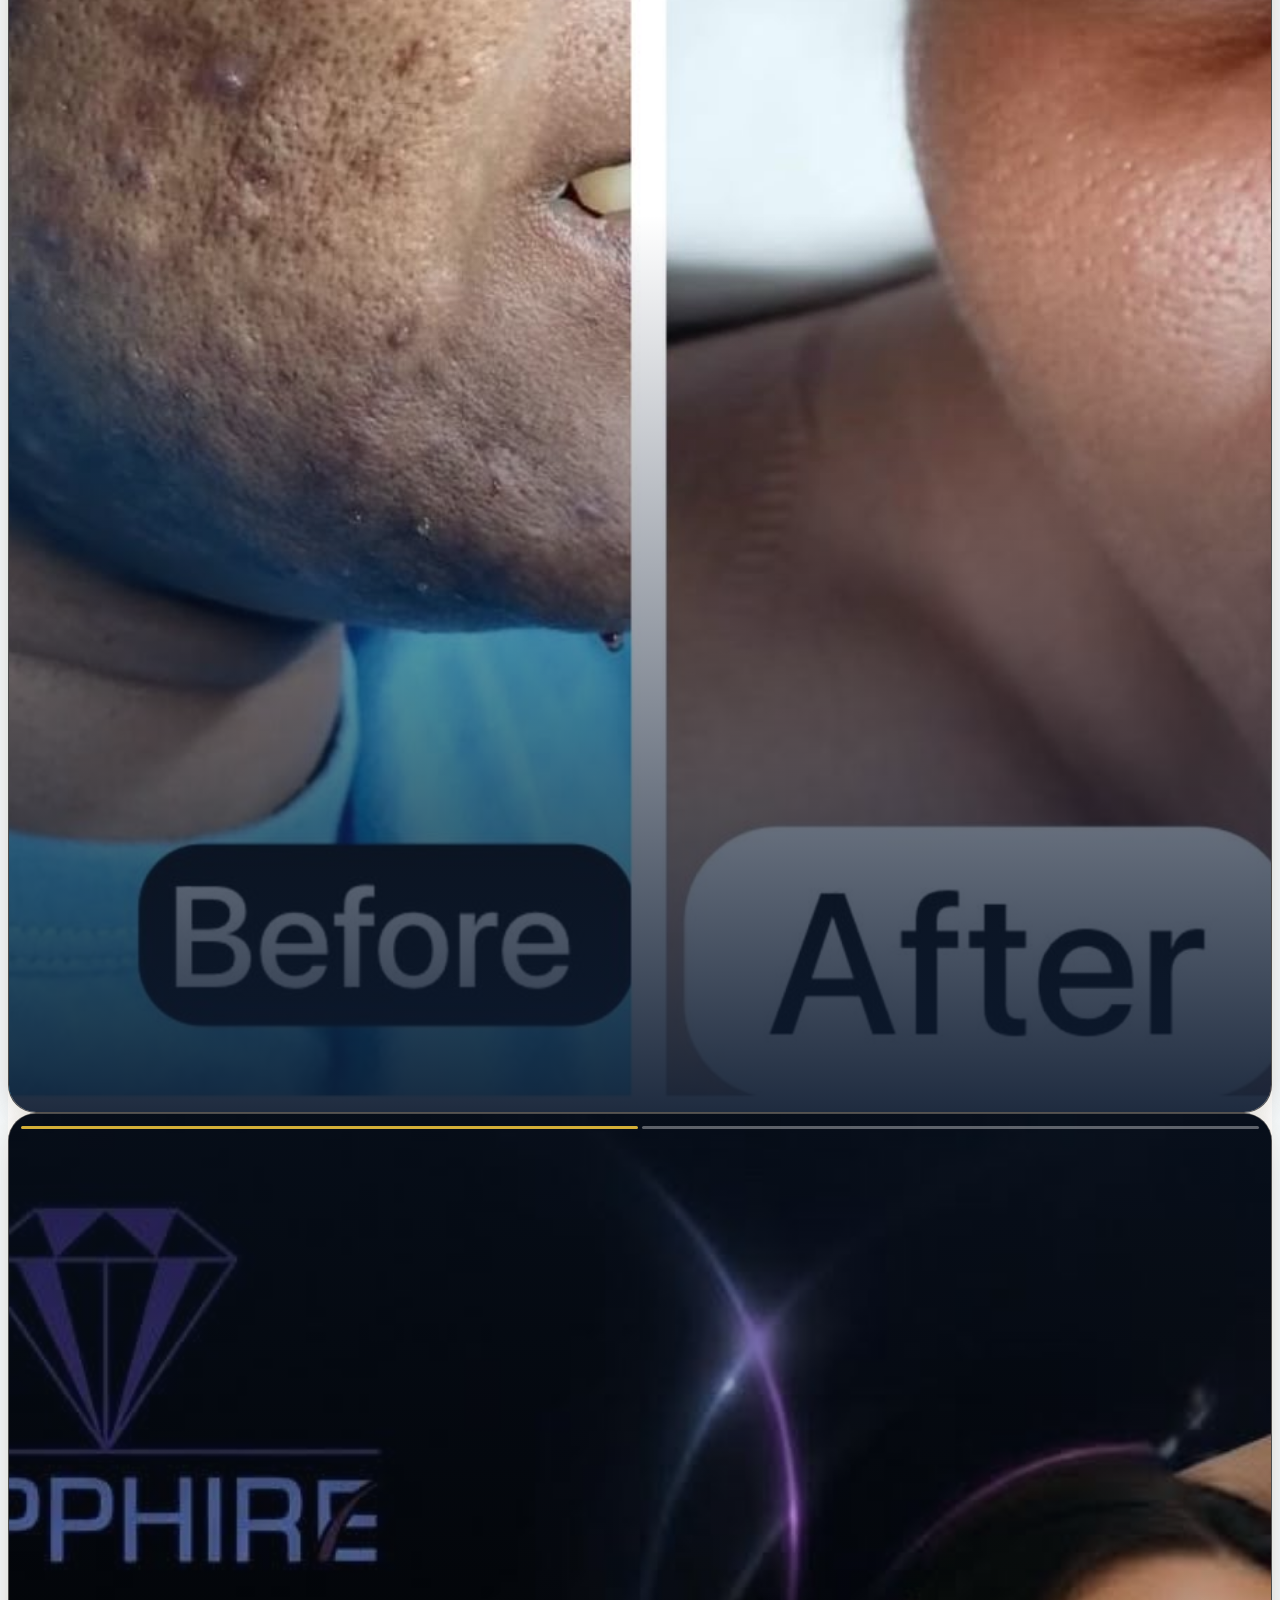
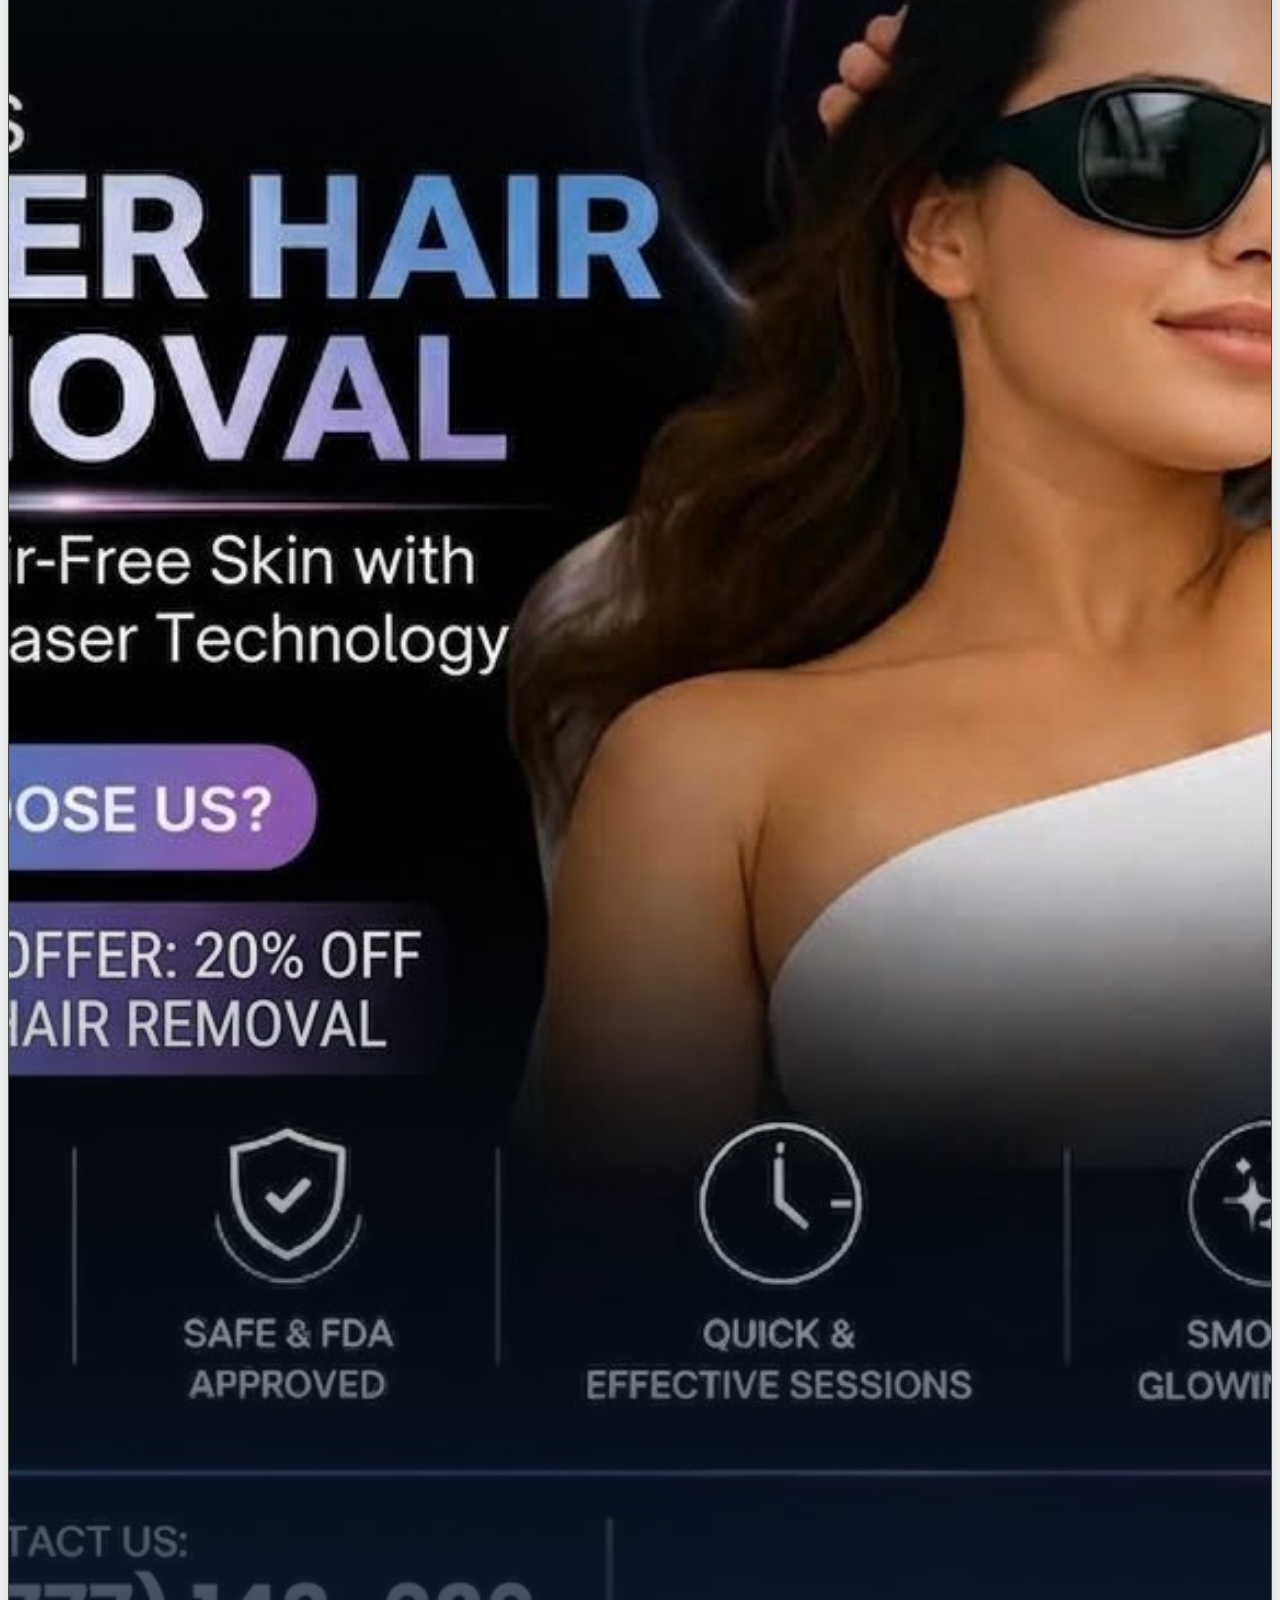
==== commit b55386c1: "Adopt exact Sapphire logo colors: Ocean Sapphire Petrol Blue (#1C4E68) & Radiant Amber Gold (#EFA426" ====
--- a/index.html
+++ b/index.html
@@ -33,46 +33,48 @@
         extend: {
           colors: {
             sapphire: {
-              950: '#06101E',
-              900: '#0C1A30',
-              850: '#132742',
-              800: '#1E3E62',
-              700: '#2A4E80',
-              600: '#3B68A6',
-              500: '#2563EB',
+              950: '#0A2534',
+              900: '#12374A',
+              850: '#164259',
+              800: '#1C4E68',
+              700: '#256181',
+              600: '#2F769C',
+              500: '#3B8EB8',
+              100: '#E5EFF4',
+              50: '#F0F6F9',
             },
             noir: {
-              DEFAULT: '#1C1C1C',
-              900: '#1C1C1C',
-              800: '#2A2A2A',
-              700: '#3D3D3D',
+              DEFAULT: '#12374A',
+              900: '#0A2534',
+              800: '#12374A',
+              700: '#1C4E68',
             },
             mineral: {
-              50: '#F6F6F6',
-              100: '#EDEDED',
-              200: '#E9E9E9',
-              300: '#DFDFDF',
-              400: '#CACACA',
+              50: '#F7FAFB',
+              100: '#F0F6F9',
+              200: '#E5EFF4',
+              300: '#D5E4EC',
+              400: '#BDD5E1',
             },
             cream: {
               50: '#FFFFFF',
-              100: '#EDEDED',
-              200: '#E9E9E9',
-              300: '#DFDFDF',
-              400: '#CACACA',
-              500: '#C0C0C0',
-              600: '#AFAFAF',
+              100: '#F0F6F9',
+              200: '#E5EFF4',
+              300: '#D5E4EC',
+              400: '#BDD5E1',
+              500: '#9CBECF',
+              600: '#7FA8BD',
             },
             gold: {
-              50: '#FAF8F5',
-              100: '#F4EFEB',
-              200: '#E8D3B0',
-              300: '#D8B984',
-              400: '#C5A880',
-              500: '#B38E58',
-              600: '#93713D',
-              700: '#74572B',
-              gold: '#D4AF37',
+              50: '#FFFDF9',
+              100: '#FEF7EB',
+              200: '#FDE4B8',
+              300: '#FACF85',
+              400: '#F5B853',
+              500: '#EFA426',
+              600: '#D97706',
+              700: '#B45309',
+              gold: '#EFA426',
             },
             taupe: {
               500: '#8C8075',
--- a/assets/css/style.css
+++ b/assets/css/style.css
@@ -6,63 +6,65 @@
 @import url('https://fonts.googleapis.com/css2?family=Cormorant+Garamond:ital,wght@0,400;0,500;0,600;0,700;1,400;1,600&family=Playfair+Display:ital,wght@0,400;0,500;0,600;0,700;1,400;1,600&family=Plus+Jakarta+Sans:wght@300;400;500;600;700&family=Outfit:wght@300;400;500;600;700&display=swap');
 
 :root {
-  /* Fjör Avenue Signature Minimalist Palette */
-  --bg-mineral-gray: #E9E9E9;
-  --bg-mineral-light: #F3F3F3;
+  /* Exact Sapphire Logo Color Palette */
+  --sapphire-blue: #1C4E68;
+  --sapphire-blue-dark: #12374A;
+  --sapphire-blue-light: #2A6A8C;
+  --sapphire-blue-ice: #F0F6F9;
+  --sapphire-blue-mist: #E2EDF3;
+  
+  --logo-gold-amber: #EFA426;
+  --logo-gold-warm: #F39C12;
+  --logo-gold-deep: #D97706;
+  
+  /* Backgrounds */
   --bg-porcelain: #FFFFFF;
+  --bg-ice-mist: #F4F8FA;
   --bg-card-white: #FFFFFF;
-  --bg-stone-soft: #EDEDED;
+  --bg-mineral-soft: #EAEFF2;
   
-  /* Text & Contrast (Fjör Noir & Slate) */
-  --text-primary: #1C1C1C;
-  --text-secondary: #404040;
-  --text-muted: #666666;
-  --text-light: #8E8E8E;
-
-  /* Luxury Accents */
-  --sapphire-dark: #0C1A30;
-  --sapphire-navy: #132742;
-  --gold-warm: #C5A880;
-  --gold-bronze: #B38E58;
+  /* Text */
+  --text-primary: #12374A;
+  --text-secondary: #2C5267;
+  --text-muted: #587788;
   
-  /* Borders & Shadows (Fjör Minimalist Hairlines) */
-  --border-hairline: #CACACA;
-  --border-subtle: rgba(28, 28, 28, 0.12);
-  --border-gold-subtle: rgba(197, 168, 128, 0.4);
-  --shadow-fjor: 0 10px 30px -8px rgba(28, 28, 28, 0.06);
-  --shadow-fjor-hover: 0 20px 45px -10px rgba(28, 28, 28, 0.12);
+  /* Borders & Shadows */
+  --border-sapphire-subtle: rgba(28, 78, 104, 0.16);
+  --border-gold-subtle: rgba(239, 164, 38, 0.4);
+  --shadow-sapphire: 0 12px 35px -8px rgba(28, 78, 104, 0.12);
+  --shadow-sapphire-hover: 0 20px 45px -10px rgba(28, 78, 104, 0.22);
 }
 
 /* Base resets & typography */
 html {
   scroll-behavior: smooth;
   font-family: 'Plus Jakarta Sans', sans-serif;
-  color: #1C1C1C;
-  background-color: #E9E9E9;
+  color: #12374A;
+  background-color: #F4F8FA;
 }
 
 body {
   overflow-x: hidden;
   position: relative;
-  color: #1C1C1C;
+  color: #12374A;
   background: linear-gradient(180deg, 
-    #E9E9E9 0%, 
-    #EDEDED 6%, 
-    #FFFFFF 20%, 
+    #E8EFF3 0%, 
+    #F4F8FA 5%, 
+    #FFFFFF 18%, 
     #FFFFFF 50%, 
-    #F3F3F3 80%, 
-    #E9E9E9 100%
+    #F0F6F9 80%, 
+    #E5EFF4 100%
   );
 }
 
 /* Logo Luxury Ambient Animation */
 @keyframes logoLuxuryGlow {
   0%, 100% {
-    box-shadow: 0 0 10px rgba(212, 175, 55, 0.35), 0 0 20px rgba(179, 142, 88, 0.15);
+    box-shadow: 0 0 10px rgba(239, 164, 38, 0.35), 0 0 20px rgba(28, 78, 104, 0.18);
     transform: scale(1);
   }
   50% {
-    box-shadow: 0 0 20px rgba(212, 175, 55, 0.65), 0 0 35px rgba(197, 168, 128, 0.35);
+    box-shadow: 0 0 22px rgba(239, 164, 38, 0.7), 0 0 35px rgba(28, 78, 104, 0.35);
     transform: scale(1.035);
   }
 }
@@ -74,18 +76,18 @@
 
 .logo-luxury-animate:hover {
   transform: scale(1.08) rotate(3deg);
-  box-shadow: 0 0 25px rgba(212, 175, 55, 0.85);
+  box-shadow: 0 0 28px rgba(239, 164, 38, 0.85);
 }
 
 /* Global Typography & Font Family Harmonization (Sapphire Logo Palette) */
 h1, h2, h3, h4, .font-serif, .font-serif-luxury, .font-editorial {
   font-family: 'Cormorant Garamond', Georgia, serif;
-  color: #0C1A30;
+  color: #1C4E68;
   letter-spacing: 0.025em;
 }
 
 p {
-  color: #334155;
+  color: #385667;
   font-family: 'Plus Jakarta Sans', sans-serif;
 }
 
@@ -108,7 +110,7 @@
   font-weight: 300;
   letter-spacing: 0.04em;
   line-height: 1.06;
-  color: #0C1A30;
+  color: #1C4E68;
 }
 
 .editorial-italic-highlight, .editorial-italic {
@@ -116,7 +118,7 @@
   font-style: italic;
   font-weight: 500;
   letter-spacing: 0.04em;
-  color: #B38E58;
+  color: #EFA426;
 }
 
 .fjor-pill-badge {
@@ -126,13 +128,13 @@
   padding: 0.35rem 1.1rem;
   border-radius: 9999px;
   background: #FFFFFF;
-  border: 1px solid rgba(197, 168, 128, 0.45);
-  color: #74572B;
+  border: 1px solid rgba(28, 78, 104, 0.2);
+  color: #1C4E68;
   font-size: 0.72rem;
   font-weight: 700;
   text-transform: uppercase;
   letter-spacing: 0.2em;
-  box-shadow: 0 4px 15px -3px rgba(12, 26, 48, 0.06), 0 0 12px rgba(212, 175, 55, 0.1);
+  box-shadow: 0 4px 15px -3px rgba(28, 78, 104, 0.08);
 }
 
 .luxury-eyebrow {
@@ -146,9 +148,9 @@
   text-transform: uppercase;
   letter-spacing: 0.18em;
   background: #FFFFFF;
-  color: #74572B;
-  border: 1px solid rgba(197, 168, 128, 0.45);
-  box-shadow: 0 4px 15px -2px rgba(12, 26, 48, 0.06), 0 0 15px rgba(212, 175, 55, 0.12);
+  color: #1C4E68;
+  border: 1px solid rgba(239, 164, 38, 0.45);
+  box-shadow: 0 4px 15px -2px rgba(28, 78, 104, 0.08), 0 0 15px rgba(239, 164, 38, 0.15);
 }
 
 /* Custom Posh Scrollbar */
@@ -156,26 +158,26 @@
   width: 8px;
 }
 ::-webkit-scrollbar-track {
-  background: #FAF6F0;
+  background: #F0F6F9;
 }
 ::-webkit-scrollbar-thumb {
-  background: linear-gradient(180deg, #D8B984 0%, #B38E58 100%);
+  background: linear-gradient(180deg, #2A6A8C 0%, #1C4E68 100%);
   border-radius: 6px;
-  border: 2px solid #FAF6F0;
+  border: 2px solid #F0F6F9;
 }
 ::-webkit-scrollbar-thumb:hover {
-  background: #93713D;
+  background: #12374A;
 }
 
 /* Posh Gold Gradient Text */
 .gold-text-gradient {
-  background: linear-gradient(135deg, #0C1A30 0%, #74572B 50%, #B38E58 100%);
+  background: linear-gradient(135deg, #1C4E68 0%, #EFA426 50%, #D97706 100%);
   -webkit-background-clip: text;
   -webkit-text-fill-color: transparent;
 }
 
 .gold-rich-text {
-  background: linear-gradient(135deg, #93713D 0%, #D4AF37 50%, #74572B 100%);
+  background: linear-gradient(135deg, #D97706 0%, #EFA426 50%, #F59E0B 100%);
   -webkit-background-clip: text;
   -webkit-text-fill-color: transparent;
 }
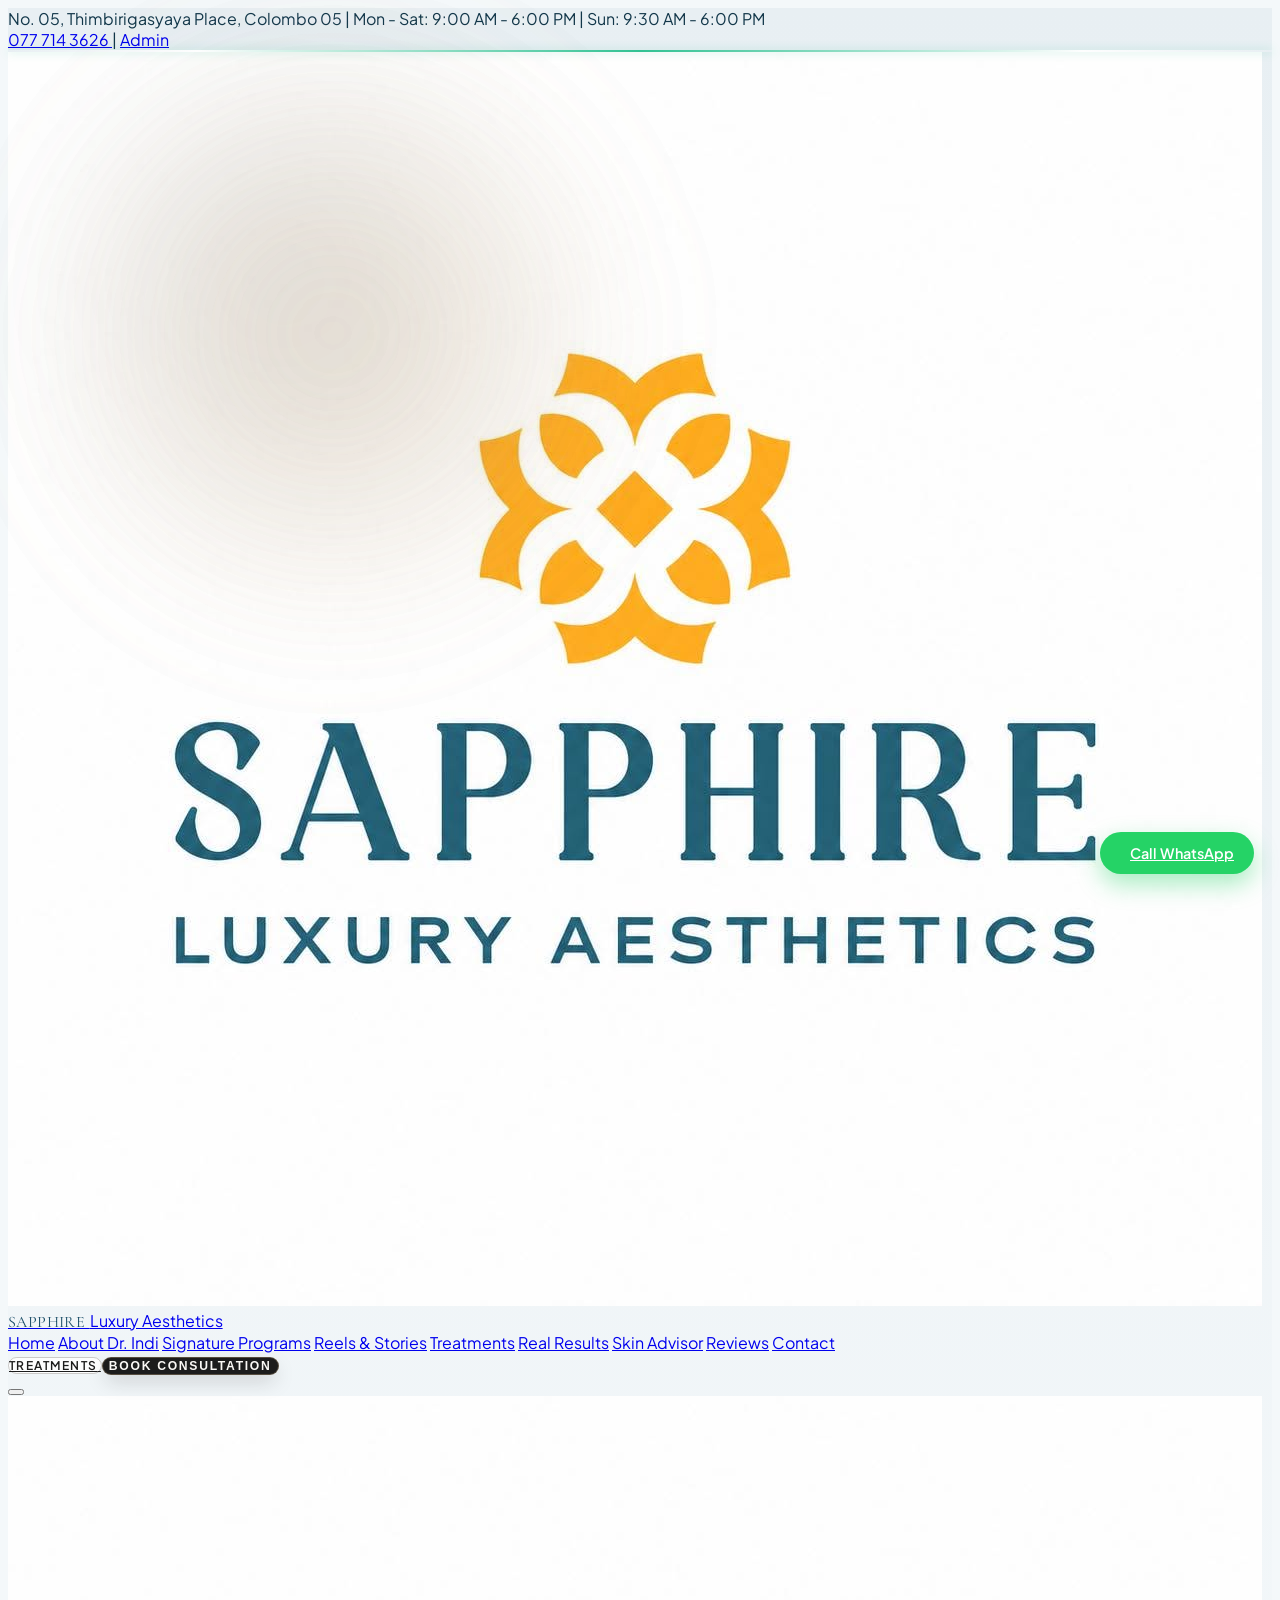
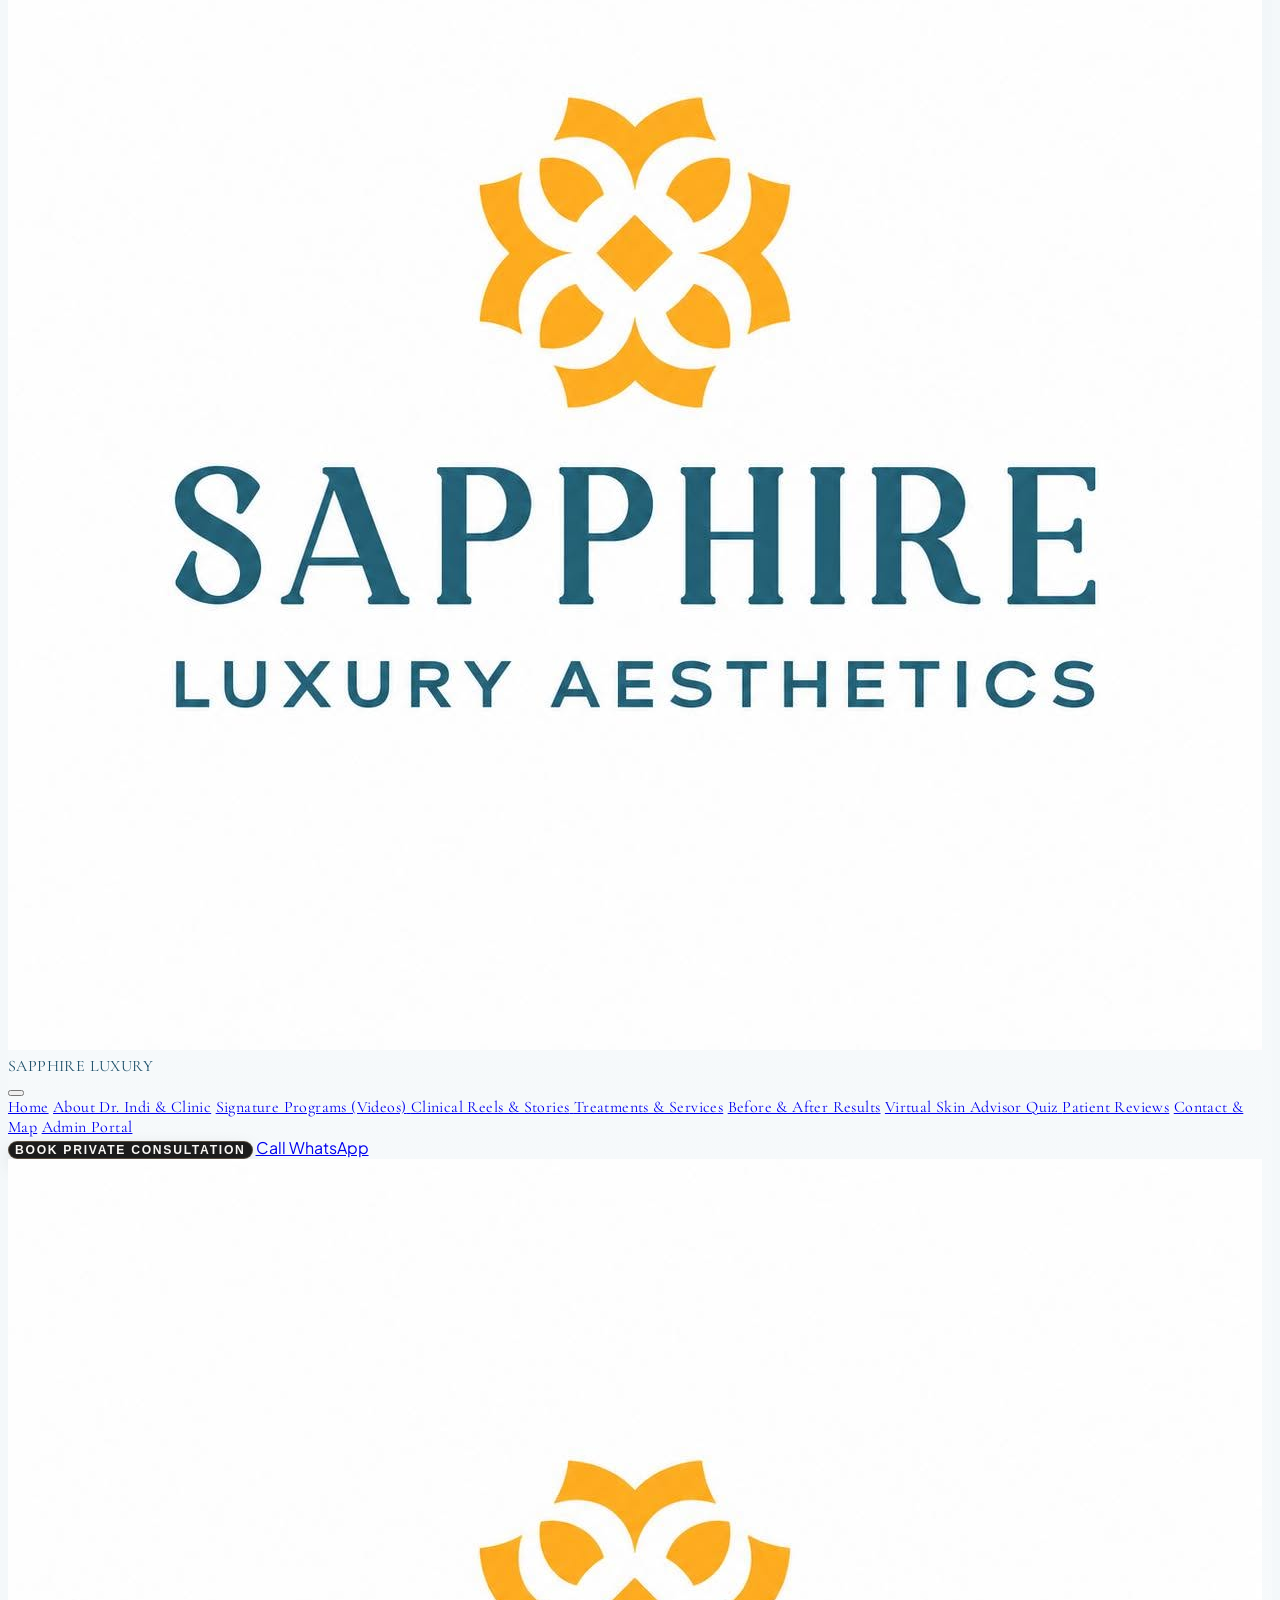
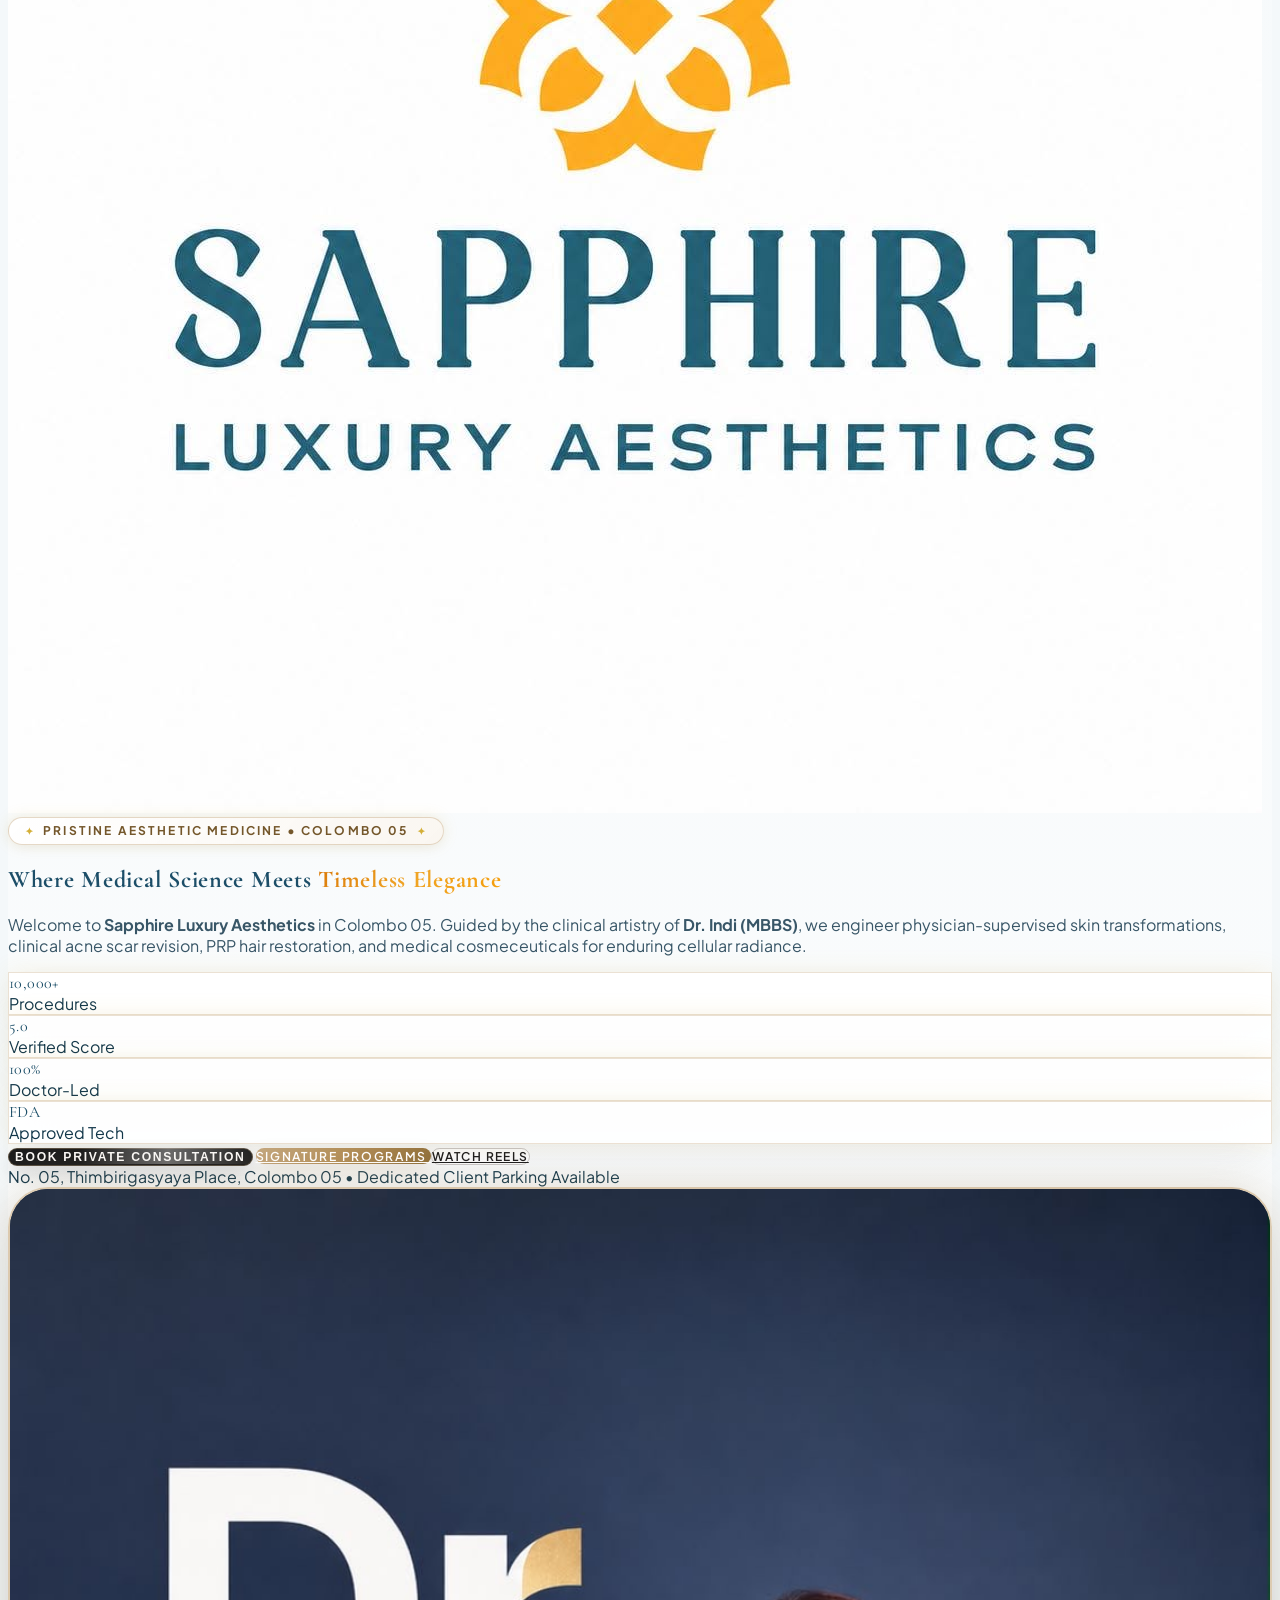
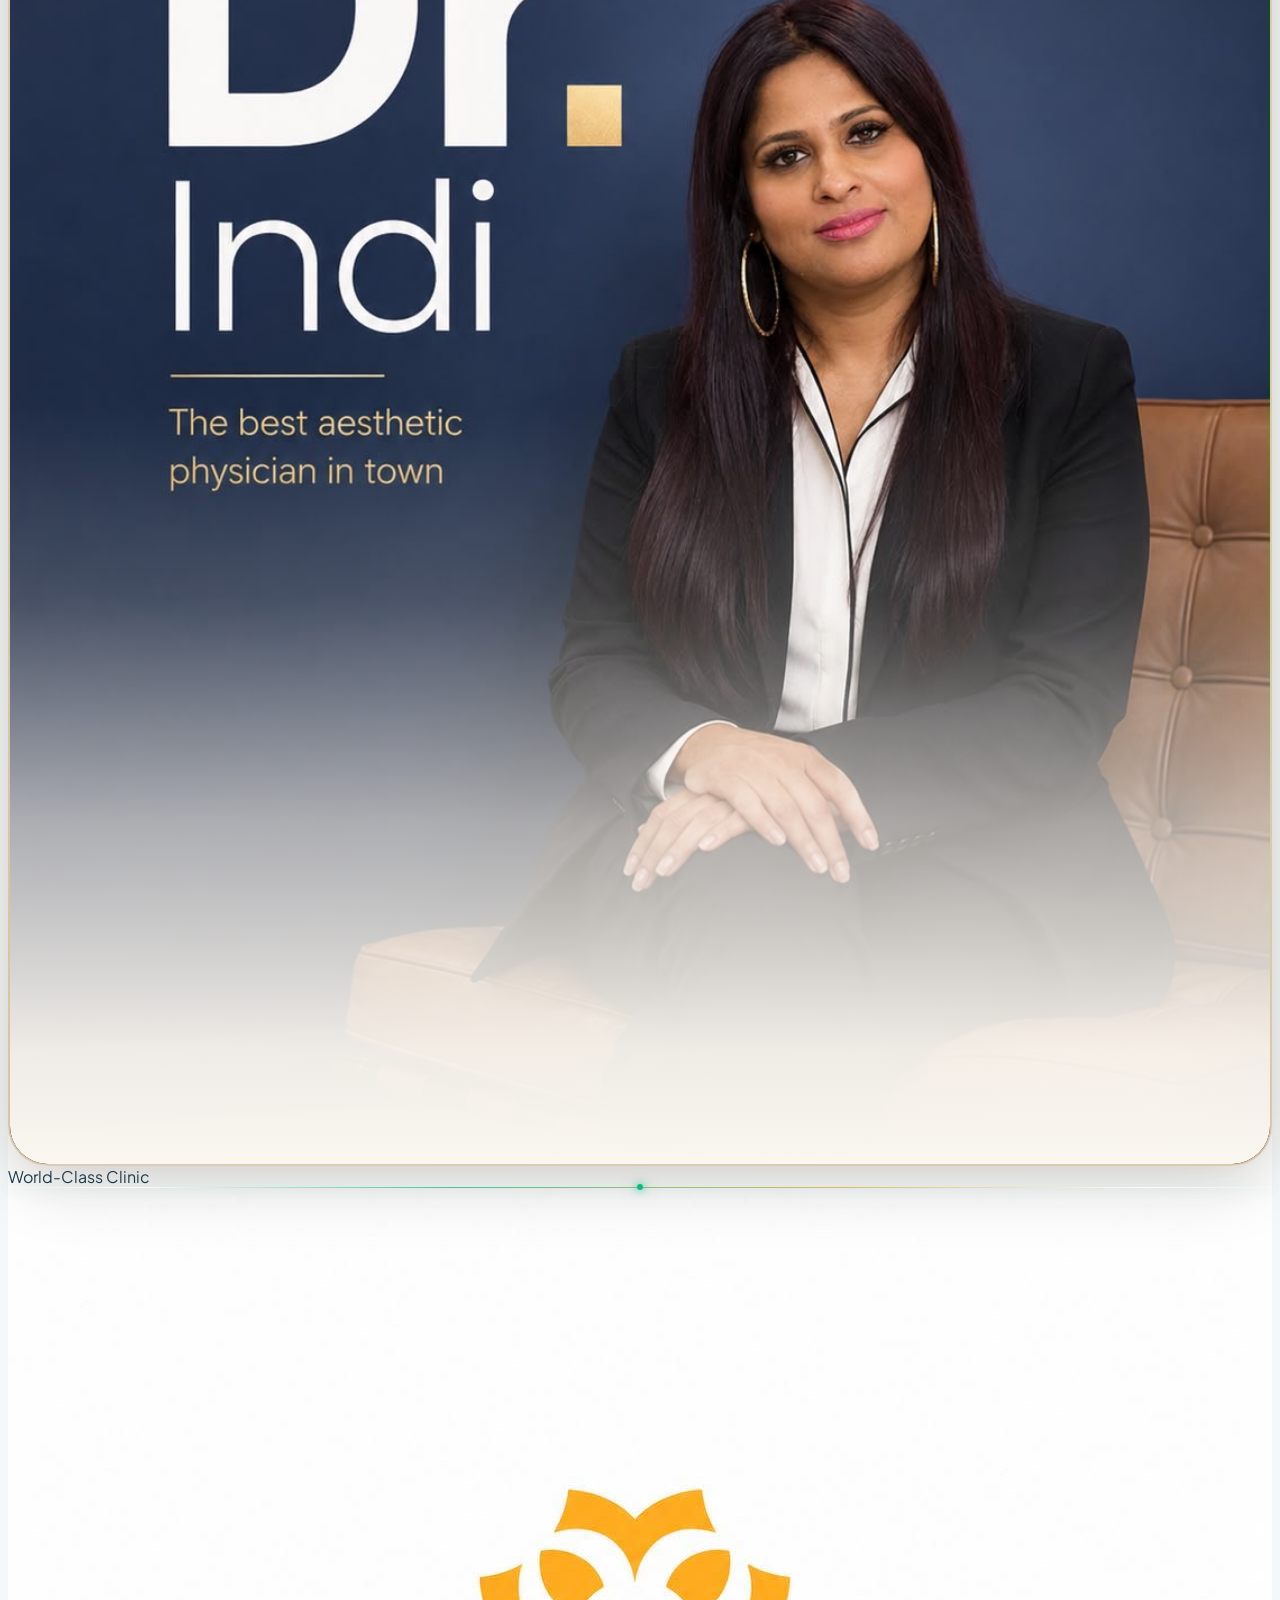
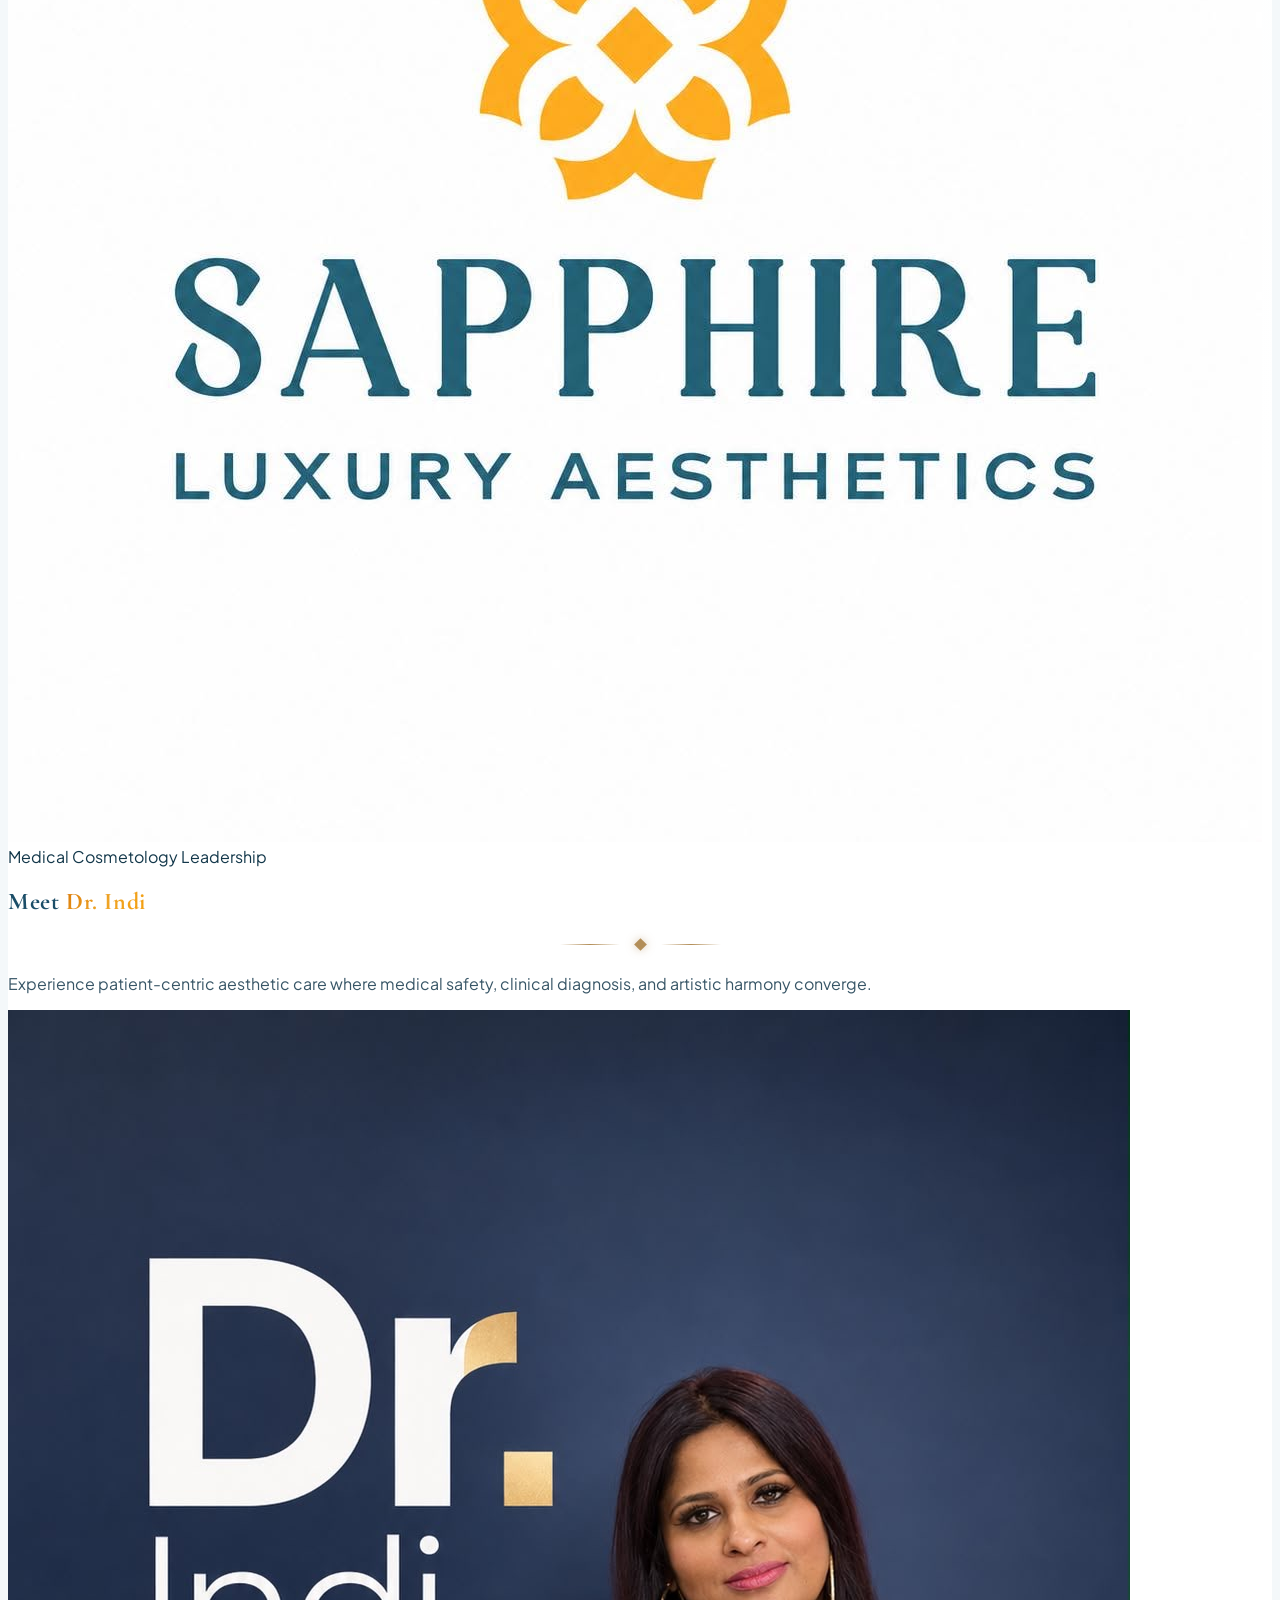
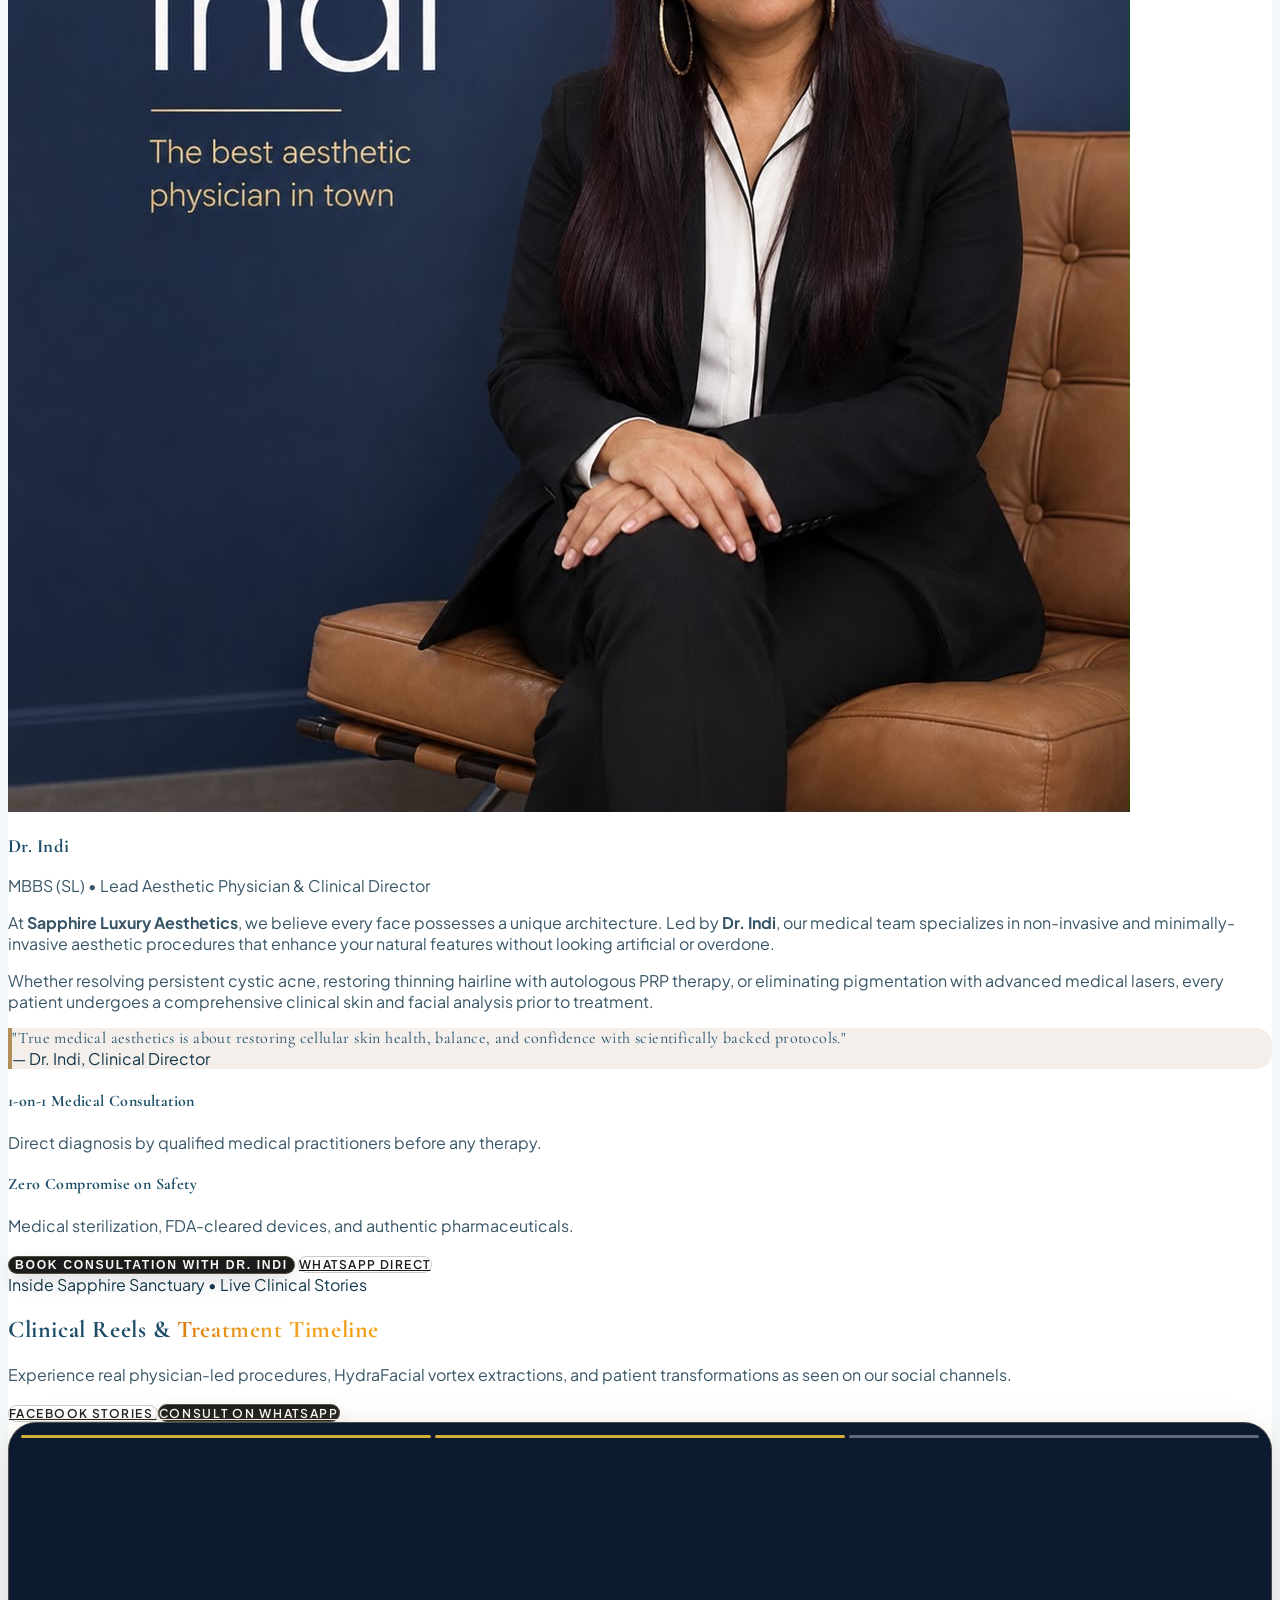
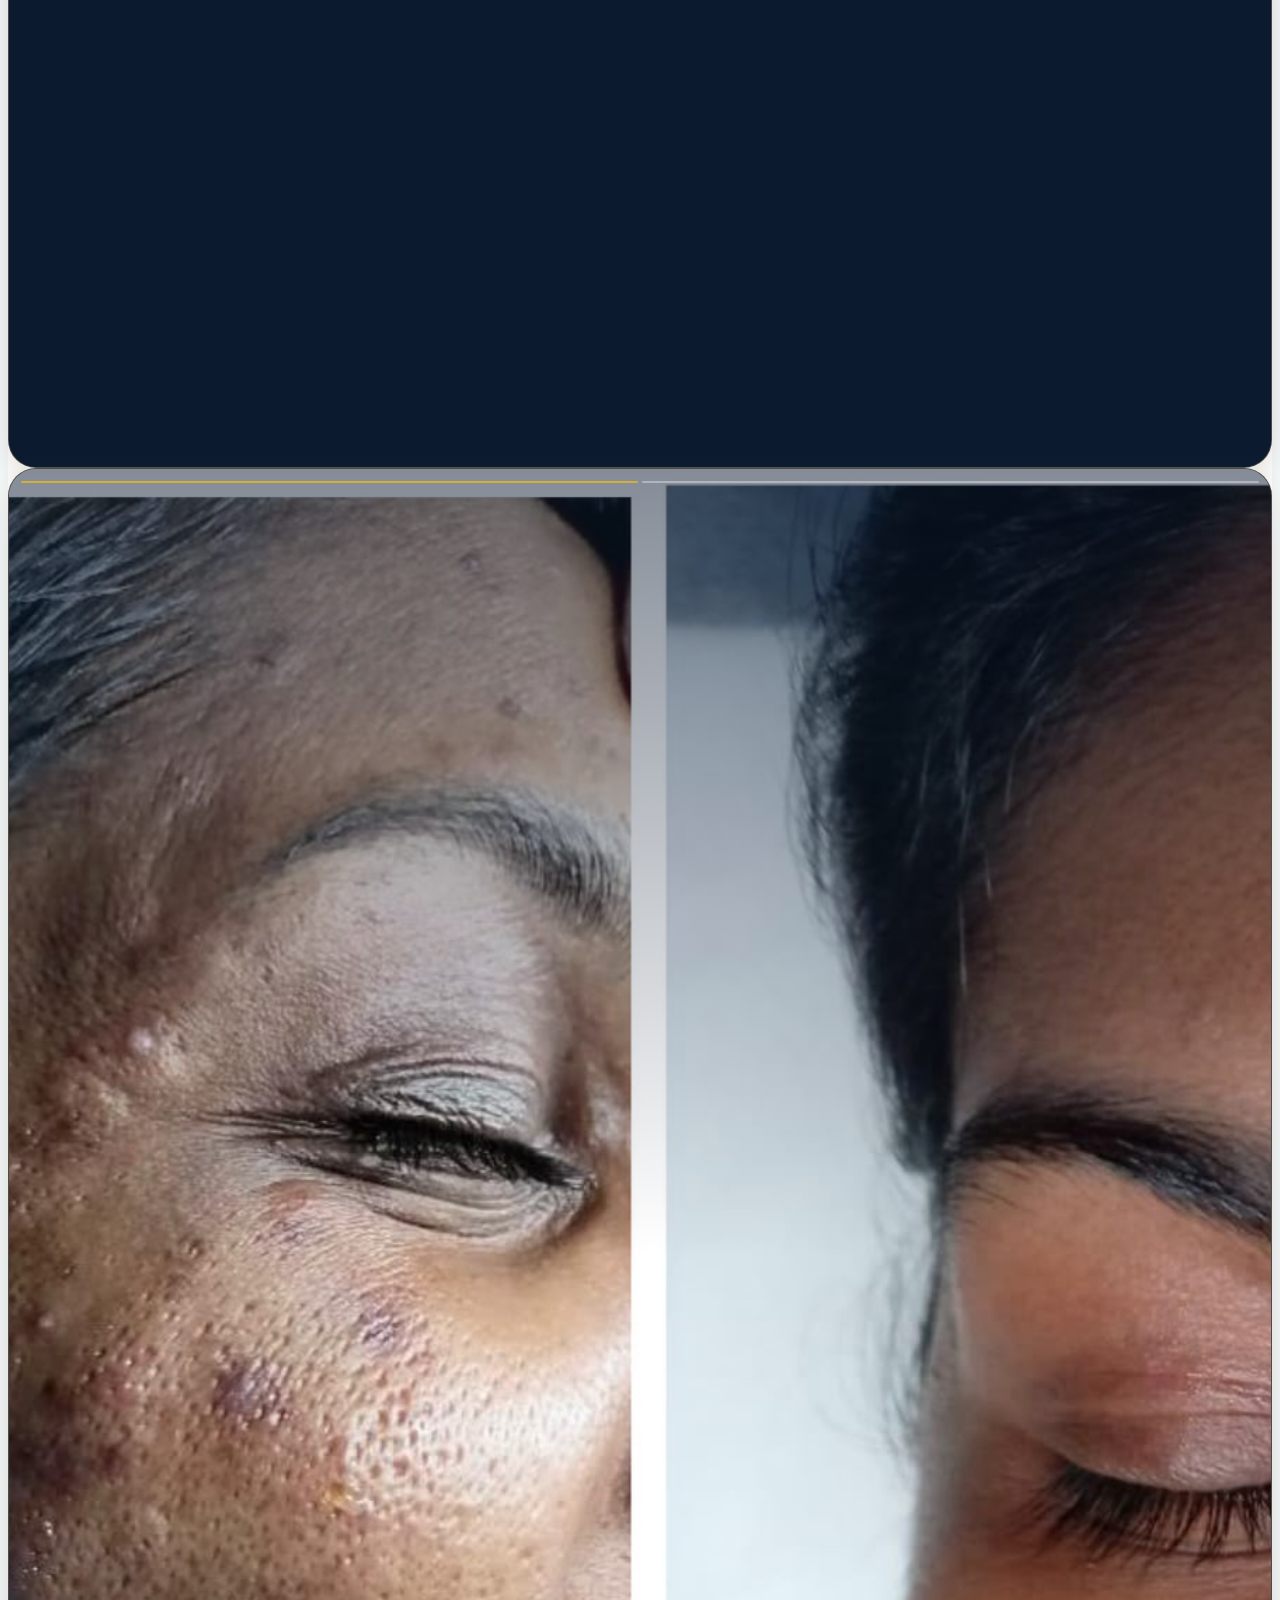
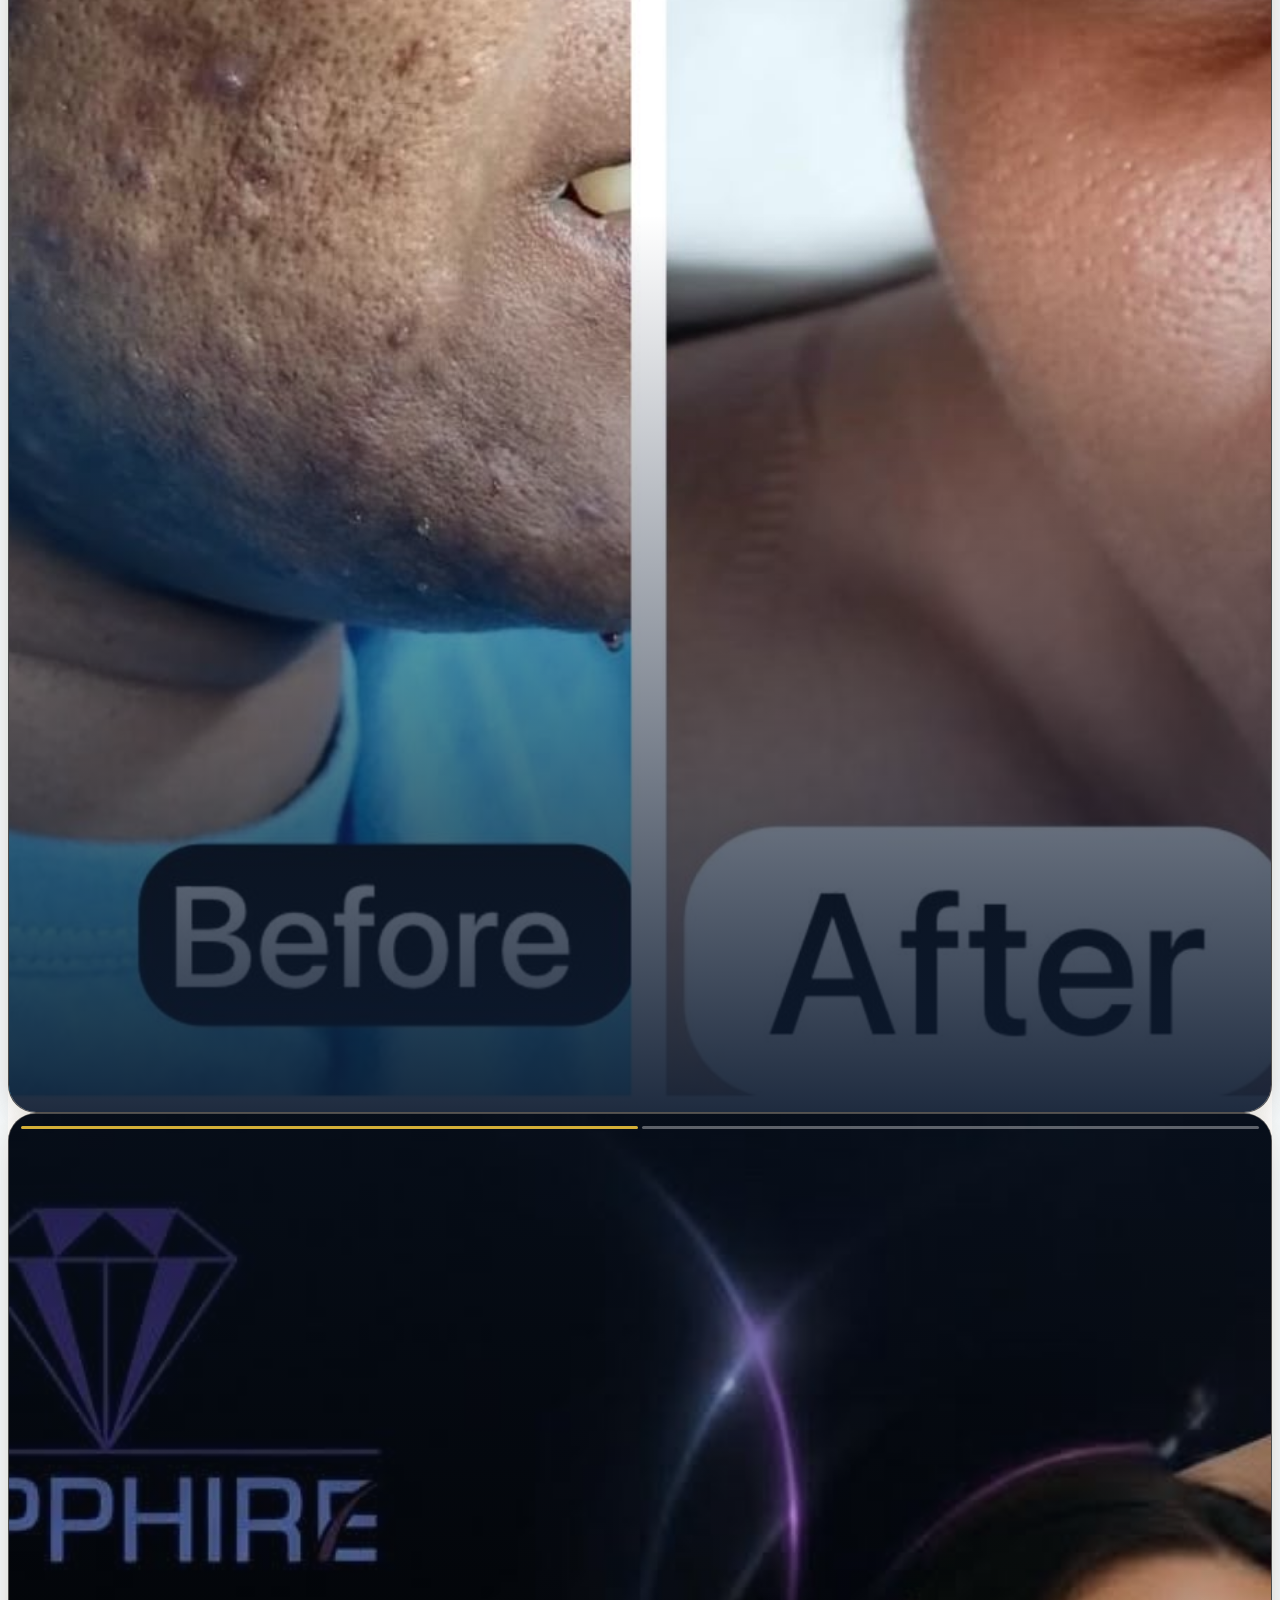
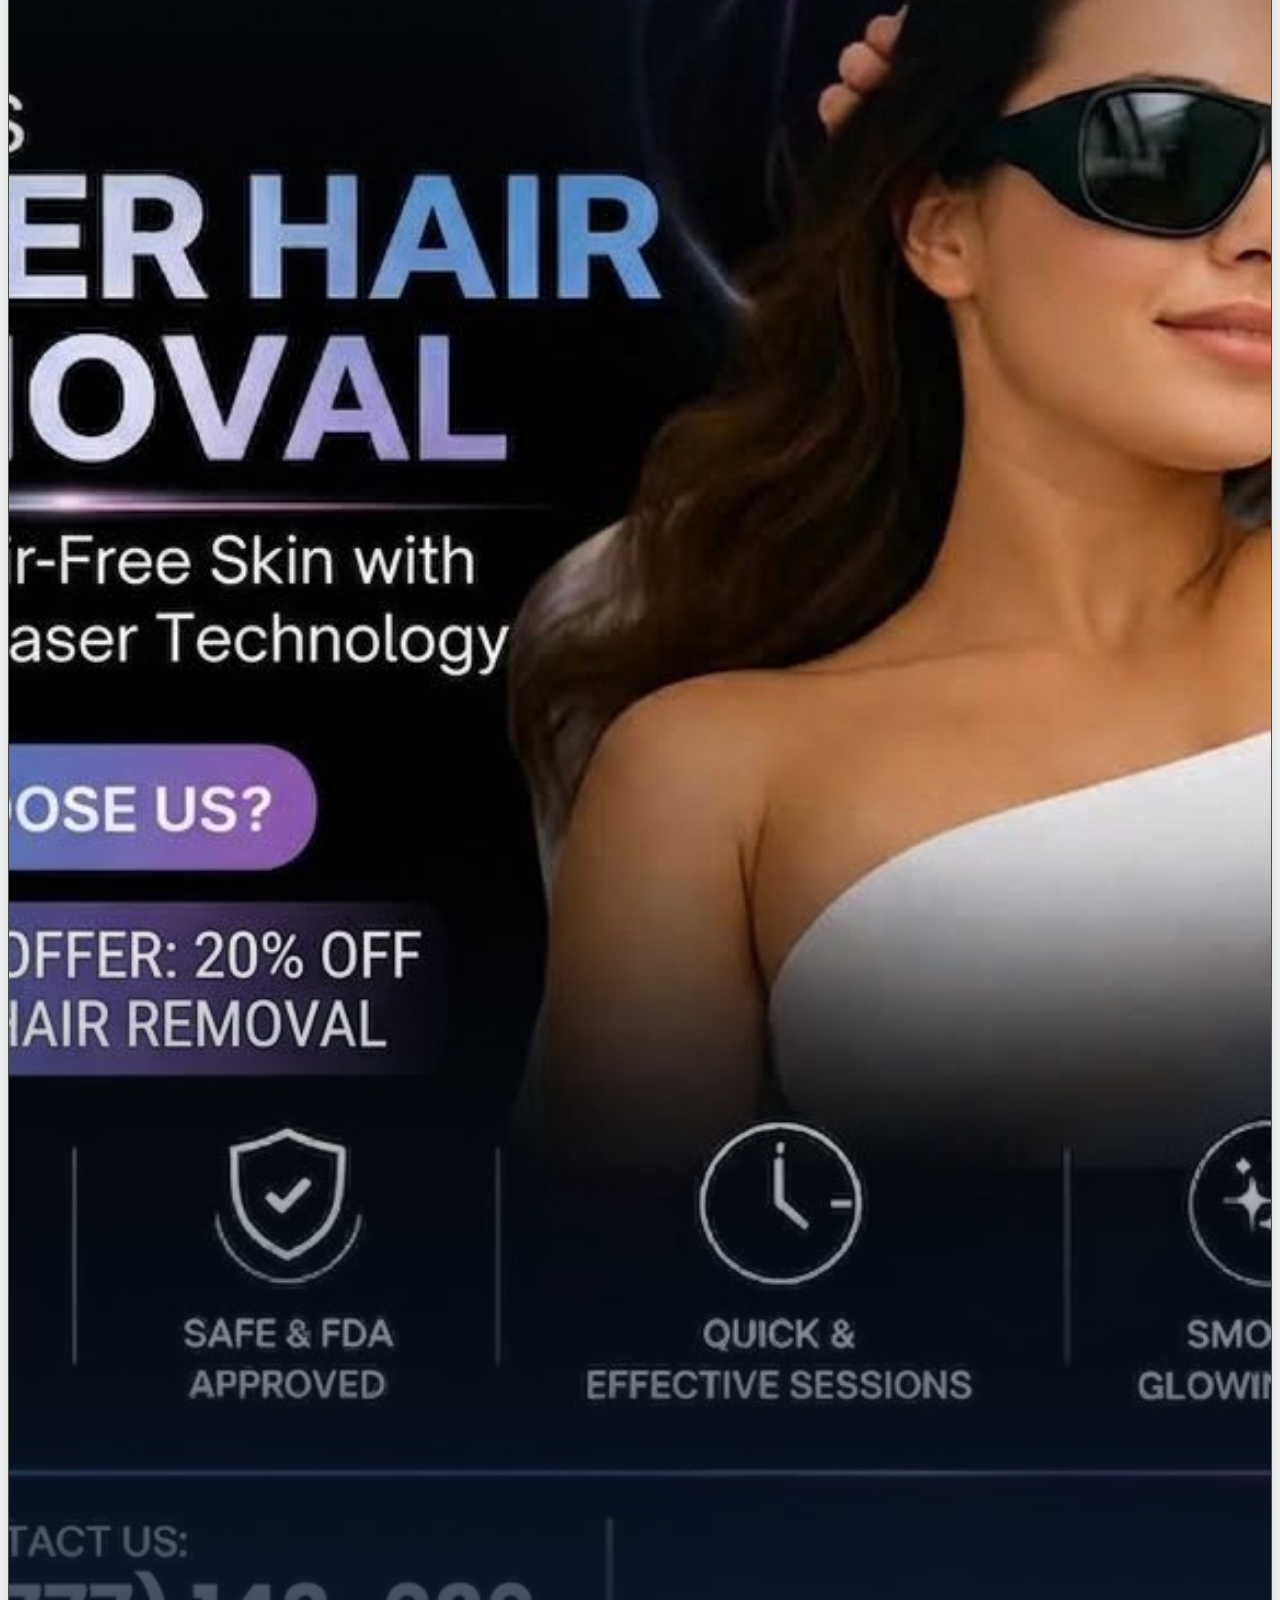
==== commit 47e78b07: "Add Signature Programs video showcase and temporarily disable shop pending payment gateway" ====
--- a/index.html
+++ b/index.html
@@ -145,11 +145,6 @@
           <span>077 714 3626</span>
         </a>
         <span class="text-gold-400/60">|</span>
-        <a href="products.html" class="text-gold-700 hover:text-gold-800 font-bold flex items-center gap-1">
-          <i data-lucide="shopping-bag" class="w-3.5 h-3.5"></i>
-          <span>Skincare Boutique</span>
-        </a>
-        <span class="text-gold-400/60">|</span>
         <a href="admin.html"
           class="hover:text-gold-700 transition-colors flex items-center gap-1 text-[11px] text-slate-500 font-medium"
           title="Clinic Staff Portal">
@@ -191,14 +186,10 @@
       <nav class="hidden lg:flex items-center gap-7 text-sm font-medium tracking-wide text-slate-700">
         <a href="#home" class="link-gold-underline hover:text-gold-700 transition-colors">Home</a>
         <a href="#about" class="link-gold-underline hover:text-gold-700 transition-colors">About Dr. Indi</a>
+        <a href="#signature-programs" class="link-gold-underline hover:text-gold-700 text-gold-700 font-bold transition-colors">Signature Programs</a>
         <a href="#clinic-stories" class="link-gold-underline hover:text-gold-700 transition-colors">Reels & Stories</a>
         <a href="#treatments" class="link-gold-underline hover:text-gold-700 transition-colors">Treatments</a>
         <a href="#results" class="link-gold-underline hover:text-gold-700 transition-colors">Real Results</a>
-        <a href="products.html"
-          class="link-gold-underline hover:text-gold-700 text-gold-700 font-bold flex items-center gap-1 transition-colors">
-          <i data-lucide="sparkles" class="w-3.5 h-3.5 text-gold-600"></i>
-          <span>Shop Skincare</span>
-        </a>
         <a href="#advisor" class="link-gold-underline hover:text-gold-700 transition-colors">Skin Advisor</a>
         <a href="#testimonials" class="link-gold-underline hover:text-gold-700 transition-colors">Reviews</a>
         <a href="#contact" class="link-gold-underline hover:text-gold-700 transition-colors">Contact</a>
@@ -206,10 +197,10 @@
 
       <!-- CTA Buttons -->
       <div class="hidden sm:flex items-center gap-3">
-        <a href="products.html" class="btn-luxury-outline px-4 py-2.5 text-xs flex items-center gap-1.5"
-          title="View Medical Cosmeceuticals">
-          <i data-lucide="shopping-bag" class="w-4 h-4 text-gold-600"></i>
-          <span>Boutique</span>
+        <a href="#treatments" class="btn-luxury-outline px-4 py-2.5 text-xs flex items-center gap-1.5"
+          title="View Medical Treatments">
+          <i data-lucide="sparkles" class="w-4 h-4 text-gold-600"></i>
+          <span>Treatments</span>
         </a>
         <button
           class="open-booking-trigger btn-luxury-sapphire btn-shimmer px-5 py-2.5 text-xs flex items-center gap-2">
@@ -243,16 +234,15 @@
       <nav class="flex flex-col gap-4 mt-6 text-lg font-serif text-slate-800">
         <a href="#home" class="mobile-nav-link hover:text-gold-700">Home</a>
         <a href="#about" class="mobile-nav-link hover:text-gold-700">About Dr. Indi & Clinic</a>
+        <a href="#signature-programs" class="mobile-nav-link hover:text-gold-700 text-gold-700 flex items-center gap-2">
+          <i data-lucide="sparkles" class="w-4 h-4 text-gold-600"></i>
+          <span>Signature Programs (Videos)</span>
+        </a>
         <a href="#clinic-stories" class="mobile-nav-link hover:text-gold-700 text-gold-700 flex items-center gap-2">
           <i data-lucide="play-circle" class="w-4 h-4 text-gold-600"></i>
           <span>Clinical Reels & Stories</span>
         </a>
         <a href="#treatments" class="mobile-nav-link hover:text-gold-700">Treatments & Services</a>
-        <a href="products.html"
-          class="mobile-nav-link hover:text-gold-700 text-gold-700 font-bold flex items-center gap-2">
-          <i data-lucide="shopping-bag" class="w-5 h-5 text-gold-600"></i>
-          <span>Skincare Boutique Shop</span>
-        </a>
         <a href="#results" class="mobile-nav-link hover:text-gold-700">Before & After Results</a>
         <a href="#advisor" class="mobile-nav-link hover:text-gold-700 text-gold-700 flex items-center gap-2">
           <i data-lucide="wand-2" class="w-4 h-4"></i>
@@ -352,10 +342,10 @@
             <i data-lucide="arrow-right" class="w-4 h-4"></i>
           </button>
 
-          <a href="products.html"
+          <a href="#signature-programs"
             class="btn-luxury-gold px-6 py-3.5 text-xs font-semibold flex items-center gap-2 shadow-md">
-            <i data-lucide="shopping-bag" class="w-4 h-4"></i>
-            <span>Skincare Boutique</span>
+            <i data-lucide="sparkles" class="w-4 h-4"></i>
+            <span>Signature Programs</span>
           </a>
 
           <a href="#clinic-stories" class="btn-luxury-outline px-5 py-3.5 text-xs flex items-center gap-1.5">
@@ -722,6 +712,291 @@
           </div>
         </div>
 
+      </div>
+
+    </div>
+  </section>
+
+  <!-- ========================================================================= -->
+  <!-- 4.8 SAPPHIRE SIGNATURE PROGRAMS (RENEWME-STYLE TREATMENT VIDEO SHOWCASE)   -->
+  <!-- ========================================================================= -->
+  <section id="signature-programs"
+    class="py-20 px-4 sm:px-8 bg-gradient-to-b from-cream-100 via-white to-cream-100 border-t border-gold-400/25 relative overflow-hidden">
+    <!-- Ambient Lighting Glow Orbs -->
+    <div class="ambient-glow-sphere ambient-gold w-80 h-80 -top-20 -right-20 pointer-events-none"></div>
+    <div class="ambient-glow-sphere ambient-sapphire w-96 h-96 bottom-0 -left-20 pointer-events-none"></div>
+
+    <div class="max-w-7xl mx-auto relative z-10">
+
+      <!-- Section Header -->
+      <div class="flex flex-col md:flex-row justify-between items-start md:items-end gap-6 mb-12" data-aos="fade-up">
+        <div>
+          <div
+            class="inline-flex items-center gap-2 px-3.5 py-1 rounded-full bg-cream-200 border border-gold-400/40 text-gold-700 text-xs font-bold mb-3 shadow-sm">
+            <span class="w-2 h-2 rounded-full bg-gold-500 animate-pulse"></span>
+            <span>Flagship Clinical Protocols • Colombo 05</span>
+          </div>
+          <h2 class="font-serif text-3xl sm:text-4xl md:text-5xl font-bold text-slate-900">
+            Sapphire <span class="gold-rich-text">Signature Programs</span>
+          </h2>
+          <p class="text-slate-600 text-sm sm:text-base font-light mt-2 max-w-2xl">
+            Explore our hallmark doctor-led clinical procedures with continuous ambient procedure previews. Engineered
+            with FDA-approved medical technology and physician artistry for unmatched results.
+          </p>
+        </div>
+
+        <div class="flex items-center gap-3">
+          <a href="#treatments" class="btn-luxury-outline px-5 py-2.5 text-xs flex items-center gap-2 shadow-sm">
+            <span>View All Treatments</span>
+            <i data-lucide="arrow-down" class="w-4 h-4 text-gold-600"></i>
+          </a>
+          <button
+            class="open-booking-trigger btn-luxury-sapphire btn-shimmer px-5 py-2.5 text-xs font-bold flex items-center gap-2 shadow-md">
+            <span>Consult Dr. Indi</span>
+            <i data-lucide="calendar" class="w-4 h-4"></i>
+          </button>
+        </div>
+      </div>
+
+      <!-- 5-Card Signature Video Grid -->
+      <div class="signature-grid-container" data-aos="fade-up" data-aos-delay="100">
+
+        <!-- Program 1: Wrinkles & Firmness -->
+        <div class="signature-video-card group" onclick="openTreatmentModal('profhilo-skin-booster');">
+          <video class="signature-video-bg" autoplay loop muted playsinline poster="Photos/treatments/743186544_122221328054360851_3914819105912498017_n.jpg">
+            <source src="Video/clinic-reel.mp4" type="video/mp4">
+            <source src="Video/clinic-reel.mov" type="video/quicktime">
+          </video>
+          <div class="signature-scrim-gradient"></div>
+
+          <div class="signature-card-content">
+            <div class="flex justify-between items-start">
+              <div class="signature-top-badge">
+                <span class="w-1.5 h-1.5 rounded-full bg-gold-400 animate-ping"></span>
+                <span>Doctor Specialty</span>
+              </div>
+              <div class="signature-play-indicator" title="Click to view details">
+                <i data-lucide="arrow-up-right" class="w-4 h-4"></i>
+              </div>
+            </div>
+
+            <div class="space-y-2 text-white">
+              <div class="text-[10px] uppercase font-bold tracking-widest text-gold-400">
+                Wrinkles · Firmness
+              </div>
+              <h3 class="font-serif text-xl font-bold leading-tight group-hover:text-gold-300 transition-colors">
+                Dermal Remodeling & Firming
+              </h3>
+              <p class="text-xs text-slate-200 line-clamp-2 font-light leading-relaxed">
+                Profhilo® bio-remodeling, deep collagen matrix stimulation & cellular tightening.
+              </p>
+              <div class="pt-2 flex items-center justify-between text-[11px] text-gold-300 font-medium">
+                <span class="flex items-center gap-1">
+                  <i data-lucide="clock" class="w-3.5 h-3.5"></i>
+                  <span>30 - 45 Mins</span>
+                </span>
+                <span class="text-slate-300 text-[10px] uppercase tracking-wider">Zero Downtime</span>
+              </div>
+              <div class="pt-2">
+                <div class="signature-cta-btn">
+                  <span>Explore Program</span>
+                  <i data-lucide="sparkles" class="w-3.5 h-3.5"></i>
+                </div>
+              </div>
+            </div>
+          </div>
+        </div>
+
+        <!-- Program 2: Laser Aesthetics -->
+        <div class="signature-video-card group" onclick="openTreatmentModal('triple-laser-hair-removal');">
+          <video class="signature-video-bg" autoplay loop muted playsinline poster="Photos/treatments/689495112_122215230932360851_8836278638910805268_n.jpg">
+            <source src="Video/clinic-reel.mp4" type="video/mp4">
+            <source src="Video/clinic-reel.mov" type="video/quicktime">
+          </video>
+          <div class="signature-scrim-gradient"></div>
+
+          <div class="signature-card-content">
+            <div class="flex justify-between items-start">
+              <div class="signature-top-badge">
+                <span class="w-1.5 h-1.5 rounded-full bg-gold-400 animate-ping"></span>
+                <span>FDA-Cleared</span>
+              </div>
+              <div class="signature-play-indicator" title="Click to view details">
+                <i data-lucide="arrow-up-right" class="w-4 h-4"></i>
+              </div>
+            </div>
+
+            <div class="space-y-2 text-white">
+              <div class="text-[10px] uppercase font-bold tracking-widest text-gold-400">
+                Laser Aesthetics
+              </div>
+              <h3 class="font-serif text-xl font-bold leading-tight group-hover:text-gold-300 transition-colors">
+                Triple ICE Laser Hair Removal
+              </h3>
+              <p class="text-xs text-slate-200 line-clamp-2 font-light leading-relaxed">
+                Painless 755/808/1064nm contact cooling for permanent silk-smooth hair reduction.
+              </p>
+              <div class="pt-2 flex items-center justify-between text-[11px] text-gold-300 font-medium">
+                <span class="flex items-center gap-1">
+                  <i data-lucide="clock" class="w-3.5 h-3.5"></i>
+                  <span>15 - 90 Mins</span>
+                </span>
+                <span class="text-slate-300 text-[10px] uppercase tracking-wider">Permanent</span>
+              </div>
+              <div class="pt-2">
+                <div class="signature-cta-btn">
+                  <span>Explore Program</span>
+                  <i data-lucide="sparkles" class="w-3.5 h-3.5"></i>
+                </div>
+              </div>
+            </div>
+          </div>
+        </div>
+
+        <!-- Program 3: Medical HydraFacial -->
+        <div class="signature-video-card group" onclick="openTreatmentModal('hydrafacial-deluxe');">
+          <video class="signature-video-bg" autoplay loop muted playsinline poster="Photos/treatments/670314283_122212625606360851_3673288927463636939_n.jpg">
+            <source src="Video/clinic-reel.mp4" type="video/mp4">
+            <source src="Video/clinic-reel.mov" type="video/quicktime">
+          </video>
+          <div class="signature-scrim-gradient"></div>
+
+          <div class="signature-card-content">
+            <div class="flex justify-between items-start">
+              <div class="signature-top-badge">
+                <span class="w-1.5 h-1.5 rounded-full bg-gold-400 animate-ping"></span>
+                <span>Most Popular Glow</span>
+              </div>
+              <div class="signature-play-indicator" title="Click to view details">
+                <i data-lucide="arrow-up-right" class="w-4 h-4"></i>
+              </div>
+            </div>
+
+            <div class="space-y-2 text-white">
+              <div class="text-[10px] uppercase font-bold tracking-widest text-gold-400">
+                Hydradermabrasion
+              </div>
+              <h3 class="font-serif text-xl font-bold leading-tight group-hover:text-gold-300 transition-colors">
+                Medical HydraFacial Deluxe
+              </h3>
+              <p class="text-xs text-slate-200 line-clamp-2 font-light leading-relaxed">
+                Vortex pore vacuuming, painless blackhead extraction & antioxidant peptide bath.
+              </p>
+              <div class="pt-2 flex items-center justify-between text-[11px] text-gold-300 font-medium">
+                <span class="flex items-center gap-1">
+                  <i data-lucide="clock" class="w-3.5 h-3.5"></i>
+                  <span>45 - 60 Mins</span>
+                </span>
+                <span class="text-slate-300 text-[10px] uppercase tracking-wider">Instant Glow</span>
+              </div>
+              <div class="pt-2">
+                <div class="signature-cta-btn">
+                  <span>Explore Program</span>
+                  <i data-lucide="sparkles" class="w-3.5 h-3.5"></i>
+                </div>
+              </div>
+            </div>
+          </div>
+        </div>
+
+        <!-- Program 4: Clinical Acne Revision -->
+        <div class="signature-video-card group" onclick="openTreatmentModal('clinical-acne-scar');">
+          <video class="signature-video-bg" autoplay loop muted playsinline poster="Photos/treatments/acne.jpg">
+            <source src="Video/clinic-reel.mp4" type="video/mp4">
+            <source src="Video/clinic-reel.mov" type="video/quicktime">
+          </video>
+          <div class="signature-scrim-gradient"></div>
+
+          <div class="signature-card-content">
+            <div class="flex justify-between items-start">
+              <div class="signature-top-badge">
+                <span class="w-1.5 h-1.5 rounded-full bg-gold-400 animate-ping"></span>
+                <span>Doctor Directed</span>
+              </div>
+              <div class="signature-play-indicator" title="Click to view details">
+                <i data-lucide="arrow-up-right" class="w-4 h-4"></i>
+              </div>
+            </div>
+
+            <div class="space-y-2 text-white">
+              <div class="text-[10px] uppercase font-bold tracking-widest text-gold-400">
+                Acne & Scars
+              </div>
+              <h3 class="font-serif text-xl font-bold leading-tight group-hover:text-gold-300 transition-colors">
+                Clinical Acne Scar Revision
+              </h3>
+              <p class="text-xs text-slate-200 line-clamp-2 font-light leading-relaxed">
+                Customized chemical peeling, subcision, and fractional collagen induction.
+              </p>
+              <div class="pt-2 flex items-center justify-between text-[11px] text-gold-300 font-medium">
+                <span class="flex items-center gap-1">
+                  <i data-lucide="clock" class="w-3.5 h-3.5"></i>
+                  <span>60 Mins</span>
+                </span>
+                <span class="text-slate-300 text-[10px] uppercase tracking-wider">Cystic Clearing</span>
+              </div>
+              <div class="pt-2">
+                <div class="signature-cta-btn">
+                  <span>Explore Program</span>
+                  <i data-lucide="sparkles" class="w-3.5 h-3.5"></i>
+                </div>
+              </div>
+            </div>
+          </div>
+        </div>
+
+        <!-- Program 5: PRP Cellular Therapy -->
+        <div class="signature-video-card group" onclick="openTreatmentModal('prp-hair-restoration');">
+          <video class="signature-video-bg" autoplay loop muted playsinline poster="Photos/treatments/prp.jpg">
+            <source src="Video/clinic-reel.mp4" type="video/mp4">
+            <source src="Video/clinic-reel.mov" type="video/quicktime">
+          </video>
+          <div class="signature-scrim-gradient"></div>
+
+          <div class="signature-card-content">
+            <div class="flex justify-between items-start">
+              <div class="signature-top-badge">
+                <span class="w-1.5 h-1.5 rounded-full bg-gold-400 animate-ping"></span>
+                <span>Growth Factors</span>
+              </div>
+              <div class="signature-play-indicator" title="Click to view details">
+                <i data-lucide="arrow-up-right" class="w-4 h-4"></i>
+              </div>
+            </div>
+
+            <div class="space-y-2 text-white">
+              <div class="text-[10px] uppercase font-bold tracking-widest text-gold-400">
+                PRP Restoration
+              </div>
+              <h3 class="font-serif text-xl font-bold leading-tight group-hover:text-gold-300 transition-colors">
+                PRP Follicle & Skin Therapy
+              </h3>
+              <p class="text-xs text-slate-200 line-clamp-2 font-light leading-relaxed">
+                Dual-spin concentrated autologous platelets to awaken dormant follicles & boost elastin.
+              </p>
+              <div class="pt-2 flex items-center justify-between text-[11px] text-gold-300 font-medium">
+                <span class="flex items-center gap-1">
+                  <i data-lucide="clock" class="w-3.5 h-3.5"></i>
+                  <span>50 Mins</span>
+                </span>
+                <span class="text-slate-300 text-[10px] uppercase tracking-wider">100% Autologous</span>
+              </div>
+              <div class="pt-2">
+                <div class="signature-cta-btn">
+                  <span>Explore Program</span>
+                  <i data-lucide="sparkles" class="w-3.5 h-3.5"></i>
+                </div>
+              </div>
+            </div>
+          </div>
+        </div>
+
+      </div>
+
+      <!-- Mobile Swipe Hint -->
+      <div class="flex md:hidden items-center justify-center gap-2 mt-4 text-xs text-slate-500">
+        <i data-lucide="move-horizontal" class="w-3.5 h-3.5 text-gold-600"></i>
+        <span>Swipe horizontally to view all signature programs</span>
       </div>
 
     </div>
@@ -786,8 +1061,9 @@
   </section>
 
   <!-- ========================================================================= -->
-  <!-- 6. MEDICAL SKINCARE BOUTIQUE SPOTLIGHT (CHRISTELL-STYLE PRODUCT SHOWCASE) -->
-  <!-- ========================================================================= -->
+  <!-- 6. MEDICAL SKINCARE BOUTIQUE SPOTLIGHT (TEMPORARILY DISABLED)            -->
+  <!-- ========================================================================= -->
+  <!--
   <section
     class="py-20 px-4 sm:px-8 bg-gradient-to-b from-cream-100 via-white to-cream-200 border-t border-b border-gold-400/25 relative overflow-hidden">
     <div class="max-w-7xl mx-auto">
@@ -811,13 +1087,12 @@
         </a>
       </div>
 
-      <!-- Featured Products Grid -->
       <div id="home-featured-products" class="grid grid-cols-1 sm:grid-cols-2 lg:grid-cols-3 gap-8">
-        <!-- Rendered dynamically by app.js -->
       </div>
 
     </div>
   </section>
+  -->
 
   <!-- ========================================================================= -->
   <!-- 7. INTERACTIVE BEFORE & AFTER RESULTS                                     -->
@@ -1204,13 +1479,12 @@
         <div class="faq-item glass-cream-card rounded-2xl p-5 border border-gold-400/30">
           <button
             class="faq-header w-full flex justify-between items-center text-left text-base font-serif font-bold text-slate-900">
-            <span>Can I purchase Dr. Indi's skincare cosmeceuticals online?</span>
+            <span>Can I purchase Dr. Indi's skincare cosmeceuticals?</span>
             <i data-lucide="chevron-down" class="faq-icon w-5 h-5 text-gold-600 transition-transform duration-300"></i>
           </button>
           <div
             class="faq-content hidden pt-3 text-sm text-slate-600 leading-relaxed font-light border-t border-gold-400/20 mt-3">
-            Yes! Visit our <a href="products.html" class="text-gold-700 font-bold underline">Skincare Boutique</a> to
-            order clinical serums, cleansers, and sunscreens with Islandwide and Colombo express delivery.
+            Yes! Clinical-grade serums, post-care essentials, and prescribed cosmeceuticals are available directly at our Colombo 05 clinic boutique following your consultation. Online boutique ordering is launching soon!
           </div>
         </div>
 
@@ -1369,8 +1643,7 @@
           <li><a href="#home" class="hover:text-gold-400 transition-colors">Home</a></li>
           <li><a href="#about" class="hover:text-gold-400 transition-colors">About Dr. Indi</a></li>
           <li><a href="#treatments" class="hover:text-gold-400 transition-colors">Medical Treatments</a></li>
-          <li><a href="products.html" class="hover:text-gold-400 transition-colors text-gold-400 font-bold">Skincare
-              Boutique Shop</a></li>
+          <li><a href="#signature-programs" class="hover:text-gold-400 transition-colors text-gold-400 font-bold">Signature Programs</a></li>
           <li><a href="#results" class="hover:text-gold-400 transition-colors">Real Before & Afters</a></li>
           <li><a href="#advisor" class="hover:text-gold-400 transition-colors">Virtual Skin Advisor</a></li>
           <li><a href="admin.html" class="hover:text-gold-400 transition-colors text-slate-500">Clinic Admin Portal</a>
@@ -1422,8 +1695,7 @@
 
   <!-- Floating WhatsApp Pill -->
   <a href="https://wa.me/94777143626?text=Hi%20Sapphire%20Luxury%20Aesthetics,%20I%20would%20like%20to%20inquire%20about%20a%20consultation/treatment."
-    target="_blank" rel="noopener noreferrer" class="whatsapp-float group shadow-xl"
-    title="Call WhatsApp">
+    target="_blank" rel="noopener noreferrer" class="whatsapp-float group shadow-xl" title="Call WhatsApp">
     <i data-lucide="phone-call" class="w-4 h-4"></i>
     <span>Call WhatsApp</span>
   </a>
--- a/assets/css/style.css
+++ b/assets/css/style.css
@@ -896,32 +896,178 @@
   pointer-events: none;
 }
 
-/* Floating Dark Green WhatsApp Button */
-.whatsapp-float {
-  position: fixed;
-  bottom: 24px;
-  right: 24px;
-  z-index: 50;
+
+/* ===================================================================
+   SAPPHIRE SIGNATURE PROGRAMS - TREATMENT VIDEO CARDS
+   Inspired by Renewme Skin Clinic Signature Programs
+   =================================================================== */
+.signature-grid-container {
+  display: grid;
+  grid-template-columns: repeat(5, minmax(0, 1fr));
+  gap: 1.25rem;
+}
+
+@media (max-width: 1200px) {
+  .signature-grid-container {
+    grid-template-columns: repeat(3, minmax(0, 1fr));
+  }
+}
+
+@media (max-width: 768px) {
+  .signature-grid-container {
+    display: flex;
+    overflow-x: auto;
+    scroll-snap-type: x mandatory;
+    gap: 1rem;
+    padding-bottom: 1.5rem;
+    padding-top: 0.5rem;
+    -webkit-overflow-scrolling: touch;
+  }
+  .signature-grid-container::-webkit-scrollbar {
+    height: 4px;
+  }
+  .signature-grid-container::-webkit-scrollbar-thumb {
+    background: #EFA426;
+    border-radius: 4px;
+  }
+  .signature-grid-container::-webkit-scrollbar-track {
+    background: rgba(28, 78, 104, 0.1);
+  }
+  .signature-video-card {
+    flex: 0 0 280px;
+    scroll-snap-align: start;
+  }
+}
+
+.signature-video-card {
+  position: relative;
+  height: 460px;
+  border-radius: 1.5rem;
+  overflow: hidden;
+  border: 1.5px solid rgba(239, 164, 38, 0.35);
+  box-shadow: 0 12px 35px -8px rgba(18, 55, 74, 0.18);
+  background-color: #0A2534;
+  cursor: pointer;
+  transition: all 0.5s cubic-bezier(0.16, 1, 0.3, 1);
+  transform: translateY(0);
+}
+
+.signature-video-card:hover {
+  transform: translateY(-8px);
+  border-color: rgba(239, 164, 38, 0.85);
+  box-shadow: 0 22px 50px -10px rgba(18, 55, 74, 0.35), 0 0 25px rgba(239, 164, 38, 0.35);
+}
+
+.signature-video-bg {
+  position: absolute;
+  inset: 0;
+  width: 100%;
+  height: 100%;
+  object-fit: cover;
+  transition: transform 0.7s cubic-bezier(0.16, 1, 0.3, 1);
+  pointer-events: none;
+}
+
+.signature-video-card:hover .signature-video-bg {
+  transform: scale(1.06);
+}
+
+.signature-scrim-gradient {
+  position: absolute;
+  inset: 0;
+  background: linear-gradient(180deg, 
+    rgba(10, 37, 52, 0.65) 0%, 
+    rgba(10, 37, 52, 0.15) 28%, 
+    rgba(10, 37, 52, 0.45) 55%, 
+    rgba(10, 37, 52, 0.94) 90%,
+    rgba(10, 37, 52, 0.99) 100%
+  );
+  z-index: 10;
+  pointer-events: none;
+  transition: background 0.4s ease;
+}
+
+.signature-video-card:hover .signature-scrim-gradient {
+  background: linear-gradient(180deg, 
+    rgba(10, 37, 52, 0.55) 0%, 
+    rgba(10, 37, 52, 0.05) 28%, 
+    rgba(10, 37, 52, 0.35) 55%, 
+    rgba(10, 37, 52, 0.92) 85%,
+    rgba(10, 37, 52, 0.98) 100%
+  );
+}
+
+.signature-card-content {
+  position: relative;
+  z-index: 20;
+  height: 100%;
+  display: flex;
+  flex-direction: column;
+  justify-content: space-between;
+  padding: 1.5rem;
+}
+
+.signature-top-badge {
   display: inline-flex;
   align-items: center;
-  gap: 0.5rem;
-  background: #044E43;
-  color: #FFFFFF;
-  padding: 0.85rem 1.45rem;
+  gap: 0.4rem;
+  background: rgba(10, 37, 52, 0.75);
+  backdrop-filter: blur(8px);
+  -webkit-backdrop-filter: blur(8px);
+  border: 1px solid rgba(239, 164, 38, 0.5);
+  padding: 0.35rem 0.85rem;
   border-radius: 9999px;
-  font-size: 0.82rem;
+  color: #FACF85;
+  font-size: 0.7rem;
   font-weight: 700;
   letter-spacing: 0.08em;
   text-transform: uppercase;
-  border: 1.5px solid rgba(255, 255, 255, 0.25);
-  box-shadow: 0 10px 25px -5px rgba(4, 78, 67, 0.5), 0 0 18px rgba(4, 78, 67, 0.35);
-  transition: all 0.35s cubic-bezier(0.16, 1, 0.3, 1);
-}
-
-.whatsapp-float:hover {
-  background: #02332C;
-  transform: translateY(-3px) scale(1.03);
-  box-shadow: 0 15px 35px -5px rgba(4, 78, 67, 0.7), 0 0 25px rgba(7, 94, 84, 0.5);
+}
+
+.signature-play-indicator {
+  width: 2.25rem;
+  height: 2.25rem;
+  border-radius: 9999px;
+  background: rgba(239, 164, 38, 0.2);
+  border: 1px solid rgba(239, 164, 38, 0.6);
   color: #FFFFFF;
-}
-
+  display: flex;
+  align-items: center;
+  justify-content: center;
+  backdrop-filter: blur(6px);
+  transition: all 0.35s ease;
+}
+
+.signature-video-card:hover .signature-play-indicator {
+  background: #EFA426;
+  color: #0A2534;
+  transform: scale(1.15);
+  box-shadow: 0 0 15px rgba(239, 164, 38, 0.7);
+}
+
+.signature-cta-btn {
+  display: inline-flex;
+  align-items: center;
+  justify-content: center;
+  gap: 0.5rem;
+  width: 100%;
+  padding: 0.65rem 1rem;
+  border-radius: 9999px;
+  background: linear-gradient(135deg, #EFA426 0%, #D97706 100%);
+  color: #0A2534;
+  font-weight: 700;
+  font-size: 0.75rem;
+  letter-spacing: 0.05em;
+  text-transform: uppercase;
+  border: 1px solid rgba(255, 255, 255, 0.3);
+  box-shadow: 0 4px 15px rgba(239, 164, 38, 0.35);
+  transition: all 0.3s ease;
+}
+
+.signature-video-card:hover .signature-cta-btn {
+  background: linear-gradient(135deg, #F5B853 0%, #EFA426 100%);
+  transform: translateY(-2px);
+  box-shadow: 0 6px 20px rgba(239, 164, 38, 0.55);
+}
+
+
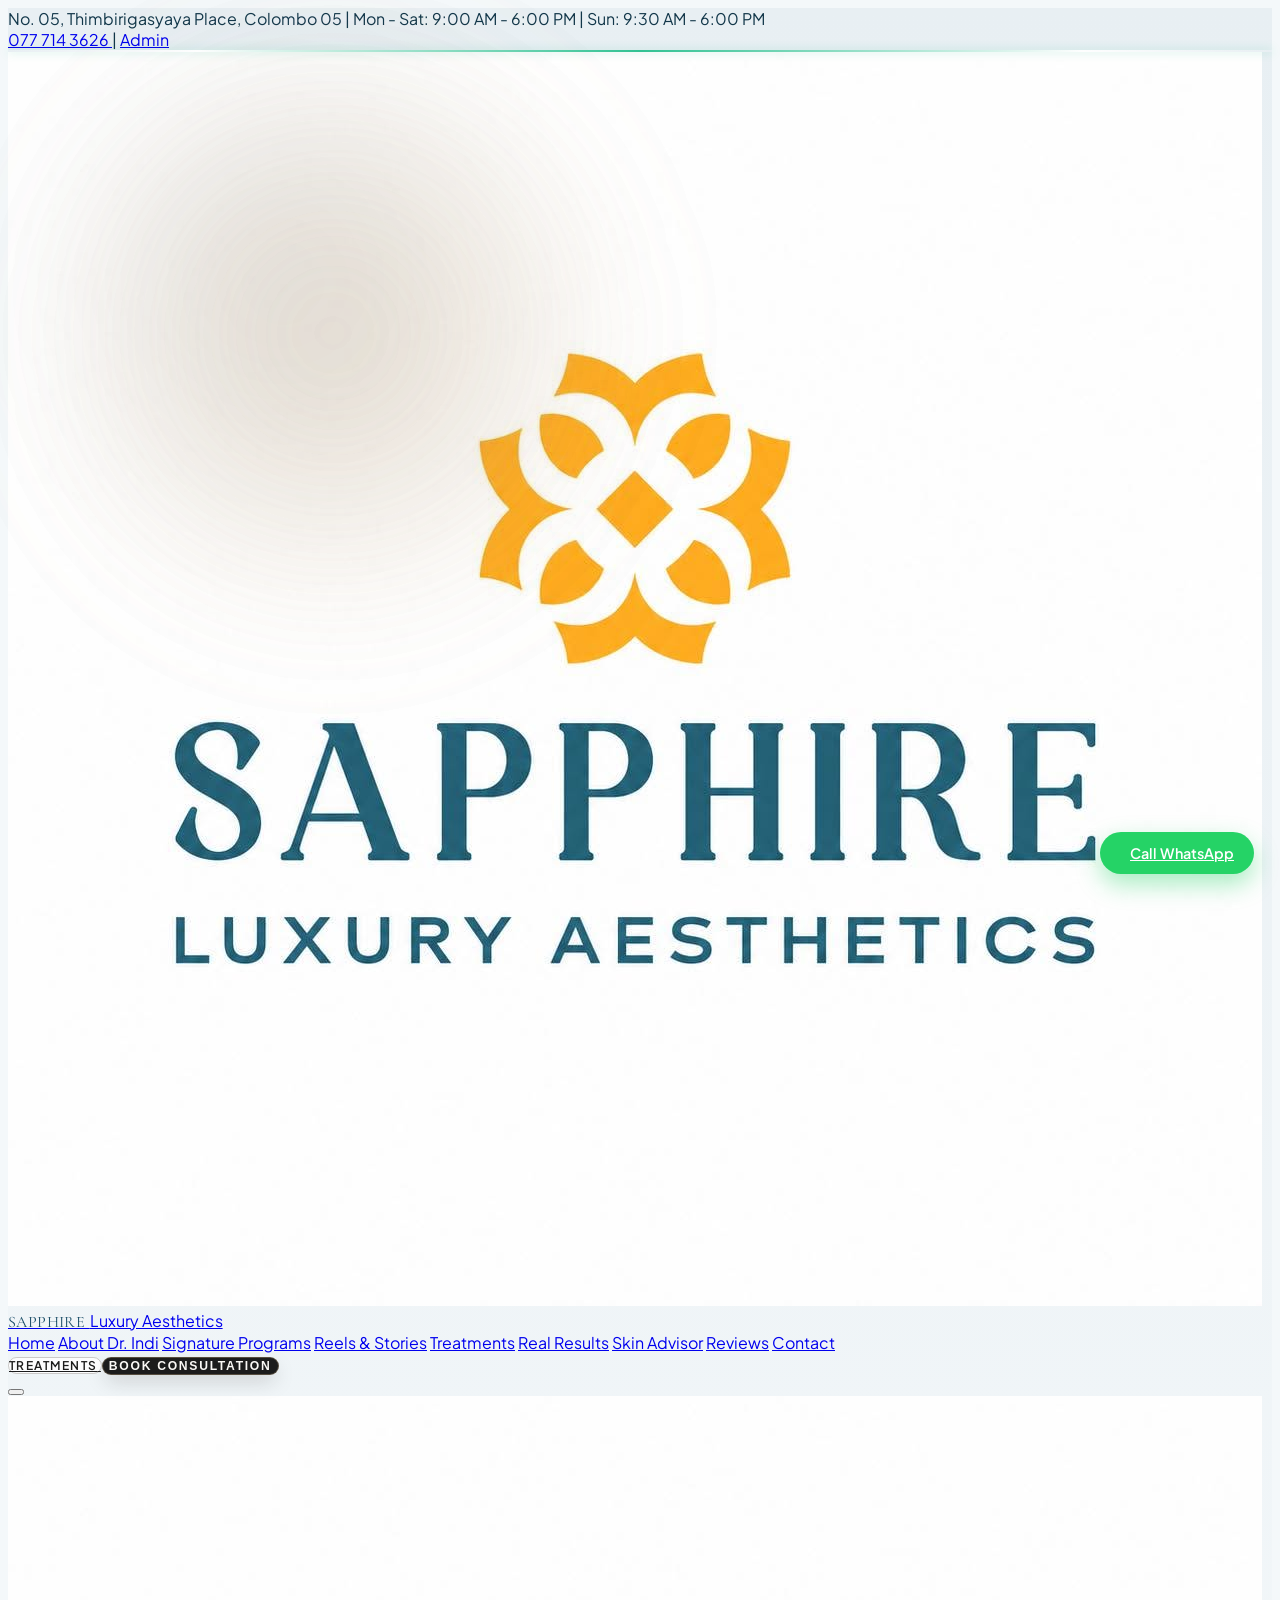
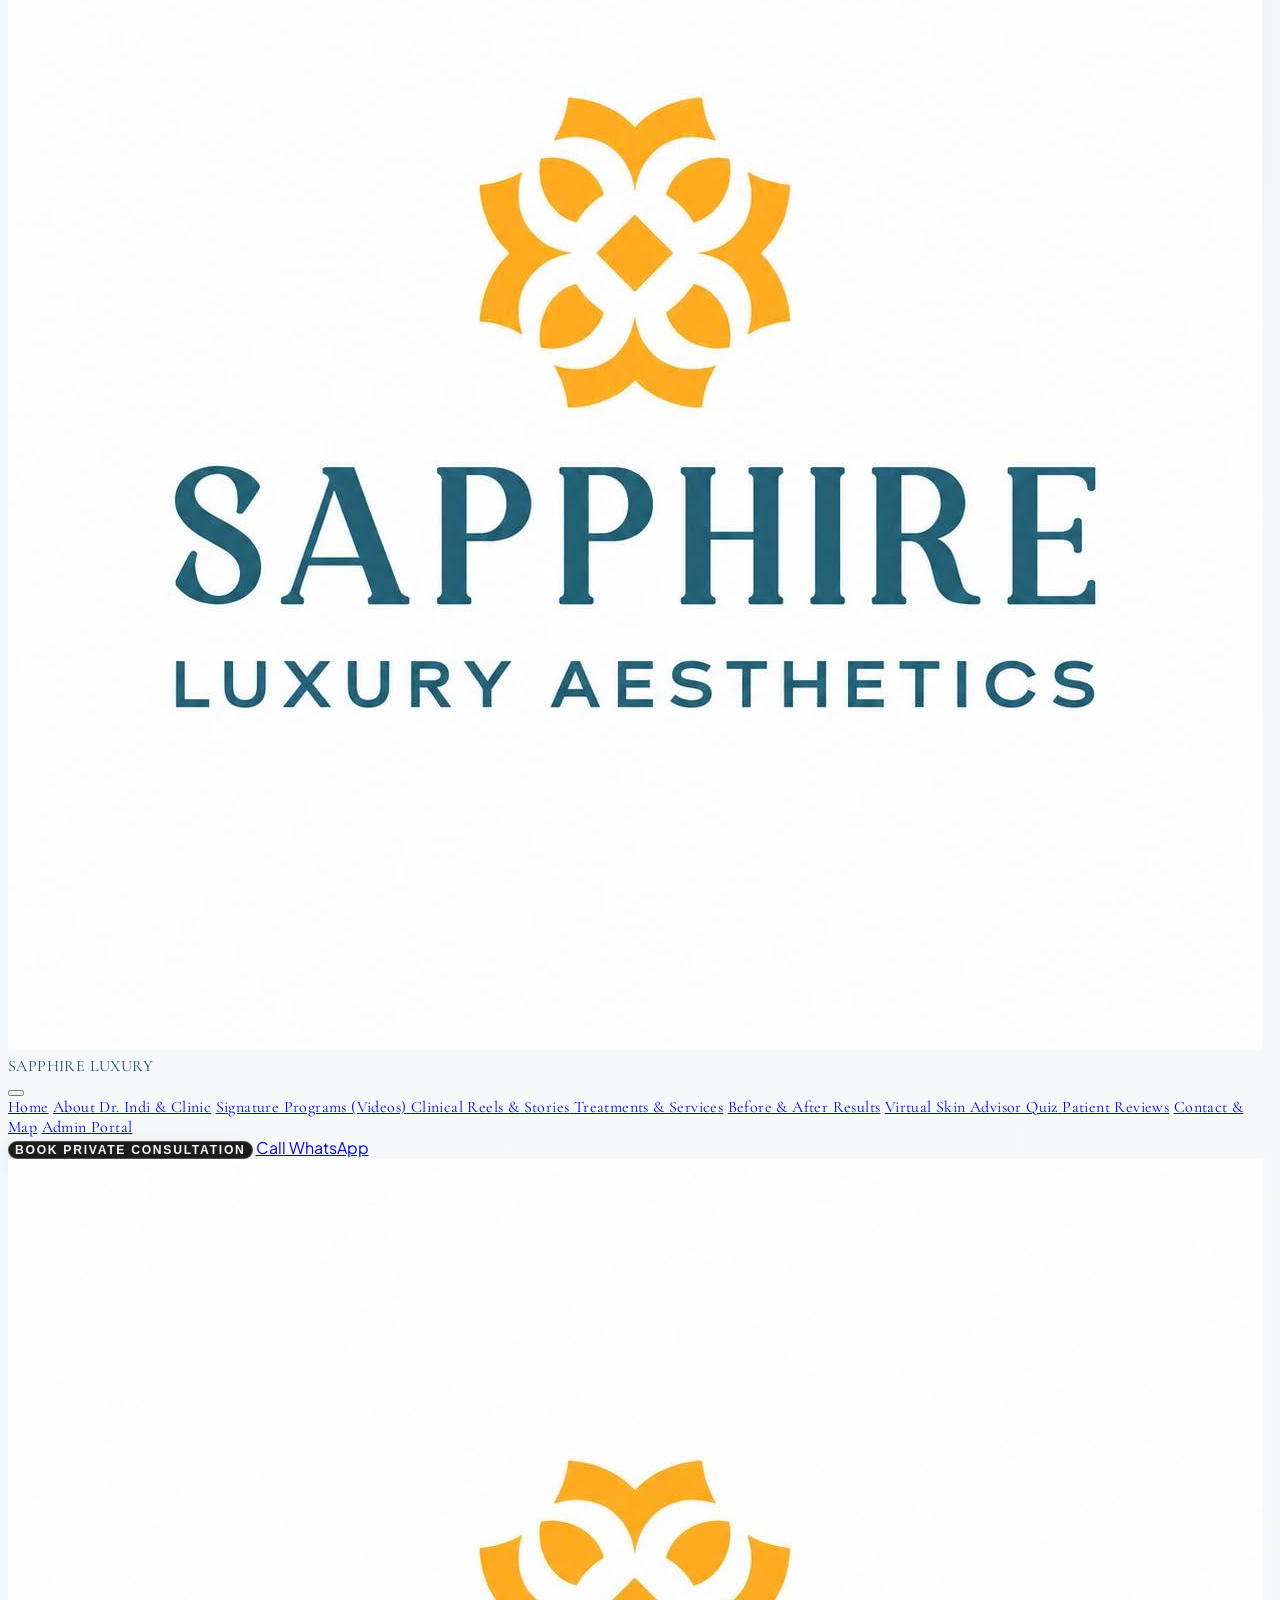
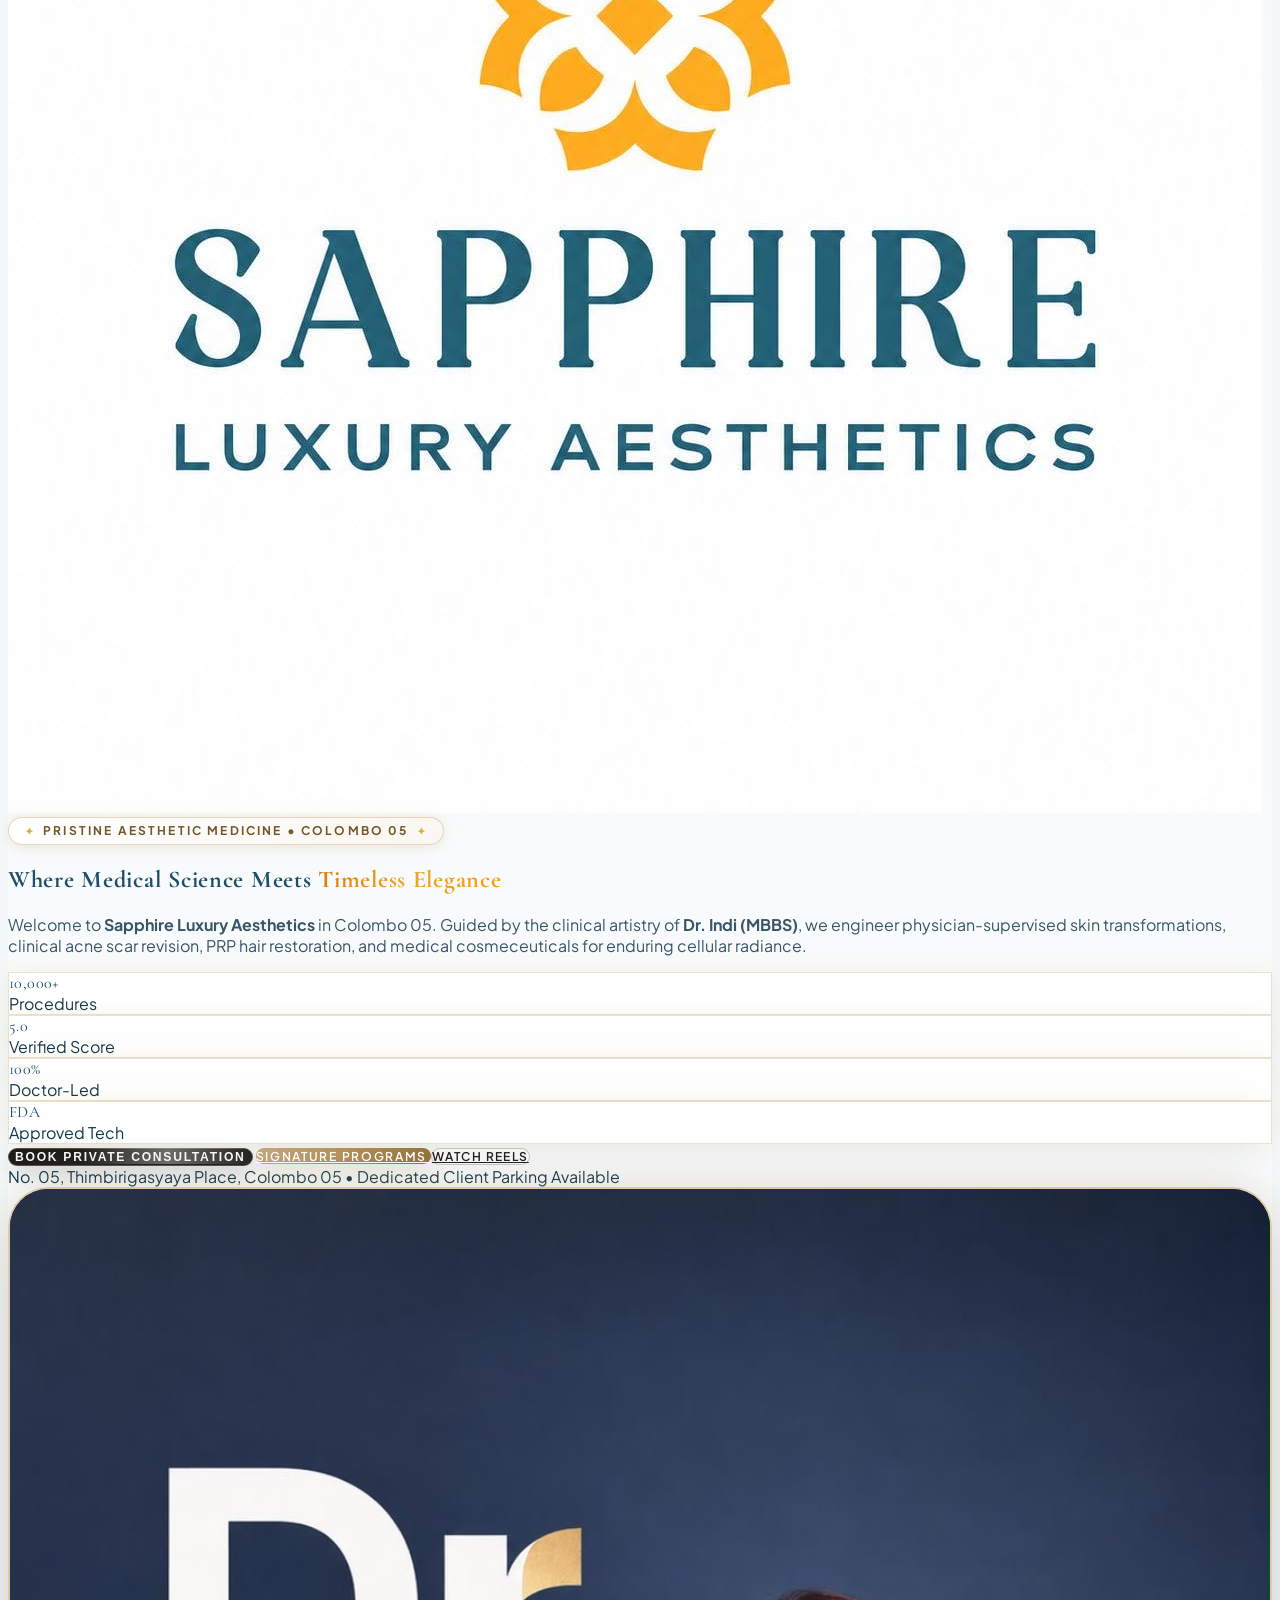
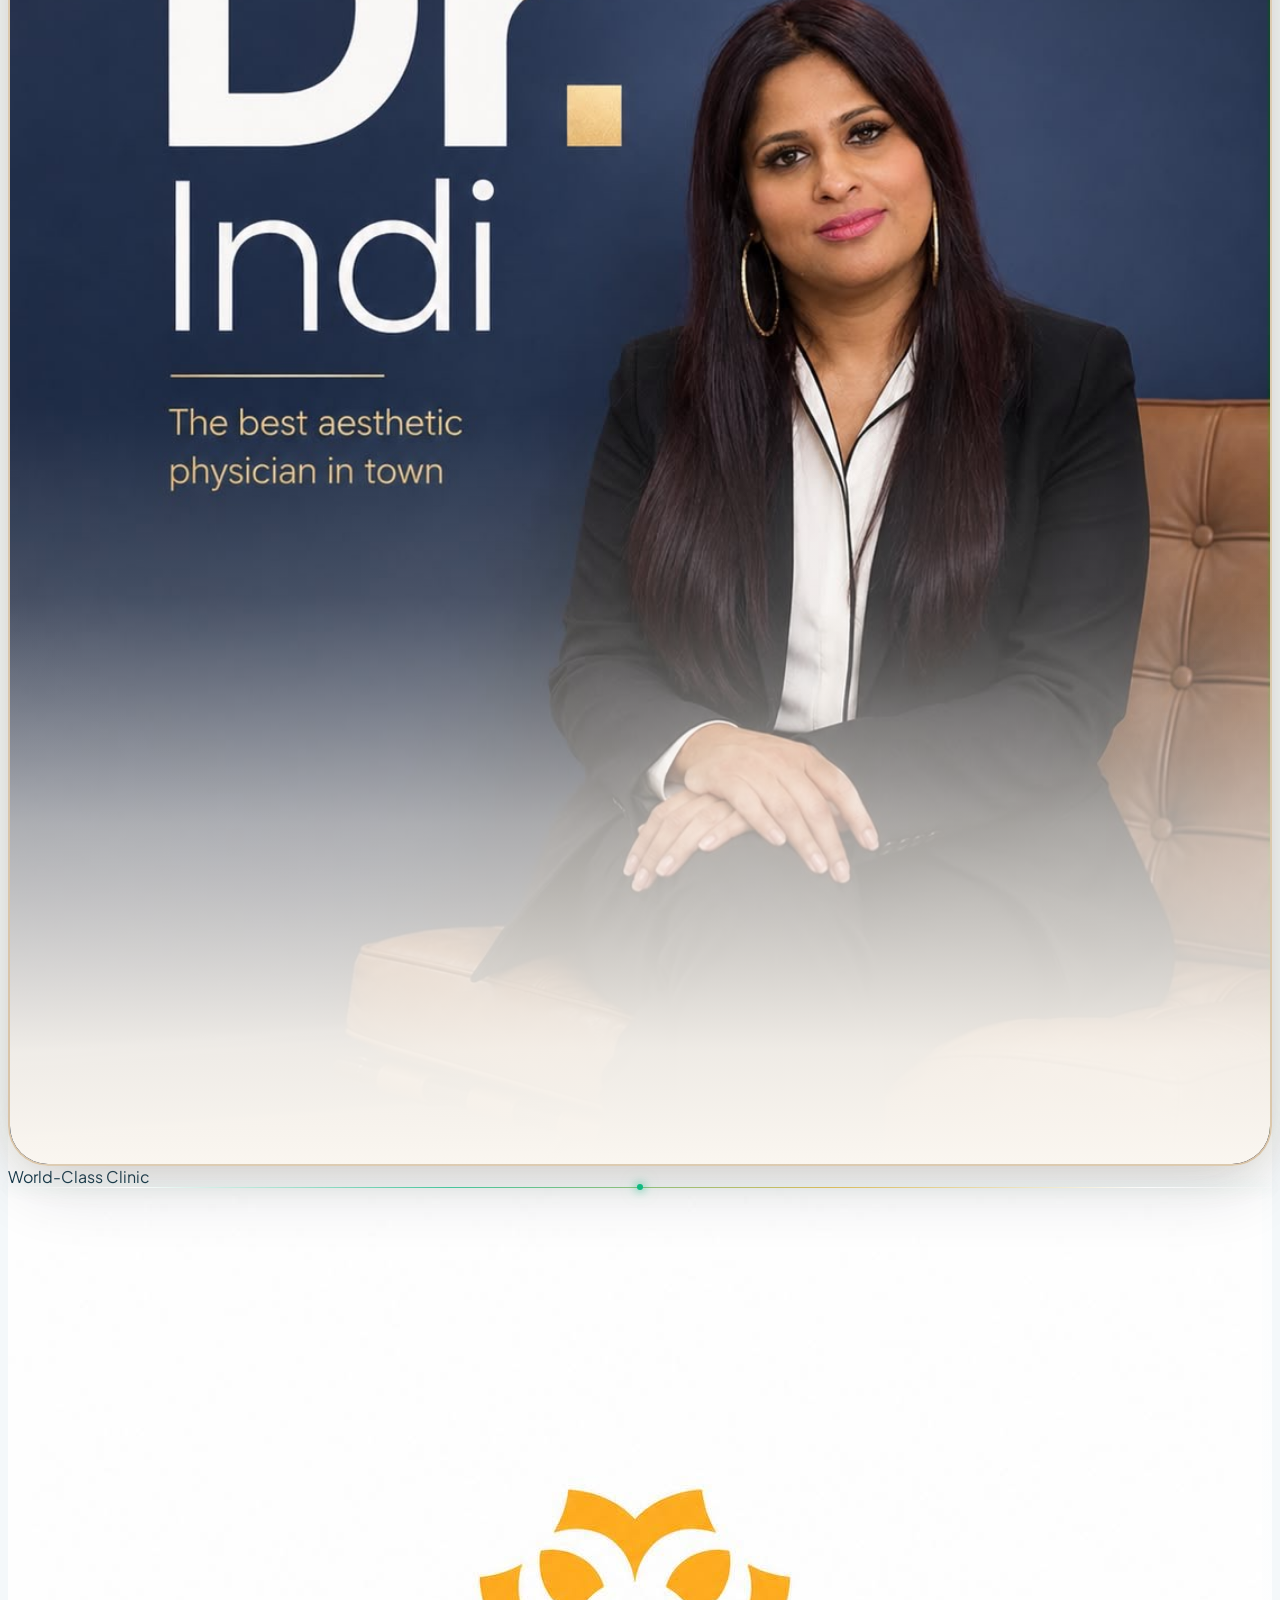
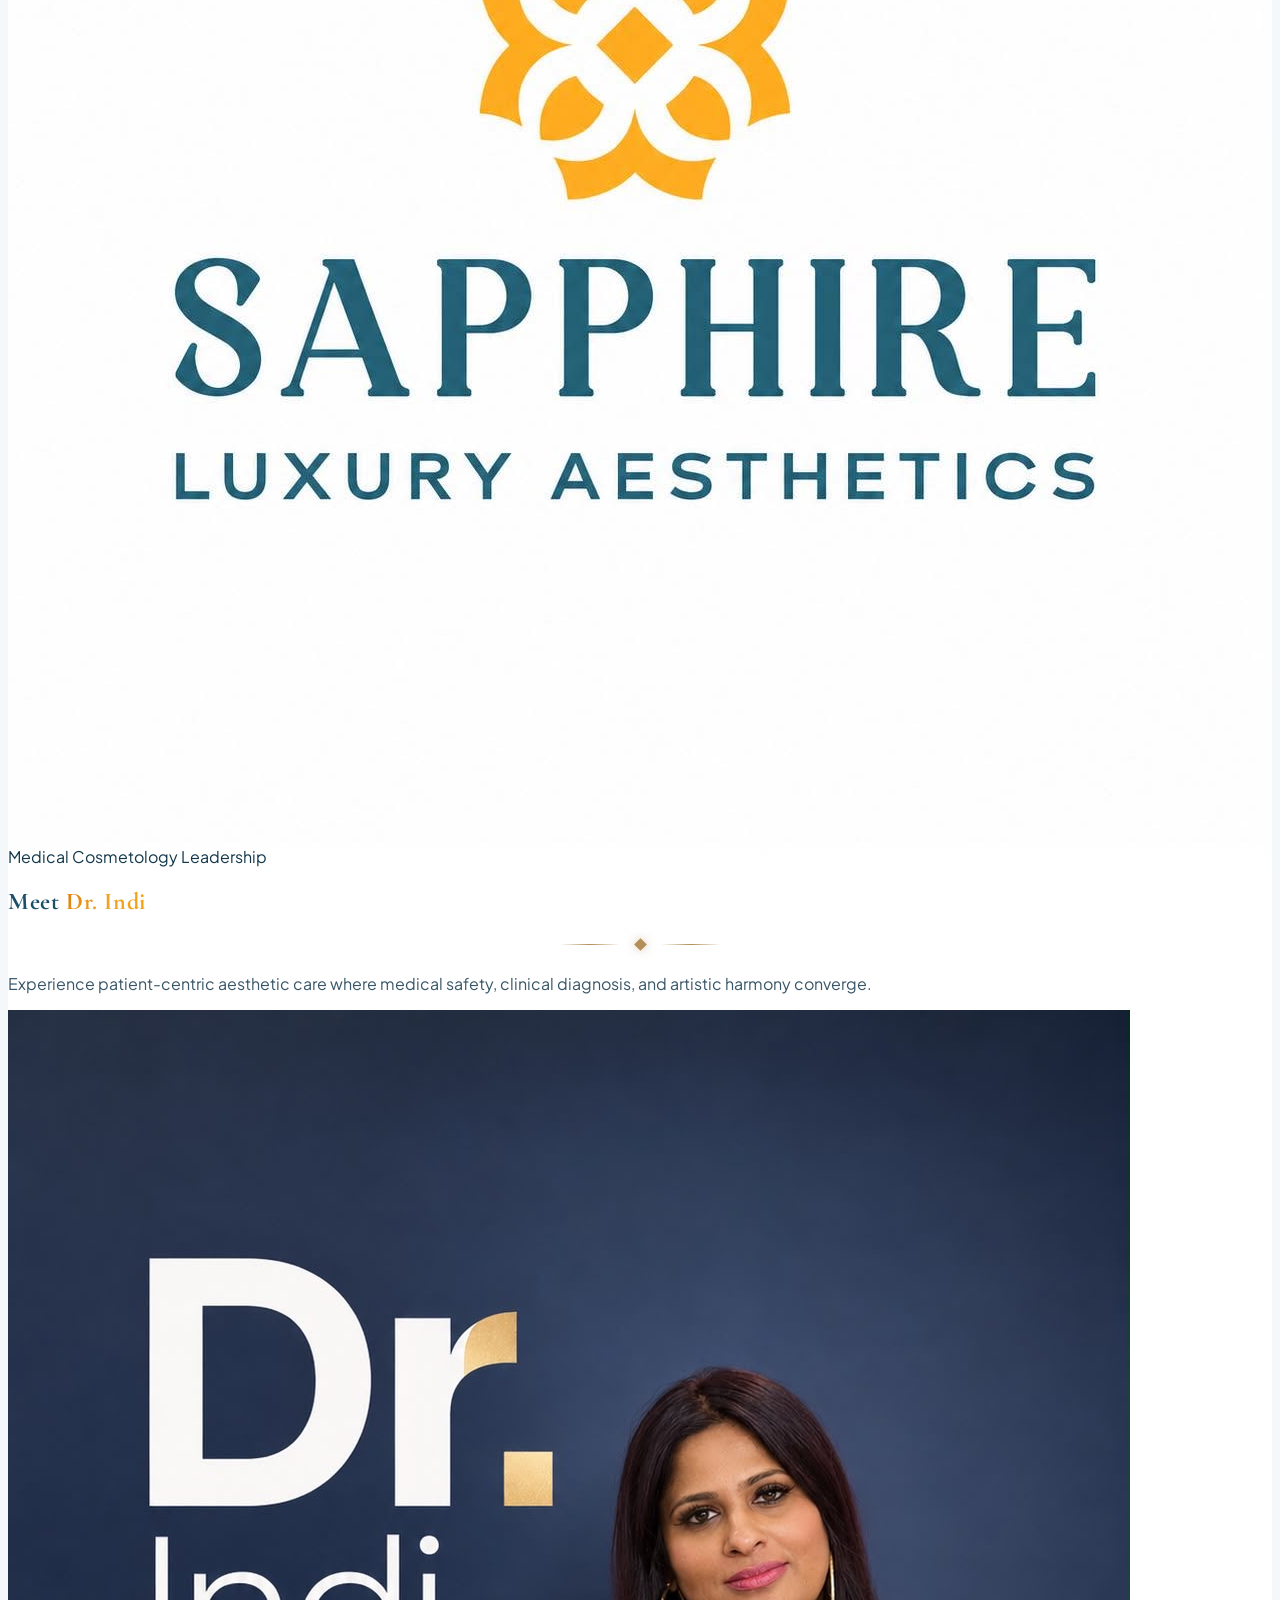
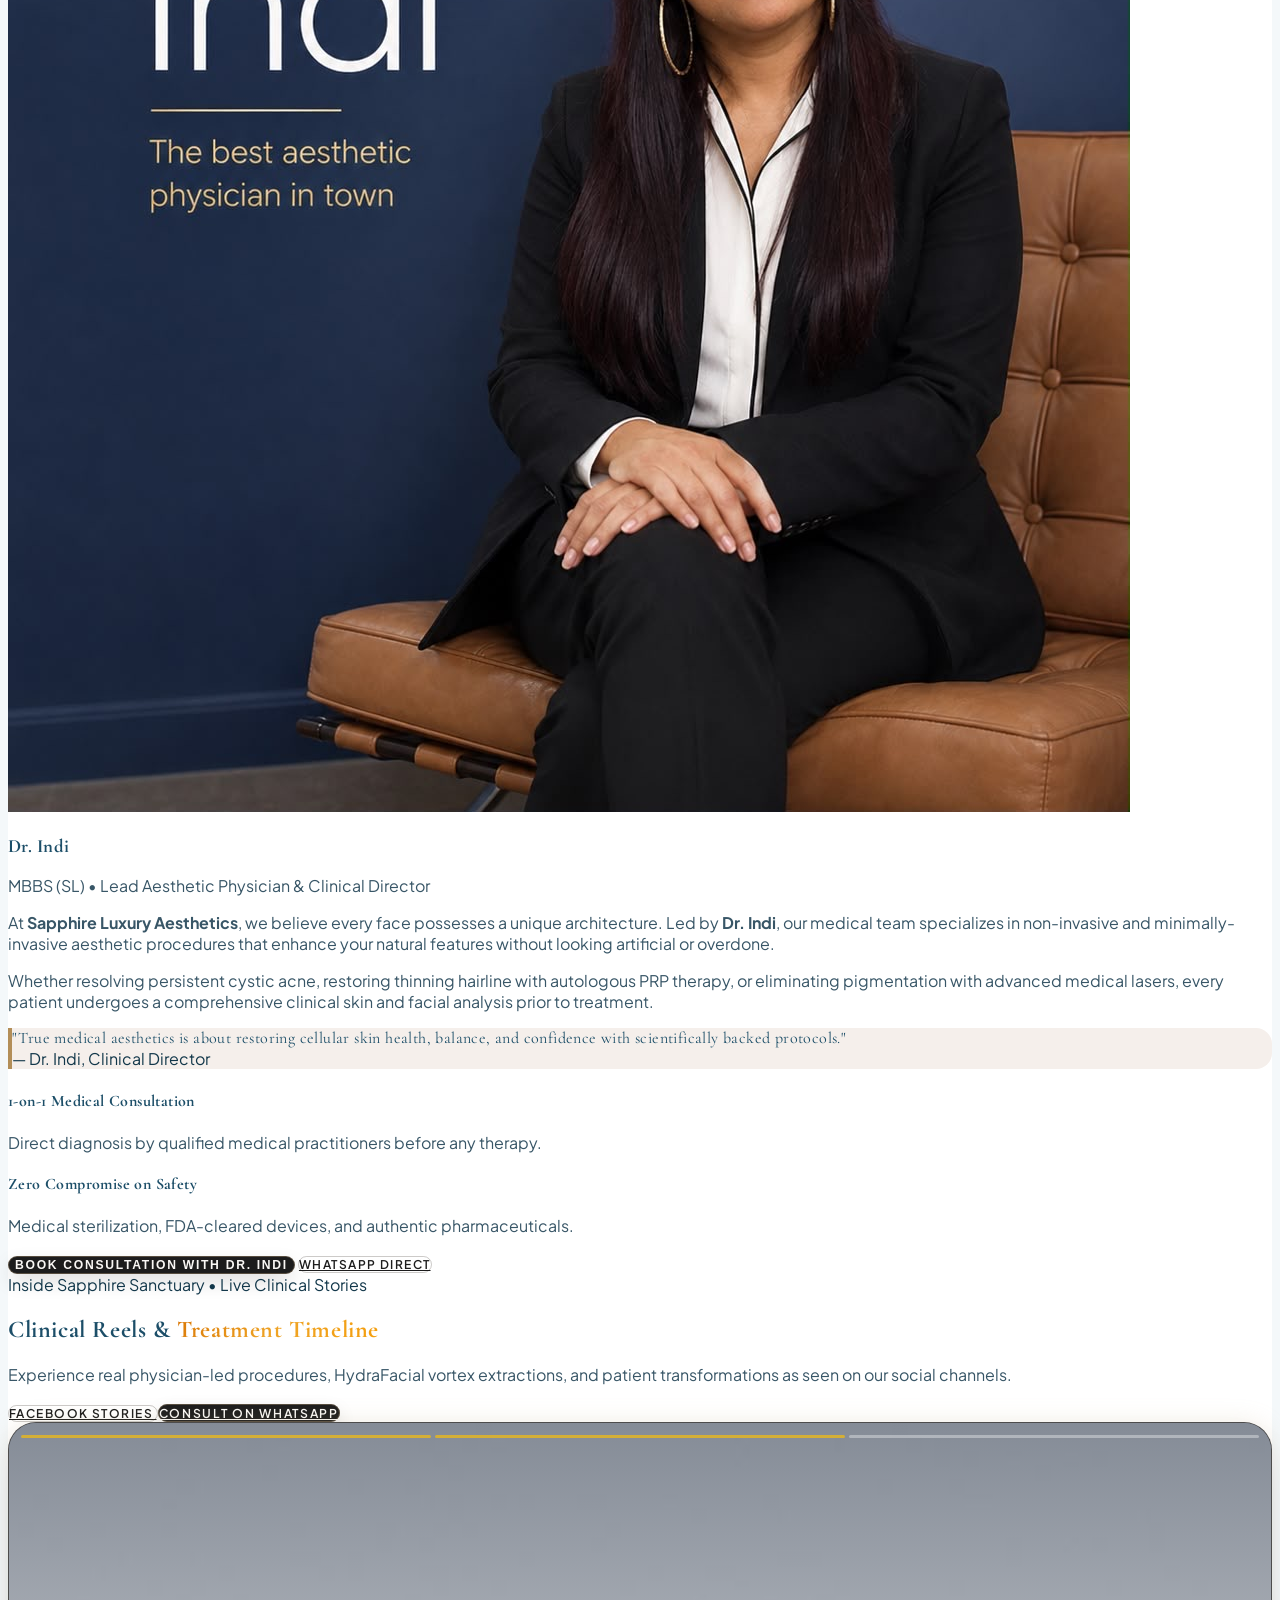
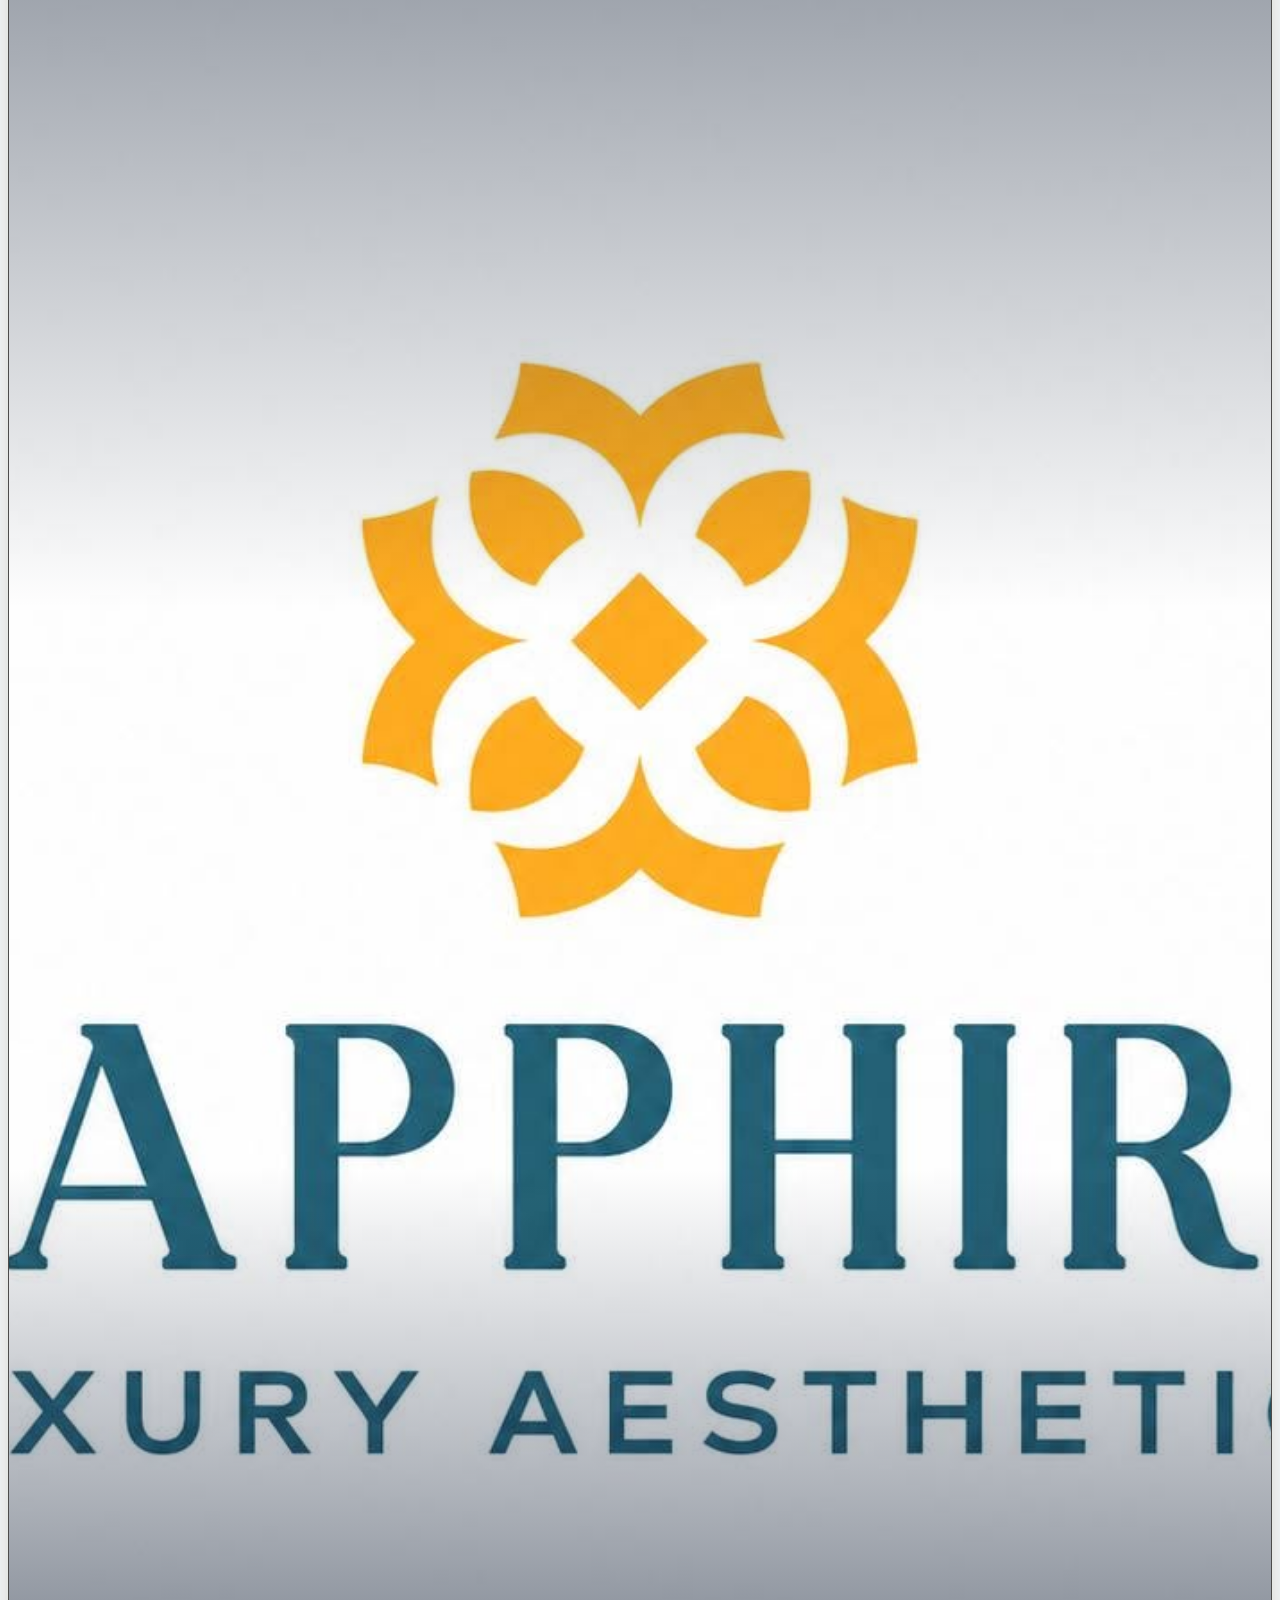
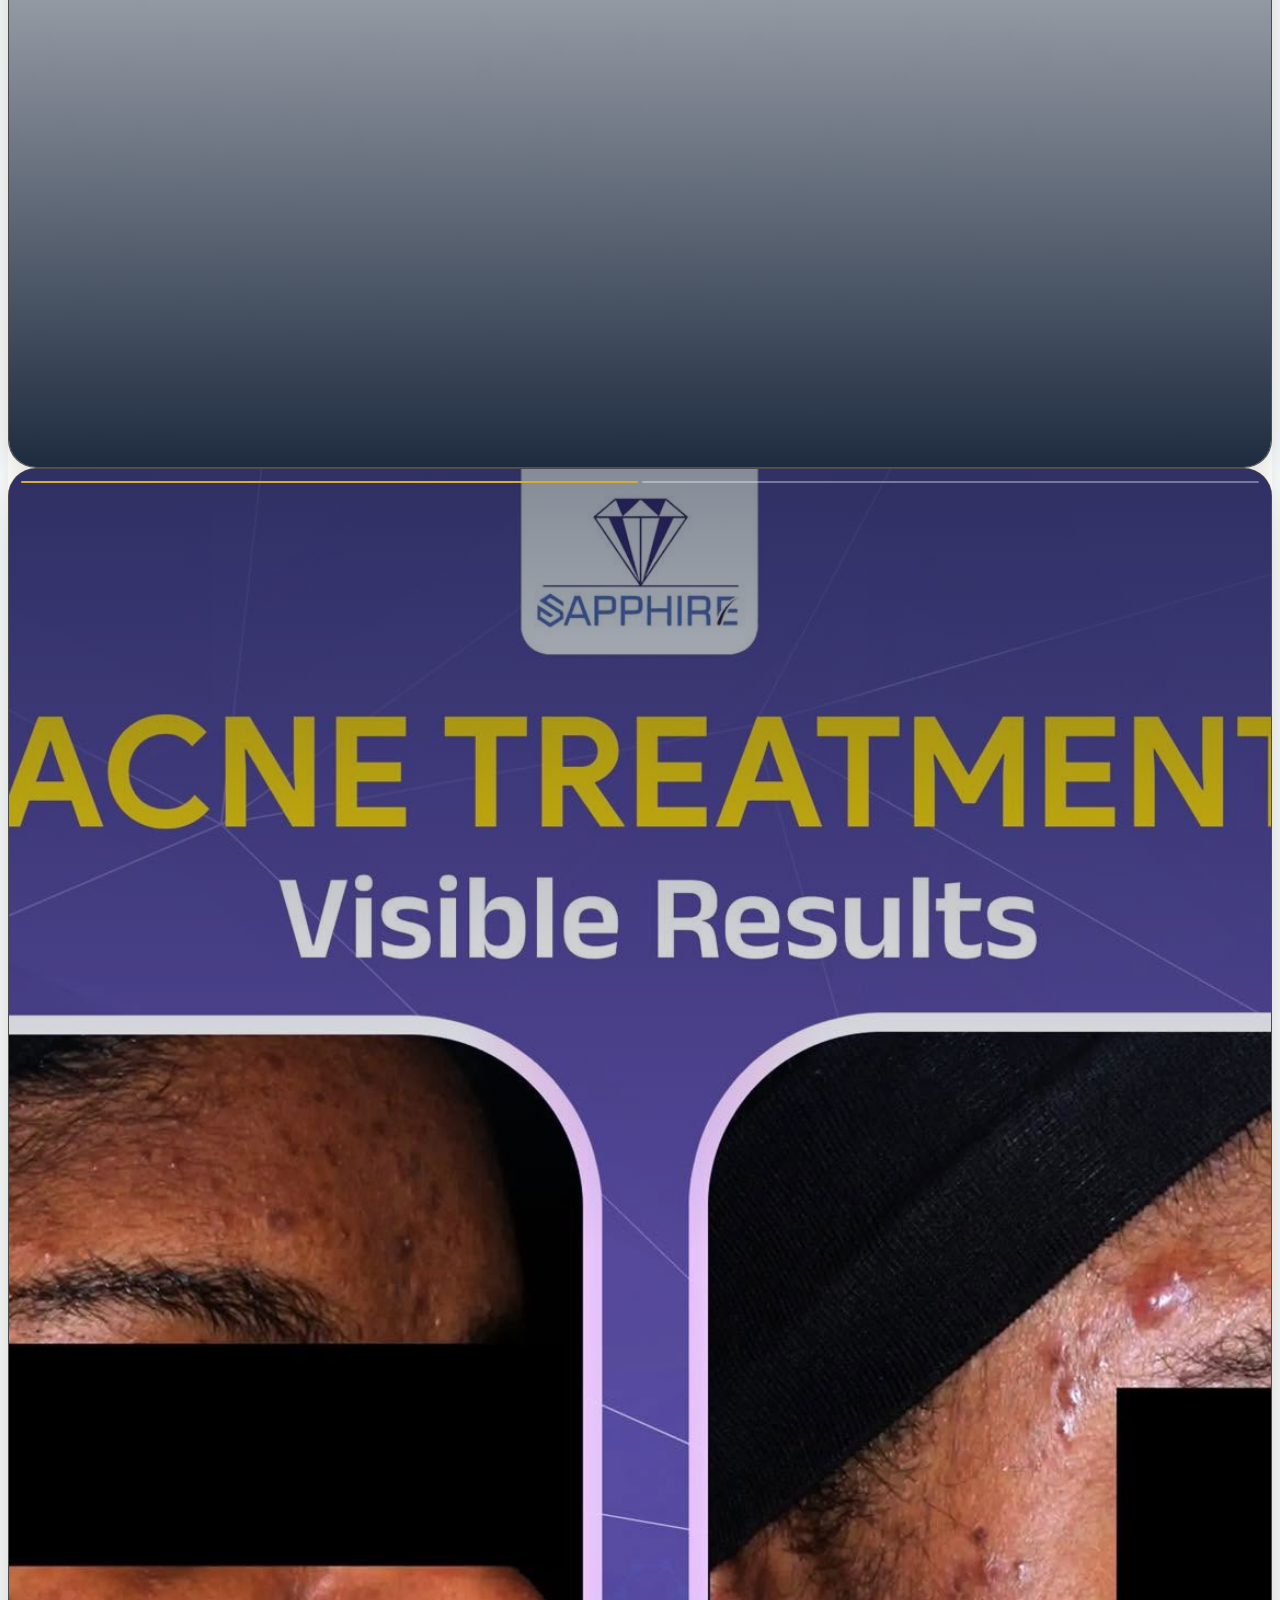
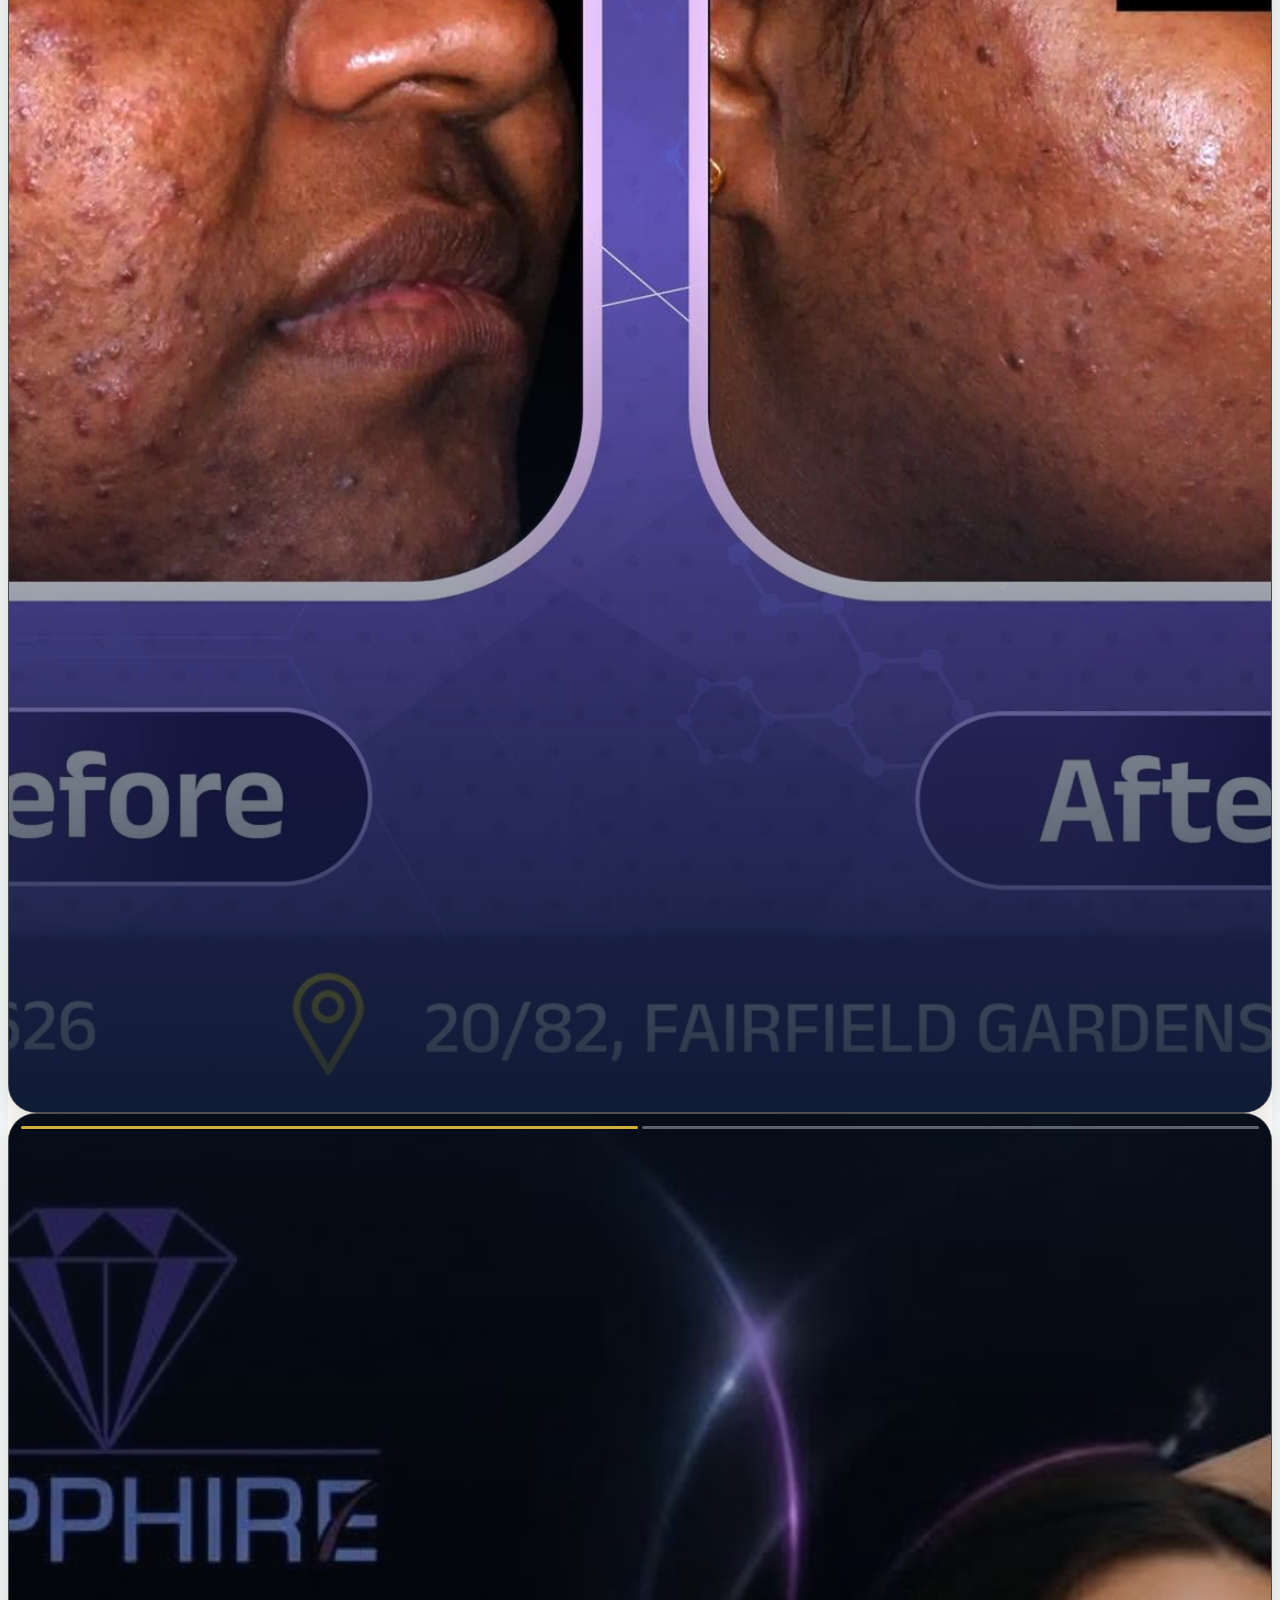
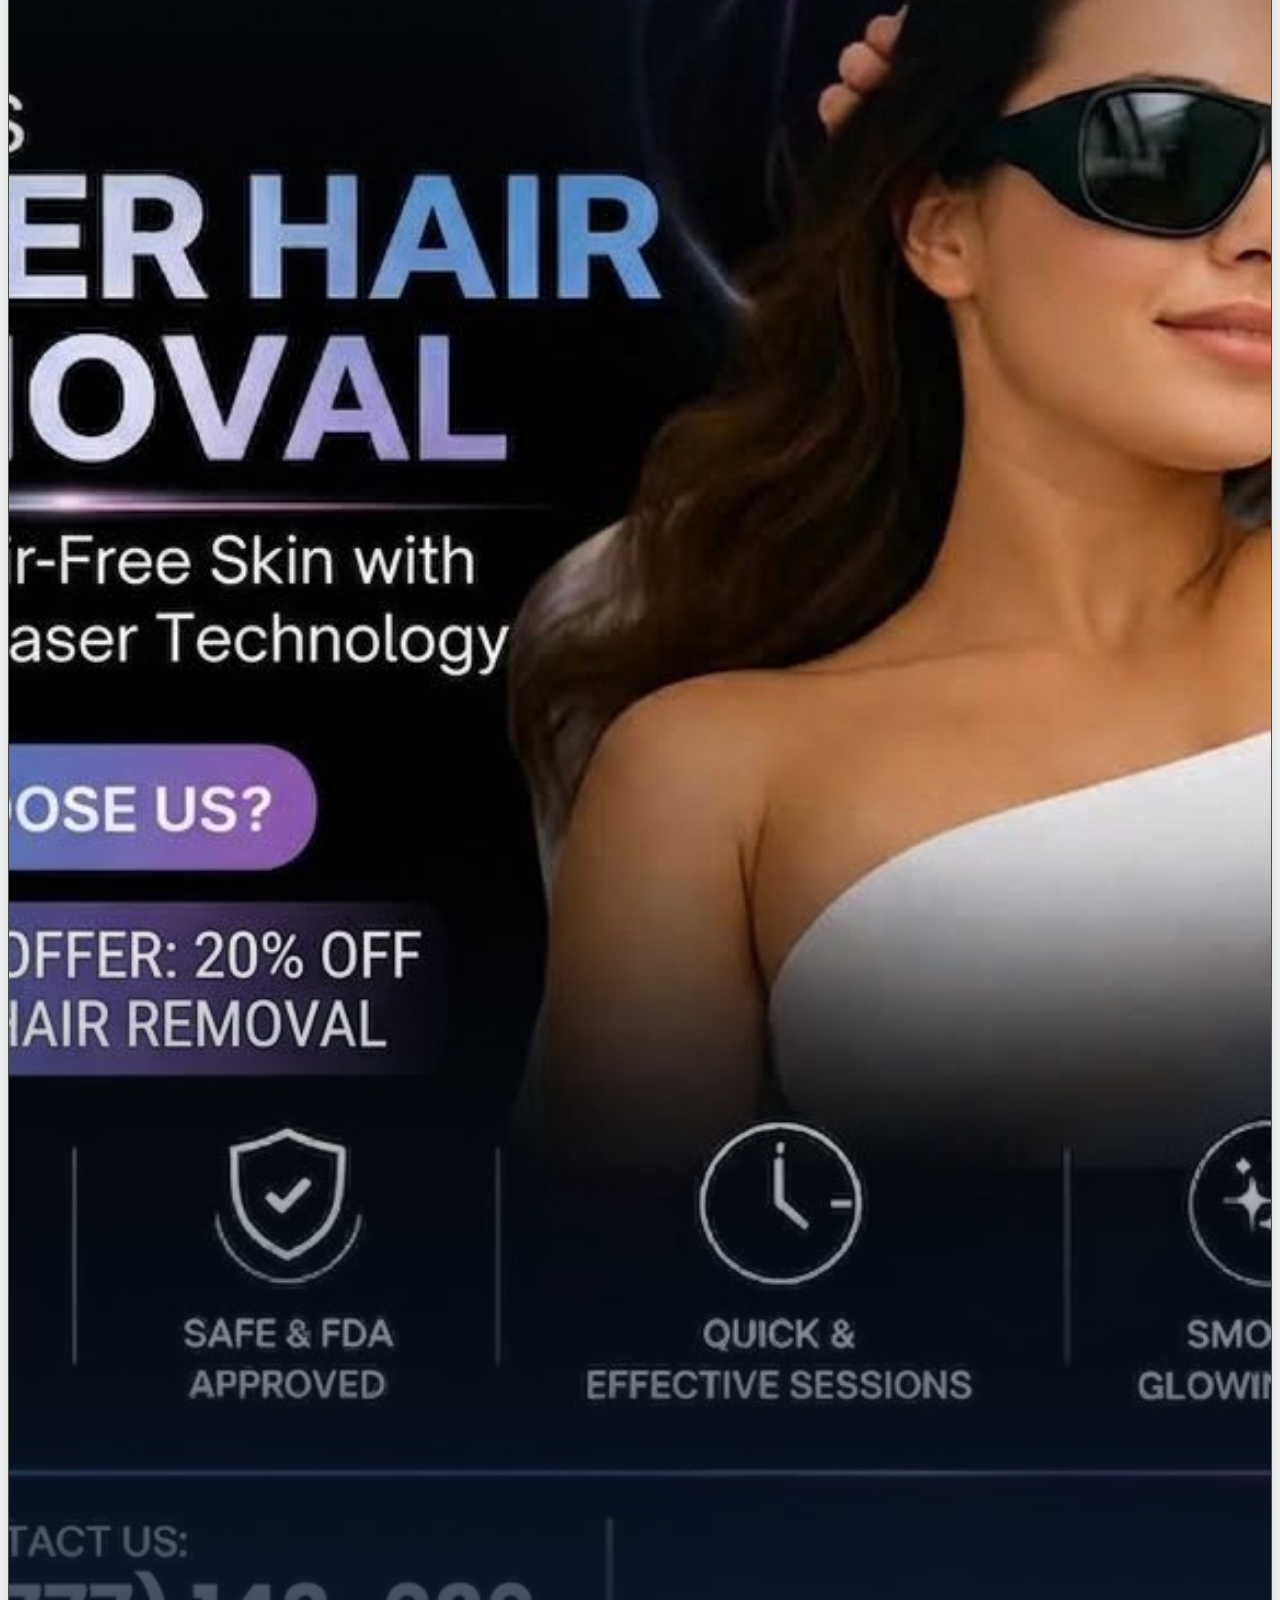
==== commit 771a955e: "Add Clinical Reels & Video Stories CMS with upload, edit, delete, and interactive full-screen reel p" ====
--- a/index.html
+++ b/index.html
@@ -597,7 +597,7 @@
       </div>
 
       <!-- Reels Timeline Grid -->
-      <div class="grid grid-cols-2 md:grid-cols-4 lg:grid-cols-5 gap-4 sm:gap-6" data-aos="fade-up">
+      <div id="clinic-reels-grid" class="grid grid-cols-2 md:grid-cols-4 lg:grid-cols-5 gap-4 sm:gap-6" data-aos="fade-up">
 
         <!-- Reel 1: Live Video Player Reel (Hero Video) -->
         <div class="story-reel-card col-span-2 sm:col-span-2 lg:col-span-2 group" onclick="toggleStoryVideo();">
@@ -1936,8 +1936,65 @@
     </div>
   </div>
 
+  <!-- ========================================================================= -->
+  <!-- MODAL: INSTAGRAM/TIKTOK-STYLE CLINICAL REEL VIDEO PLAYER                  -->
+  <!-- ========================================================================= -->
+  <div id="reel-video-modal" class="fixed inset-0 z-50 bg-black/90 backdrop-blur-xl hidden flex items-center justify-center p-2 sm:p-4">
+    <div class="relative max-w-sm sm:max-w-md w-full h-[85vh] max-h-[780px] bg-slate-950 rounded-3xl overflow-hidden shadow-2xl border border-gold-500/30 flex flex-col justify-between">
+      
+      <!-- Video Element -->
+      <video id="modal-reel-video-player" playsinline loop class="absolute inset-0 w-full h-full object-cover z-0"></video>
+      <div class="absolute inset-0 bg-gradient-to-b from-black/60 via-transparent to-black/80 pointer-events-none z-10"></div>
+
+      <!-- Top Header -->
+      <div class="relative z-20 p-4 sm:p-5 flex justify-between items-center text-white">
+        <div class="flex items-center gap-2">
+          <div class="w-8 h-8 rounded-full border border-gold-500 overflow-hidden bg-white">
+            <img src="Photos/Logo.jpg" alt="Logo" class="w-full h-full object-cover">
+          </div>
+          <div>
+            <span class="font-serif text-xs font-bold block">Sapphire Luxury</span>
+            <span id="modal-reel-category" class="text-[9px] uppercase tracking-wider text-gold-400 font-semibold block">Live Procedure</span>
+          </div>
+        </div>
+
+        <div class="flex items-center gap-2">
+          <button id="modal-reel-mute-btn" onclick="toggleModalReelMute();" class="p-2 rounded-full bg-black/60 text-white hover:scale-110 transition-transform">
+            <i id="modal-reel-mute-icon" data-lucide="volume-2" class="w-4 h-4"></i>
+          </button>
+          <button onclick="closeStoryReelModal();" class="p-2 rounded-full bg-black/60 text-white hover:scale-110 transition-transform">
+            <i data-lucide="x" class="w-5 h-5"></i>
+          </button>
+        </div>
+      </div>
+
+      <!-- Bottom Info & CTA -->
+      <div class="relative z-20 p-5 space-y-3 text-white">
+        <div>
+          <span id="modal-reel-tag" class="text-[10px] uppercase font-bold tracking-widest text-gold-400">Dr. Indi • Clinical Protocol</span>
+          <h3 id="modal-reel-title" class="font-serif text-lg sm:text-xl font-bold leading-tight mt-0.5"></h3>
+          <p id="modal-reel-desc" class="text-xs text-slate-200 line-clamp-2 font-light mt-1"></p>
+        </div>
+
+        <div class="pt-2 flex gap-2">
+          <a id="modal-reel-wa-btn" href="https://wa.me/94777143626" target="_blank"
+            class="flex-1 bg-[#25D366] hover:bg-[#1EBE5D] text-white py-2.5 px-4 rounded-full font-bold text-xs flex items-center justify-center gap-2 shadow-lg transition-transform hover:scale-[1.02]">
+            <i data-lucide="message-circle" class="w-4 h-4"></i>
+            <span>Consult on WhatsApp</span>
+          </a>
+          <button id="modal-reel-treatment-btn" onclick="openBookingFromReel();"
+            class="btn-luxury-gold px-4 py-2.5 rounded-full text-xs font-bold flex items-center gap-1.5 shadow-lg">
+            <span>Book Now</span>
+            <i data-lucide="calendar" class="w-3.5 h-3.5"></i>
+          </button>
+        </div>
+      </div>
+    </div>
+  </div>
+
   <!-- Application Scripts -->
   <script src="assets/js/treatments-data.js"></script>
+  <script src="assets/js/reels-data.js"></script>
   <script src="assets/js/products-data.js"></script>
   <script src="assets/js/reviews-data.js"></script>
   <script src="assets/js/app.js"></script>
